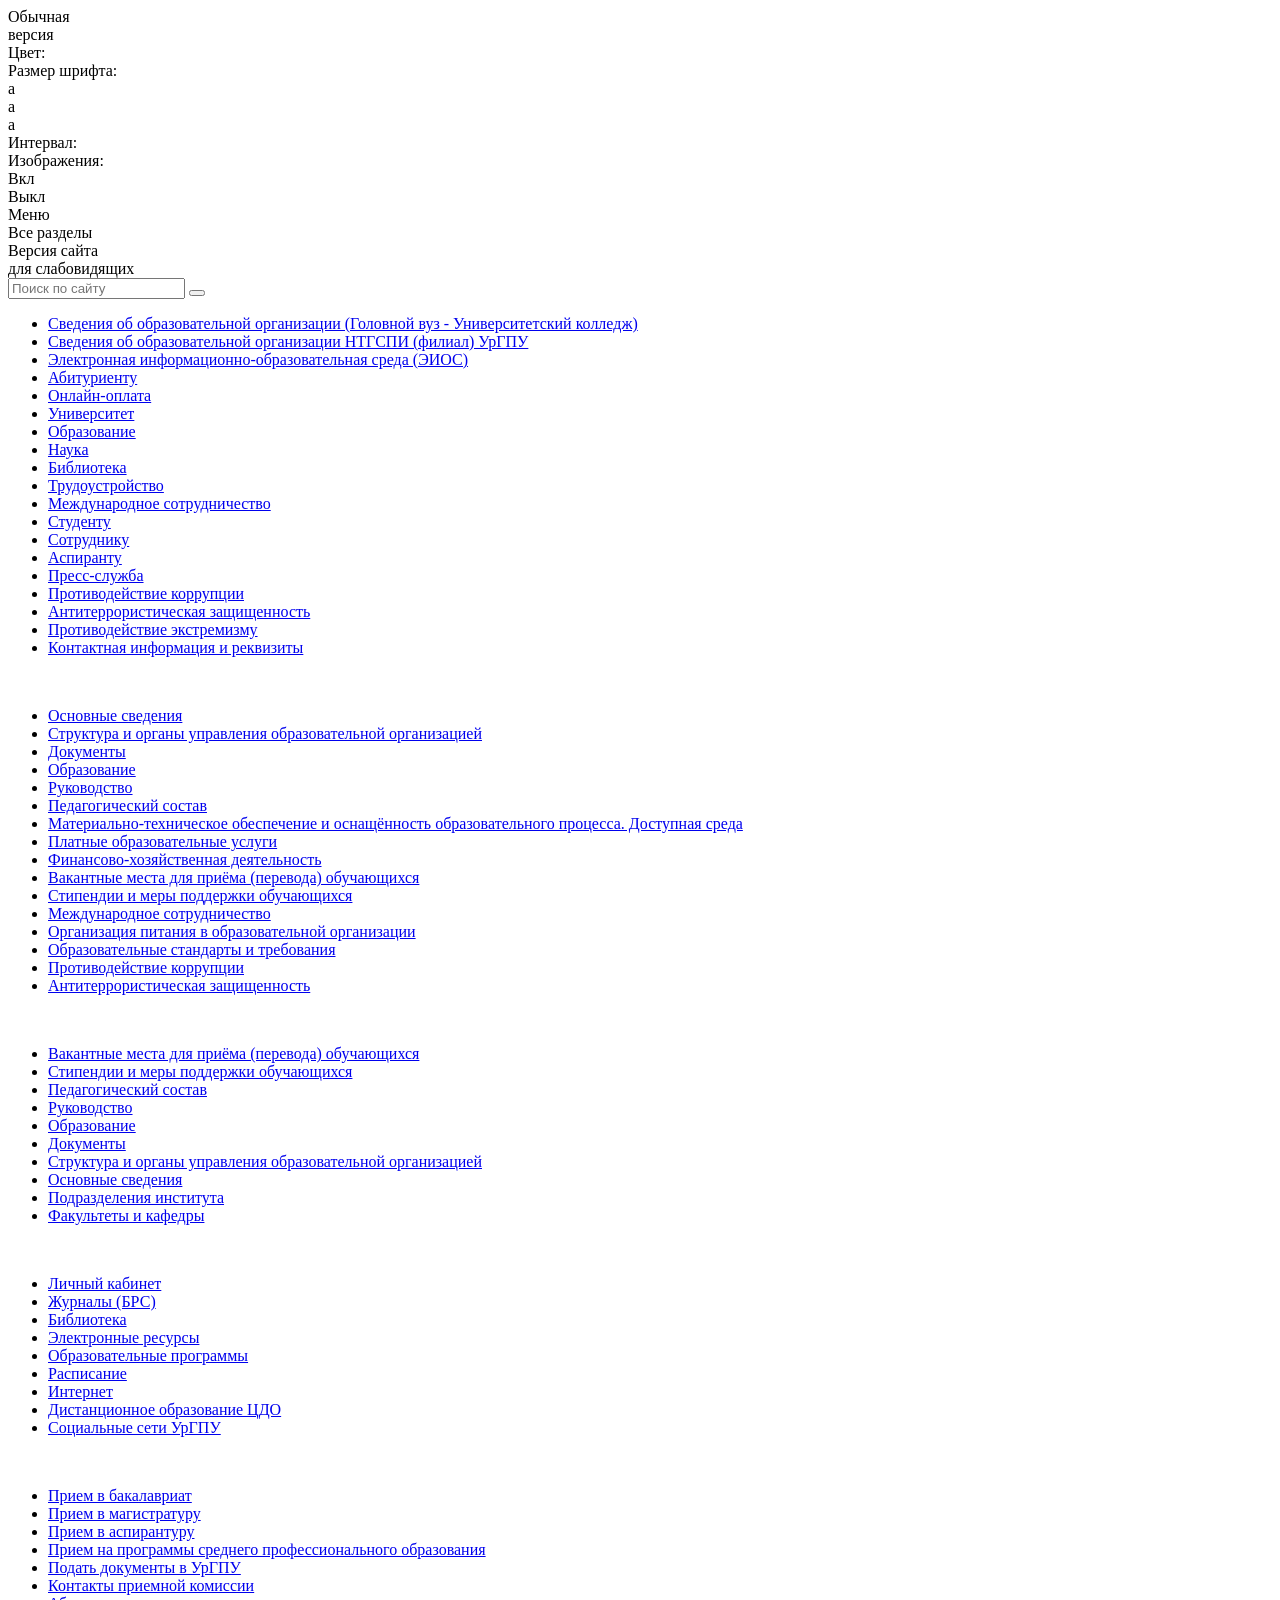
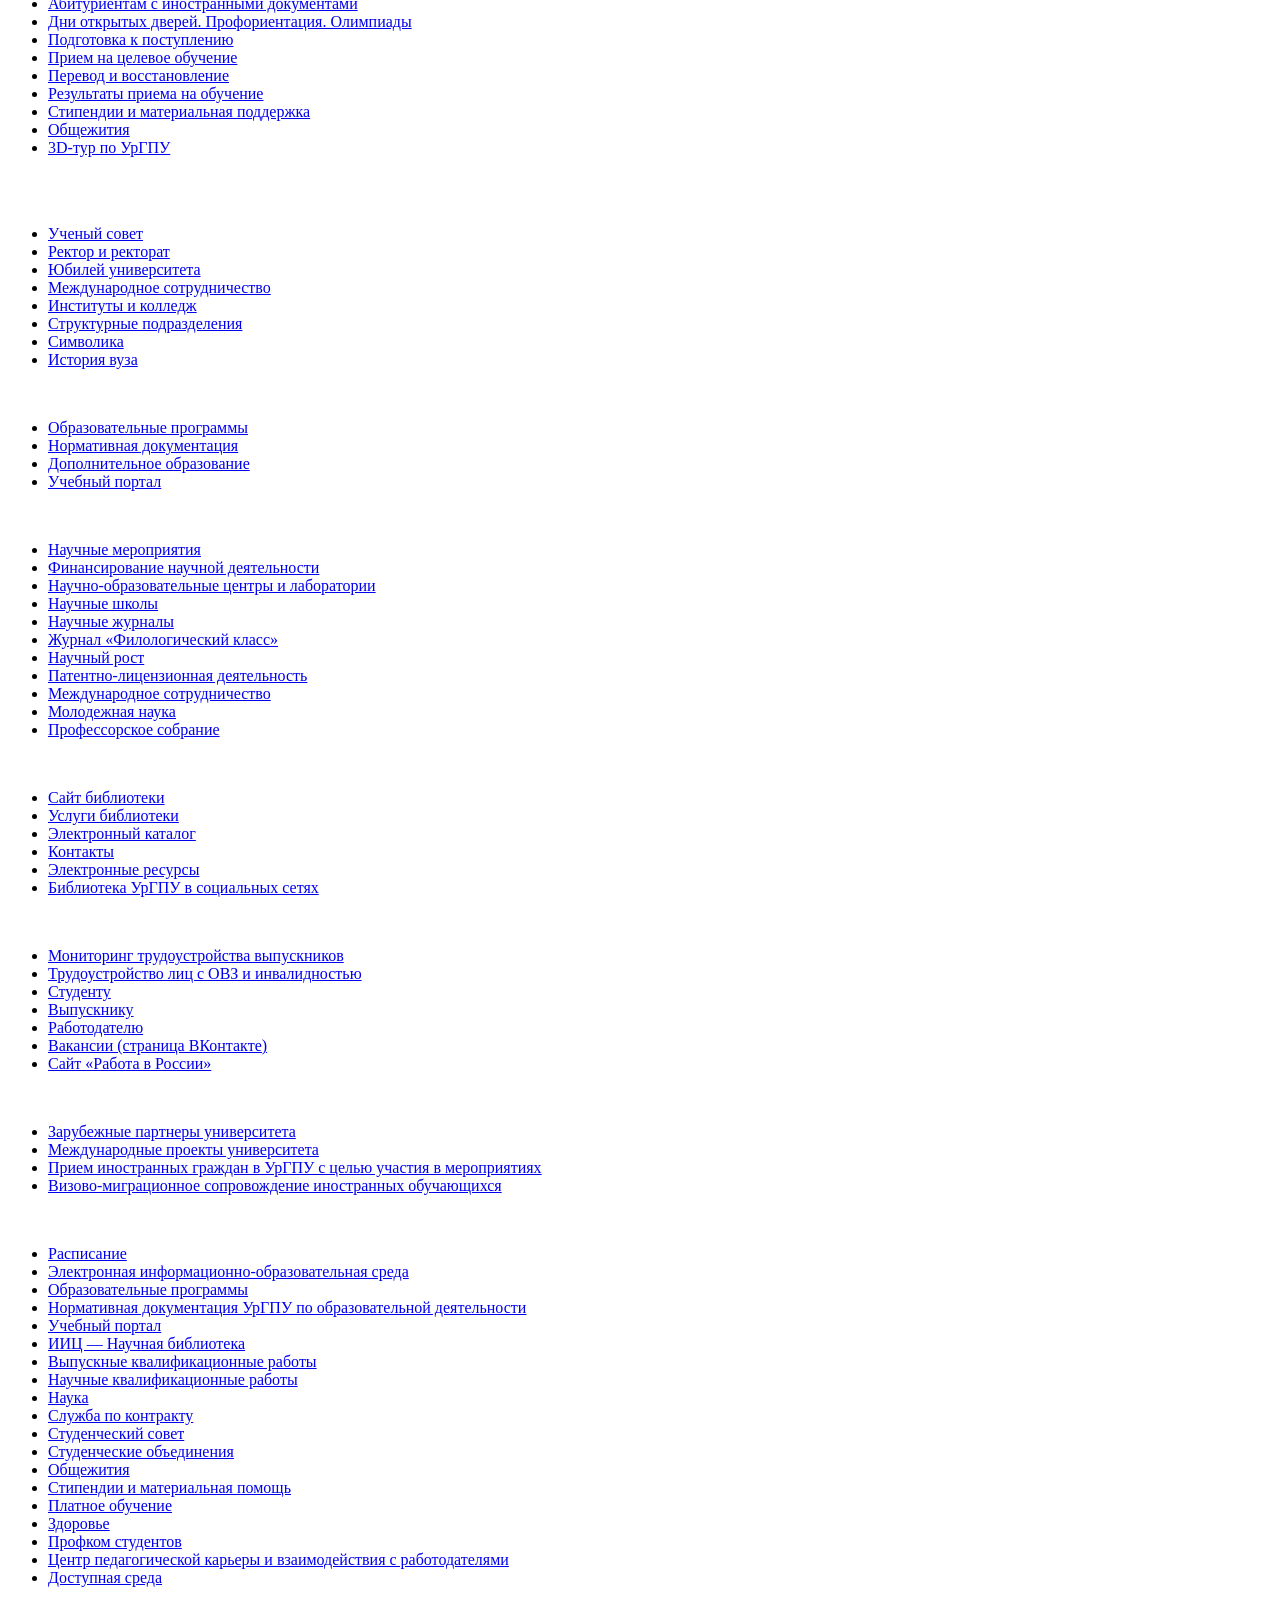
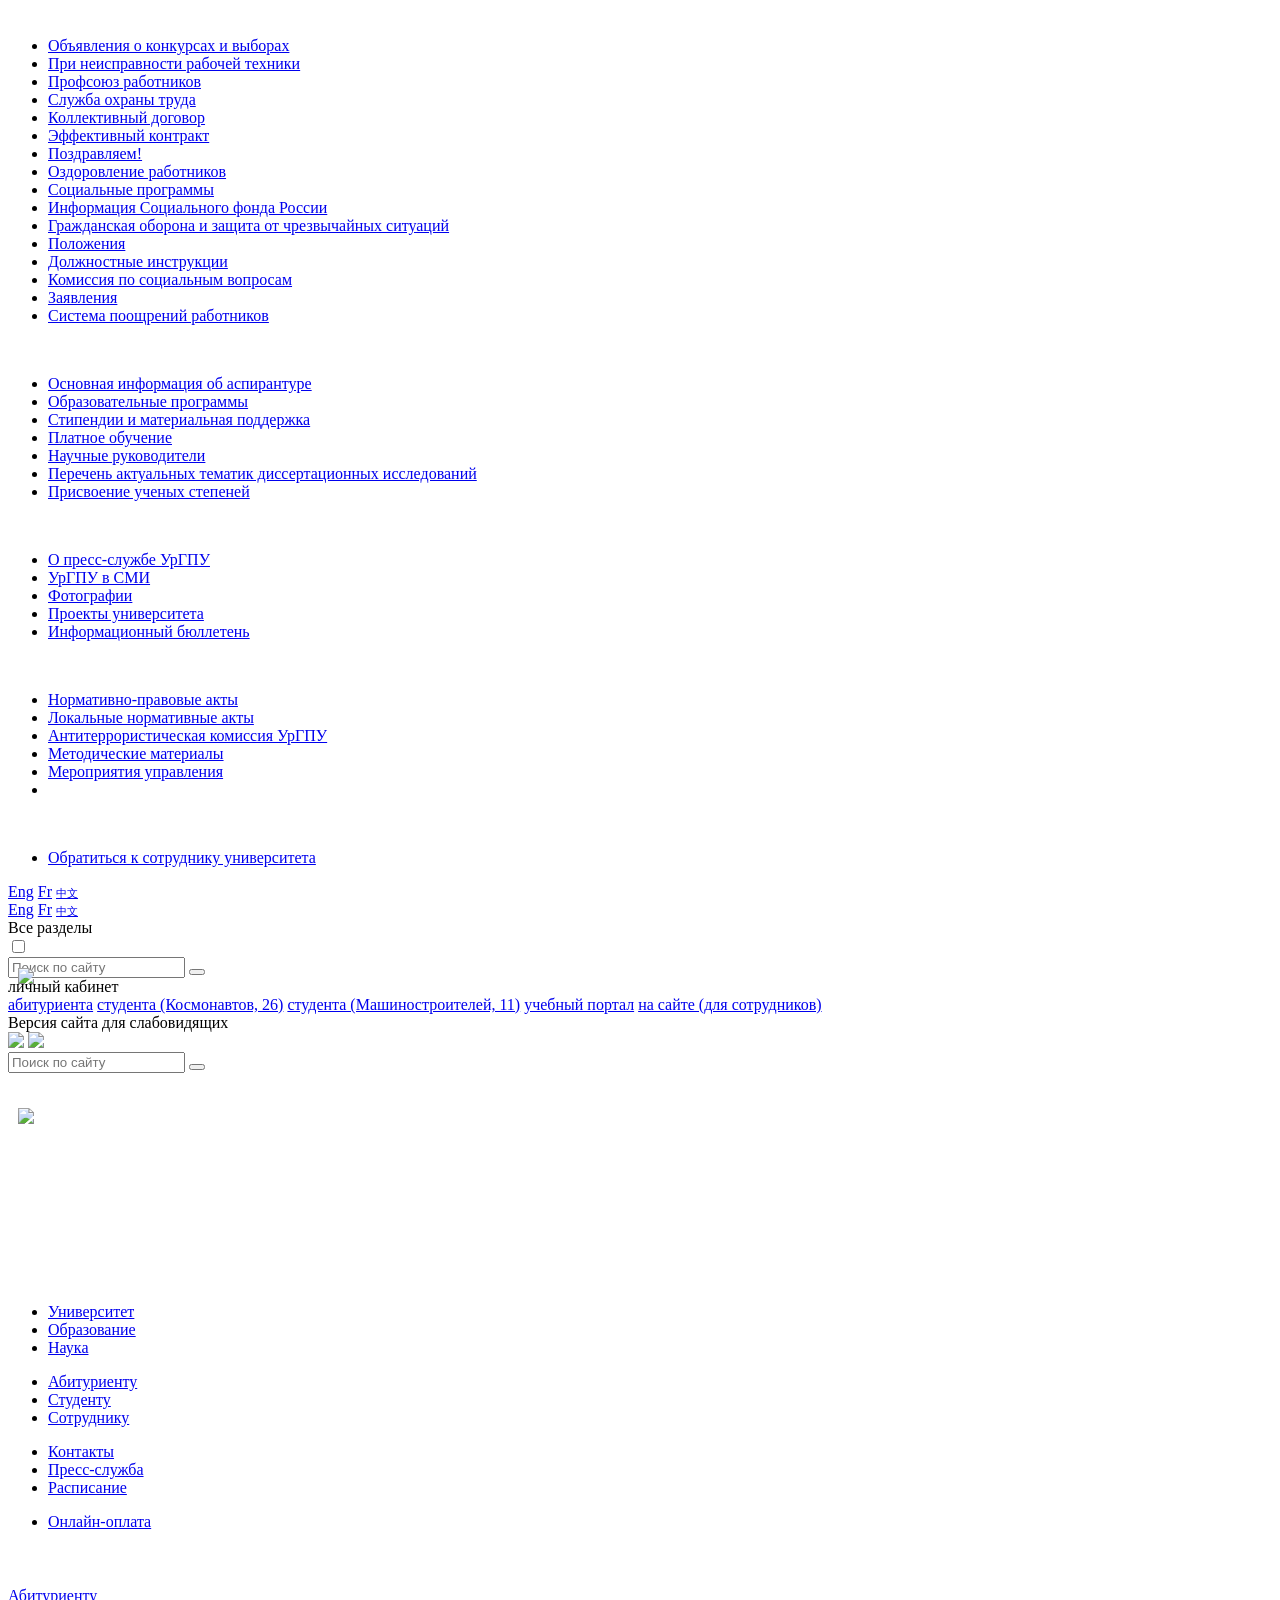
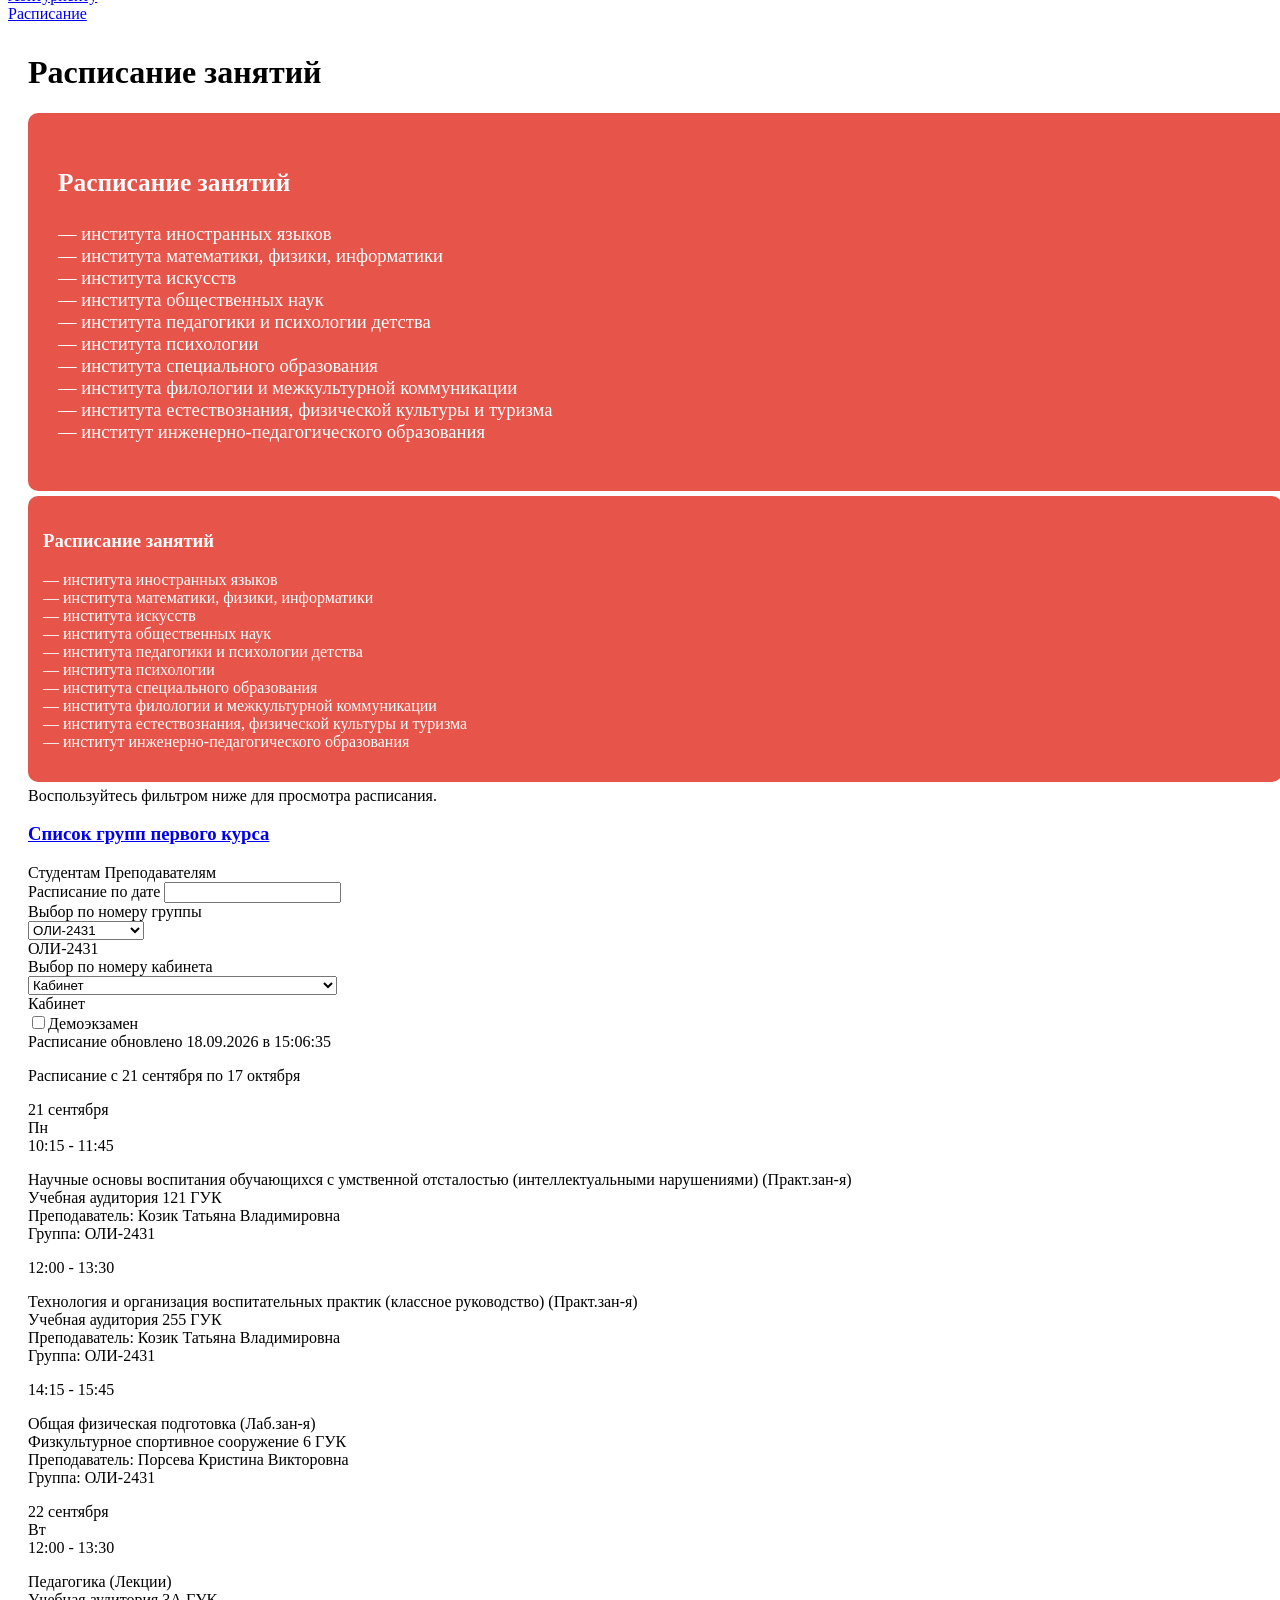
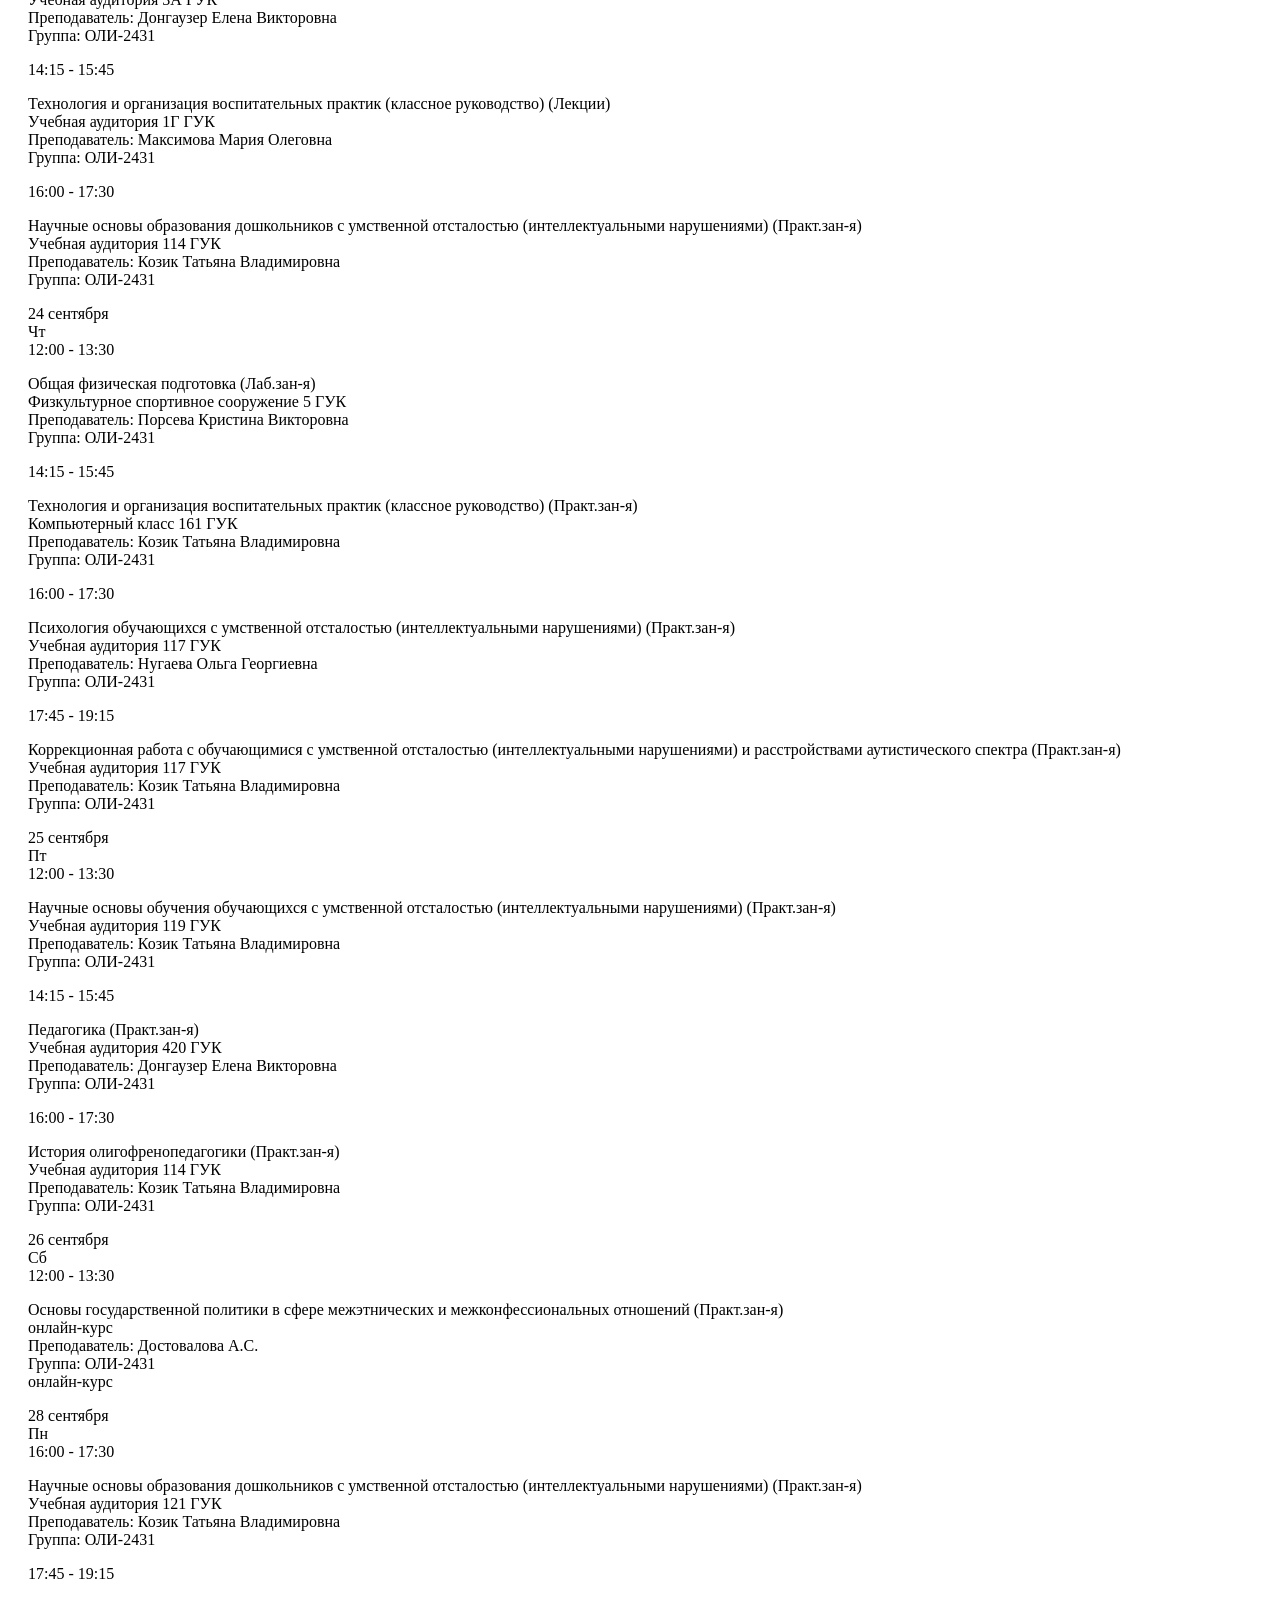
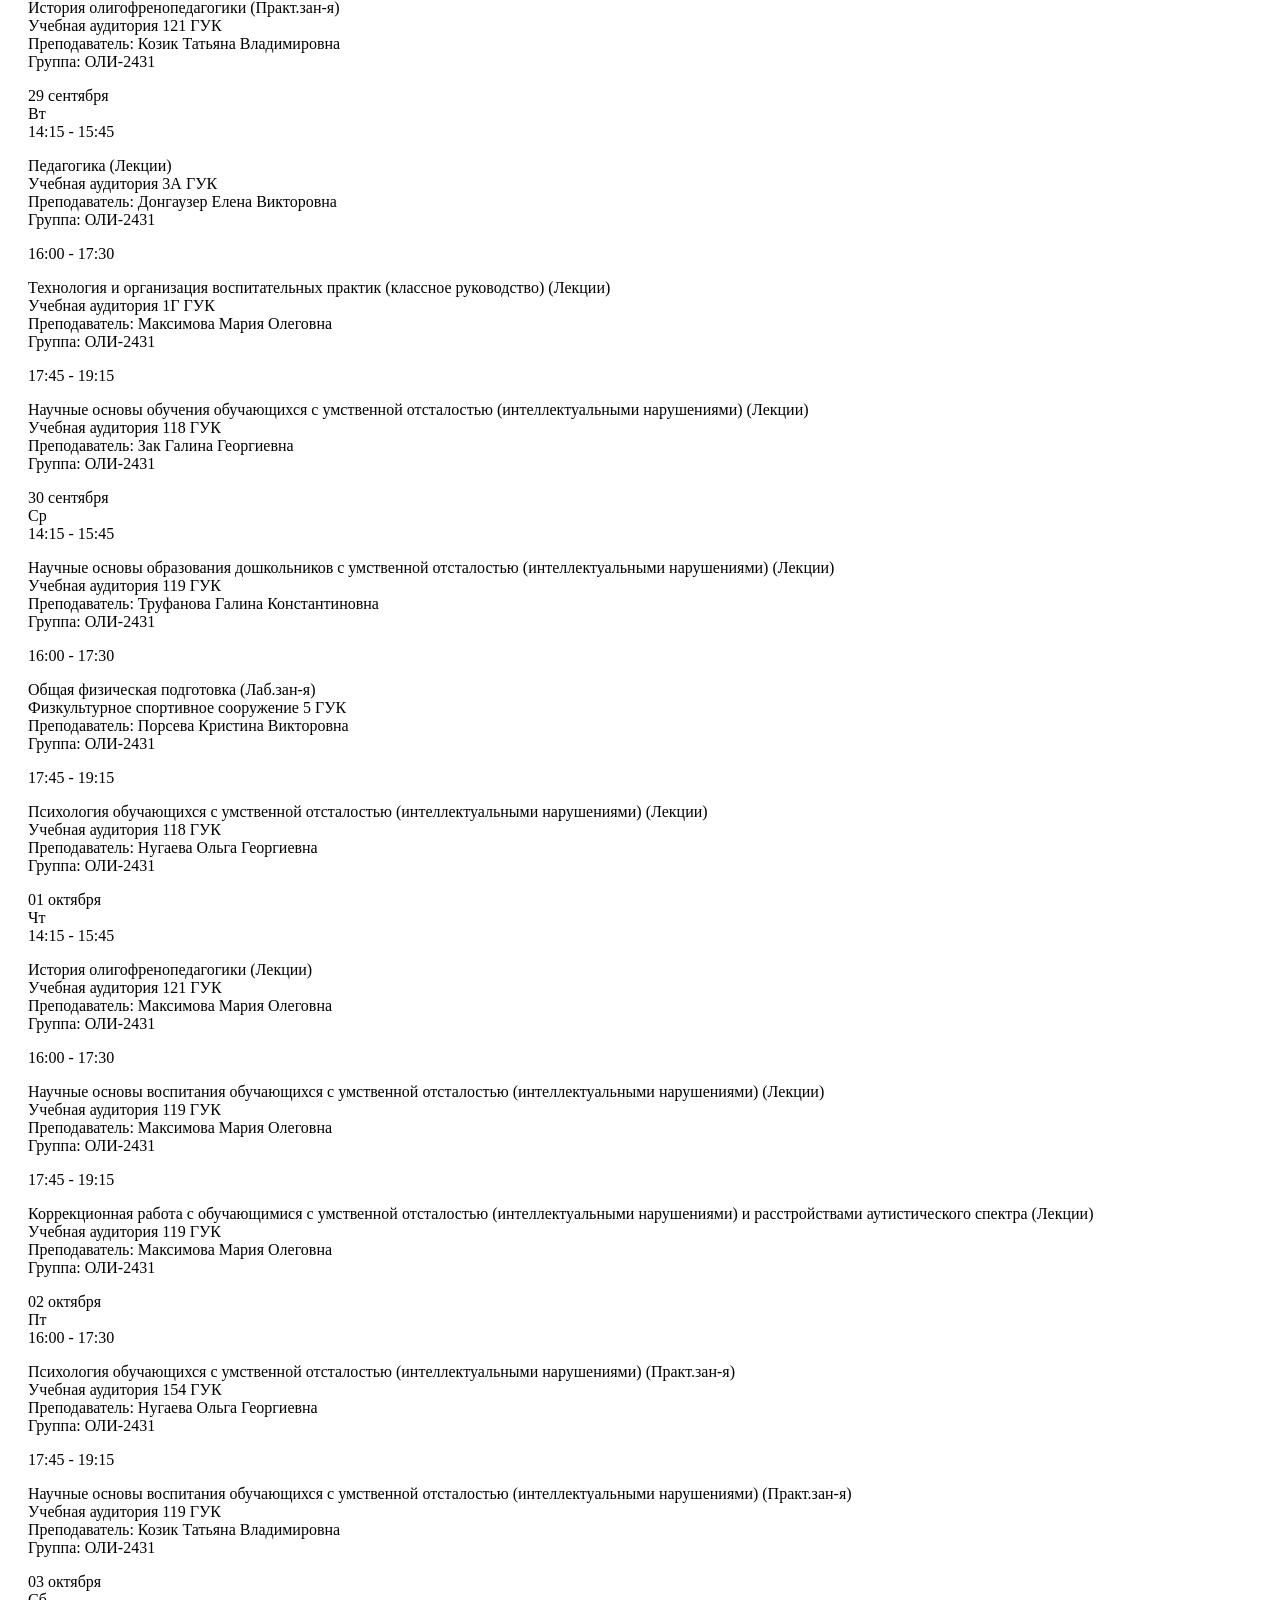
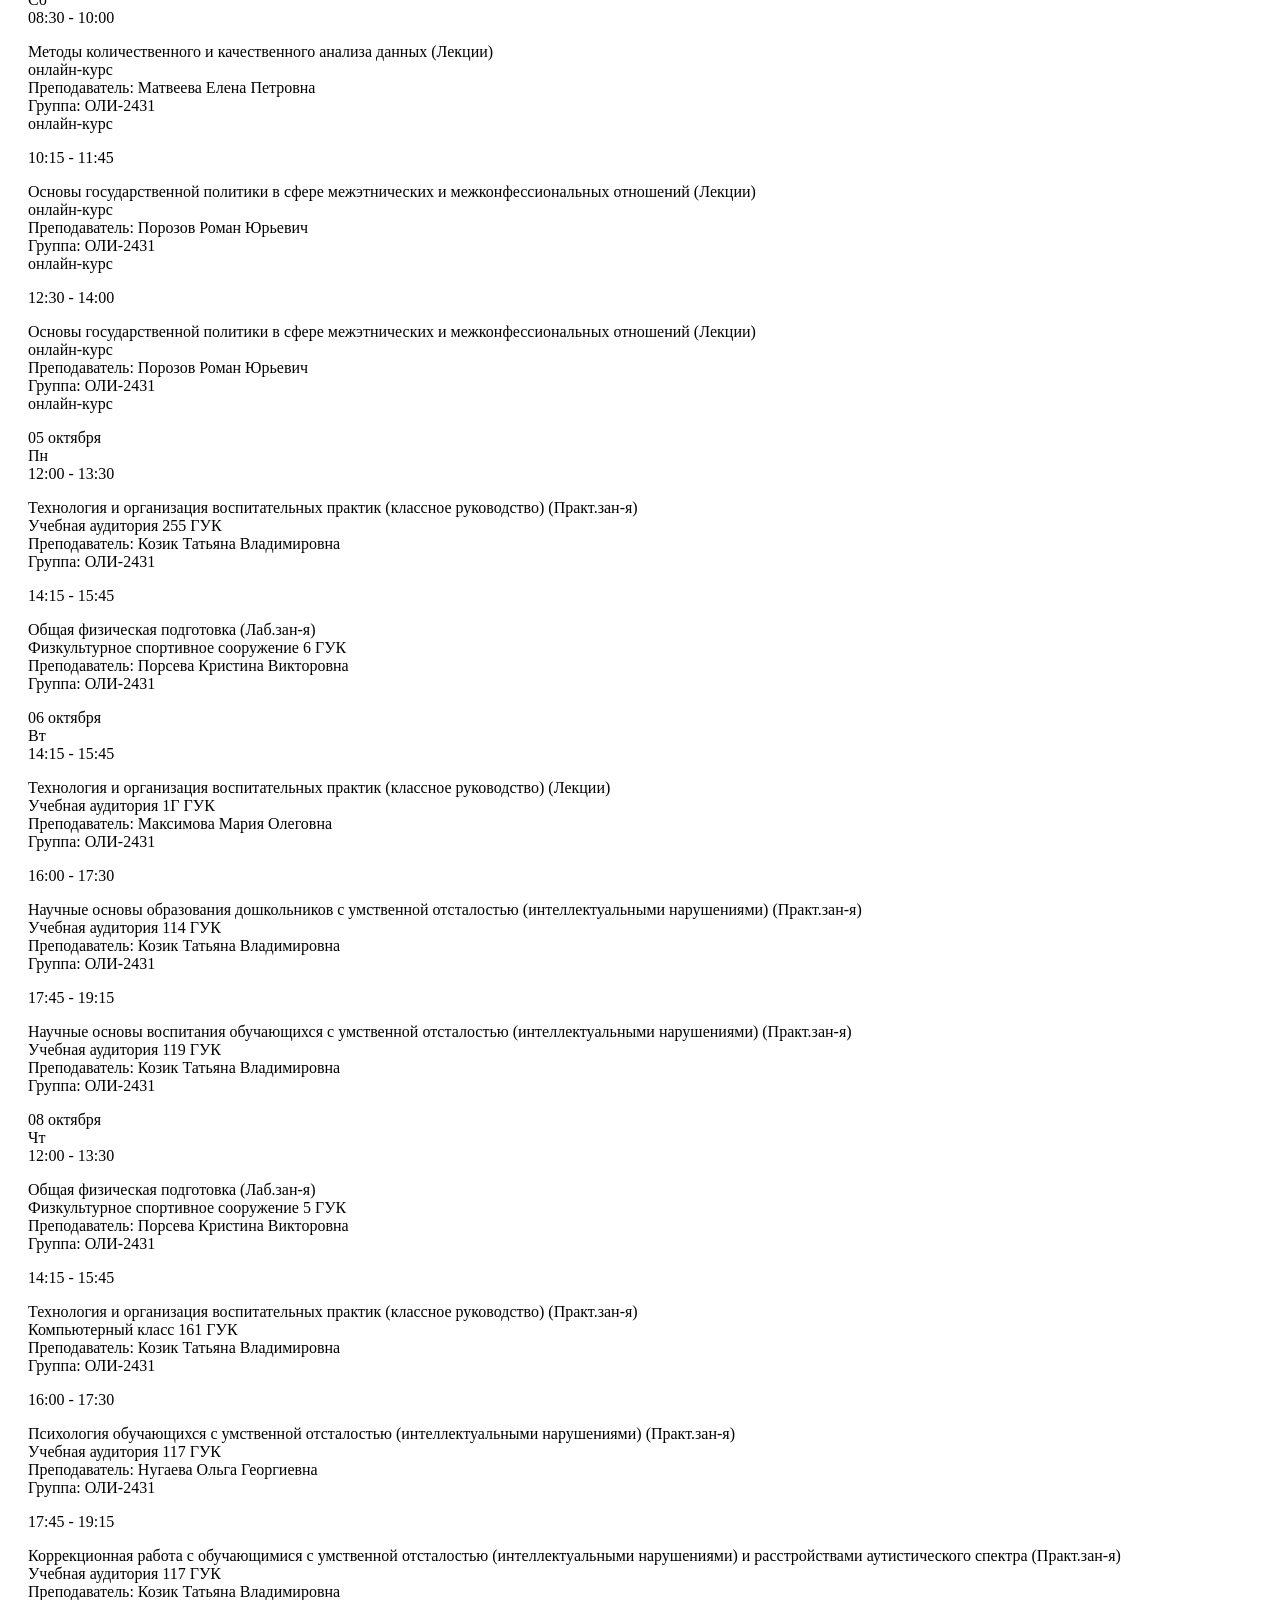
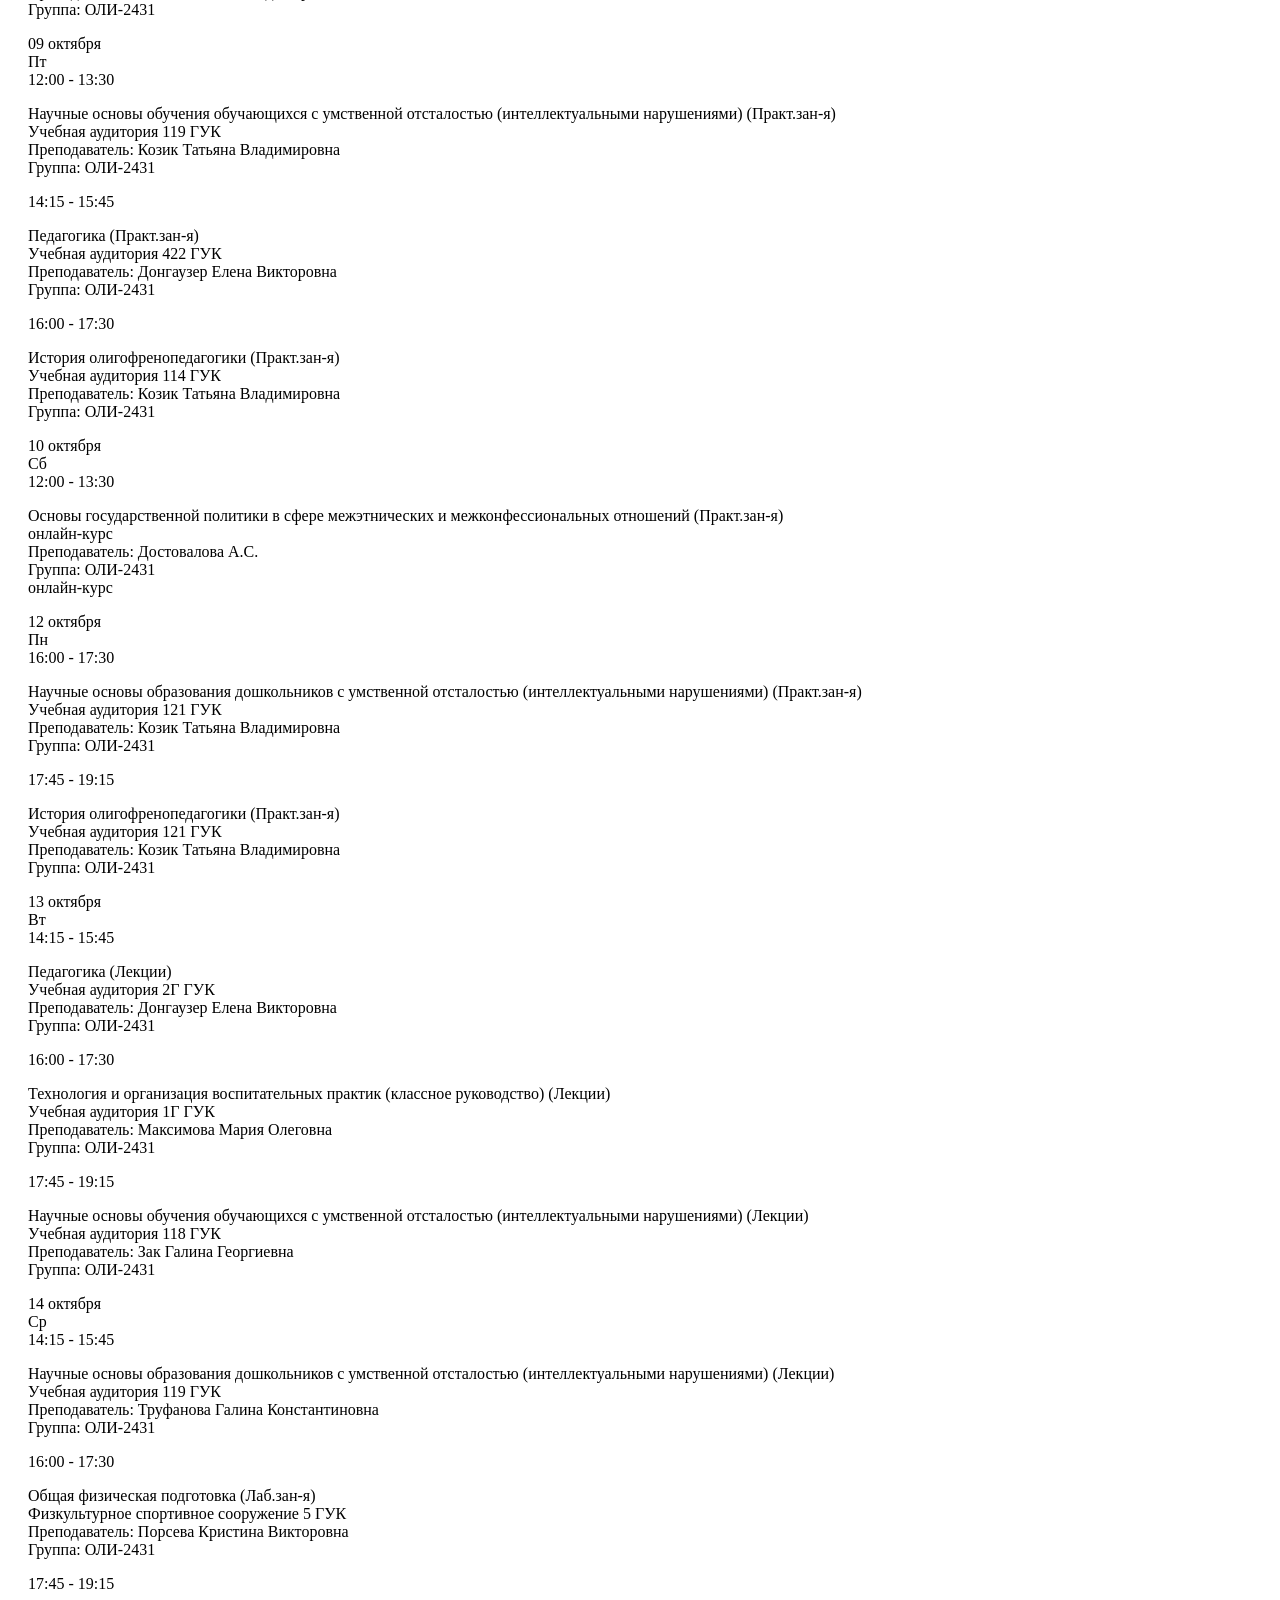
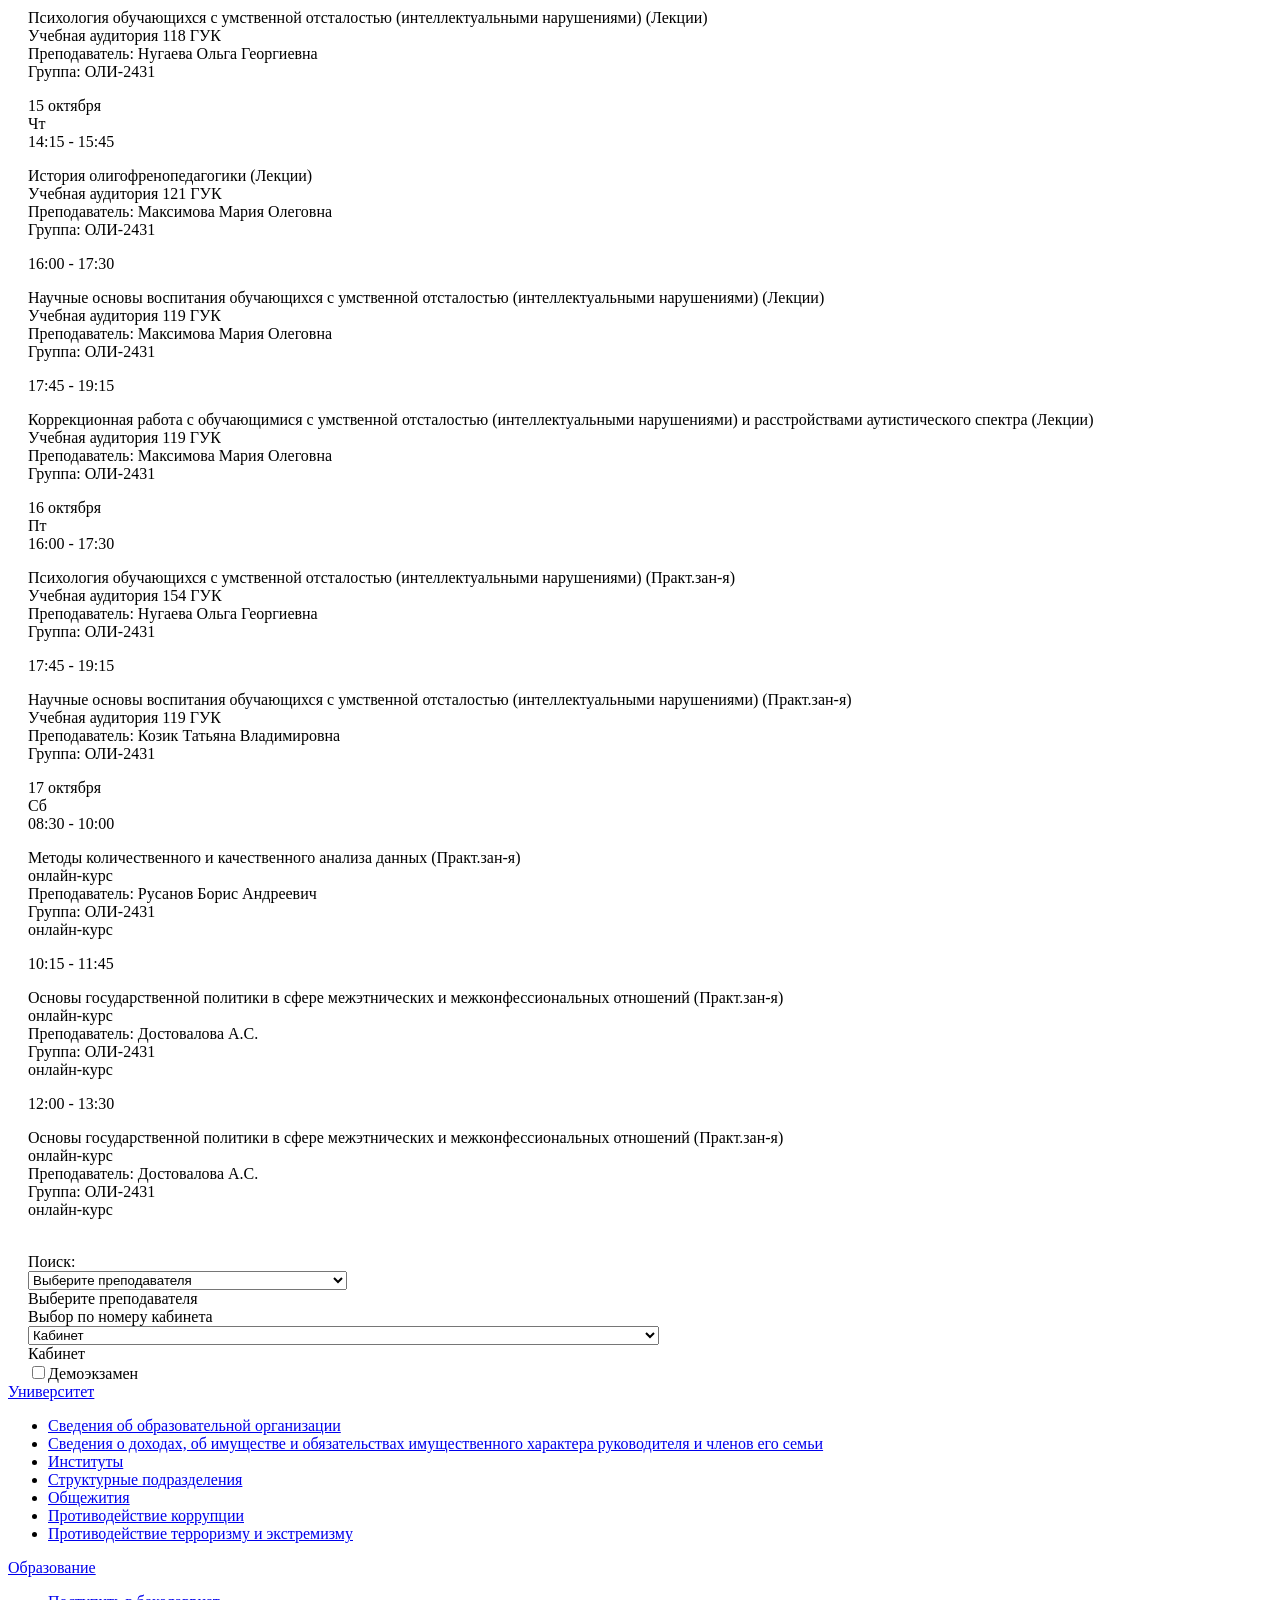
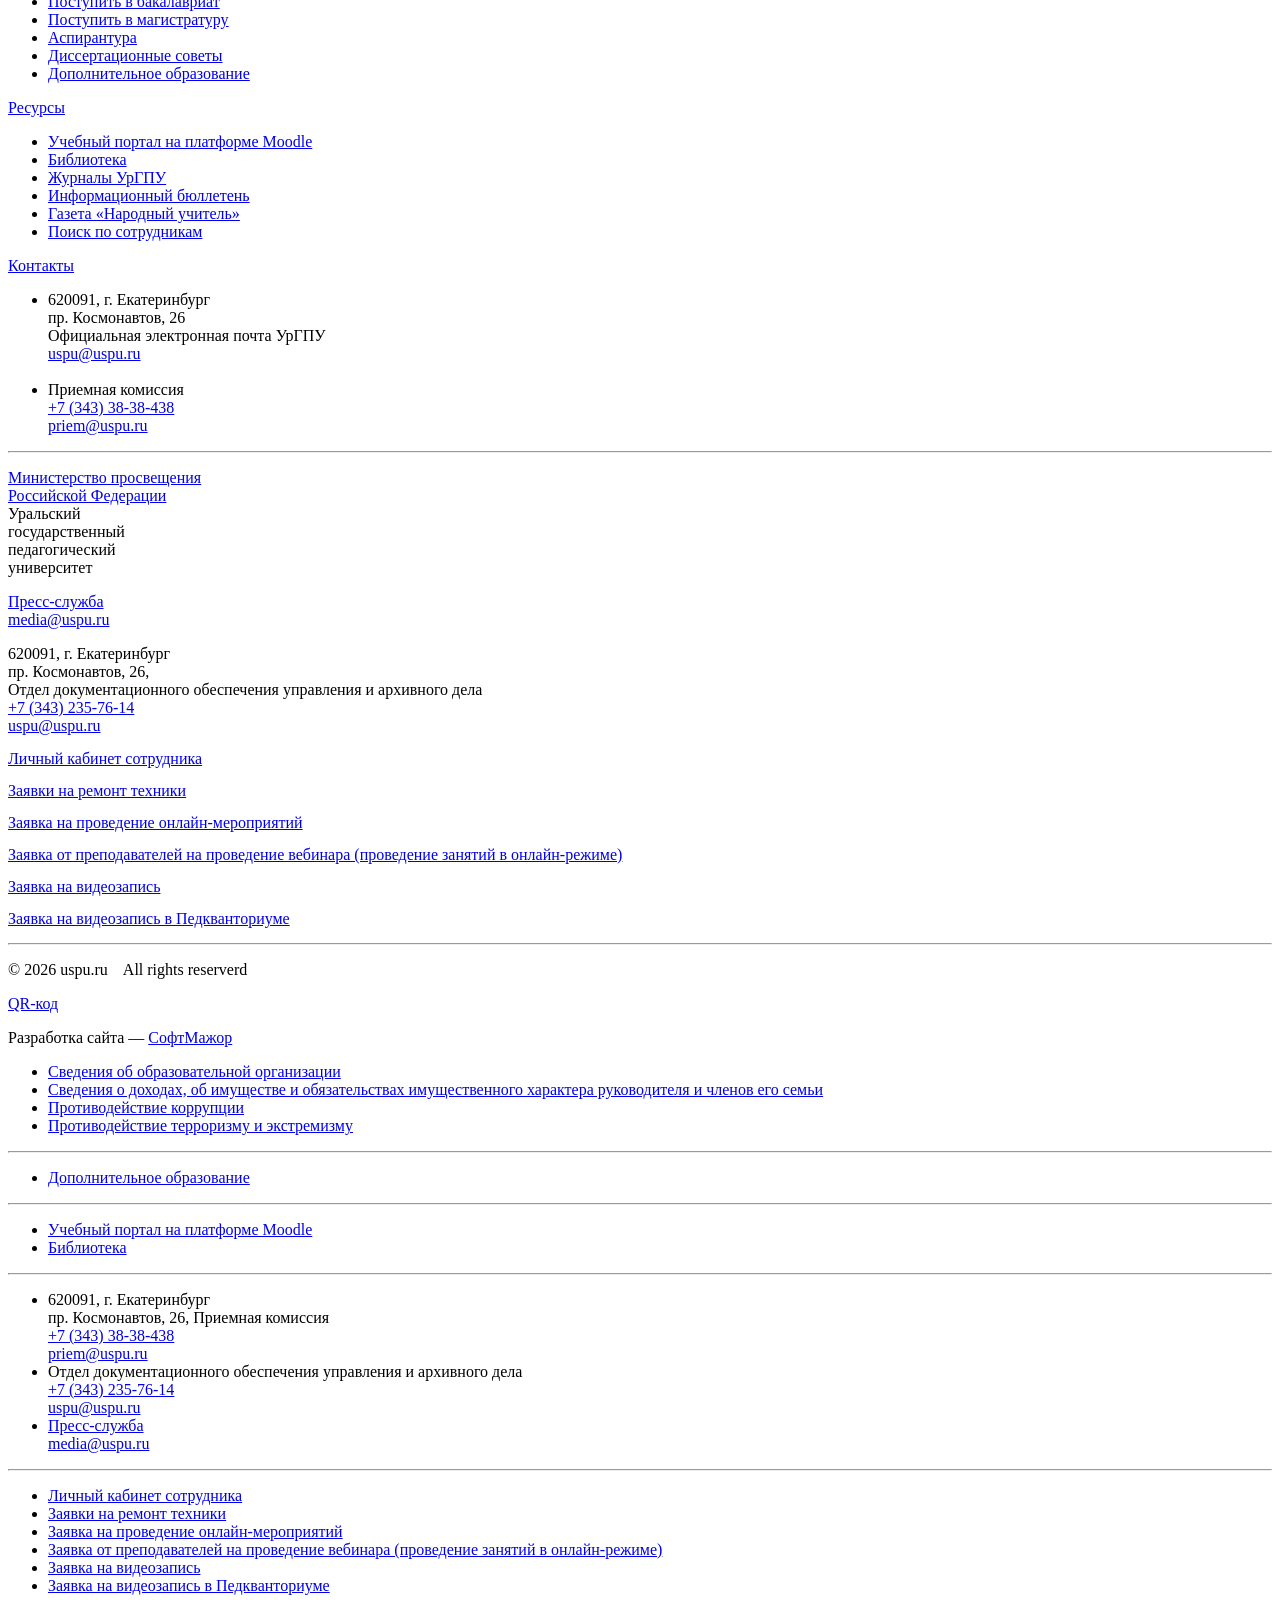
==== Расписание.html @ 0d62c9af "Notification" ====
<!DOCTYPE html>
<!-- saved from url=(0075)https://uspu.ru/education/eios/schedule/?group_name=%D0%9E%D0%9B%D0%98-2431 -->
<html xmlns="http://www.w3.org/1999/xhtml" xml:lang="ru" lang="ru" class="bx-core bx-win bx-no-touch bx-no-retina bx-chrome fa-events-icons-ready"><head><meta http-equiv="Content-Type" content="text/html; charset=UTF-8">

	<meta http-equiv="X-UA-Compatible" content="IE=edge">
	<meta name="viewport" content="width=device-width">
	<meta name="yandex-verification" content="e4813ad1f22924ee">
	<meta name="cmsmagazine" content="023fede1cd00d7f15a0ae19646d80a72">
<meta name="sputnik-verification" content="SlZ9ymqZ5wNftrWx">
	<meta name="robots" content="noyaca">

	<title>Расписание занятий</title>
	<link rel="shortcut icon" type="image/x-icon" href="https://uspu.ru/bitrix/templates/uspu/images/favicon.png">

	        <meta property="og:type" content="article">
        <meta property="og:url" content="https://uspu.ru/education/eios/schedule/">
		<meta property="og:title" content="Расписание занятий">
        <meta property="og:image:type" content="image/png">

        <meta name="twitter:card" content="summary">
        <meta name="twitter:domain" content="https://uspu.ru">
        <meta name="twitter:url" content="https://uspu.ru/education/eios/schedule/">
        <meta name="twitter:title" content="Расписание занятий">

        <meta property="vk:type" content="article">
        <meta property="vk:url" content="https://uspu.ru/education/eios/schedule/">
        <meta property="vk:title" content="Расписание занятий">
        
    <!-- HTML5 shim and Respond.js for IE8 support of HTML5 elements and media queries -->
    <!-- WARNING: Respond.js doesn't work if you view the page via file:// -->
    <!--[if lt IE 9]>
        <![endif]-->


    
<meta name="robots" content="index, follow">
<meta name="keywords" content="ургпу, образование, образовательная деятельность, дополнительное образование,  учебный портал, нормативная документация, образовательные программы">
<meta name="description" content="Образовательная деятельность в УрГПУ">
<link href="./Расписание занятий_files/page_e74af09874130f49e8a47f1152ac6425_v1.css" type="text/css" rel="stylesheet">
<link href="./Расписание занятий_files/template_7e10a68e2ad73e49016c99ce7f20dbb6_v1.css" type="text/css" data-template-style="true" rel="stylesheet">
<script async="" type="text/javascript" src="./Расписание занятий_files/cnt.js.загрузка"></script><script type="text/javascript" async="" src="./Расписание занятий_files/watch.js.загрузка"></script><script type="text/javascript" async="" src="./Расписание занятий_files/ba.js.загрузка"></script><script type="text/javascript" async="" id="tmr-code" src="./Расписание занятий_files/code.js.загрузка"></script><script>if(!window.BX)window.BX={};if(!window.BX.message)window.BX.message=function(mess){if(typeof mess==='object'){for(let i in mess) {BX.message[i]=mess[i];} return true;}};</script>
<script>(window.BX||top.BX).message({'JS_CORE_LOADING':'Загрузка...','JS_CORE_NO_DATA':'- Нет данных -','JS_CORE_WINDOW_CLOSE':'Закрыть','JS_CORE_WINDOW_EXPAND':'Развернуть','JS_CORE_WINDOW_NARROW':'Свернуть в окно','JS_CORE_WINDOW_SAVE':'Сохранить','JS_CORE_WINDOW_CANCEL':'Отменить','JS_CORE_WINDOW_CONTINUE':'Продолжить','JS_CORE_H':'ч','JS_CORE_M':'м','JS_CORE_S':'с','JSADM_AI_HIDE_EXTRA':'Скрыть лишние','JSADM_AI_ALL_NOTIF':'Показать все','JSADM_AUTH_REQ':'Требуется авторизация!','JS_CORE_WINDOW_AUTH':'Войти','JS_CORE_IMAGE_FULL':'Полный размер'});</script>

<script src="./Расписание занятий_files/core.min.js.загрузка"></script>

<script>BX.Runtime.registerExtension({'name':'main.core','namespace':'BX','loaded':true});</script>
<script>BX.setJSList(['/bitrix/js/main/core/core_ajax.js','/bitrix/js/main/core/core_promise.js','/bitrix/js/main/polyfill/promise/js/promise.js','/bitrix/js/main/loadext/loadext.js','/bitrix/js/main/loadext/extension.js','/bitrix/js/main/polyfill/promise/js/promise.js','/bitrix/js/main/polyfill/find/js/find.js','/bitrix/js/main/polyfill/includes/js/includes.js','/bitrix/js/main/polyfill/matches/js/matches.js','/bitrix/js/ui/polyfill/closest/js/closest.js','/bitrix/js/main/polyfill/fill/main.polyfill.fill.js','/bitrix/js/main/polyfill/find/js/find.js','/bitrix/js/main/polyfill/matches/js/matches.js','/bitrix/js/main/polyfill/core/dist/polyfill.bundle.js','/bitrix/js/main/core/core.js','/bitrix/js/main/polyfill/intersectionobserver/js/intersectionobserver.js','/bitrix/js/main/lazyload/dist/lazyload.bundle.js','/bitrix/js/main/polyfill/core/dist/polyfill.bundle.js','/bitrix/js/main/parambag/dist/parambag.bundle.js']);
</script>
<script>BX.Runtime.registerExtension({'name':'fx','namespace':'window','loaded':true});</script>
<script>(window.BX||top.BX).message({'LANGUAGE_ID':'ru','FORMAT_DATE':'DD.MM.YYYY','FORMAT_DATETIME':'DD.MM.YYYY HH:MI:SS','COOKIE_PREFIX':'BITRIX_SM','SERVER_TZ_OFFSET':'18000','UTF_MODE':'Y','SITE_ID':'s1','SITE_DIR':'/','USER_ID':'','SERVER_TIME':'1789929665','USER_TZ_OFFSET':'0','USER_TZ_AUTO':'Y','bitrix_sessid':'98a2f6504c29250afff1ed473073c995'});</script>


<script src="./Расписание занятий_files/kernel_main_v1.js.загрузка"></script>
<script src="./Расписание занятий_files/script.js.загрузка"></script>
<script>BX.setJSList(['/bitrix/js/main/core/core_fx.js','/bitrix/js/main/session.js','/bitrix/js/main/pageobject/pageobject.js','/bitrix/js/main/core/core_window.js','/bitrix/js/main/date/main.date.js','/bitrix/js/main/core/core_date.js','/bitrix/js/main/utils.js','/bitrix/js/main/core/core_tooltip.js','/employee/script.js','/bitrix/templates/uspu/scripts/html5shiv.min.js','/bitrix/templates/uspu/scripts/respond.min.js','/bitrix/templates/uspu/scripts/jquery.js','/bitrix/templates/uspu/scripts/jquery.cookie.js','/bitrix/templates/uspu/scripts/jquery.validate.min.js','/bitrix/templates/uspu/scripts/jquery.maskedinput.min.js','/bitrix/templates/uspu/scripts/jquery.imagesloaded.min.js','/bitrix/templates/uspu/scripts/jquery.carouFredSel.packed.js','/bitrix/templates/uspu/scripts/jquery.touchSwipe.min.js','/bitrix/templates/uspu/scripts/jquery.mousewheel.min.js','/bitrix/templates/uspu/scripts/fotorama.js','/bitrix/templates/uspu/scripts/emerge.js','/bitrix/templates/uspu/scripts/flexcroll.js','/bitrix/templates/uspu/scripts/jquery.enllax.min.js','/bitrix/templates/uspu/scripts/jquery.fancybox.pack.js','/bitrix/templates/uspu/scripts/jquery-ui/jquery-ui.min.js','/bitrix/templates/uspu/scripts/datepicker-ru.js','/bitrix/templates/uspu/scripts/magnific.js','/bitrix/templates/uspu/scripts/likely/likely.js','/bitrix/templates/uspu/scripts/uikit.min.js','/bitrix/templates/uspu/scripts/uikit-icons.min.js','/bitrix/templates/uspu/scripts/owl.carousel.js','/bitrix/templates/uspu/scripts/new-scripts-2021.js','/bitrix/templates/uspu/scripts/main.min.js','/bitrix/components/bitrix/search.title/script.js']);</script>
<script>BX.setCSSList(['/bitrix/templates/uspu/styles/ind-styles.css','/employee/style.css','/bitrix/templates/uspu/styles/styles.min.css','/bitrix/templates/uspu/styles/blind.min.css','/bitrix/templates/uspu/styles/owl.carousel.css','/bitrix/templates/uspu/styles/uikit.css','/bitrix/templates/uspu/styles/magnific-popup.css','/bitrix/templates/uspu/styles/new-styles-2021.css','/bitrix/templates/uspu/styles.css']);</script>
        <!-- Top.Mail.Ru counter -->
        <script type="text/javascript">
            var _tmr = window._tmr || (window._tmr = []);
            _tmr.push({id: "3493078", type: "pageView", start: (new Date()).getTime()});
            (function (d, w, id) {
                if (d.getElementById(id)) return;
                var ts = d.createElement("script");
                ts.type = "text/javascript";
                ts.async = true;
                ts.id = id;
                ts.src = "https://top-fwz1.mail.ru/js/code.js";
                var f = function () {
                    var s = d.getElementsByTagName("script")[0];
                    s.parentNode.insertBefore(ts, s);
                };
                if (w.opera == "[object Opera]") {
                    d.addEventListener("DOMContentLoaded", f, false);
                } else {
                    f();
                }
            })(document, window, "tmr-code");
        </script>
        <noscript>
            <div><img src="https://top-fwz1.mail.ru/counter?id=3493078;js=na"
                      style="position:absolute;left:-9999px;"
                      alt="Top.Mail.Ru"/></div>
        </noscript>
        <!-- /Top.Mail.Ru counter -->

        
        



<script src="./Расписание занятий_files/template_ab233a91107382054e3ad74d94bc4028_v1.js.загрузка"></script><style type="text/css"></style><style>.emerge { opacity: 0; }</style><style type="text/css">.flexcroll-hide-default {overflow: hidden !important;}</style>
<script src="./Расписание занятий_files/page_aa2c7a1e136ad868262f2f1c3bd8a801_v1.js.загрузка"></script>
<script type="text/javascript">var _ba = _ba || []; _ba.push(["aid", "6a17952c8468c5978db2476afedd1359"]); _ba.push(["host", "uspu.ru"]); (function() {var ba = document.createElement("script"); ba.type = "text/javascript"; ba.async = true;ba.src = (document.location.protocol == "https:" ? "https://" : "http://") + "bitrix.info/ba.js";var s = document.getElementsByTagName("script")[0];s.parentNode.insertBefore(ba, s);})();</script>



	
	
	
    <style type="text/css">.fancybox-margin{margin-right:15px;}</style><link href="./Расписание занятий_files/60a6a18919.css" media="all" rel="stylesheet"></head>
<body>
<div class="bodyclass">
  
<script type="text/javascript">
    (function (d, w, c) {
        (w[c] = w[c] || []).push(function() {
            try {
                w.yaCounter43167454 = new Ya.Metrika({
                    id:43167454,
                    clickmap:true,
                    trackLinks:true,
                    accurateTrackBounce:true,
                    webvisor:true
                });
            } catch(e) { }
        });

        var n = d.getElementsByTagName("script")[0],
            s = d.createElement("script"),
            f = function () { n.parentNode.insertBefore(s, n); };
        s.type = "text/javascript";
        s.async = true;
        s.src = "//mc.yandex.ru/metrika/watch.js";

        if (w.opera == "[object Opera]") {
            d.addEventListener("DOMContentLoaded", f, false);
        } else { f(); }
    })(document, window, "yandex_metrika_callbacks");
</script>
<noscript><div><img src="//mc.yandex.ru/watch/43167454" style="position:absolute; left:-9999px;" alt="" /></div></noscript>

<!-- Top.Mail.Ru counter -->
<script type="text/javascript">
var _tmr = window._tmr || (window._tmr = []);
_tmr.push({id: "3493078", type: "pageView", start: (new Date()).getTime()});
(function (d, w, id) {
  if (d.getElementById(id)) return;
  var ts = d.createElement("script"); ts.type = "text/javascript"; ts.async = true; ts.id = id;
  ts.src = "https://top-fwz1.mail.ru/js/code.js";
  var f = function () {var s = d.getElementsByTagName("script")[0]; s.parentNode.insertBefore(ts, s);};
  if (w.opera == "[object Opera]") { d.addEventListener("DOMContentLoaded", f, false); } else { f(); }
})(document, window, "tmr-code");
</script>
<noscript><div><img src="https://top-fwz1.mail.ru/counter?id=3493078;js=na" style="position:absolute;left:-9999px;" alt="Top.Mail.Ru" /></div></noscript>
<!-- /Top.Mail.Ru counter -->

	 <script type="text/javascript">
       (function(d, t, p) {
           var j = d.createElement(t); j.async = true; j.type = "text/javascript";
           j.src = ("https:" == p ? "https:" : "http:") + "//stat.sputnik.ru/cnt.js";
           var s = d.getElementsByTagName(t)[0]; s.parentNode.insertBefore(j, s);
       })(document, "script", document.location.protocol);
    </script>
	
    


	<div class="blindmenu">
        <div class="blindmenu-fixed">
            <div class="blindmenu-in">

                <div class="blindmenu-normallink"><span class="solid">Обычная<br>версия</span></div>

                <div class="blindmenu-block blindmenu-block_color">
                    <div class="blindmenu-block-header">Цвет:</div>
                    <div class="blindmenu-item blindmenu-item_white sel" data-color="white"><span class="ico ico_glass_black"></span></div>
                    <div class="blindmenu-item blindmenu-item_black" data-color="black"><span class="ico ico_glass_white"></span></div>
                    <div class="blindmenu-item blindmenu-item_blue" data-color="blue"><span class="ico ico_glass_blue"></span></div>
                </div>

                <div class="blindmenu-block blindmenu-block_size">
                    <div class="blindmenu-block-header">Размер шрифта:</div>
                    <div class="blindmenu-item blindmenu-item_size1 sel" data-size="size1">а</div>
                    <div class="blindmenu-item blindmenu-item_size2" data-size="size2">а</div>
                    <div class="blindmenu-item blindmenu-item_size3" data-size="size3">а</div>
                </div>

                <div class="blindmenu-block blindmenu-block_interval">
                    <div class="blindmenu-block-header">Интервал:</div>
                    <div class="blindmenu-item blindmenu-item_interval1 sel" data-interval="interval1"><span class="ico ico_interval1"></span></div>
                    <div class="blindmenu-item blindmenu-item_interval2" data-interval="interval2"><span class="ico ico_interval2"></span></div>
                    <div class="blindmenu-item blindmenu-item_interval3" data-interval="interval3"><span class="ico ico_interval3"></span></div>
                </div>

                <div class="blindmenu-block blindmenu-block_img">
                    <div class="blindmenu-block-header">Изображения:</div>
                    <div class="blindmenu-item blindmenu-item_showimg sel" data-img="showimg"><span class="blindmenu-item-photo"><span class="ico ico_photo"></span></span>Вкл</div>
                    <div class="blindmenu-item blindmenu-item_hideimg" data-img="hideimg"><span class="blindmenu-item-photo"><span class="ico ico_photo"></span></span>Выкл</div>
                </div>

                <div class="clear"></div>
            </div>
        </div>
    </div>


    <nav class="mapmenu">
        <div class="contain-wrapper">
            <div class="mapmenu-columns mapmenu-columns_top">
                <div class="leftcolumn">
                    <div class="mapmenu-toggler active">
                        <div class="mapmenu-toggler-ico"><span class="ico ico_nav"></span><div class="mapmenu-toggler-ico-title no-mobile">Меню</div></div>
						<div class="mapmenu-toggler-title">Все разделы</div>
                    </div>
                </div>
                <div class="rightcolumn">
                    <div class="blind-toggler"><span class="ico ico_glass"></span><span class="blind-toggler-text">Версия сайта<br>для слабовидящих</span></div>
						<div id="title-search" class="searchblock">
    <div class="contain">
        <div class="searchblock-form">
            <form action="https://uspu.ru/search/index.php">
		<input type="hidden" name="spell" value="1">
                <input id="title-search-input" type="text" name="q" value="" autocomplete="off" class="searchblock-input" placeholder="Поиск по сайту">
                <button type="submit" name="s" class="searchblock-button" title="" onfocus="this.blur();"><span class="ico ico_loupe"></span></button>
            </form>
        </div>
    </div>
</div>
<script>
	BX.ready(function(){
		new JCTitleSearch({
			'AJAX_PAGE' : '/education/eios/schedule/?group_name=%D0%9E%D0%9B%D0%98-2431',
			'CONTAINER_ID': 'title-search',
			'INPUT_ID': 'title-search-input',
			'MIN_QUERY_LEN': 2
		});
	});
</script>

                    <div class="clear"></div>
                </div>
                <div class="clear"></div>
            </div>



             
<noindex><pre style="display:none;"></pre></noindex>
<div class="mapmenu-columns mapmenu-columns_bottom">
    <div class="leftcolumn">
        <nav class="mapmenu-list">
            <ul class="mapmenu-list-ul">
            <li class="mapmenu-list-li"><a href="https://uspu.ru/sveden-uspu/" class="mapmenu-list-link" data-id="mapmenu0">Сведения об образовательной организации (Головной вуз - Университетский колледж)<span class="ico ico_arrow"></span></a></li><li class="mapmenu-list-li"><a href="https://uspu.ru/ntspi/" class="mapmenu-list-link" data-id="mapmenu17">Сведения об образовательной организации НТГСПИ (филиал) УрГПУ<span class="ico ico_arrow"></span></a></li><li class="mapmenu-list-li"><a href="https://uspu.ru/eios/" class="mapmenu-list-link" data-id="mapmenu28">Электронная информационно-образовательная среда (ЭИОС)<span class="ico ico_arrow"></span></a></li><li class="mapmenu-list-li"><a href="https://uspu.ru/abitur/" class="mapmenu-list-link" data-id="mapmenu47">Абитуриенту<span class="ico ico_arrow"></span></a></li><li class="mapmenu-list-li"><a href="https://uspu.ru/platnye-uslugi/" class="mapmenu-list-link" data-id="mapmenu144">Онлайн-оплата<span class="ico ico_arrow"></span></a></li><li class="mapmenu-list-li"><a href="https://uspu.ru/university/" class="mapmenu-list-link" data-id="mapmenu145">Университет<span class="ico ico_arrow"></span></a></li><li class="mapmenu-list-li"><a href="https://uspu.ru/education/" class="mapmenu-list-link" data-id="mapmenu176">Образование<span class="ico ico_arrow"></span></a></li><li class="mapmenu-list-li"><a href="https://uspu.ru/science/" class="mapmenu-list-link" data-id="mapmenu181">Наука<span class="ico ico_arrow"></span></a></li><li class="mapmenu-list-li"><a href="https://uspu.ru/biblioteka/" class="mapmenu-list-link" data-id="mapmenu202">Библиотека<span class="ico ico_arrow"></span></a></li><li class="mapmenu-list-li"><a href="https://uspu.ru/otdel-proforientatsii/o-trudoustroystve/" class="mapmenu-list-link" data-id="mapmenu209">Трудоустройство<span class="ico ico_arrow"></span></a></li><li class="mapmenu-list-li"><a href="https://uspu.ru/science/mezhdunarodnoe-sotrudnichestvo/" class="mapmenu-list-link" data-id="mapmenu217">Международное сотрудничество<span class="ico ico_arrow"></span></a></li><li class="mapmenu-list-li"><a href="https://uspu.ru/student/" class="mapmenu-list-link" data-id="mapmenu222">Студенту<span class="ico ico_arrow"></span></a></li><li class="mapmenu-list-li"><a href="https://uspu.ru/employee/" class="mapmenu-list-link" data-id="mapmenu279">Сотруднику<span class="ico ico_arrow"></span></a></li><li class="mapmenu-list-li"><a href="https://uspu.ru/opakvk/aspirantura/" class="mapmenu-list-link" data-id="mapmenu297">Аспиранту<span class="ico ico_arrow"></span></a></li><li class="mapmenu-list-li"><a href="https://uspu.ru/university/press/" class="mapmenu-list-link" data-id="mapmenu305">Пресс-служба<span class="ico ico_arrow"></span></a></li><li class="mapmenu-list-li"><a href="https://uspu.ru/anti-corruption/" class="mapmenu-list-link" data-id="mapmenu359">Противодействие коррупции</a></li><li class="mapmenu-list-li"><a href="https://uspu.ru/terror/" class="mapmenu-list-link" data-id="mapmenu360">Антитеррористическая защищенность<span class="ico ico_arrow"></span></a></li><li class="mapmenu-list-li"><a href="https://uspu.ru/protivodeystvie-extremismu/" class="mapmenu-list-link" data-id="mapmenu367">Противодействие экстремизму</a></li><li class="mapmenu-list-li"><a href="https://uspu.ru/university/contacts/" class="mapmenu-list-link" data-id="mapmenu368">Контактная информация и реквизиты<span class="ico ico_arrow"></span></a></li>            </ul>
        </nav>
    </div>
    <div class="rightcolumn">
    

			<div class="mapmenu-sublist" id="mapmenu0">
				<div class="mapmenu-sublist-header" style="color:#ffffff;">Сведения об образовательной организации (Головной вуз - Университетский колледж)</div>
				<ul class="mapmenu-sub-ul"><li class="mapmenu-sublist-li"><a class="mapmenu-sublist-link" href="https://uspu.ru/sveden/common/">Основные сведения</a></li><li class="mapmenu-sublist-li"><a class="mapmenu-sublist-link" href="https://uspu.ru/sveden/struct/">Структура и органы управления образовательной организацией</a></li><li class="mapmenu-sublist-li"><a class="mapmenu-sublist-link" href="https://uspu.ru/sveden/document/">Документы</a></li><li class="mapmenu-sublist-li"><a class="mapmenu-sublist-link" href="https://uspu.ru/sveden/education/">Образование</a></li><li class="mapmenu-sublist-li"><a class="mapmenu-sublist-link" href="https://uspu.ru/sveden/managers/">Руководство</a></li><li class="mapmenu-sublist-li"><a class="mapmenu-sublist-link" href="https://uspu.ru/sveden/employees/">Педагогический состав</a></li><li class="mapmenu-sublist-li"><a class="mapmenu-sublist-link" href="https://uspu.ru/sveden/objects/">Материально-техническое обеспечение и оснащённость образовательного процесса. Доступная среда</a></li><li class="mapmenu-sublist-li"><a class="mapmenu-sublist-link" href="https://uspu.ru/sveden/paid_edu/">Платные образовательные услуги</a></li><li class="mapmenu-sublist-li"><a class="mapmenu-sublist-link" href="https://uspu.ru/sveden/budget/">Финансово-хозяйственная деятельность</a></li><li class="mapmenu-sublist-li"><a class="mapmenu-sublist-link" href="https://uspu.ru/sveden/vacant/">Вакантные места для приёма (перевода) обучающихся</a></li><li class="mapmenu-sublist-li"><a class="mapmenu-sublist-link" href="https://uspu.ru/sveden/grants/">Стипендии и меры поддержки обучающихся</a></li><li class="mapmenu-sublist-li"><a class="mapmenu-sublist-link" href="https://uspu.ru/sveden/inter/">Международное сотрудничество</a></li><li class="mapmenu-sublist-li"><a class="mapmenu-sublist-link" href="https://uspu.ru/sveden/catering/">Организация питания в образовательной организации</a></li><li class="mapmenu-sublist-li"><a class="mapmenu-sublist-link" href="https://uspu.ru/sveden/eduStandarts/">Образовательные стандарты и требования</a></li><li class="mapmenu-sublist-li"><a class="mapmenu-sublist-link" href="https://uspu.ru/sveden/corruption/">Противодействие коррупции</a></li><li class="mapmenu-sublist-li"><a class="mapmenu-sublist-link" href="https://uspu.ru/sveden/antiterrorism/">Антитеррористическая защищенность</a></li></ul>
			</div>
			
			<div class="mapmenu-sublist" id="mapmenu17">
				<div class="mapmenu-sublist-header" style="color:#ffffff;">Сведения об образовательной организации НТГСПИ (филиал) УрГПУ</div>
				<ul class="mapmenu-sub-ul"><li class="mapmenu-sublist-li"><a class="mapmenu-sublist-link" href="https://www.ntspi.ru/sveden/vacant/">Вакантные места для приёма (перевода) обучающихся</a></li><li class="mapmenu-sublist-li"><a class="mapmenu-sublist-link" href="https://www.ntspi.ru/sveden/grants/">Стипендии и меры поддержки обучающихся</a></li><li class="mapmenu-sublist-li"><a class="mapmenu-sublist-link" href="https://www.ntspi.ru/sveden/employees/">Педагогический состав</a></li><li class="mapmenu-sublist-li"><a class="mapmenu-sublist-link" href="https://www.ntspi.ru/sveden/managers/">Руководство</a></li><li class="mapmenu-sublist-li"><a class="mapmenu-sublist-link" href="https://www.ntspi.ru/sveden/education/">Образование</a></li><li class="mapmenu-sublist-li"><a class="mapmenu-sublist-link" href="https://www.ntspi.ru/sveden/document/">Документы</a></li><li class="mapmenu-sublist-li"><a class="mapmenu-sublist-link" href="http://ntspi.ru/sveden/struct/">Структура и органы управления образовательной организацией</a></li><li class="mapmenu-sublist-li"><a class="mapmenu-sublist-link" href="https://www.ntspi.ru/sveden/common/">Основные сведения</a></li><li class="mapmenu-sublist-li"><a class="mapmenu-sublist-link" href="https://www.ntspi.ru/divisions/">Подразделения института</a></li><li class="mapmenu-sublist-li"><a class="mapmenu-sublist-link" href="https://www.ntspi.ru/faculties/">Факультеты и кафедры</a></li></ul>
			</div>
			
			<div class="mapmenu-sublist" id="mapmenu28">
				<div class="mapmenu-sublist-header" style="color:#ffffff;">Электронная информационно-образовательная среда (ЭИОС)</div>
				<ul class="mapmenu-sub-ul"><li class="mapmenu-sublist-li"><a class="mapmenu-sublist-link" href="https://kab.uspu.ru/">Личный кабинет</a></li><li class="mapmenu-sublist-li"><a class="mapmenu-sublist-link" href="https://sdo.uspu.ru/">Журналы (БРС)</a></li><li class="mapmenu-sublist-li"><a class="mapmenu-sublist-link" href="https://uspu.ru/biblioteka/">Библиотека</a></li><li class="mapmenu-sublist-li"><a class="mapmenu-sublist-link" href="https://uspu.ru/biblioteka/elektronnye-resursy/">Электронные ресурсы</a></li><li class="mapmenu-sublist-li"><a class="mapmenu-sublist-link" href="https://uspu.ru/education/obr-prog/">Образовательные программы</a></li><li class="mapmenu-sublist-li"><a class="mapmenu-sublist-link" href="https://uspu.ru/eios/schedule/">Расписание</a></li><li class="mapmenu-sublist-li"><a class="mapmenu-sublist-link" href="https://uspu.ru/sveden/objects/#anchor_purposeEios">Интернет</a></li><li class="mapmenu-sublist-li"><a class="mapmenu-sublist-link" href="https://sdo.uspu.ru/">Дистанционное образование ЦДО</a></li><li class="mapmenu-sublist-li"><a class="mapmenu-sublist-link" href="https://uspu.ru/eios/social-media-uspu/">Социальные сети УрГПУ</a></li></ul>
			</div>
			
			<div class="mapmenu-sublist" id="mapmenu47">
				<div class="mapmenu-sublist-header" style="color:#ffffff;">Абитуриенту</div>
				<ul class="mapmenu-sub-ul"><li class="mapmenu-sublist-li"><a class="mapmenu-sublist-link" href="https://uspu.ru/abitur/bachelor/">Прием в&nbsp;бакалавриат</a></li><li class="mapmenu-sublist-li"><a class="mapmenu-sublist-link" href="https://uspu.ru/abitur/magistr/">Прием в&nbsp;магистратуру</a></li><li class="mapmenu-sublist-li"><a class="mapmenu-sublist-link" href="https://uspu.ru/abitur/aspirant/">Прием в&nbsp;аспирантуру</a></li><li class="mapmenu-sublist-li"><a class="mapmenu-sublist-link" href="https://uspu.ru/abitur/spo/">Прием на программы среднего профессионального образования</a></li><li class="mapmenu-sublist-li"><a class="mapmenu-sublist-link" href="https://uspu.ru/abitur/postuplenie/">Подать документы в УрГПУ</a></li><li class="mapmenu-sublist-li"><a class="mapmenu-sublist-link" href="https://uspu.ru/abitur/kontakty-priyemnoy-komissii/">Контакты приемной комиссии</a></li><li class="mapmenu-sublist-li"><a class="mapmenu-sublist-link" href="https://uspu.ru/abitur/inostrannoe-grazhdanstvo-i-obrazovanie/">Абитуриентам с иностранными документами</a></li><li class="mapmenu-sublist-li"><a class="mapmenu-sublist-link" href="https://uspu.ru/university/structure/structure/prorektor-npo/tsentr-karery/">Дни открытых дверей. Профориентация. Олимпиады</a></li><li class="mapmenu-sublist-li"><a class="mapmenu-sublist-link" href="https://uspu.ru/education/dpo/kursy-podgotovki/">Подготовка к&nbsp;поступлению</a></li><li class="mapmenu-sublist-li"><a class="mapmenu-sublist-link" href="https://uspu.ru/abitur/tselevoe-obuchenie/">Прием на&nbsp;целевое обучение</a></li><li class="mapmenu-sublist-li"><a class="mapmenu-sublist-link" href="https://uspu.ru/abitur/perevod-i-vosstanovlenie/">Перевод и&nbsp;восстановление</a></li><li class="mapmenu-sublist-li"><a class="mapmenu-sublist-link" href="https://uspu.ru/abitur/rezultaty-priyema/">Результаты приема на обучение</a></li><li class="mapmenu-sublist-li"><a class="mapmenu-sublist-link" href="https://uspu.ru/student/stipend/">Стипендии и материальная поддержка</a></li><li class="mapmenu-sublist-li"><a class="mapmenu-sublist-link" href="https://uspu.ru/student/studgorodok/">Общежития</a></li><li class="mapmenu-sublist-li"><a class="mapmenu-sublist-link" href="https://uspu.ru/otdel-proforientatsii/3d-tur/">3D‑тур по УрГПУ</a></li></ul>
			</div>
			
			<div class="mapmenu-sublist" id="mapmenu144">
				<div class="mapmenu-sublist-header" style="color:#ffffff;">Онлайн-оплата</div>
				
			</div>
			
			<div class="mapmenu-sublist" id="mapmenu145">
				<div class="mapmenu-sublist-header" style="color:#ffffff;">Университет</div>
				<ul class="mapmenu-sub-ul"><li class="mapmenu-sublist-li"><a class="mapmenu-sublist-link" href="https://uspu.ru/university/soviet/">Ученый совет</a></li><li class="mapmenu-sublist-li"><a class="mapmenu-sublist-link" href="https://uspu.ru/university/rector/">Ректор и ректорат</a></li><li class="mapmenu-sublist-li"><a class="mapmenu-sublist-link" href="https://uspu.ru/90-let-urgpu/">Юбилей университета</a></li><li class="mapmenu-sublist-li"><a class="mapmenu-sublist-link" href="https://uspu.ru/science/mezhdunarodnoe-sotrudnichestvo/">Международное сотрудничество</a></li><li class="mapmenu-sublist-li"><a class="mapmenu-sublist-link" href="https://uspu.ru/institutes/">Институты и колледж</a></li><li class="mapmenu-sublist-li"><a class="mapmenu-sublist-link" href="https://uspu.ru/university/structure/">Структурные подразделения</a></li><li class="mapmenu-sublist-li"><a class="mapmenu-sublist-link" href="https://uspu.ru/university/symbolics/">Символика</a></li><li class="mapmenu-sublist-li"><a class="mapmenu-sublist-link" href="https://uspu.ru/university/history/">История вуза</a></li></ul>
			</div>
			
			<div class="mapmenu-sublist" id="mapmenu176">
				<div class="mapmenu-sublist-header" style="color:#ffffff;">Образование</div>
				<ul class="mapmenu-sub-ul"><li class="mapmenu-sublist-li"><a class="mapmenu-sublist-link" href="https://uspu.ru/education/obr-prog/">Образовательные программы</a></li><li class="mapmenu-sublist-li"><a class="mapmenu-sublist-link" href="https://uspu.ru/education/docs/">Нормативная документация</a></li><li class="mapmenu-sublist-li"><a class="mapmenu-sublist-link" href="https://uspu.ru/education/dpo/">Дополнительное образование</a></li><li class="mapmenu-sublist-li"><a class="mapmenu-sublist-link" href="https://sdo.uspu.ru/">Учебный портал</a></li></ul>
			</div>
			
			<div class="mapmenu-sublist" id="mapmenu181">
				<div class="mapmenu-sublist-header" style="color:#ffffff;">Наука</div>
				<ul class="mapmenu-sub-ul"><li class="mapmenu-sublist-li"><a class="mapmenu-sublist-link" href="https://uspu.ru/science/nauchnye-meropriyatiya.php">Научные мероприятия</a></li><li class="mapmenu-sublist-li"><a class="mapmenu-sublist-link" href="https://uspu.ru/science/nauchnye-proekty.php">Финансирование научной деятельности</a></li><li class="mapmenu-sublist-li"><a class="mapmenu-sublist-link" href="https://uspu.ru/science/tsentry-i-laboratorii/">Научно-образовательные центры и лаборатории</a></li><li class="mapmenu-sublist-li"><a class="mapmenu-sublist-link" href="https://uspu.ru/science/shkoly/">Научные школы</a></li><li class="mapmenu-sublist-li"><a class="mapmenu-sublist-link" href="https://uspu.ru/journals/">Научные журналы </a></li><li class="mapmenu-sublist-li"><a class="mapmenu-sublist-link" href="https://filclass.ru/">Журнал «Филологический класс»</a></li><li class="mapmenu-sublist-li"><a class="mapmenu-sublist-link" href="https://uspu.ru/university/structure/structure/prorektor1/unod/upakvk/">Научный рост</a></li><li class="mapmenu-sublist-li"><a class="mapmenu-sublist-link" href="https://uspu.ru/science/patenty/">Патентно‑лицензионная деятельность</a></li><li class="mapmenu-sublist-li"><a class="mapmenu-sublist-link" href="https://uspu.ru/science/mezhdunarodnoe-sotrudnichestvo/">Международное сотрудничество</a></li><li class="mapmenu-sublist-li"><a class="mapmenu-sublist-link" href="https://uspu.ru/science/molodezhnaya-nauka.php">Молодежная наука</a></li><li class="mapmenu-sublist-li"><a class="mapmenu-sublist-link" href="https://uspu.ru/science/professorskoe-sobranie/">Профессорское собрание</a></li></ul>
			</div>
			
			<div class="mapmenu-sublist" id="mapmenu202">
				<div class="mapmenu-sublist-header" style="color:#ffffff;">Библиотека</div>
				<ul class="mapmenu-sub-ul"><li class="mapmenu-sublist-li"><a class="mapmenu-sublist-link" href="https://library.uspu.ru/">Cайт библиотеки</a></li><li class="mapmenu-sublist-li"><a class="mapmenu-sublist-link" href="https://uspu.ru/biblioteka/uslugi-biblioteki">Услуги библиотеки</a></li><li class="mapmenu-sublist-li"><a class="mapmenu-sublist-link" href="https://uspu.ru/biblioteka/elektron-katalog/">Электронный каталог</a></li><li class="mapmenu-sublist-li"><a class="mapmenu-sublist-link" href="https://uspu.ru/university/structure/structure/prorektor1/iic-nb/">Контакты</a></li><li class="mapmenu-sublist-li"><a class="mapmenu-sublist-link" href="https://uspu.ru/biblioteka/elektronnye-resursy/">Электронные ресурсы</a></li><li class="mapmenu-sublist-li"><a class="mapmenu-sublist-link" href="https://uspu.ru/biblioteka/biblioteka-social">Библиотека УрГПУ в социальных сетях</a></li></ul>
			</div>
			
			<div class="mapmenu-sublist" id="mapmenu209">
				<div class="mapmenu-sublist-header" style="color:#ffffff;">Трудоустройство</div>
				<ul class="mapmenu-sub-ul"><li class="mapmenu-sublist-li"><a class="mapmenu-sublist-link" href="https://uspu.ru/sveden/grants/#anchor_graduateJob">Мониторинг трудоустройства выпускников</a></li><li class="mapmenu-sublist-li"><a class="mapmenu-sublist-link" href="https://uspu.ru/otdel-proforientatsii/trudoustroystvo-ovz/">Трудоустройство лиц с&nbsp;ОВЗ и&nbsp;инвалидностью</a></li><li class="mapmenu-sublist-li"><a class="mapmenu-sublist-link" href="https://uspu.ru/otdel-proforientatsii/student/">Студенту</a></li><li class="mapmenu-sublist-li"><a class="mapmenu-sublist-link" href="https://uspu.ru/otdel-proforientatsii/vypusk/">Выпускнику</a></li><li class="mapmenu-sublist-li"><a class="mapmenu-sublist-link" href="https://uspu.ru/otdel-proforientatsii/rabotodatel/">Работодателю</a></li><li class="mapmenu-sublist-li"><a class="mapmenu-sublist-link" href="https://vk.com/id234456891">Вакансии (страница ВКонтакте)</a></li><li class="mapmenu-sublist-li"><a class="mapmenu-sublist-link" href="https://trudvsem.ru/">Сайт «Работа в&nbsp;России»</a></li></ul>
			</div>
			
			<div class="mapmenu-sublist" id="mapmenu217">
				<div class="mapmenu-sublist-header" style="color:#ffffff;">Международное сотрудничество</div>
				<ul class="mapmenu-sub-ul"><li class="mapmenu-sublist-li"><a class="mapmenu-sublist-link" href="https://uspu.ru/science/mezhdunarodnoe-sotrudnichestvo/akadem-mobilnost/">Зарубежные партнеры университета</a></li><li class="mapmenu-sublist-li"><a class="mapmenu-sublist-link" href="https://uspu.ru/science/mezhdunarodnoe-sotrudnichestvo/proekty/">Международные проекты университета</a></li><li class="mapmenu-sublist-li"><a class="mapmenu-sublist-link" href="https://uspu.ru/education/eios/schedule/?group_name=%D0%9E%D0%9B%D0%98-2431">Прием иностранных граждан в УрГПУ с целью участия в мероприятиях</a></li><li class="mapmenu-sublist-li"><a class="mapmenu-sublist-link" href="https://uspu.ru/university/structure/structure/prorektor1/ormop/tsentr-laquo-podgotovitelnoe-otdelenie-raquo/">Визово-миграционное сопровождение иностранных обучающихся</a></li></ul>
			</div>
			
			<div class="mapmenu-sublist" id="mapmenu222">
				<div class="mapmenu-sublist-header" style="color:#ffffff;">Студенту</div>
				<ul class="mapmenu-sub-ul"><li class="mapmenu-sublist-li"><a class="mapmenu-sublist-link" href="https://uspu.ru/education/eios/schedule/">Расписание</a></li><li class="mapmenu-sublist-li"><a class="mapmenu-sublist-link" href="https://uspu.ru/sveden/objects/#anchor_purposeEios">Электронная информационно‑образовательная среда</a></li><li class="mapmenu-sublist-li"><a class="mapmenu-sublist-link" href="https://uspu.ru/sveden/education/">Образовательные программы</a></li><li class="mapmenu-sublist-li"><a class="mapmenu-sublist-link" href="https://uspu.ru/education/docs/">Нормативная документация УрГПУ по образовательной деятельности</a></li><li class="mapmenu-sublist-li"><a class="mapmenu-sublist-link" href="https://sdo.uspu.ru/">Учебный портал</a></li><li class="mapmenu-sublist-li"><a class="mapmenu-sublist-link" href="http://library.uspu.ru/">ИИЦ&nbsp;— Научная библиотека</a></li><li class="mapmenu-sublist-li"><a class="mapmenu-sublist-link" href="http://elar.uspu.ru/handle/uspu/2915">Выпускные квалификационные работы</a></li><li class="mapmenu-sublist-li"><a class="mapmenu-sublist-link" href="http://elar.uspu.ru/handle/uspu/5520">Научные квалификационные работы</a></li><li class="mapmenu-sublist-li"><a class="mapmenu-sublist-link" href="https://uspu.ru/science/">Наука</a></li><li class="mapmenu-sublist-li"><a class="mapmenu-sublist-link" href="https://uspu.ru/student/kontrakt/">Служба по контракту</a></li><li class="mapmenu-sublist-li"><a class="mapmenu-sublist-link" href="https://uspu.ru/student/stud-sovet/">Студенческий совет</a></li><li class="mapmenu-sublist-li"><a class="mapmenu-sublist-link" href="https://uspu.ru/student/org/">Студенческие объединения</a></li><li class="mapmenu-sublist-li"><a class="mapmenu-sublist-link" href="https://uspu.ru/student/studgorodok/">Общежития</a></li><li class="mapmenu-sublist-li"><a class="mapmenu-sublist-link" href="https://uspu.ru/student/stipend/">Стипендии и материальная помощь</a></li><li class="mapmenu-sublist-li"><a class="mapmenu-sublist-link" href="https://uspu.ru/student/platnoe-obuchenie/">Платное обучение</a></li><li class="mapmenu-sublist-li"><a class="mapmenu-sublist-link" href="https://uspu.ru/student/health/">Здоровье</a></li><li class="mapmenu-sublist-li"><a class="mapmenu-sublist-link" href="https://uspu.ru/student/org/pervichnaya-profsoyuznaya-organizatsiya-obuchayushchikhsya-/">Профком студентов</a></li><li class="mapmenu-sublist-li"><a class="mapmenu-sublist-link" href="https://uspu.ru/university/structure/structure/prorektor1/upravlenie-soprovozhdeniya-obuchayushchikhsya/tsentr-karery/">Центр педагогической карьеры и взаимодействия с работодателями</a></li><li class="mapmenu-sublist-li"><a class="mapmenu-sublist-link" href="https://uspu.ru/student/inklyuziya/dostupnaya-sreda/">Доступная среда</a></li></ul>
			</div>
			
			<div class="mapmenu-sublist" id="mapmenu279">
				<div class="mapmenu-sublist-header" style="color:#ffffff;">Сотруднику</div>
				<ul class="mapmenu-sub-ul"><li class="mapmenu-sublist-li"><a class="mapmenu-sublist-link" href="https://uspu.ru/employee/obyavleniya-o-konkursakh-i-vyborakh/">Объявления о конкурсах и выборах</a></li><li class="mapmenu-sublist-li"><a class="mapmenu-sublist-link" href="http://support.uspu.ru/">При неисправности рабочей техники</a></li><li class="mapmenu-sublist-li"><a class="mapmenu-sublist-link" href="https://uspu.ru/employee/profkom/">Профсоюз работников</a></li><li class="mapmenu-sublist-li"><a class="mapmenu-sublist-link" href="https://uspu.ru/employee/protection_service/">Служба охраны труда</a></li><li class="mapmenu-sublist-li"><a class="mapmenu-sublist-link" href="https://uspu.ru/employee/kollektivnyy-dogovor/">Коллективный договор</a></li><li class="mapmenu-sublist-li"><a class="mapmenu-sublist-link" href="https://uspu.ru/employee/effektivnyy-kontrakt/">Эффективный контракт</a></li><li class="mapmenu-sublist-li"><a class="mapmenu-sublist-link" href="https://uspu.ru/employee/anniversaries/">Поздравляем!</a></li><li class="mapmenu-sublist-li"><a class="mapmenu-sublist-link" href="https://uspu.ru/employee/zdravpunkt/">Оздоровление работников</a></li><li class="mapmenu-sublist-li"><a class="mapmenu-sublist-link" href="https://uspu.ru/employee/soc-prog/">Социальные программы</a></li><li class="mapmenu-sublist-li"><a class="mapmenu-sublist-link" href="https://uspu.ru/employee/pf/">Информация Социального фонда России</a></li><li class="mapmenu-sublist-li"><a class="mapmenu-sublist-link" href="https://uspu.ru/gochs/">Гражданская оборона и защита от чрезвычайных ситуаций</a></li><li class="mapmenu-sublist-li"><a class="mapmenu-sublist-link" href="https://uspu.ru/employee/polozheniya/">Положения</a></li><li class="mapmenu-sublist-li"><a class="mapmenu-sublist-link" href="https://uspu.ru/employee/di/">Должностные инструкции</a></li><li class="mapmenu-sublist-li"><a class="mapmenu-sublist-link" href="https://uspu.ru/employee/komissiya-po-soc-strakh/">Комиссия по социальным вопросам</a></li><li class="mapmenu-sublist-li"><a class="mapmenu-sublist-link" href="https://uspu.ru/employee/zayavleniya/">Заявления</a></li><li class="mapmenu-sublist-li"><a class="mapmenu-sublist-link" href="https://uspu.ru/employee/sistema-pooshchreniy/">Система поощрений работников</a></li></ul>
			</div>
			
			<div class="mapmenu-sublist" id="mapmenu297">
				<div class="mapmenu-sublist-header" style="color:#ffffff;">Аспиранту</div>
				<ul class="mapmenu-sub-ul"><li class="mapmenu-sublist-li"><a class="mapmenu-sublist-link" href="https://uspu.ru/opakvk/aspirantura/info-asp/">Основная информация об&nbsp;аспирантуре</a></li><li class="mapmenu-sublist-li"><a class="mapmenu-sublist-link" href="https://uspu.ru/sveden/education/">Образовательные программы</a></li><li class="mapmenu-sublist-li"><a class="mapmenu-sublist-link" href="https://uspu.ru/opakvk/aspirantura/student/stipend/">Стипендии и&nbsp;материальная поддержка</a></li><li class="mapmenu-sublist-li"><a class="mapmenu-sublist-link" href="https://uspu.ru/student/platnoe-obuchenie/">Платное обучение</a></li><li class="mapmenu-sublist-li"><a class="mapmenu-sublist-link" href="https://uspu.ru/opakvk/aspirantura/nauch-ruk/">Научные руководители</a></li><li class="mapmenu-sublist-li"><a class="mapmenu-sublist-link" href="https://uspu.ru/upload/medialibrary/dec/kyevf9cgezxuib4uywgo8mexkiy9vhuw.pdf">Перечень актуальных тематик диссертационных исследований</a></li><li class="mapmenu-sublist-li"><a class="mapmenu-sublist-link" href="https://uspu.ru/opakvk/uch-stepeni/">Присвоение ученых степеней</a></li></ul>
			</div>
			
			<div class="mapmenu-sublist" id="mapmenu305">
				<div class="mapmenu-sublist-header" style="color:#ffffff;">Пресс-служба</div>
				<ul class="mapmenu-sub-ul"><li class="mapmenu-sublist-li"><a class="mapmenu-sublist-link" href="https://uspu.ru/university/structure/structure/prorektor-pdmp/umdso/press/">О пресс-службе УрГПУ</a></li><li class="mapmenu-sublist-li"><a class="mapmenu-sublist-link" href="https://uspu.ru/university/press/media/">УрГПУ в СМИ</a></li><li class="mapmenu-sublist-li"><a class="mapmenu-sublist-link" href="https://uspu.ru/university/press/photos/">Фотографии</a></li><li class="mapmenu-sublist-li"><a class="mapmenu-sublist-link" href="https://uspu.ru/projects/">Проекты университета</a></li><li class="mapmenu-sublist-li"><a class="mapmenu-sublist-link" href="https://uspu.ru/university/press/ib/">Информационный бюллетень</a></li></ul>
			</div>
			
			<div class="mapmenu-sublist" id="mapmenu360">
				<div class="mapmenu-sublist-header" style="color:#ffffff;">Антитеррористическая защищенность</div>
				<ul class="mapmenu-sub-ul"><li class="mapmenu-sublist-li"><a class="mapmenu-sublist-link" href="https://uspu.ru/terror/normativno-pravovye-akty">Нормативно-правовые акты</a></li><li class="mapmenu-sublist-li"><a class="mapmenu-sublist-link" href="https://uspu.ru/terror/lokalnye-normativnye-akty">Локальные нормативные акты</a></li><li class="mapmenu-sublist-li"><a class="mapmenu-sublist-link" href="https://uspu.ru/terror/antiterroristicheskaya-komissiya">Антитеррористическая комиссия  УрГПУ</a></li><li class="mapmenu-sublist-li"><a class="mapmenu-sublist-link" href="https://uspu.ru/terror/metodicheskie-materialy">Методические материалы</a></li><li class="mapmenu-sublist-li"><a class="mapmenu-sublist-link" href="https://uspu.ru/terror/meropriyatiya-upravleniya">Мероприятия управления</a></li><li class="mapmenu-sublist-li"><a class="mapmenu-sublist-link" href="https://uspu.ru/education/eios/schedule/?group_name=%D0%9E%D0%9B%D0%98-2431"> </a></li></ul>
			</div>
			
			<div class="mapmenu-sublist" id="mapmenu368">
				<div class="mapmenu-sublist-header" style="color:#ffffff;">Контактная информация и реквизиты</div>
				<ul class="mapmenu-sub-ul"><li class="mapmenu-sublist-li"><a class="mapmenu-sublist-link" href="https://uspu.ru/vp/">Обратиться к сотруднику университета</a></li></ul>
			</div>
			
    </div>
    <div class="clear"></div>
</div>



        </div>
    </nav>

	<div class="langbgpopup" id="langbgpopup"></div>

        <div class="contain-wrapper">
            <div class="wrapper-in">

                <div class="topblock" style="height: 15px;">
                    <div class="topblock-in">
                        <div class="contain-wrapper">
								<!--
								<div class="langversion-popup">
									<div class="langversion-head">
										<div class="langversion-popup-toggle"><div>Rus</div></div>

										<div class="searchblock-form">
											<form action="/search/index.php">
												<input type="hidden" name="spell" value="1">
												<input id="title-search-input2" type="text" name="q" value="" autocomplete="off" class="searchblock-input" placeholder="Search" />
												<button type="submit" name="s" class="searchblock-button" title="" onfocus="this.blur();"><span class="ico ico_loupe"></span></button>
											</form>
										</div>

										<div class="mobile-lang-menu"><i></i></div>
									</div>
									<div class="langversion-body">
										<iframe src="/eng/" align="top" id="engIframe"></iframe>
									</div>
								</div>
								-->
<div class="no-mobile">
							<a class="langversion-button" style="left: 200px;" href="https://uspu.ru/eng/"><span>Eng</span></a>
	<a class="langversion-button" style="left: 250px;" href="https://uspu.ru/fr/"><span>Fr</span></a>
	<a class="langversion-button" style="left: 250px; font-size: 8pt;" href="https://uspu.ru/ch/"><span>中文</span></a>
</div>
<div id="abi-ban-mob">
							<a class="langversion-button" style="left: 55px;" href="https://uspu.ru/eng/"><span>Eng</span></a>
							<a class="langversion-button" style="left: 110px;" href="https://uspu.ru/fr/"><span>Fr</span></a>
							<a class="langversion-button" style="left: 165px; font-size: 8pt;" href="https://uspu.ru/ch/"><span>中文</span></a>
</div>
								<!--<a class="langversion-button"><span>Eng</span></a>-->

				                            <div class="leftcolumn">
                                <div class="mapmenu-toggler">
                                    <div class="mapmenu-toggler-ico"><span class="ico ico_nav"></span><!--<div class="mapmenu-toggler-ico-title no-mobile">Меню</div>--></div>
									<div class="mapmenu-toggler-title">Все разделы</div>
                                </div>
                            </div>
                            <div class="rightcolumn">

								<div class="only-mobile" style="margin-left: 30px;">
									<a href="https://uspu.ru/university/contacts/"><span id="mob-contacts"></span></a>
								</div>

				<div id="mobile-search" class="only-mobile">
					<input type="checkbox" id="search-input"><label for="search-input" id="mob-search" onclick="$(this).next('.searchblock').toggle()"></label>
					<div id="title-search3" class="searchblock">
    <div class="contain">
        <div class="searchblock-form">
            <form action="https://uspu.ru/search/index.php">
		<input type="hidden" name="spell" value="1">
                <input id="title-search-input3" type="text" name="q" value="" autocomplete="off" class="searchblock-input" placeholder="Поиск по сайту">
                <button type="submit" name="s" class="searchblock-button" title="" onfocus="this.blur();"><span class="ico ico_loupe"></span></button>
            </form>
        </div>
    </div>
</div>
<script>
	BX.ready(function(){
		new JCTitleSearch({
			'AJAX_PAGE' : '/education/eios/schedule/?group_name=%D0%9E%D0%9B%D0%98-2431',
			'CONTAINER_ID': 'title-search3',
			'INPUT_ID': 'title-search-input3',
			'MIN_QUERY_LEN': 2
		});
	});
</script>

				</div>
													<div class="lkdrop-wrap">
						<span class="lkbutt">личный кабинет</span>
						<div class="lkdrop">
								<a href="https://uspu.ru/abitur/lk-abitur/" class="lkdrop-item lksotr" style="background-image: url(/bitrix/templates/uspu/img/lkabi.png);">абитуриента</a>
								<a href="https://kab.uspu.ru/" class="lkdrop-item lksotr" style="background-image: url(/bitrix/templates/uspu/img/lkabi.png);">студента (Космонавтов, 26)</a>
								<a href="https://eios.rsvpu.ru/" class="lkdrop-item lksotr" style="background-image: url(/bitrix/templates/uspu/img/lkabi.png);">студента (Машиностроителей, 11)</a>
								<a href="https://sdo.uspu.ru/" class="lkdrop-item lksotr" style="background-image: url(/bitrix/templates/uspu/img/lkstu.png);">учебный портал</a>
								<a href="https://uspu.ru/profil/" class="lkdrop-item lksotr">на&nbsp;сайте (для сотрудников)</a>
						</div>
					</div>
								<div class="blind-toggler">
					<span class="ico ico_glass"></span>
					<span class="blind-toggler-text"><a itemprop="copy" class="no-mobile">Версия сайта для слабовидящих</a></span><br>
				</div>
	<style>
.btn-login {
    display: block;
    background-color: #294099 !important;
    color: #fff;
    padding: .1em 1em;
    float: inherit;
    margin: 1em;
}
.btn-login:hover {
    text-decoration: none;
}
</style>
									<div class="networks">
						<!--<a href="//www.facebook.com/uspu.ru" target="_blank" class="network"><img src="/bitrix/templates/uspu/img/facebook.png"></a>
						<a href="//www.instagram.com/uspu.ru/" target="_blank" class="network"><img src="/bitrix/templates/uspu/img/insta.png"></a>-->
						<a href="https://vk.com/my_uspu" target="_blank" class="network"><img src="./Расписание занятий_files/vk.png"></a>
						<a href="https://max.ru/id6663009200_biz" target="_blank" class="network"><img src="./Расписание занятий_files/max5.png"></a>
					</div>
								<div id="title-search2" class="searchblock">
    <div class="contain">
        <div class="searchblock-form">
            <form action="https://uspu.ru/search/index.php">
		<input type="hidden" name="spell" value="1">
                <input id="title-search-input2" type="text" name="q" value="" autocomplete="off" class="searchblock-input" placeholder="Поиск по сайту">
                <button type="submit" name="s" class="searchblock-button" title="" onfocus="this.blur();"><span class="ico ico_loupe"></span></button>
            </form>
        </div>
    </div>
</div>
<script>
	BX.ready(function(){
		new JCTitleSearch({
			'AJAX_PAGE' : '/education/eios/schedule/?group_name=%D0%9E%D0%9B%D0%98-2431',
			'CONTAINER_ID': 'title-search2',
			'INPUT_ID': 'title-search-input2',
			'MIN_QUERY_LEN': 2
		});
	});
</script>

                                <div class="clear"></div>
                            </div>
                            <div class="clear"></div>
                        </div>
                    </div>
                </div>

                <div class="mainarea" style="padding-bottom: 10px;">
                    					<div class="uspu-main-block">

                        <div class="logo" style="margin-left: 0px; margin-right: 0px; height: 140px; width: 230px;">
							<div class="logo-in" style="margin-left: 10px;">
					<style>
					.uspu-main-block {
					    padding: 70px 0 0;
					}
					.mainmenu {
					    padding: 15px 0 40px;
					}
					</style>
					<a href="https://edu.gov.ru/" title="Министерство просвещения РФ">
						<img src="./Расписание занятий_files/logo-mp2026.png">
					</a>
                            </div>
                        </div>
                        <div class="logo" style="margin-left: 0px; margin-right: 0px; height: 140px; width: 270px;">
							<div class="logo-in" style="margin-left: 10px;">
					<style>
					.uspu-main-block {
					    padding: 70px 0 0;
					}
					.mainmenu {
					    padding: 15px 0 40px;
					}
					</style>
					<a href="https://uspu.ru/" title="На главную страницу">
						<img src="./Расписание занятий_files/logo-uspu2021.png">
					</a>
                            </div>
                        </div>
			<div class="mobile-logo">
                            <div class="mobile-logo-in">
<table style="width: 150%;">
<tbody><tr>
	<td>
								<a href="https://edu.gov.ru/" title="Министерство просвещения РФ"><img src="./Расписание занятий_files/logo-mp2026.png" alt=""></a>
	</td>
	<td>
								<a href="https://uspu.ru/" title="На главную страницу"><img src="./Расписание занятий_files/logo-uspu2021.png" alt=""></a>
	</td>
	</tr>
								</tbody></table>
                            </div>
                        </div>
                        <div class="uspu-main-block-menu mp" style="width: 59%;">
				
<nav class="mainmenu emerge" style="transition: opacity 100ms ease-out; opacity: 1;">
    <ul class="mainmenu-ul" style="width: 22%;">
<li class="mainmenu-li"><a class="mainmenu-link" href="https://uspu.ru/university/">Университет</a></li><li class="mainmenu-li"><a class="mainmenu-link selected" href="https://uspu.ru/education/">Образование</a></li><li class="mainmenu-li"><a class="mainmenu-link" href="https://uspu.ru/science/">Наука</a></li></ul><ul class="mainmenu-ul" style="width: 22%;"><li class="mainmenu-li"><a class="mainmenu-link" href="https://uspu.ru/abitur/">Абитуриенту</a></li><li class="mainmenu-li"><a class="mainmenu-link" href="https://uspu.ru/student/">Студенту</a></li><li class="mainmenu-li"><a class="mainmenu-link" href="https://uspu.ru/employee/">Сотруднику</a></li></ul><ul class="mainmenu-ul" style="width: 22%;"><li class="mainmenu-li"><a class="mainmenu-link" href="https://uspu.ru/university/contacts/">Контакты</a></li><li class="mainmenu-li"><a class="mainmenu-link" href="https://uspu.ru/university/press/">Пресс-служба</a></li><li class="mainmenu-li"><a class="mainmenu-link selected" href="https://uspu.ru/eios/schedule/">Расписание</a></li></ul><ul class="mainmenu-ul" style="width: 22%;"><li class="mainmenu-li"><a class="mainmenu-link" href="https://uspu.ru/platnye-uslugi/">Онлайн-оплата</a></li>    </ul>
</nav>
									<div id="abi-ban-mob" class="banner-item"><a href="https://uspu.ru/abitur/">Абитуриенту</a></div>
									<div id="abi-ban-mob" class="banner-item"><a href="https://uspu.ru/education/eios/schedule/">Расписание</a></div>
								<div class="banner-items" style="margin-top: 0px;">
																	</div>

						</div>
						<div class="clear"> </div>

                   </div>
				</div>
			</div>
		</div>


		<div class="slider-wrapper">





<!--[if IE 9]>
  <style type="text/css">
  .grey .grey-link {
     padding: 8px 45px 8px 15px !important;
   }
  </style>
  <![endif]-->

<script>

var namePage =  document.location.pathname;
    if(namePage === '/') {
      $('.banner-header').css('display', 'block');
    }

  $(function() {
var w = $(window).width();
    if (w < 550) {
      $('.grey-link').each(function (i, elem) {
        $(this).text('больше >>')
      });
    }


    $('.banner-header img').hover(
      function () {
        $(this).attr('src', '/bitrix/templates/uspu/img/banner-dod-1.png' )
      },
      function () {
        $(this).attr('src', '/bitrix/templates/uspu/img/banner-dod-2.png' )
      }
    )
  });
</script>
					<div class="clear"></div>

	
                        <div id="mobileBanners"></div>

                    				</div><div class="clear"></div>

<div class="wrapper">


<div class="wrapper">
<style>
.wrapper .contain-wrapper{
    /*width: calc(100vw - 40px)!important;*/
    padding: 0 20px;
}
</style>
        <div class="contain-wrapper">
            <div class="wrapper-in">
				<div class="mainarea">
                    <div class="uspu-main-content">

                                                    
                                    <div class="content">
                            <div class="contain">

																	<div class="section-header">
										<h1 class="category-header">Расписание занятий</h1>
										<div class="cat-head-tri"></div>
										<div class="clear"></div>
									</div>
								






<div class="no-mobile">
	<div style="padding: 30px; border-radius: 10px; width: 99%; margin-bottom: 5px; margin-top: 5px; background-color: #E7544A;">
		<h3 style="color: #FFFFFF; font-size: 19pt;">Расписание занятий</h3>
<p style="color: #FFFFFF; font-size: 14pt;">—&nbsp;института иностранных языков<br>
—&nbsp;института математики, физики, информатики<br>
—&nbsp;института искусств<br>
—&nbsp;института общественных наук<br>
—&nbsp;института педагогики и&nbsp;психологии детства<br>
—&nbsp;института психологии<br>
—&nbsp;института специального образования<br>
—&nbsp;института филологии и&nbsp;межкультурной коммуникации<br>
—&nbsp;института естествознания, физической культуры и&nbsp;туризма<br>
—&nbsp;институт инженерно-педагогического образования</p>
	</div>
</div>
<div id="abi-ban-mob">
	<div style="padding: 15px; border-radius: 10px; width: 100%; margin-bottom: 5px; margin-top: 5px; background-color: #E7544A;">
		<h3 style="color: #FFFFFF; font-size: 14pt;">Расписание занятий</h3>
<p style="color: #FFFFFF; font-size: 12pt;">—&nbsp;института иностранных языков<br>
—&nbsp;института математики, физики, информатики<br>
—&nbsp;института искусств<br>
—&nbsp;института общественных наук<br>
—&nbsp;института педагогики и&nbsp;психологии детства<br>
—&nbsp;института психологии<br>
—&nbsp;института специального образования<br>
—&nbsp;института филологии и&nbsp;межкультурной коммуникации<br>
—&nbsp;института естествознания, физической культуры и&nbsp;туризма<br>
—&nbsp;институт инженерно-педагогического образования</p>
	</div>
</div>
<div class="clear">
</div>
    <!--Скрипты и стили расписания-->
    <script src="./Расписание занятий_files/jquery-3.4.1.min.js.загрузка"></script>
    <script type="text/javascript" src="./Расписание занятий_files/jquery.formstyler.js.загрузка"></script>
    <link href="./Расписание занятий_files/datepicker.min.css" rel="stylesheet" type="text/css">
    <script src="./Расписание занятий_files/datepicker.min.js.загрузка"></script>
    <script type="text/javascript" src="./Расписание занятий_files/rasp.js.загрузка"></script>
    <link href="./Расписание занятий_files/rasp.css" type="text/css" data-template-style="true" rel="stylesheet">
    <link href="./Расписание занятий_files/jquery.formstyler.css" type="text/css" data-template-style="true" rel="stylesheet">
    <link href="./Расписание занятий_files/jquery.formstyler.theme.css" type="text/css" data-template-style="true" rel="stylesheet">
    <!--/Скрипты и стили расписания-->

    <div class="preload" style="display: none;"></div>
    <!--Вёрстка расписания-->
    <div class="icalendar_link" style="text-align: right;"></div>
    <div style="rasp-row r-filtrmargin: 0 0 20px 0;">Воспользуйтесь фильтром ниже для просмотра расписания. <br></div>
	
	 <div><h3><a href="https://uspu.ru/raspisanie/1k_2026-2027.pdf" target="_blank">Список групп первого курса</a></h3></div>


    <form>
        <div class="rasp-row">
            <div class="rasp-tab">
                <span class="stud selected">Студентам</span>
                <span class="prep ">Преподавателям</span>
            </div>
            <div class="dat">
                <span class="datepicker-rasp">Расписание по дате</span>
                <input type="text" data-range="true" data-multiple-dates-separator=" - " data-language="en" data-number-of-months:="" 2="" class="datepicker-here opac" readonly="">
            </div>
        </div>
                <div class="stud-r" style="">
            <div class="rasp-row r-filtr">
                <label>
                    <span>Выбор по номеру группы</span>
                    <div class="jq-selectbox jqselect changed"><select name="group_name">
                        <option disabled="" selected="">Группа</option>
                                                    <option value="АИ-1931">АИ-1931</option>
                                                    <option value="АИ-2031">АИ-2031</option>
                                                    <option value="АИ-2032">АИ-2032</option>
                                                    <option value="АИ-2131">АИ-2131</option>
                                                    <option value="АИ-2132">АИ-2132</option>
                                                    <option value="АИ-2231">АИ-2231</option>
                                                    <option value="АИ-2331">АИ-2331</option>
                                                    <option value="АИ-2431">АИ-2431</option>
                                                    <option value="АИ-2531">АИ-2531</option>
                                                    <option value="АИ-2532">АИ-2532</option>
                                                    <option value="АИ-2631">АИ-2631</option>
                                                    <option value="АИ-2632">АИ-2632</option>
                                                    <option value="АК-2231">АК-2231</option>
                                                    <option value="АК-2232">АК-2232</option>
                                                    <option value="АК-2331">АК-2331</option>
                                                    <option value="АК-2332">АК-2332</option>
                                                    <option value="АК-2431">АК-2431</option>
                                                    <option value="АК-2531">АК-2531</option>
                                                    <option value="АК-2532">АК-2532</option>
                                                    <option value="АК-2631">АК-2631</option>
                                                    <option value="АК-2632">АК-2632</option>
                                                    <option value="АН-1931oz">АН-1931oz</option>
                                                    <option value="АР-2331">АР-2331</option>
                                                    <option value="АР-2431">АР-2431</option>
                                                    <option value="АРТ-2341з">АРТ-2341з</option>
                                                    <option value="АРТ-2441з">АРТ-2441з</option>
                                                    <option value="АРТ-2541з">АРТ-2541з</option>
                                                    <option value="АРТ-2641з">АРТ-2641з</option>
                                                    <option value="АЯ-2141oz">АЯ-2141oz</option>
                                                    <option value="АЯ-2241оз">АЯ-2241оз</option>
                                                    <option value="АЯ-2341оз">АЯ-2341оз</option>
                                                    <option value="АЯ-2441оз">АЯ-2441оз</option>
                                                    <option value="АЯ-2531">АЯ-2531</option>
                                                    <option value="АЯ-2541оз">АЯ-2541оз</option>
                                                    <option value="БЖ-1931z">БЖ-1931z</option>
                                                    <option value="БУА-201">БУА-201</option>
                                                    <option value="БУА-2531">БУА-2531</option>
                                                    <option value="БУА-2631">БУА-2631</option>
                                                    <option value="БХ-1931">БХ-1931</option>
                                                    <option value="БХ-2031">БХ-2031</option>
                                                    <option value="БХ-2131">БХ-2131</option>
                                                    <option value="БХ-2231">БХ-2231</option>
                                                    <option value="БХ-2331">БХ-2331</option>
                                                    <option value="БХ-2431">БХ-2431</option>
                                                    <option value="БХ-2531">БХ-2531</option>
                                                    <option value="БХ-2532">БХ-2532</option>
                                                    <option value="БХ-2631">БХ-2631</option>
                                                    <option value="БХ-2632">БХ-2632</option>
                                                    <option value="БХО-2541з">БХО-2541з</option>
                                                    <option value="БХО-2641з">БХО-2641з</option>
                                                    <option value="ВЕБ-2141z">ВЕБ-2141z</option>
                                                    <option value="ВЕБ-2241з">ВЕБ-2241з</option>
                                                    <option value="ВЕБ-2341з">ВЕБ-2341з</option>
                                                    <option value="ВЕБ-2441з">ВЕБ-2441з</option>
                                                    <option value="ВЕБ-2541">ВЕБ-2541</option>
                                                    <option value="ВЕБ-2641з">ВЕБ-2641з</option>
                                                    <option value="ВИ-2161z">ВИ-2161z</option>
                                                    <option value="ВИ-2461">ВИ-2461</option>
                                                    <option value="ВИ-2561">ВИ-2561</option>
                                                    <option value="ВН-2161z">ВН-2161z</option>
                                                    <option value="ВР-2331з">ВР-2331з</option>
                                                    <option value="ВР-2431з">ВР-2431з</option>
                                                    <option value="ВР-2432з">ВР-2432з</option>
                                                    <option value="ВР-2531з">ВР-2531з</option>
                                                    <option value="ВР-2532з">ВР-2532з</option>
                                                    <option value="ВР-2631з">ВР-2631з</option>
                                                    <option value="ВТС-205">ВТС-205</option>
                                                    <option value="ВТС-2531">ВТС-2531</option>
                                                    <option value="ВТС-2631">ВТС-2631</option>
                                                    <option value="ГБ-1801z">ГБ-1801z</option>
                                                    <option value="ГБ-1931z">ГБ-1931z</option>
                                                    <option value="ГБ-2231з">ГБ-2231з</option>
                                                    <option value="ГБ-2331з">ГБ-2331з</option>
                                                    <option value="ГБ-2431з">ГБ-2431з</option>
                                                    <option value="ГБ-2531з">ГБ-2531з</option>
                                                    <option value="ГБ-2631з">ГБ-2631з</option>
                                                    <option value="ГБЖ-2131z">ГБЖ-2131z</option>
                                                    <option value="ГБЖ-2331">ГБЖ-2331</option>
                                                    <option value="ГД-2431">ГД-2431</option>
                                                    <option value="ГД-2631">ГД-2631</option>
                                                    <option value="ГЕО-2461">ГЕО-2461</option>
                                                    <option value="ГЕО-2561">ГЕО-2561</option>
                                                    <option value="ГИ-1931">ГИ-1931</option>
                                                    <option value="ГИ-2031">ГИ-2031</option>
                                                    <option value="ГИ-2131">ГИ-2131</option>
                                                    <option value="ГИ-2231">ГИ-2231</option>
                                                    <option value="ГИ-2531">ГИ-2531</option>
                                                    <option value="ГИ-2532">ГИ-2532</option>
                                                    <option value="ГМУ-1931z">ГМУ-1931z</option>
                                                    <option value="ГМУ-2031z">ГМУ-2031z</option>
                                                    <option value="ГП-2441з">ГП-2441з</option>
                                                    <option value="ГТ-2241">ГТ-2241</option>
                                                    <option value="ГЭТ-2441">ГЭТ-2441</option>
                                                    <option value="ГЭТ-2541">ГЭТ-2541</option>
                                                    <option value="ГЭТ-2641">ГЭТ-2641</option>
                                                    <option value="Д-2631">Д-2631</option>
                                                    <option value="Д-2632">Д-2632</option>
                                                    <option value="Д-2641">Д-2641</option>
                                                    <option value="Да-205">Да-205</option>
                                                    <option value="Да-2533">Да-2533</option>
                                                    <option value="Да-303">Да-303</option>
                                                    <option value="ДВЦБ-213С">ДВЦБ-213С</option>
                                                    <option value="ДВЦБ-214С">ДВЦБ-214С</option>
                                                    <option value="ДВЦБ-311С">ДВЦБ-311С</option>
                                                    <option value="Дг-206">Дг-206</option>
                                                    <option value="Дг-2532">Дг-2532</option>
                                                    <option value="Дг-304">Дг-304</option>
                                                    <option value="ДД-2431">ДД-2431</option>
                                                    <option value="ДД-2531">ДД-2531</option>
                                                    <option value="ДД-2631з">ДД-2631з</option>
                                                    <option value="ДЗВЭП-311С">ДЗВЭП-311С</option>
                                                    <option value="ДЗПР-212С">ДЗПР-212С</option>
                                                    <option value="ДЗПР-213С">ДЗПР-213С</option>
                                                    <option value="ДЗПР-311С">ДЗПР-311С</option>
                                                    <option value="ДЗПСО-213С">ДЗПСО-213С</option>
                                                    <option value="ДЗПСО-214С">ДЗПСО-214С</option>
                                                    <option value="ДЗПСО-311С">ДЗПСО-311С</option>
                                                    <option value="ДЗПСО-312С">ДЗПСО-312С</option>
                                                    <option value="ДЗУС-201">ДЗУС-201</option>
                                                    <option value="ДЗЭЭ-311С">ДЗЭЭ-311С</option>
                                                    <option value="Ди-205">Ди-205</option>
                                                    <option value="Ди-2531">Ди-2531</option>
                                                    <option value="ДМ-2231з">ДМ-2231з</option>
                                                    <option value="ДМ-2331з">ДМ-2331з</option>
                                                    <option value="ДМ-2431з">ДМ-2431з</option>
                                                    <option value="ДМ-2531з">ДМ-2531з</option>
                                                    <option value="ДН-2431">ДН-2431</option>
                                                    <option value="ДН-2531">ДН-2531</option>
                                                    <option value="ДН-2532">ДН-2532</option>
                                                    <option value="ДН-2631">ДН-2631</option>
                                                    <option value="ДН-2632">ДН-2632</option>
                                                    <option value="ДНП-2641з">ДНП-2641з</option>
                                                    <option value="ДНф-2531">ДНф-2531</option>
                                                    <option value="ДО-1931z">ДО-1931z</option>
                                                    <option value="ДО-2031z">ДО-2031z</option>
                                                    <option value="ДО-2131z">ДО-2131z</option>
                                                    <option value="ДО-2631з">ДО-2631з</option>
                                                    <option value="ДОД-1931">ДОД-1931</option>
                                                    <option value="ДОД-2031">ДОД-2031</option>
                                                    <option value="ДОД-2131">ДОД-2131</option>
                                                    <option value="ДОД-2231">ДОД-2231</option>
                                                    <option value="ДОД-2331">ДОД-2331</option>
                                                    <option value="ДОиДО-1801z">ДОиДО-1801z</option>
                                                    <option value="ДПО-2541з">ДПО-2541з</option>
                                                    <option value="ДПО-2641з">ДПО-2641з</option>
                                                    <option value="ЕД-2541">ЕД-2541</option>
                                                    <option value="ЕНО-2141z">ЕНО-2141z</option>
                                                    <option value="ЕНО-2241">ЕНО-2241</option>
                                                    <option value="ЕНО-2341">ЕНО-2341</option>
                                                    <option value="ЕНО-2441з">ЕНО-2441з</option>
                                                    <option value="ЗВЭП-311С">ЗВЭП-311С</option>
                                                    <option value="ЗДг-306">ЗДг-306</option>
                                                    <option value="ЗДг-405">ЗДг-405</option>
                                                    <option value="ЗИТ-307С">ЗИТ-307С</option>
                                                    <option value="ЗМС-304С">ЗМС-304С</option>
                                                    <option value="ЗМС-305С">ЗМС-305С</option>
                                                    <option value="ЗП-2441з">ЗП-2441з</option>
                                                    <option value="ЗП-2541з">ЗП-2541з</option>
                                                    <option value="ЗП-2641з">ЗП-2641з</option>
                                                    <option value="ЗПСО-408">ЗПСО-408</option>
                                                    <option value="ЗСП-311С">ЗСП-311С</option>
                                                    <option value="ЗСФТ-301">ЗСФТ-301</option>
                                                    <option value="ЗТГС-405">ЗТГС-405</option>
                                                    <option value="ЗТИ-305">ЗТИ-305</option>
                                                    <option value="ЗТИ-404">ЗТИ-404</option>
                                                    <option value="ЗУДЦ-403">ЗУДЦ-403</option>
                                                    <option value="ЗФБо-202">ЗФБо-202</option>
                                                    <option value="ЗФБэ-301">ЗФБэ-301</option>
                                                    <option value="ЗФКм-312С">ЗФКм-312С</option>
                                                    <option value="ЗФСД-305">ЗФСД-305</option>
                                                    <option value="ЗФСД-404">ЗФСД-404</option>
                                                    <option value="ЗЦТэ-302С">ЗЦТэ-302С</option>
                                                    <option value="ЗЭУм-407">ЗЭУм-407</option>
                                                    <option value="ЗЭЭт-213С">ЗЭЭт-213С</option>
                                                    <option value="ЗЭЭт-214С">ЗЭЭт-214С</option>
                                                    <option value="ЗЭЭэ-216С">ЗЭЭэ-216С</option>
                                                    <option value="ЗЭЭэ-217С">ЗЭЭэ-217С</option>
                                                    <option value="ИА-1931">ИА-1931</option>
                                                    <option value="ИА-206">ИА-206</option>
                                                    <option value="ИА-2331">ИА-2331</option>
                                                    <option value="ИА-305">ИА-305</option>
                                                    <option value="ИДК-2631">ИДК-2631</option>
                                                    <option value="ИЗО-1931">ИЗО-1931</option>
                                                    <option value="ИЗО-2131">ИЗО-2131</option>
                                                    <option value="ИЗО-2231">ИЗО-2231</option>
                                                    <option value="ИЗО-2331">ИЗО-2331</option>
                                                    <option value="ИЗО-2431">ИЗО-2431</option>
                                                    <option value="ИЗО-2432">ИЗО-2432</option>
                                                    <option value="ИЗО-2531">ИЗО-2531</option>
                                                    <option value="ИЗО-2532">ИЗО-2532</option>
                                                    <option value="ИЗОД-2631">ИЗОД-2631</option>
                                                    <option value="ИКО-2541з">ИКО-2541з</option>
                                                    <option value="ИКО-2641з">ИКО-2641з</option>
                                                    <option value="ИКП-2461">ИКП-2461</option>
                                                    <option value="ИКП-2561">ИКП-2561</option>
                                                    <option value="ИН-2261">ИН-2261</option>
                                                    <option value="ИНК-2441з">ИНК-2441з</option>
                                                    <option value="ИНК-2541з">ИНК-2541з</option>
                                                    <option value="ИНК-2641з">ИНК-2641з</option>
                                                    <option value="ИНФ-2161">ИНФ-2161</option>
                                                    <option value="ИНФ-2331з">ИНФ-2331з</option>
                                                    <option value="ИНФ-2431з">ИНФ-2431з</option>
                                                    <option value="ИНФ-2461">ИНФ-2461</option>
                                                    <option value="ИНФ-2462">ИНФ-2462</option>
                                                    <option value="ИНФ-2531з">ИНФ-2531з</option>
                                                    <option value="ИНФ-2631з">ИНФ-2631з</option>
                                                    <option value="ИО-1801z">ИО-1801z</option>
                                                    <option value="ИО-1931">ИО-1931</option>
                                                    <option value="ИО-1931z">ИО-1931z</option>
                                                    <option value="ИО-2031">ИО-2031</option>
                                                    <option value="ИО-2031z">ИО-2031z</option>
                                                    <option value="ИО-2131">ИО-2131</option>
                                                    <option value="ИО-2131z">ИО-2131z</option>
                                                    <option value="ИО-2132">ИО-2132</option>
                                                    <option value="ИО-2141z">ИО-2141z</option>
                                                    <option value="ИО-2231">ИО-2231</option>
                                                    <option value="ИО-2231з">ИО-2231з</option>
                                                    <option value="ИО-2232">ИО-2232</option>
                                                    <option value="ИО-2331">ИО-2331</option>
                                                    <option value="ИО-2331з">ИО-2331з</option>
                                                    <option value="ИО-2332">ИО-2332</option>
                                                    <option value="ИО-2431">ИО-2431</option>
                                                    <option value="ИО-2431з">ИО-2431з</option>
                                                    <option value="ИО-2432">ИО-2432</option>
                                                    <option value="ИО-2531">ИО-2531</option>
                                                    <option value="ИО-2531з">ИО-2531з</option>
                                                    <option value="ИО-2532">ИО-2532</option>
                                                    <option value="ИО-2631">ИО-2631</option>
                                                    <option value="ИО-2631з">ИО-2631з</option>
                                                    <option value="ИО-2632">ИО-2632</option>
                                                    <option value="ИП-2541">ИП-2541</option>
                                                    <option value="ИП-2641з">ИП-2641з</option>
                                                    <option value="ИПО-2461">ИПО-2461</option>
                                                    <option value="ИПО-2561">ИПО-2561</option>
                                                    <option value="ИР-2541">ИР-2541</option>
                                                    <option value="ИР-2641з">ИР-2641з</option>
                                                    <option value="ИСиТ-1931z">ИСиТ-1931z</option>
                                                    <option value="ИСиТ-2031">ИСиТ-2031</option>
                                                    <option value="ИСиТ-2031z">ИСиТ-2031z</option>
                                                    <option value="ИСиТ-2131">ИСиТ-2131</option>
                                                    <option value="ИСиТ-2131z">ИСиТ-2131z</option>
                                                    <option value="ИСиТ-2231з">ИСиТ-2231з</option>
                                                    <option value="ИТ-2631">ИТ-2631</option>
                                                    <option value="ИТ-2632">ИТ-2632</option>
                                                    <option value="ИТб-2531">ИТб-2531</option>
                                                    <option value="ИТб-301">ИТб-301</option>
                                                    <option value="ИТмс-206">ИТмс-206</option>
                                                    <option value="ИТмт-207">ИТмт-207</option>
                                                    <option value="ИТмт-305">ИТмт-305</option>
                                                    <option value="ИТФ-2531">ИТФ-2531</option>
                                                    <option value="ИТФк-202">ИТФк-202</option>
                                                    <option value="ИТФк-301">ИТФк-301</option>
                                                    <option value="ИТц-203">ИТц-203</option>
                                                    <option value="ИТц-2532">ИТц-2532</option>
                                                    <option value="ИТц-302">ИТц-302</option>
                                                    <option value="ИЯ-2161">ИЯ-2161</option>
                                                    <option value="ИЯ-2161z">ИЯ-2161z</option>
                                                    <option value="КИ-2541">КИ-2541</option>
                                                    <option value="КИ-2641">КИ-2641</option>
                                                    <option value="КН-2261">КН-2261</option>
                                                    <option value="КП-2141oz">КП-2141oz</option>
                                                    <option value="КП-2161z">КП-2161z</option>
                                                    <option value="КП-2241оз">КП-2241оз</option>
                                                    <option value="КП-2341оз">КП-2341оз</option>
                                                    <option value="КП-2441оз">КП-2441оз</option>
                                                    <option value="КП-2541оз">КП-2541оз</option>
                                                    <option value="КП-2542оз">КП-2542оз</option>
                                                    <option value="КП-2561">КП-2561</option>
                                                    <option value="КП-2641оз">КП-2641оз</option>
                                                    <option value="КП-2642оз">КП-2642оз</option>
                                                    <option value="КТ-2531">КТ-2531</option>
                                                    <option value="КТ-2631">КТ-2631</option>
                                                    <option value="КТи-201">КТи-201</option>
                                                    <option value="КТм-201">КТм-201</option>
                                                    <option value="ЛГП-1931z">ЛГП-1931z</option>
                                                    <option value="ЛГП-1932z">ЛГП-1932z</option>
                                                    <option value="ЛГП-2031">ЛГП-2031</option>
                                                    <option value="ЛГП-2031z">ЛГП-2031z</option>
                                                    <option value="ЛГП-2032z">ЛГП-2032z</option>
                                                    <option value="ЛГП-2131">ЛГП-2131</option>
                                                    <option value="ЛГП-2131z">ЛГП-2131z</option>
                                                    <option value="ЛГП-2132">ЛГП-2132</option>
                                                    <option value="ЛГП-2132z">ЛГП-2132z</option>
                                                    <option value="ЛГП-2133z">ЛГП-2133z</option>
                                                    <option value="ЛГП-2141z">ЛГП-2141z</option>
                                                    <option value="ЛГП-2231">ЛГП-2231</option>
                                                    <option value="ЛГП-2231з">ЛГП-2231з</option>
                                                    <option value="ЛГП-2232">ЛГП-2232</option>
                                                    <option value="ЛГП-2232з">ЛГП-2232з</option>
                                                    <option value="ЛГП-2233з">ЛГП-2233з</option>
                                                    <option value="ЛГП-2241">ЛГП-2241</option>
                                                    <option value="ЛГП-2241з">ЛГП-2241з</option>
                                                    <option value="ЛГП-2331">ЛГП-2331</option>
                                                    <option value="ЛГП-2331з">ЛГП-2331з</option>
                                                    <option value="ЛГП-2332">ЛГП-2332</option>
                                                    <option value="ЛГП-2332з">ЛГП-2332з</option>
                                                    <option value="ЛГП-2333з">ЛГП-2333з</option>
                                                    <option value="ЛГП-2341">ЛГП-2341</option>
                                                    <option value="ЛГП-2341з">ЛГП-2341з</option>
                                                    <option value="ЛГП-2342з">ЛГП-2342з</option>
                                                    <option value="ЛГП-2431">ЛГП-2431</option>
                                                    <option value="ЛГП-2431з">ЛГП-2431з</option>
                                                    <option value="ЛГП-2432">ЛГП-2432</option>
                                                    <option value="ЛГП-2432з">ЛГП-2432з</option>
                                                    <option value="ЛГП-2433з">ЛГП-2433з</option>
                                                    <option value="ЛГП-2441з">ЛГП-2441з</option>
                                                    <option value="ЛГП-2442з">ЛГП-2442з</option>
                                                    <option value="ЛГП-2531">ЛГП-2531</option>
                                                    <option value="ЛГП-2531з">ЛГП-2531з</option>
                                                    <option value="ЛГП-2532">ЛГП-2532</option>
                                                    <option value="ЛГП-2532з">ЛГП-2532з</option>
                                                    <option value="ЛГП-2533з">ЛГП-2533з</option>
                                                    <option value="ЛГП-2541з">ЛГП-2541з</option>
                                                    <option value="ЛГП-2631">ЛГП-2631</option>
                                                    <option value="ЛГП-2631з">ЛГП-2631з</option>
                                                    <option value="ЛГП-2632">ЛГП-2632</option>
                                                    <option value="ЛГП-2632з">ЛГП-2632з</option>
                                                    <option value="ЛГП-2633з">ЛГП-2633з</option>
                                                    <option value="ЛГП-2641з">ЛГП-2641з</option>
                                                    <option value="ЛИТ-2161z">ЛИТ-2161z</option>
                                                    <option value="МАТ-1931z">МАТ-1931z</option>
                                                    <option value="МАТ-2031z">МАТ-2031z</option>
                                                    <option value="МАТ-2131z">МАТ-2131z</option>
                                                    <option value="МАТ-2231з">МАТ-2231з</option>
                                                    <option value="МАТ-2331з">МАТ-2331з</option>
                                                    <option value="МАТ-2431з">МАТ-2431з</option>
                                                    <option value="МАТ-2531з">МАТ-2531з</option>
                                                    <option value="МАТ-2631з">МАТ-2631з</option>
                                                    <option value="МАТЕМ-2161">МАТЕМ-2161</option>
                                                    <option value="мДВПСК-211">мДВПСК-211</option>
                                                    <option value="мДВПСК-212">мДВПСК-212</option>
                                                    <option value="мДВПСо-211">мДВПСо-211</option>
                                                    <option value="мДВУК-211">мДВУК-211</option>
                                                    <option value="мДЗЛМ-201">мДЗЛМ-201</option>
                                                    <option value="мДЗОПН-201">мДЗОПН-201</option>
                                                    <option value="мДЗППС-201">мДЗППС-201</option>
                                                    <option value="мДЗСОП-201">мДЗСОП-201</option>
                                                    <option value="мДЗУПД-201">мДЗУПД-201</option>
                                                    <option value="мДЗУПО-201">мДЗУПО-201</option>
                                                    <option value="МЗ-202">МЗ-202</option>
                                                    <option value="МЗ-301">МЗ-301</option>
                                                    <option value="мЗДПО-209">мЗДПО-209</option>
                                                    <option value="мЗИПк-201">мЗИПк-201</option>
                                                    <option value="мЗИПт-201">мЗИПт-201</option>
                                                    <option value="мЗИР-204">мЗИР-204</option>
                                                    <option value="мЗППР-206">мЗППР-206</option>
                                                    <option value="мЗУОФ-202">мЗУОФ-202</option>
                                                    <option value="мЗФКо-209">мЗФКо-209</option>
                                                    <option value="МИ-1931">МИ-1931</option>
                                                    <option value="МИ-1932">МИ-1932</option>
                                                    <option value="МИ-2031">МИ-2031</option>
                                                    <option value="МИ-2131">МИ-2131</option>
                                                    <option value="МИ-2132">МИ-2132</option>
                                                    <option value="МИ-2231">МИ-2231</option>
                                                    <option value="МИ-2232">МИ-2232</option>
                                                    <option value="МИ-2233">МИ-2233</option>
                                                    <option value="МИ-2331">МИ-2331</option>
                                                    <option value="МИ-2332">МИ-2332</option>
                                                    <option value="МИ-2333">МИ-2333</option>
                                                    <option value="МИ-2431">МИ-2431</option>
                                                    <option value="МИ-2432">МИ-2432</option>
                                                    <option value="МИ-2433">МИ-2433</option>
                                                    <option value="МИ-2531">МИ-2531</option>
                                                    <option value="МИ-2532">МИ-2532</option>
                                                    <option value="МИ-2533">МИ-2533</option>
                                                    <option value="МИ-2631">МИ-2631</option>
                                                    <option value="МИ-2632">МИ-2632</option>
                                                    <option value="МИ-2633">МИ-2633</option>
                                                    <option value="МК-2341з">МК-2341з</option>
                                                    <option value="МК-2441з">МК-2441з</option>
                                                    <option value="МК-2541з">МК-2541з</option>
                                                    <option value="МК-2641з">МК-2641з</option>
                                                    <option value="МКТ-2531">МКТ-2531</option>
                                                    <option value="МКТ-2541">МКТ-2541</option>
                                                    <option value="МКТ-2631">МКТ-2631</option>
                                                    <option value="МКТ-2641">МКТ-2641</option>
                                                    <option value="ММ-2531">ММ-2531</option>
                                                    <option value="ММ-2631">ММ-2631</option>
                                                    <option value="МО-2031">МО-2031</option>
                                                    <option value="МО-2141z">МО-2141z</option>
                                                    <option value="МО-2231">МО-2231</option>
                                                    <option value="МО-2241з">МО-2241з</option>
                                                    <option value="МО-2341з">МО-2341з</option>
                                                    <option value="МОД-1931">МОД-1931</option>
                                                    <option value="МОД-2031">МОД-2031</option>
                                                    <option value="МОД-2131">МОД-2131</option>
                                                    <option value="МОД-2231">МОД-2231</option>
                                                    <option value="МОД-2331">МОД-2331</option>
                                                    <option value="МОД-2431">МОД-2431</option>
                                                    <option value="МОД-2531">МОД-2531</option>
                                                    <option value="МОД-2631">МОД-2631</option>
                                                    <option value="МОС-2441з">МОС-2441з</option>
                                                    <option value="МП-2241">МП-2241</option>
                                                    <option value="МС-204">МС-204</option>
                                                    <option value="МУЗ-1931z">МУЗ-1931z</option>
                                                    <option value="МУЗ-2031z">МУЗ-2031z</option>
                                                    <option value="МУЗ-2131z">МУЗ-2131z</option>
                                                    <option value="МУЗ-2141z">МУЗ-2141z</option>
                                                    <option value="МУЗ-2161">МУЗ-2161</option>
                                                    <option value="МУЗ-2161z">МУЗ-2161z</option>
                                                    <option value="МУЗ-2231з">МУЗ-2231з</option>
                                                    <option value="МУЗ-2331з">МУЗ-2331з</option>
                                                    <option value="МУЗ-2431з">МУЗ-2431з</option>
                                                    <option value="МУЗ-2531з">МУЗ-2531з</option>
                                                    <option value="МУЗ-2631з">МУЗ-2631з</option>
                                                    <option value="МХО-2241">МХО-2241</option>
                                                    <option value="МХО-2241з">МХО-2241з</option>
                                                    <option value="МХО-2341">МХО-2341</option>
                                                    <option value="МХО-2341з">МХО-2341з</option>
                                                    <option value="МХО-2441">МХО-2441</option>
                                                    <option value="МХО-2441з">МХО-2441з</option>
                                                    <option value="МХО-2541">МХО-2541</option>
                                                    <option value="МХО-2541з">МХО-2541з</option>
                                                    <option value="МХО-2641">МХО-2641</option>
                                                    <option value="МХО-2641з">МХО-2641з</option>
                                                    <option value="НА-1931">НА-1931</option>
                                                    <option value="НА-2031">НА-2031</option>
                                                    <option value="НА-2131">НА-2131</option>
                                                    <option value="НА-2231">НА-2231</option>
                                                    <option value="НА-2331">НА-2331</option>
                                                    <option value="НА-2431">НА-2431</option>
                                                    <option value="НА-2531">НА-2531</option>
                                                    <option value="НА-2631">НА-2631</option>
                                                    <option value="не назначено">не назначено</option>
                                                    <option value="НЗ-2361">НЗ-2361</option>
                                                    <option value="НМ-2231з">НМ-2231з</option>
                                                    <option value="НМ-2331з">НМ-2331з</option>
                                                    <option value="НМ-2431з">НМ-2431з</option>
                                                    <option value="НМ-2531з">НМ-2531з</option>
                                                    <option value="НМ-2532з">НМ-2532з</option>
                                                    <option value="НО-1931z">НО-1931z</option>
                                                    <option value="НО-2031z">НО-2031z</option>
                                                    <option value="НО-2032z">НО-2032z</option>
                                                    <option value="НО-2131z">НО-2131z</option>
                                                    <option value="НО-2631з">НО-2631з</option>
                                                    <option value="НО-2632з">НО-2632з</option>
                                                    <option value="НОА-1931">НОА-1931</option>
                                                    <option value="НОА-2031">НОА-2031</option>
                                                    <option value="НОА-2131">НОА-2131</option>
                                                    <option value="НОА-2231">НОА-2231</option>
                                                    <option value="НОА-2331">НОА-2331</option>
                                                    <option value="НОА-2431">НОА-2431</option>
                                                    <option value="НОА-2531">НОА-2531</option>
                                                    <option value="НОА-2631">НОА-2631</option>
                                                    <option value="НОД-1931">НОД-1931</option>
                                                    <option value="НОД-2131">НОД-2131</option>
                                                    <option value="НОД-2231">НОД-2231</option>
                                                    <option value="НОД-2331">НОД-2331</option>
                                                    <option value="НОИ-2031">НОИ-2031</option>
                                                    <option value="НОИ-2431">НОИ-2431</option>
                                                    <option value="НОМ-2531">НОМ-2531</option>
                                                    <option value="НОМ-2532">НОМ-2532</option>
                                                    <option value="НОМ-2631">НОМ-2631</option>
                                                    <option value="ОДК-2431">ОДК-2431</option>
                                                    <option value="ОИ-2461">ОИ-2461</option>
                                                    <option value="ОИ-2561">ОИ-2561</option>
                                                    <option value="ОЛИ-1931z">ОЛИ-1931z</option>
                                                    <option value="ОЛИ-2031">ОЛИ-2031</option>
                                                    <option value="ОЛИ-2031z">ОЛИ-2031z</option>
                                                    <option value="ОЛИ-2131">ОЛИ-2131</option>
                                                    <option value="ОЛИ-2131z">ОЛИ-2131z</option>
                                                    <option value="ОЛИ-2231">ОЛИ-2231</option>
                                                    <option value="ОЛИ-2231з">ОЛИ-2231з</option>
                                                    <option value="ОЛИ-2331">ОЛИ-2331</option>
                                                    <option value="ОЛИ-2331з">ОЛИ-2331з</option>
                                                    <option value="ОЛИ-2431" selected="">ОЛИ-2431</option>
                                                    <option value="ОЛИ-2431з">ОЛИ-2431з</option>
                                                    <option value="ОЛИ-2531">ОЛИ-2531</option>
                                                    <option value="ОЛИ-2531з">ОЛИ-2531з</option>
                                                    <option value="ОЛИ-2631">ОЛИ-2631</option>
                                                    <option value="ОЛИ-2631з">ОЛИ-2631з</option>
                                                    <option value="ОН-2341з">ОН-2341з</option>
                                                    <option value="ОНТ-2341з">ОНТ-2341з</option>
                                                    <option value="ОНТ-2441з">ОНТ-2441з</option>
                                                    <option value="ОНТ-2541з">ОНТ-2541з</option>
                                                    <option value="ОП-2461">ОП-2461</option>
                                                    <option value="ОП-2541оз">ОП-2541оз</option>
                                                    <option value="ОП-2561">ОП-2561</option>
                                                    <option value="ОП-2641оз">ОП-2641оз</option>
                                                    <option value="ОПИП-2161z">ОПИП-2161z</option>
                                                    <option value="ОПН-2541з">ОПН-2541з</option>
                                                    <option value="ОПС-2161z">ОПС-2161z</option>
                                                    <option value="ОРМ-2531з">ОРМ-2531з</option>
                                                    <option value="ОРМ-2631з">ОРМ-2631з</option>
                                                    <option value="ОРТ-2641з">ОРТ-2641з</option>
                                                    <option value="ОТР-2241з">ОТР-2241з</option>
                                                    <option value="ОТР-2341з">ОТР-2341з</option>
                                                    <option value="ОТР-2541з">ОТР-2541з</option>
                                                    <option value="ОФК-2141z">ОФК-2141z</option>
                                                    <option value="ОФК-2241">ОФК-2241</option>
                                                    <option value="ОФК-2341">ОФК-2341</option>
                                                    <option value="ОФК-2441">ОФК-2441</option>
                                                    <option value="ОФК-2541">ОФК-2541</option>
                                                    <option value="ОФК-2641">ОФК-2641</option>
                                                    <option value="ОЭ-2331">ОЭ-2331</option>
                                                    <option value="ПВД-2541">ПВД-2541</option>
                                                    <option value="ПВД-2641">ПВД-2641</option>
                                                    <option value="ПД-2141z">ПД-2141z</option>
                                                    <option value="ПДК-2531">ПДК-2531</option>
                                                    <option value="ПДК-2532">ПДК-2532</option>
                                                    <option value="ПДК-2631">ПДК-2631</option>
                                                    <option value="ПЕД-2461">ПЕД-2461</option>
                                                    <option value="ПиР-207">ПиР-207</option>
                                                    <option value="ПиР-306">ПиР-306</option>
                                                    <option value="ПК-2541оз">ПК-2541оз</option>
                                                    <option value="ПК-2542оз">ПК-2542оз</option>
                                                    <option value="ПК-2641оз">ПК-2641оз</option>
                                                    <option value="ПК-2642оз">ПК-2642оз</option>
                                                    <option value="ПЛ-2031">ПЛ-2031</option>
                                                    <option value="ПЛ-2231">ПЛ-2231</option>
                                                    <option value="ПЛ-2331">ПЛ-2331</option>
                                                    <option value="ПЛ-2431">ПЛ-2431</option>
                                                    <option value="ПЛ-2531">ПЛ-2531</option>
                                                    <option value="ПЛ-2532">ПЛ-2532</option>
                                                    <option value="ПЛ-2631">ПЛ-2631</option>
                                                    <option value="ПЛК-2341з">ПЛК-2341з</option>
                                                    <option value="ПМ-2231">ПМ-2231</option>
                                                    <option value="ПМ-2231з">ПМ-2231з</option>
                                                    <option value="ПМ-2232">ПМ-2232</option>
                                                    <option value="ПМ-2232з">ПМ-2232з</option>
                                                    <option value="ПМ-2331">ПМ-2331</option>
                                                    <option value="ПМ-2331з">ПМ-2331з</option>
                                                    <option value="ПМ-2332">ПМ-2332</option>
                                                    <option value="ПМ-2332з">ПМ-2332з</option>
                                                    <option value="ПМ-2431">ПМ-2431</option>
                                                    <option value="ПМ-2431з">ПМ-2431з</option>
                                                    <option value="ПМ-2432">ПМ-2432</option>
                                                    <option value="ПМ-2432з">ПМ-2432з</option>
                                                    <option value="ПМ-2531">ПМ-2531</option>
                                                    <option value="ПМ-2531з">ПМ-2531з</option>
                                                    <option value="ПМ-2532">ПМ-2532</option>
                                                    <option value="ПМ-2532з">ПМ-2532з</option>
                                                    <option value="ПМ-2533з">ПМ-2533з</option>
                                                    <option value="ПМ-2631">ПМ-2631</option>
                                                    <option value="ПМ-2631з">ПМ-2631з</option>
                                                    <option value="ПМ-2632">ПМ-2632</option>
                                                    <option value="ПМ-2632з">ПМ-2632з</option>
                                                    <option value="ПМ-2633з">ПМ-2633з</option>
                                                    <option value="ПН-2261">ПН-2261</option>
                                                    <option value="ПО-1931z">ПО-1931z</option>
                                                    <option value="ПО-2031">ПО-2031</option>
                                                    <option value="ПО-2031z">ПО-2031z</option>
                                                    <option value="ПО-2131">ПО-2131</option>
                                                    <option value="ПО-2131z">ПО-2131z</option>
                                                    <option value="ПО-2132z">ПО-2132z</option>
                                                    <option value="ПО-2533зу">ПО-2533зу</option>
                                                    <option value="ПО-2561">ПО-2561</option>
                                                    <option value="ПОс-301">ПОс-301</option>
                                                    <option value="ПОэ-302">ПОэ-302</option>
                                                    <option value="ПП-2141z">ПП-2141z</option>
                                                    <option value="ПП-2461">ПП-2461</option>
                                                    <option value="ПП-2561">ПП-2561</option>
                                                    <option value="ППК-2641з">ППК-2641з</option>
                                                    <option value="ППО-2531">ППО-2531</option>
                                                    <option value="ППО-2631">ППО-2631</option>
                                                    <option value="ППР-2541з">ППР-2541з</option>
                                                    <option value="ППР-2641з">ППР-2641з</option>
                                                    <option value="ППС-2161z">ППС-2161z</option>
                                                    <option value="ППС-2541з">ППС-2541з</option>
                                                    <option value="ППТ-2531у">ППТ-2531у</option>
                                                    <option value="ПР-206">ПР-206</option>
                                                    <option value="ПР-2531">ПР-2531</option>
                                                    <option value="ПР-2631">ПР-2631</option>
                                                    <option value="ПР-305">ПР-305</option>
                                                    <option value="ПРАВ-1931z">ПРАВ-1931z</option>
                                                    <option value="ПРАВ-2531">ПРАВ-2531</option>
                                                    <option value="ПРАВ-2631">ПРАВ-2631</option>
                                                    <option value="ПРАВ-2632">ПРАВ-2632</option>
                                                    <option value="ПС-1931z">ПС-1931z</option>
                                                    <option value="ПС-2031">ПС-2031</option>
                                                    <option value="ПС-2031z">ПС-2031z</option>
                                                    <option value="ПС-2032z">ПС-2032z</option>
                                                    <option value="ПС-2131">ПС-2131</option>
                                                    <option value="ПС-2131oz">ПС-2131oz</option>
                                                    <option value="ПС-2231оз">ПС-2231оз</option>
                                                    <option value="ПС-2261">ПС-2261</option>
                                                    <option value="ПС-2331оз">ПС-2331оз</option>
                                                    <option value="ПС-2431оз">ПС-2431оз</option>
                                                    <option value="ПС-2432оз">ПС-2432оз</option>
                                                    <option value="ПС-2531оз">ПС-2531оз</option>
                                                    <option value="ПС-2532оз">ПС-2532оз</option>
                                                    <option value="ПС-2533оз">ПС-2533оз</option>
                                                    <option value="ПС-2631оз">ПС-2631оз</option>
                                                    <option value="ПС-2632оз">ПС-2632оз</option>
                                                    <option value="ПСД-211">ПСД-211</option>
                                                    <option value="ПСК-2141z">ПСК-2141z</option>
                                                    <option value="ПСК-2241">ПСК-2241</option>
                                                    <option value="ПСК-2341">ПСК-2341</option>
                                                    <option value="ПСК-2441">ПСК-2441</option>
                                                    <option value="ПСК-2541">ПСК-2541</option>
                                                    <option value="ПСК-2641">ПСК-2641</option>
                                                    <option value="ПСПО-209">ПСПО-209</option>
                                                    <option value="ПСПО-308">ПСПО-308</option>
                                                    <option value="ПСт-312">ПСт-312</option>
                                                    <option value="ПТ-2241з">ПТ-2241з</option>
                                                    <option value="ПТ-2531з">ПТ-2531з</option>
                                                    <option value="ПУВР-1931">ПУВР-1931</option>
                                                    <option value="РАС-2341">РАС-2341</option>
                                                    <option value="РАС-2441">РАС-2441</option>
                                                    <option value="РАС-2541">РАС-2541</option>
                                                    <option value="РАС-2641">РАС-2641</option>
                                                    <option value="РиА-1931">РиА-1931</option>
                                                    <option value="РиК-1931">РиК-1931</option>
                                                    <option value="РиК-2031">РиК-2031</option>
                                                    <option value="РИЛ-1801z">РИЛ-1801z</option>
                                                    <option value="РиЛ-1931">РиЛ-1931</option>
                                                    <option value="РиЛ-1931z">РиЛ-1931z</option>
                                                    <option value="РиЛ-1932">РиЛ-1932</option>
                                                    <option value="РиЛ-2031">РиЛ-2031</option>
                                                    <option value="РиЛ-2031z">РиЛ-2031z</option>
                                                    <option value="РиЛ-2032">РиЛ-2032</option>
                                                    <option value="РиЛ-2131">РиЛ-2131</option>
                                                    <option value="РиЛ-2131z">РиЛ-2131z</option>
                                                    <option value="РиЛ-2132">РиЛ-2132</option>
                                                    <option value="РиЛ-2231">РиЛ-2231</option>
                                                    <option value="РиЛ-2231з">РиЛ-2231з</option>
                                                    <option value="РиЛ-2232">РиЛ-2232</option>
                                                    <option value="РиЛ-2233">РиЛ-2233</option>
                                                    <option value="РиЛ-2331">РиЛ-2331</option>
                                                    <option value="РиЛ-2331з">РиЛ-2331з</option>
                                                    <option value="РиЛ-2332">РиЛ-2332</option>
                                                    <option value="РиЛ-2332з">РиЛ-2332з</option>
                                                    <option value="РиЛ-2333">РиЛ-2333</option>
                                                    <option value="РиЛ-2431">РиЛ-2431</option>
                                                    <option value="РиЛ-2431з">РиЛ-2431з</option>
                                                    <option value="РиЛ-2432">РиЛ-2432</option>
                                                    <option value="РиЛ-2433">РиЛ-2433</option>
                                                    <option value="РиЛ-2531">РиЛ-2531</option>
                                                    <option value="РиЛ-2531з">РиЛ-2531з</option>
                                                    <option value="РиЛ-2532">РиЛ-2532</option>
                                                    <option value="РиЛ-2533">РиЛ-2533</option>
                                                    <option value="РиЛ-2534">РиЛ-2534</option>
                                                    <option value="РиЛ-2631">РиЛ-2631</option>
                                                    <option value="РиЛ-2631з">РиЛ-2631з</option>
                                                    <option value="РиЛ-2632">РиЛ-2632</option>
                                                    <option value="РиЛ-2632з">РиЛ-2632з</option>
                                                    <option value="РиЛ-2633">РиЛ-2633</option>
                                                    <option value="РиЛ-2634">РиЛ-2634</option>
                                                    <option value="РК-2131">РК-2131</option>
                                                    <option value="РКИА-2131">РКИА-2131</option>
                                                    <option value="РКИА-2231">РКИА-2231</option>
                                                    <option value="РКИА-2331">РКИА-2331</option>
                                                    <option value="РКИА-2431">РКИА-2431</option>
                                                    <option value="РКИА-2631">РКИА-2631</option>
                                                    <option value="РКИК-2131">РКИК-2131</option>
                                                    <option value="РКП-2141z">РКП-2141z</option>
                                                    <option value="РЛ-2461">РЛ-2461</option>
                                                    <option value="РЛ-2561">РЛ-2561</option>
                                                    <option value="РЛП-2341">РЛП-2341</option>
                                                    <option value="РЛП-2441">РЛП-2441</option>
                                                    <option value="РЛП-2641з">РЛП-2641з</option>
                                                    <option value="РТ-2431">РТ-2431</option>
                                                    <option value="РЯ-2161z">РЯ-2161z</option>
                                                    <option value="РЯ-2461">РЯ-2461</option>
                                                    <option value="РЯ-2561">РЯ-2561</option>
                                                    <option value="Св-412 ПСО">Св-412 ПСО</option>
                                                    <option value="СДО-2541з">СДО-2541з</option>
                                                    <option value="СДО-2641з">СДО-2641з</option>
                                                    <option value="СДП-2331з">СДП-2331з</option>
                                                    <option value="СИ-2241з">СИ-2241з</option>
                                                    <option value="СЛ-2141z">СЛ-2141z</option>
                                                    <option value="СЛ-2441з">СЛ-2441з</option>
                                                    <option value="СЛ-2641з">СЛ-2641з</option>
                                                    <option value="СМ-2631з">СМ-2631з</option>
                                                    <option value="СОД-2241з">СОД-2241з</option>
                                                    <option value="СОД-2341з">СОД-2341з</option>
                                                    <option value="СОД-2441з">СОД-2441з</option>
                                                    <option value="СОД-2541з">СОД-2541з</option>
                                                    <option value="СОЦ-2031">СОЦ-2031</option>
                                                    <option value="СП-2031z">СП-2031z</option>
                                                    <option value="СП-2231з">СП-2231з</option>
                                                    <option value="СП-2331">СП-2331</option>
                                                    <option value="СП-2431з">СП-2431з</option>
                                                    <option value="СП-2531з">СП-2531з</option>
                                                    <option value="СП-2631">СП-2631</option>
                                                    <option value="СПЕЦ-1931z">СПЕЦ-1931z</option>
                                                    <option value="СПЕЦ-2131z">СПЕЦ-2131z</option>
                                                    <option value="СПП-2131">СПП-2131</option>
                                                    <option value="СПП-2231">СПП-2231</option>
                                                    <option value="СПП-2331">СПП-2331</option>
                                                    <option value="СПП-2431">СПП-2431</option>
                                                    <option value="СППО-2631">СППО-2631</option>
                                                    <option value="СР-1931z">СР-1931z</option>
                                                    <option value="СР-2031z">СР-2031z</option>
                                                    <option value="ССЛ-2461">ССЛ-2461</option>
                                                    <option value="ССЛ-2561">ССЛ-2561</option>
                                                    <option value="ССО-2241з">ССО-2241з</option>
                                                    <option value="ССО-2341з">ССО-2341з</option>
                                                    <option value="ССО-2441з">ССО-2441з</option>
                                                    <option value="ССО-2541з">ССО-2541з</option>
                                                    <option value="ССО-2641з">ССО-2641з</option>
                                                    <option value="СТЭМ-2141z">СТЭМ-2141z</option>
                                                    <option value="СУВР-2231з">СУВР-2231з</option>
                                                    <option value="СУР-2431">СУР-2431</option>
                                                    <option value="СУР-2531">СУР-2531</option>
                                                    <option value="СФО-2141z">СФО-2141z</option>
                                                    <option value="СФО-2241з">СФО-2241з</option>
                                                    <option value="СФО-2541з">СФО-2541з</option>
                                                    <option value="СФО-2641з">СФО-2641з</option>
                                                    <option value="СФТ-202">СФТ-202</option>
                                                    <option value="СФТ-2531">СФТ-2531</option>
                                                    <option value="СФТ-301">СФТ-301</option>
                                                    <option value="ТГС-207">ТГС-207</option>
                                                    <option value="ТГС-2531">ТГС-2531</option>
                                                    <option value="ТГС-2631">ТГС-2631</option>
                                                    <option value="ТГС-2631з">ТГС-2631з</option>
                                                    <option value="ТГС-2632">ТГС-2632</option>
                                                    <option value="ТГС-306">ТГС-306</option>
                                                    <option value="ТЕХ-2131">ТЕХ-2131</option>
                                                    <option value="ТЕХ-2231">ТЕХ-2231</option>
                                                    <option value="ТЕХ-2331">ТЕХ-2331</option>
                                                    <option value="ТИи-305">ТИи-305</option>
                                                    <option value="ТИм-305">ТИм-305</option>
                                                    <option value="ТМУ-2461">ТМУ-2461</option>
                                                    <option value="ТС-2141z">ТС-2141z</option>
                                                    <option value="ТС-2241з">ТС-2241з</option>
                                                    <option value="ТС-2341з">ТС-2341з</option>
                                                    <option value="ТТП-2541">ТТП-2541</option>
                                                    <option value="ТТП-2641з">ТТП-2641з</option>
                                                    <option value="ТУР-1931z">ТУР-1931z</option>
                                                    <option value="ТУР-2031z">ТУР-2031z</option>
                                                    <option value="ТФ-2031">ТФ-2031</option>
                                                    <option value="ТФ-2131">ТФ-2131</option>
                                                    <option value="ТФ-2231">ТФ-2231</option>
                                                    <option value="ТФ-2631">ТФ-2631</option>
                                                    <option value="ТЭ-2461">ТЭ-2461</option>
                                                    <option value="УВР-1931z">УВР-1931z</option>
                                                    <option value="УВР-2031z">УВР-2031z</option>
                                                    <option value="УВР-2131z">УВР-2131z</option>
                                                    <option value="УВР-2431">УВР-2431</option>
                                                    <option value="УВР-2531">УВР-2531</option>
                                                    <option value="УВР-2532">УВР-2532</option>
                                                    <option value="УВР-2631">УВР-2631</option>
                                                    <option value="УД-2531">УД-2531</option>
                                                    <option value="УД-2631">УД-2631</option>
                                                    <option value="УДЦ-206">УДЦ-206</option>
                                                    <option value="УДЦ-305">УДЦ-305</option>
                                                    <option value="УК-2541оз">УК-2541оз</option>
                                                    <option value="УНМД-2641з">УНМД-2641з</option>
                                                    <option value="УПО-2541з">УПО-2541з</option>
                                                    <option value="УПО-2641з">УПО-2641з</option>
                                                    <option value="УС-204">УС-204</option>
                                                    <option value="УС-2531">УС-2531</option>
                                                    <option value="УС-2631">УС-2631</option>
                                                    <option value="УС-2631з">УС-2631з</option>
                                                    <option value="УС-2632">УС-2632</option>
                                                    <option value="УС-303">УС-303</option>
                                                    <option value="ФА-1931">ФА-1931</option>
                                                    <option value="ФА-2031">ФА-2031</option>
                                                    <option value="ФА-2131">ФА-2131</option>
                                                    <option value="ФА-2231">ФА-2231</option>
                                                    <option value="ФА-2331">ФА-2331</option>
                                                    <option value="ФА-2431">ФА-2431</option>
                                                    <option value="ФА-2531">ФА-2531</option>
                                                    <option value="ФА-2631">ФА-2631</option>
                                                    <option value="ФБЖ-2531">ФБЖ-2531</option>
                                                    <option value="ФБо-202">ФБо-202</option>
                                                    <option value="ФБэ-301">ФБэ-301</option>
                                                    <option value="ФГ-2161z">ФГ-2161z</option>
                                                    <option value="ФГ-2461">ФГ-2461</option>
                                                    <option value="ФГ-2561">ФГ-2561</option>
                                                    <option value="ФГО-2241з">ФГО-2241з</option>
                                                    <option value="ФГО-2242з">ФГО-2242з</option>
                                                    <option value="ФИ-1931">ФИ-1931</option>
                                                    <option value="ФИ-2131">ФИ-2131</option>
                                                    <option value="ФИ-2231">ФИ-2231</option>
                                                    <option value="ФИ-2331">ФИ-2331</option>
                                                    <option value="ФИ-2431">ФИ-2431</option>
                                                    <option value="ФИЗ-1861">ФИЗ-1861</option>
                                                    <option value="ФИЗ-2161">ФИЗ-2161</option>
                                                    <option value="ФИЛ-2341з">ФИЛ-2341з</option>
                                                    <option value="ФК-1931">ФК-1931</option>
                                                    <option value="ФК-1931z">ФК-1931z</option>
                                                    <option value="ФК-1932">ФК-1932</option>
                                                    <option value="ФК-1932z">ФК-1932z</option>
                                                    <option value="ФК-2031">ФК-2031</option>
                                                    <option value="ФК-2031z">ФК-2031z</option>
                                                    <option value="ФК-2032z">ФК-2032z</option>
                                                    <option value="ФК-2131">ФК-2131</option>
                                                    <option value="ФК-2131z">ФК-2131z</option>
                                                    <option value="ФК-2132">ФК-2132</option>
                                                    <option value="ФК-2132z">ФК-2132z</option>
                                                    <option value="ФК-2231">ФК-2231</option>
                                                    <option value="ФК-2231з">ФК-2231з</option>
                                                    <option value="ФК-2232">ФК-2232</option>
                                                    <option value="ФК-2232з">ФК-2232з</option>
                                                    <option value="ФК-2331">ФК-2331</option>
                                                    <option value="ФК-2331з">ФК-2331з</option>
                                                    <option value="ФК-2332">ФК-2332</option>
                                                    <option value="ФК-2332з">ФК-2332з</option>
                                                    <option value="ФК-2431">ФК-2431</option>
                                                    <option value="ФК-2431з">ФК-2431з</option>
                                                    <option value="ФК-2432">ФК-2432</option>
                                                    <option value="ФК-2432з">ФК-2432з</option>
                                                    <option value="ФК-2461">ФК-2461</option>
                                                    <option value="ФК-2531">ФК-2531</option>
                                                    <option value="ФК-2531з">ФК-2531з</option>
                                                    <option value="ФК-2532">ФК-2532</option>
                                                    <option value="ФК-2541з">ФК-2541з</option>
                                                    <option value="ФК-2561">ФК-2561</option>
                                                    <option value="ФК-2631">ФК-2631</option>
                                                    <option value="ФК-2631з">ФК-2631з</option>
                                                    <option value="ФК-2632">ФК-2632</option>
                                                    <option value="ФКС-2461">ФКС-2461</option>
                                                    <option value="ФКС-2561">ФКС-2561</option>
                                                    <option value="ФМО-2541з">ФМО-2541з</option>
                                                    <option value="ФМО-2641">ФМО-2641</option>
                                                    <option value="ФСД-207">ФСД-207</option>
                                                    <option value="ФСД-2531">ФСД-2531</option>
                                                    <option value="ФСД-2631">ФСД-2631</option>
                                                    <option value="ФСД-2631з">ФСД-2631з</option>
                                                    <option value="ФСД-2632">ФСД-2632</option>
                                                    <option value="ФСД-306">ФСД-306</option>
                                                    <option value="ФТ-2031">ФТ-2031</option>
                                                    <option value="ФТ-2531">ФТ-2531</option>
                                                    <option value="ФТ-2631">ФТ-2631</option>
                                                    <option value="ХОР-1931oz">ХОР-1931oz</option>
                                                    <option value="ХОР-2031oz">ХОР-2031oz</option>
                                                    <option value="ХОР-2131">ХОР-2131</option>
                                                    <option value="ХОР-2231">ХОР-2231</option>
                                                    <option value="ХОР-2331">ХОР-2331</option>
                                                    <option value="ХОР-2431">ХОР-2431</option>
                                                    <option value="ХОР-2432">ХОР-2432</option>
                                                    <option value="ХОР-2531">ХОР-2531</option>
                                                    <option value="ХОР-2532">ХОР-2532</option>
                                                    <option value="ХОР-2631">ХОР-2631</option>
                                                    <option value="ХОР-2631з">ХОР-2631з</option>
                                                    <option value="ХОР-2632">ХОР-2632</option>
                                                    <option value="ХУД-2141z">ХУД-2141z</option>
                                                    <option value="ЦТ-2141z">ЦТ-2141z</option>
                                                    <option value="ЦТ-2241з">ЦТ-2241з</option>
                                                    <option value="ЦТ-2341">ЦТ-2341</option>
                                                    <option value="ЦТ-2441">ЦТ-2441</option>
                                                    <option value="ЦТ-2541">ЦТ-2541</option>
                                                    <option value="ЦТ-2641">ЦТ-2641</option>
                                                    <option value="ЦУБ-2531оз">ЦУБ-2531оз</option>
                                                    <option value="ЦУБ-2532озу">ЦУБ-2532озу</option>
                                                    <option value="Э-2531">Э-2531</option>
                                                    <option value="Э-2631">Э-2631</option>
                                                    <option value="ЭПОП-2531оз">ЭПОП-2531оз</option>
                                                    <option value="ЭПОП-2532озу">ЭПОП-2532озу</option>
                                                    <option value="Эс-207">Эс-207</option>
                                                    <option value="ЭУ-2531">ЭУ-2531</option>
                                                    <option value="ЭУ-2631">ЭУ-2631</option>
                                                    <option value="ЭУ-2631з">ЭУ-2631з</option>
                                                    <option value="ЭУ-2632">ЭУ-2632</option>
                                                    <option value="ЭУп-206">ЭУп-206</option>
                                                    <option value="ЭУр-305">ЭУр-305</option>
                                                    <option value="ЯО-2141z">ЯО-2141z</option>
                                                    <option value="ЯО-2441з">ЯО-2441з</option>
                        					</select><div class="jq-selectbox__select"><div class="jq-selectbox__select-text">ОЛИ-2431</div><div class="jq-selectbox__trigger"><div class="jq-selectbox__trigger-arrow"></div></div></div><div class="jq-selectbox__dropdown" style="display: none;"><div class="jq-selectbox__search"><input type="search" autocomplete="off" placeholder="Поиск..."></div><div class="jq-selectbox__not-found" style="display: none;">Совпадений не найдено</div><ul><li class="disabled" style="">Группа</li><li style="">АИ-1931</li><li style="">АИ-2031</li><li style="">АИ-2032</li><li style="">АИ-2131</li><li style="">АИ-2132</li><li style="">АИ-2231</li><li style="">АИ-2331</li><li style="">АИ-2431</li><li style="">АИ-2531</li><li style="">АИ-2532</li><li style="">АИ-2631</li><li style="">АИ-2632</li><li style="">АК-2231</li><li style="">АК-2232</li><li style="">АК-2331</li><li style="">АК-2332</li><li style="">АК-2431</li><li style="">АК-2531</li><li style="">АК-2532</li><li style="">АК-2631</li><li style="">АК-2632</li><li style="">АН-1931oz</li><li style="">АР-2331</li><li style="">АР-2431</li><li style="">АРТ-2341з</li><li style="">АРТ-2441з</li><li style="">АРТ-2541з</li><li style="">АРТ-2641з</li><li style="">АЯ-2141oz</li><li style="">АЯ-2241оз</li><li style="">АЯ-2341оз</li><li style="">АЯ-2441оз</li><li style="">АЯ-2531</li><li style="">АЯ-2541оз</li><li style="">БЖ-1931z</li><li style="">БУА-201</li><li style="">БУА-2531</li><li style="">БУА-2631</li><li style="">БХ-1931</li><li style="">БХ-2031</li><li style="">БХ-2131</li><li style="">БХ-2231</li><li style="">БХ-2331</li><li style="">БХ-2431</li><li style="">БХ-2531</li><li style="">БХ-2532</li><li style="">БХ-2631</li><li style="">БХ-2632</li><li style="">БХО-2541з</li><li style="">БХО-2641з</li><li style="">ВЕБ-2141z</li><li style="">ВЕБ-2241з</li><li style="">ВЕБ-2341з</li><li style="">ВЕБ-2441з</li><li style="">ВЕБ-2541</li><li style="">ВЕБ-2641з</li><li style="">ВИ-2161z</li><li style="">ВИ-2461</li><li style="">ВИ-2561</li><li style="">ВН-2161z</li><li style="">ВР-2331з</li><li style="">ВР-2431з</li><li style="">ВР-2432з</li><li style="">ВР-2531з</li><li style="">ВР-2532з</li><li style="">ВР-2631з</li><li style="">ВТС-205</li><li style="">ВТС-2531</li><li style="">ВТС-2631</li><li style="">ГБ-1801z</li><li style="">ГБ-1931z</li><li style="">ГБ-2231з</li><li style="">ГБ-2331з</li><li style="">ГБ-2431з</li><li style="">ГБ-2531з</li><li style="">ГБ-2631з</li><li style="">ГБЖ-2131z</li><li style="">ГБЖ-2331</li><li style="">ГД-2431</li><li style="">ГД-2631</li><li style="">ГЕО-2461</li><li style="">ГЕО-2561</li><li style="">ГИ-1931</li><li style="">ГИ-2031</li><li style="">ГИ-2131</li><li style="">ГИ-2231</li><li style="">ГИ-2531</li><li style="">ГИ-2532</li><li style="">ГМУ-1931z</li><li style="">ГМУ-2031z</li><li style="">ГП-2441з</li><li style="">ГТ-2241</li><li style="">ГЭТ-2441</li><li style="">ГЭТ-2541</li><li style="">ГЭТ-2641</li><li style="">Д-2631</li><li style="">Д-2632</li><li style="">Д-2641</li><li style="">Да-205</li><li style="">Да-2533</li><li style="">Да-303</li><li style="">ДВЦБ-213С</li><li style="">ДВЦБ-214С</li><li style="">ДВЦБ-311С</li><li style="">Дг-206</li><li style="">Дг-2532</li><li style="">Дг-304</li><li style="">ДД-2431</li><li style="">ДД-2531</li><li style="">ДД-2631з</li><li style="">ДЗВЭП-311С</li><li style="">ДЗПР-212С</li><li style="">ДЗПР-213С</li><li style="">ДЗПР-311С</li><li style="">ДЗПСО-213С</li><li style="">ДЗПСО-214С</li><li style="">ДЗПСО-311С</li><li style="">ДЗПСО-312С</li><li style="">ДЗУС-201</li><li style="">ДЗЭЭ-311С</li><li style="">Ди-205</li><li style="">Ди-2531</li><li style="">ДМ-2231з</li><li style="">ДМ-2331з</li><li style="">ДМ-2431з</li><li style="">ДМ-2531з</li><li style="">ДН-2431</li><li style="">ДН-2531</li><li style="">ДН-2532</li><li style="">ДН-2631</li><li style="">ДН-2632</li><li style="">ДНП-2641з</li><li style="">ДНф-2531</li><li style="">ДО-1931z</li><li style="">ДО-2031z</li><li style="">ДО-2131z</li><li style="">ДО-2631з</li><li style="">ДОД-1931</li><li style="">ДОД-2031</li><li style="">ДОД-2131</li><li style="">ДОД-2231</li><li style="">ДОД-2331</li><li style="">ДОиДО-1801z</li><li style="">ДПО-2541з</li><li style="">ДПО-2641з</li><li style="">ЕД-2541</li><li style="">ЕНО-2141z</li><li style="">ЕНО-2241</li><li style="">ЕНО-2341</li><li style="">ЕНО-2441з</li><li style="">ЗВЭП-311С</li><li style="">ЗДг-306</li><li style="">ЗДг-405</li><li style="">ЗИТ-307С</li><li style="">ЗМС-304С</li><li style="">ЗМС-305С</li><li style="">ЗП-2441з</li><li style="">ЗП-2541з</li><li style="">ЗП-2641з</li><li style="">ЗПСО-408</li><li style="">ЗСП-311С</li><li style="">ЗСФТ-301</li><li style="">ЗТГС-405</li><li style="">ЗТИ-305</li><li style="">ЗТИ-404</li><li style="">ЗУДЦ-403</li><li style="">ЗФБо-202</li><li style="">ЗФБэ-301</li><li style="">ЗФКм-312С</li><li style="">ЗФСД-305</li><li style="">ЗФСД-404</li><li style="">ЗЦТэ-302С</li><li style="">ЗЭУм-407</li><li style="">ЗЭЭт-213С</li><li style="">ЗЭЭт-214С</li><li style="">ЗЭЭэ-216С</li><li style="">ЗЭЭэ-217С</li><li style="">ИА-1931</li><li style="">ИА-206</li><li style="">ИА-2331</li><li style="">ИА-305</li><li style="">ИДК-2631</li><li style="">ИЗО-1931</li><li style="">ИЗО-2131</li><li style="">ИЗО-2231</li><li style="">ИЗО-2331</li><li style="">ИЗО-2431</li><li style="">ИЗО-2432</li><li style="">ИЗО-2531</li><li style="">ИЗО-2532</li><li style="">ИЗОД-2631</li><li style="">ИКО-2541з</li><li style="">ИКО-2641з</li><li style="">ИКП-2461</li><li style="">ИКП-2561</li><li style="">ИН-2261</li><li style="">ИНК-2441з</li><li style="">ИНК-2541з</li><li style="">ИНК-2641з</li><li style="">ИНФ-2161</li><li style="">ИНФ-2331з</li><li style="">ИНФ-2431з</li><li style="">ИНФ-2461</li><li style="">ИНФ-2462</li><li style="">ИНФ-2531з</li><li style="">ИНФ-2631з</li><li style="">ИО-1801z</li><li style="">ИО-1931</li><li style="">ИО-1931z</li><li style="">ИО-2031</li><li style="">ИО-2031z</li><li style="">ИО-2131</li><li style="">ИО-2131z</li><li style="">ИО-2132</li><li style="">ИО-2141z</li><li style="">ИО-2231</li><li style="">ИО-2231з</li><li style="">ИО-2232</li><li style="">ИО-2331</li><li style="">ИО-2331з</li><li style="">ИО-2332</li><li style="">ИО-2431</li><li style="">ИО-2431з</li><li style="">ИО-2432</li><li style="">ИО-2531</li><li style="">ИО-2531з</li><li style="">ИО-2532</li><li style="">ИО-2631</li><li style="">ИО-2631з</li><li style="">ИО-2632</li><li style="">ИП-2541</li><li style="">ИП-2641з</li><li style="">ИПО-2461</li><li style="">ИПО-2561</li><li style="">ИР-2541</li><li style="">ИР-2641з</li><li style="">ИСиТ-1931z</li><li style="">ИСиТ-2031</li><li style="">ИСиТ-2031z</li><li style="">ИСиТ-2131</li><li style="">ИСиТ-2131z</li><li style="">ИСиТ-2231з</li><li style="">ИТ-2631</li><li style="">ИТ-2632</li><li style="">ИТб-2531</li><li style="">ИТб-301</li><li style="">ИТмс-206</li><li style="">ИТмт-207</li><li style="">ИТмт-305</li><li style="">ИТФ-2531</li><li style="">ИТФк-202</li><li style="">ИТФк-301</li><li style="">ИТц-203</li><li style="">ИТц-2532</li><li style="">ИТц-302</li><li style="">ИЯ-2161</li><li style="">ИЯ-2161z</li><li style="">КИ-2541</li><li style="">КИ-2641</li><li style="">КН-2261</li><li style="">КП-2141oz</li><li style="">КП-2161z</li><li style="">КП-2241оз</li><li style="">КП-2341оз</li><li style="">КП-2441оз</li><li style="">КП-2541оз</li><li style="">КП-2542оз</li><li style="">КП-2561</li><li style="">КП-2641оз</li><li style="">КП-2642оз</li><li style="">КТ-2531</li><li style="">КТ-2631</li><li style="">КТи-201</li><li style="">КТм-201</li><li style="">ЛГП-1931z</li><li style="">ЛГП-1932z</li><li style="">ЛГП-2031</li><li style="">ЛГП-2031z</li><li style="">ЛГП-2032z</li><li style="">ЛГП-2131</li><li style="">ЛГП-2131z</li><li style="">ЛГП-2132</li><li style="">ЛГП-2132z</li><li style="">ЛГП-2133z</li><li style="">ЛГП-2141z</li><li style="">ЛГП-2231</li><li style="">ЛГП-2231з</li><li style="">ЛГП-2232</li><li style="">ЛГП-2232з</li><li style="">ЛГП-2233з</li><li style="">ЛГП-2241</li><li style="">ЛГП-2241з</li><li style="">ЛГП-2331</li><li style="">ЛГП-2331з</li><li style="">ЛГП-2332</li><li style="">ЛГП-2332з</li><li style="">ЛГП-2333з</li><li style="">ЛГП-2341</li><li style="">ЛГП-2341з</li><li style="">ЛГП-2342з</li><li style="">ЛГП-2431</li><li style="">ЛГП-2431з</li><li style="">ЛГП-2432</li><li style="">ЛГП-2432з</li><li style="">ЛГП-2433з</li><li style="">ЛГП-2441з</li><li style="">ЛГП-2442з</li><li style="">ЛГП-2531</li><li style="">ЛГП-2531з</li><li style="">ЛГП-2532</li><li style="">ЛГП-2532з</li><li style="">ЛГП-2533з</li><li style="">ЛГП-2541з</li><li style="">ЛГП-2631</li><li style="">ЛГП-2631з</li><li style="">ЛГП-2632</li><li style="">ЛГП-2632з</li><li style="">ЛГП-2633з</li><li style="">ЛГП-2641з</li><li style="">ЛИТ-2161z</li><li style="">МАТ-1931z</li><li style="">МАТ-2031z</li><li style="">МАТ-2131z</li><li style="">МАТ-2231з</li><li style="">МАТ-2331з</li><li style="">МАТ-2431з</li><li style="">МАТ-2531з</li><li style="">МАТ-2631з</li><li style="">МАТЕМ-2161</li><li style="">мДВПСК-211</li><li style="">мДВПСК-212</li><li style="">мДВПСо-211</li><li style="">мДВУК-211</li><li style="">мДЗЛМ-201</li><li style="">мДЗОПН-201</li><li style="">мДЗППС-201</li><li style="">мДЗСОП-201</li><li style="">мДЗУПД-201</li><li style="">мДЗУПО-201</li><li style="">МЗ-202</li><li style="">МЗ-301</li><li style="">мЗДПО-209</li><li style="">мЗИПк-201</li><li style="">мЗИПт-201</li><li style="">мЗИР-204</li><li style="">мЗППР-206</li><li style="">мЗУОФ-202</li><li style="">мЗФКо-209</li><li style="">МИ-1931</li><li style="">МИ-1932</li><li style="">МИ-2031</li><li style="">МИ-2131</li><li style="">МИ-2132</li><li style="">МИ-2231</li><li style="">МИ-2232</li><li style="">МИ-2233</li><li style="">МИ-2331</li><li style="">МИ-2332</li><li style="">МИ-2333</li><li style="">МИ-2431</li><li style="">МИ-2432</li><li style="">МИ-2433</li><li style="">МИ-2531</li><li style="">МИ-2532</li><li style="">МИ-2533</li><li style="">МИ-2631</li><li style="">МИ-2632</li><li style="">МИ-2633</li><li style="">МК-2341з</li><li style="">МК-2441з</li><li style="">МК-2541з</li><li style="">МК-2641з</li><li style="">МКТ-2531</li><li style="">МКТ-2541</li><li style="">МКТ-2631</li><li style="">МКТ-2641</li><li style="">ММ-2531</li><li style="">ММ-2631</li><li style="">МО-2031</li><li style="">МО-2141z</li><li style="">МО-2231</li><li style="">МО-2241з</li><li style="">МО-2341з</li><li style="">МОД-1931</li><li style="">МОД-2031</li><li style="">МОД-2131</li><li style="">МОД-2231</li><li style="">МОД-2331</li><li style="">МОД-2431</li><li style="">МОД-2531</li><li style="">МОД-2631</li><li style="">МОС-2441з</li><li style="">МП-2241</li><li style="">МС-204</li><li style="">МУЗ-1931z</li><li style="">МУЗ-2031z</li><li style="">МУЗ-2131z</li><li style="">МУЗ-2141z</li><li style="">МУЗ-2161</li><li style="">МУЗ-2161z</li><li style="">МУЗ-2231з</li><li style="">МУЗ-2331з</li><li style="">МУЗ-2431з</li><li style="">МУЗ-2531з</li><li style="">МУЗ-2631з</li><li style="">МХО-2241</li><li style="">МХО-2241з</li><li style="">МХО-2341</li><li style="">МХО-2341з</li><li style="">МХО-2441</li><li style="">МХО-2441з</li><li style="">МХО-2541</li><li style="">МХО-2541з</li><li style="">МХО-2641</li><li style="">МХО-2641з</li><li style="">НА-1931</li><li style="">НА-2031</li><li style="">НА-2131</li><li style="">НА-2231</li><li style="">НА-2331</li><li style="">НА-2431</li><li style="">НА-2531</li><li style="">НА-2631</li><li style="">не назначено</li><li style="">НЗ-2361</li><li style="">НМ-2231з</li><li style="">НМ-2331з</li><li style="">НМ-2431з</li><li style="">НМ-2531з</li><li style="">НМ-2532з</li><li style="">НО-1931z</li><li style="">НО-2031z</li><li style="">НО-2032z</li><li style="">НО-2131z</li><li style="">НО-2631з</li><li style="">НО-2632з</li><li style="">НОА-1931</li><li style="">НОА-2031</li><li style="">НОА-2131</li><li style="">НОА-2231</li><li style="">НОА-2331</li><li style="">НОА-2431</li><li style="">НОА-2531</li><li style="">НОА-2631</li><li style="">НОД-1931</li><li style="">НОД-2131</li><li style="">НОД-2231</li><li style="">НОД-2331</li><li style="">НОИ-2031</li><li style="">НОИ-2431</li><li style="">НОМ-2531</li><li style="">НОМ-2532</li><li style="">НОМ-2631</li><li style="">ОДК-2431</li><li style="">ОИ-2461</li><li style="">ОИ-2561</li><li style="">ОЛИ-1931z</li><li style="">ОЛИ-2031</li><li style="">ОЛИ-2031z</li><li style="">ОЛИ-2131</li><li style="">ОЛИ-2131z</li><li style="">ОЛИ-2231</li><li style="">ОЛИ-2231з</li><li style="">ОЛИ-2331</li><li style="">ОЛИ-2331з</li><li class="selected sel" style="">ОЛИ-2431</li><li style="">ОЛИ-2431з</li><li style="">ОЛИ-2531</li><li style="">ОЛИ-2531з</li><li style="">ОЛИ-2631</li><li style="">ОЛИ-2631з</li><li style="">ОН-2341з</li><li style="">ОНТ-2341з</li><li style="">ОНТ-2441з</li><li style="">ОНТ-2541з</li><li style="">ОП-2461</li><li style="">ОП-2541оз</li><li style="">ОП-2561</li><li style="">ОП-2641оз</li><li style="">ОПИП-2161z</li><li style="">ОПН-2541з</li><li style="">ОПС-2161z</li><li style="">ОРМ-2531з</li><li style="">ОРМ-2631з</li><li style="">ОРТ-2641з</li><li style="">ОТР-2241з</li><li style="">ОТР-2341з</li><li style="">ОТР-2541з</li><li style="">ОФК-2141z</li><li style="">ОФК-2241</li><li style="">ОФК-2341</li><li style="">ОФК-2441</li><li style="">ОФК-2541</li><li style="">ОФК-2641</li><li style="">ОЭ-2331</li><li style="">ПВД-2541</li><li style="">ПВД-2641</li><li style="">ПД-2141z</li><li style="">ПДК-2531</li><li style="">ПДК-2532</li><li style="">ПДК-2631</li><li style="">ПЕД-2461</li><li style="">ПиР-207</li><li style="">ПиР-306</li><li style="">ПК-2541оз</li><li style="">ПК-2542оз</li><li style="">ПК-2641оз</li><li style="">ПК-2642оз</li><li style="">ПЛ-2031</li><li style="">ПЛ-2231</li><li style="">ПЛ-2331</li><li style="">ПЛ-2431</li><li style="">ПЛ-2531</li><li style="">ПЛ-2532</li><li style="">ПЛ-2631</li><li style="">ПЛК-2341з</li><li style="">ПМ-2231</li><li style="">ПМ-2231з</li><li style="">ПМ-2232</li><li style="">ПМ-2232з</li><li style="">ПМ-2331</li><li style="">ПМ-2331з</li><li style="">ПМ-2332</li><li style="">ПМ-2332з</li><li style="">ПМ-2431</li><li style="">ПМ-2431з</li><li style="">ПМ-2432</li><li style="">ПМ-2432з</li><li style="">ПМ-2531</li><li style="">ПМ-2531з</li><li style="">ПМ-2532</li><li style="">ПМ-2532з</li><li style="">ПМ-2533з</li><li style="">ПМ-2631</li><li style="">ПМ-2631з</li><li style="">ПМ-2632</li><li style="">ПМ-2632з</li><li style="">ПМ-2633з</li><li style="">ПН-2261</li><li style="">ПО-1931z</li><li style="">ПО-2031</li><li style="">ПО-2031z</li><li style="">ПО-2131</li><li style="">ПО-2131z</li><li style="">ПО-2132z</li><li style="">ПО-2533зу</li><li style="">ПО-2561</li><li style="">ПОс-301</li><li style="">ПОэ-302</li><li style="">ПП-2141z</li><li style="">ПП-2461</li><li style="">ПП-2561</li><li style="">ППК-2641з</li><li style="">ППО-2531</li><li style="">ППО-2631</li><li style="">ППР-2541з</li><li style="">ППР-2641з</li><li style="">ППС-2161z</li><li style="">ППС-2541з</li><li style="">ППТ-2531у</li><li style="">ПР-206</li><li style="">ПР-2531</li><li style="">ПР-2631</li><li style="">ПР-305</li><li style="">ПРАВ-1931z</li><li style="">ПРАВ-2531</li><li style="">ПРАВ-2631</li><li style="">ПРАВ-2632</li><li style="">ПС-1931z</li><li style="">ПС-2031</li><li style="">ПС-2031z</li><li style="">ПС-2032z</li><li style="">ПС-2131</li><li style="">ПС-2131oz</li><li style="">ПС-2231оз</li><li style="">ПС-2261</li><li style="">ПС-2331оз</li><li style="">ПС-2431оз</li><li style="">ПС-2432оз</li><li style="">ПС-2531оз</li><li style="">ПС-2532оз</li><li style="">ПС-2533оз</li><li style="">ПС-2631оз</li><li style="">ПС-2632оз</li><li style="">ПСД-211</li><li style="">ПСК-2141z</li><li style="">ПСК-2241</li><li style="">ПСК-2341</li><li style="">ПСК-2441</li><li style="">ПСК-2541</li><li style="">ПСК-2641</li><li style="">ПСПО-209</li><li style="">ПСПО-308</li><li style="">ПСт-312</li><li style="">ПТ-2241з</li><li style="">ПТ-2531з</li><li style="">ПУВР-1931</li><li style="">РАС-2341</li><li style="">РАС-2441</li><li style="">РАС-2541</li><li style="">РАС-2641</li><li style="">РиА-1931</li><li style="">РиК-1931</li><li style="">РиК-2031</li><li style="">РИЛ-1801z</li><li style="">РиЛ-1931</li><li style="">РиЛ-1931z</li><li style="">РиЛ-1932</li><li style="">РиЛ-2031</li><li style="">РиЛ-2031z</li><li style="">РиЛ-2032</li><li style="">РиЛ-2131</li><li style="">РиЛ-2131z</li><li style="">РиЛ-2132</li><li style="">РиЛ-2231</li><li style="">РиЛ-2231з</li><li style="">РиЛ-2232</li><li style="">РиЛ-2233</li><li style="">РиЛ-2331</li><li style="">РиЛ-2331з</li><li style="">РиЛ-2332</li><li style="">РиЛ-2332з</li><li style="">РиЛ-2333</li><li style="">РиЛ-2431</li><li style="">РиЛ-2431з</li><li style="">РиЛ-2432</li><li style="">РиЛ-2433</li><li style="">РиЛ-2531</li><li style="">РиЛ-2531з</li><li style="">РиЛ-2532</li><li style="">РиЛ-2533</li><li style="">РиЛ-2534</li><li style="">РиЛ-2631</li><li style="">РиЛ-2631з</li><li style="">РиЛ-2632</li><li style="">РиЛ-2632з</li><li style="">РиЛ-2633</li><li style="">РиЛ-2634</li><li style="">РК-2131</li><li style="">РКИА-2131</li><li style="">РКИА-2231</li><li style="">РКИА-2331</li><li style="">РКИА-2431</li><li style="">РКИА-2631</li><li style="">РКИК-2131</li><li style="">РКП-2141z</li><li style="">РЛ-2461</li><li style="">РЛ-2561</li><li style="">РЛП-2341</li><li style="">РЛП-2441</li><li style="">РЛП-2641з</li><li style="">РТ-2431</li><li style="">РЯ-2161z</li><li style="">РЯ-2461</li><li style="">РЯ-2561</li><li style="">Св-412 ПСО</li><li style="">СДО-2541з</li><li style="">СДО-2641з</li><li style="">СДП-2331з</li><li style="">СИ-2241з</li><li style="">СЛ-2141z</li><li style="">СЛ-2441з</li><li style="">СЛ-2641з</li><li style="">СМ-2631з</li><li style="">СОД-2241з</li><li style="">СОД-2341з</li><li style="">СОД-2441з</li><li style="">СОД-2541з</li><li style="">СОЦ-2031</li><li style="">СП-2031z</li><li style="">СП-2231з</li><li style="">СП-2331</li><li style="">СП-2431з</li><li style="">СП-2531з</li><li style="">СП-2631</li><li style="">СПЕЦ-1931z</li><li style="">СПЕЦ-2131z</li><li style="">СПП-2131</li><li style="">СПП-2231</li><li style="">СПП-2331</li><li style="">СПП-2431</li><li style="">СППО-2631</li><li style="">СР-1931z</li><li style="">СР-2031z</li><li style="">ССЛ-2461</li><li style="">ССЛ-2561</li><li style="">ССО-2241з</li><li style="">ССО-2341з</li><li style="">ССО-2441з</li><li style="">ССО-2541з</li><li style="">ССО-2641з</li><li style="">СТЭМ-2141z</li><li style="">СУВР-2231з</li><li style="">СУР-2431</li><li style="">СУР-2531</li><li style="">СФО-2141z</li><li style="">СФО-2241з</li><li style="">СФО-2541з</li><li style="">СФО-2641з</li><li style="">СФТ-202</li><li style="">СФТ-2531</li><li style="">СФТ-301</li><li style="">ТГС-207</li><li style="">ТГС-2531</li><li style="">ТГС-2631</li><li style="">ТГС-2631з</li><li style="">ТГС-2632</li><li style="">ТГС-306</li><li style="">ТЕХ-2131</li><li style="">ТЕХ-2231</li><li style="">ТЕХ-2331</li><li style="">ТИи-305</li><li style="">ТИм-305</li><li style="">ТМУ-2461</li><li style="">ТС-2141z</li><li style="">ТС-2241з</li><li style="">ТС-2341з</li><li style="">ТТП-2541</li><li style="">ТТП-2641з</li><li style="">ТУР-1931z</li><li style="">ТУР-2031z</li><li style="">ТФ-2031</li><li style="">ТФ-2131</li><li style="">ТФ-2231</li><li style="">ТФ-2631</li><li style="">ТЭ-2461</li><li style="">УВР-1931z</li><li style="">УВР-2031z</li><li style="">УВР-2131z</li><li style="">УВР-2431</li><li style="">УВР-2531</li><li style="">УВР-2532</li><li style="">УВР-2631</li><li style="">УД-2531</li><li style="">УД-2631</li><li style="">УДЦ-206</li><li style="">УДЦ-305</li><li style="">УК-2541оз</li><li style="">УНМД-2641з</li><li style="">УПО-2541з</li><li style="">УПО-2641з</li><li style="">УС-204</li><li style="">УС-2531</li><li style="">УС-2631</li><li style="">УС-2631з</li><li style="">УС-2632</li><li style="">УС-303</li><li style="">ФА-1931</li><li style="">ФА-2031</li><li style="">ФА-2131</li><li style="">ФА-2231</li><li style="">ФА-2331</li><li style="">ФА-2431</li><li style="">ФА-2531</li><li style="">ФА-2631</li><li style="">ФБЖ-2531</li><li style="">ФБо-202</li><li style="">ФБэ-301</li><li style="">ФГ-2161z</li><li style="">ФГ-2461</li><li style="">ФГ-2561</li><li style="">ФГО-2241з</li><li style="">ФГО-2242з</li><li style="">ФИ-1931</li><li style="">ФИ-2131</li><li style="">ФИ-2231</li><li style="">ФИ-2331</li><li style="">ФИ-2431</li><li style="">ФИЗ-1861</li><li style="">ФИЗ-2161</li><li style="">ФИЛ-2341з</li><li style="">ФК-1931</li><li style="">ФК-1931z</li><li style="">ФК-1932</li><li style="">ФК-1932z</li><li style="">ФК-2031</li><li style="">ФК-2031z</li><li style="">ФК-2032z</li><li style="">ФК-2131</li><li style="">ФК-2131z</li><li style="">ФК-2132</li><li style="">ФК-2132z</li><li style="">ФК-2231</li><li style="">ФК-2231з</li><li style="">ФК-2232</li><li style="">ФК-2232з</li><li style="">ФК-2331</li><li style="">ФК-2331з</li><li style="">ФК-2332</li><li style="">ФК-2332з</li><li style="">ФК-2431</li><li style="">ФК-2431з</li><li style="">ФК-2432</li><li style="">ФК-2432з</li><li style="">ФК-2461</li><li style="">ФК-2531</li><li style="">ФК-2531з</li><li style="">ФК-2532</li><li style="">ФК-2541з</li><li style="">ФК-2561</li><li style="">ФК-2631</li><li style="">ФК-2631з</li><li style="">ФК-2632</li><li style="">ФКС-2461</li><li style="">ФКС-2561</li><li style="">ФМО-2541з</li><li style="">ФМО-2641</li><li style="">ФСД-207</li><li style="">ФСД-2531</li><li style="">ФСД-2631</li><li style="">ФСД-2631з</li><li style="">ФСД-2632</li><li style="">ФСД-306</li><li style="">ФТ-2031</li><li style="">ФТ-2531</li><li style="">ФТ-2631</li><li style="">ХОР-1931oz</li><li style="">ХОР-2031oz</li><li style="">ХОР-2131</li><li style="">ХОР-2231</li><li style="">ХОР-2331</li><li style="">ХОР-2431</li><li style="">ХОР-2432</li><li style="">ХОР-2531</li><li style="">ХОР-2532</li><li style="">ХОР-2631</li><li style="">ХОР-2631з</li><li style="">ХОР-2632</li><li style="">ХУД-2141z</li><li style="">ЦТ-2141z</li><li style="">ЦТ-2241з</li><li style="">ЦТ-2341</li><li style="">ЦТ-2441</li><li style="">ЦТ-2541</li><li style="">ЦТ-2641</li><li style="">ЦУБ-2531оз</li><li style="">ЦУБ-2532озу</li><li style="">Э-2531</li><li style="">Э-2631</li><li style="">ЭПОП-2531оз</li><li style="">ЭПОП-2532озу</li><li style="">Эс-207</li><li style="">ЭУ-2531</li><li style="">ЭУ-2631</li><li style="">ЭУ-2631з</li><li style="">ЭУ-2632</li><li style="">ЭУп-206</li><li style="">ЭУр-305</li><li style="">ЯО-2141z</li><li style="">ЯО-2441з</li></ul></div></div>
                </label>
                <label>
                    <span>Выбор по номеру кабинета</span>
                    <div class="jq-selectbox jqselect"><select name="kab_stud"><option selected="" value="-1">Кабинет</option>
<option value="ГУК: Учебная аудитория 121">ГУК: Учебная аудитория 121</option>
<option value="ГУК: Учебная аудитория 255">ГУК: Учебная аудитория 255</option>
<option value="ГУК: Физкультурное спортивное сооружение 6">ГУК: Физкультурное спортивное сооружение 6</option>
<option value="ГУК: Учебная аудитория 3А">ГУК: Учебная аудитория 3А</option>
<option value="ГУК: Учебная аудитория 1Г">ГУК: Учебная аудитория 1Г</option>
<option value="ГУК: Учебная аудитория 114">ГУК: Учебная аудитория 114</option>
<option value="ГУК: Физкультурное спортивное сооружение 5">ГУК: Физкультурное спортивное сооружение 5</option>
<option value="ГУК: Компьютерный класс 161">ГУК: Компьютерный класс 161</option>
<option value="ГУК: Учебная аудитория 117">ГУК: Учебная аудитория 117</option>
<option value="ГУК: Учебная аудитория 119">ГУК: Учебная аудитория 119</option>
<option value="ГУК: Учебная аудитория 420">ГУК: Учебная аудитория 420</option>
<option value="не назначено: онлайн-курс">не назначено: онлайн-курс</option>
<option value="ГУК: Учебная аудитория 118">ГУК: Учебная аудитория 118</option>
<option value="ГУК: Учебная аудитория 154">ГУК: Учебная аудитория 154</option>
<option value="ГУК: Учебная аудитория 422">ГУК: Учебная аудитория 422</option>
<option value="ГУК: Учебная аудитория 2Г">ГУК: Учебная аудитория 2Г</option>
</select><div class="jq-selectbox__select"><div class="jq-selectbox__select-text">Кабинет</div><div class="jq-selectbox__trigger"><div class="jq-selectbox__trigger-arrow"></div></div></div><div class="jq-selectbox__dropdown" style="width: 346.087px; display: none;"><div class="jq-selectbox__search"><input type="search" autocomplete="off" placeholder="Поиск..."></div><div class="jq-selectbox__not-found" style="display: none;">Совпадений не найдено</div><ul><li class="selected sel" style="">Кабинет</li><li style="">ГУК: Учебная аудитория 121</li><li style="">ГУК: Учебная аудитория 255</li><li style="">ГУК: Физкультурное спортивное сооружение 6</li><li style="">ГУК: Учебная аудитория 3А</li><li style="">ГУК: Учебная аудитория 1Г</li><li style="">ГУК: Учебная аудитория 114</li><li style="">ГУК: Физкультурное спортивное сооружение 5</li><li style="">ГУК: Компьютерный класс 161</li><li style="">ГУК: Учебная аудитория 117</li><li style="">ГУК: Учебная аудитория 119</li><li style="">ГУК: Учебная аудитория 420</li><li style="">не назначено: онлайн-курс</li><li style="">ГУК: Учебная аудитория 118</li><li style="">ГУК: Учебная аудитория 154</li><li style="">ГУК: Учебная аудитория 422</li><li style="">ГУК: Учебная аудитория 2Г</li></ul></div></div>
                </label>
                <label class="checkbox"><input type="checkbox" name="exam_stud">Демоэкзамен</label>
            </div>
            <div class="rasp-update">Расписание обновлено 18.09.2026 в 15:06:35</div>
            <div class="rasp-row">
                <p class="rasp-zag rasp-zag-group">Расписание c 21 сентября по 17 октября</p>
                <span class="pechat"></span>
                <!--div class="dat">
                <span class="datepicker-rasp">Загрузить календарь</span>
                <input type="text"
                    data-range="true"
                    data-multiple-dates-separator=" - "
                    data-language="en"
                    data-number-of-months: 2
                    class="datepicker-here opac"/>
                </div-->
            </div>

            <div class="rasp-list rasp-list-group"><div>
                                <div class="rasp-item">
        <span class="rasp-day">21 сентября</span>
        <div class="rasp-descr">
            <div class="rasp-week">Пн</div>
            <div class="rasp-item-inner">
                                <div class="rasp-para">
                    <span class="para-time">10:15 - 11:45</span>
                    <div class="rasp-desc">
                        <p>Научные основы воспитания обучающихся с умственной отсталостью (интеллектуальными нарушениями) (Практ.зан-я)<br>
                            <span><!--Подгруппа: 0<br>-->Учебная аудитория 121 ГУК<br>
                            Преподаватель: Козик Татьяна Владимировна<br>
                            Группа: ОЛИ-2431<br>
                                                </span></p></div>
                </div>
                                                                            <div class="rasp-para">
                    <span class="para-time">12:00 - 13:30</span>
                    <div class="rasp-desc">
                        <p>Технология и организация воспитательных практик (классное руководство) (Практ.зан-я)<br>
                            <span><!--Подгруппа: 0<br>-->Учебная аудитория 255 ГУК<br>
                            Преподаватель: Козик Татьяна Владимировна<br>
                            Группа: ОЛИ-2431<br>
                                                </span></p></div>
                </div>
                                                                            <div class="rasp-para">
                    <span class="para-time">14:15 - 15:45</span>
                    <div class="rasp-desc">
                        <p>Общая физическая подготовка (Лаб.зан-я)<br>
                            <span><!--Подгруппа: 0<br>-->Физкультурное спортивное сооружение 6 ГУК<br>
                            Преподаватель: Порсева Кристина Викторовна<br>
                            Группа: ОЛИ-2431<br>
                                                </span></p></div>
                </div>
                                                                        </div>
        </div>
        </div>
        <div class="rasp-item">
        <span class="rasp-day">22 сентября</span>
        <div class="rasp-descr">
            <div class="rasp-week">Вт</div>
            <div class="rasp-item-inner">
                                <div class="rasp-para">
                    <span class="para-time">12:00 - 13:30</span>
                    <div class="rasp-desc">
                        <p>Педагогика (Лекции)<br>
                            <span><!--Подгруппа: 0<br>-->Учебная аудитория 3А ГУК<br>
                            Преподаватель: Донгаузер Елена Викторовна<br>
                            Группа: ОЛИ-2431<br>
                                                </span></p></div>
                </div>
                                                                            <div class="rasp-para">
                    <span class="para-time">14:15 - 15:45</span>
                    <div class="rasp-desc">
                        <p>Технология и организация воспитательных практик (классное руководство) (Лекции)<br>
                            <span><!--Подгруппа: 0<br>-->Учебная аудитория 1Г ГУК<br>
                            Преподаватель: Максимова Мария Олеговна<br>
                            Группа: ОЛИ-2431<br>
                                                </span></p></div>
                </div>
                                                                            <div class="rasp-para">
                    <span class="para-time">16:00 - 17:30</span>
                    <div class="rasp-desc">
                        <p>Научные основы образования дошкольников с умственной отсталостью (интеллектуальными нарушениями) (Практ.зан-я)<br>
                            <span><!--Подгруппа: 0<br>-->Учебная аудитория 114 ГУК<br>
                            Преподаватель: Козик Татьяна Владимировна<br>
                            Группа: ОЛИ-2431<br>
                                                </span></p></div>
                </div>
                                                                        </div>
        </div>
        </div>
        <div class="rasp-item">
        <span class="rasp-day">24 сентября</span>
        <div class="rasp-descr">
            <div class="rasp-week">Чт</div>
            <div class="rasp-item-inner">
                                <div class="rasp-para">
                    <span class="para-time">12:00 - 13:30</span>
                    <div class="rasp-desc">
                        <p>Общая физическая подготовка (Лаб.зан-я)<br>
                            <span><!--Подгруппа: 0<br>-->Физкультурное спортивное сооружение 5 ГУК<br>
                            Преподаватель: Порсева Кристина Викторовна<br>
                            Группа: ОЛИ-2431<br>
                                                </span></p></div>
                </div>
                                                                            <div class="rasp-para">
                    <span class="para-time">14:15 - 15:45</span>
                    <div class="rasp-desc">
                        <p>Технология и организация воспитательных практик (классное руководство) (Практ.зан-я)<br>
                            <span><!--Подгруппа: 0<br>-->Компьютерный класс 161 ГУК<br>
                            Преподаватель: Козик Татьяна Владимировна<br>
                            Группа: ОЛИ-2431<br>
                                                </span></p></div>
                </div>
                                                                            <div class="rasp-para">
                    <span class="para-time">16:00 - 17:30</span>
                    <div class="rasp-desc">
                        <p>Психология обучающихся с умственной отсталостью (интеллектуальными нарушениями) (Практ.зан-я)<br>
                            <span><!--Подгруппа: 0<br>-->Учебная аудитория 117 ГУК<br>
                            Преподаватель: Нугаева Ольга Георгиевна<br>
                            Группа: ОЛИ-2431<br>
                                                </span></p></div>
                </div>
                                                                            <div class="rasp-para">
                    <span class="para-time">17:45 - 19:15</span>
                    <div class="rasp-desc">
                        <p>Коррекционная работа с обучающимися с умственной отсталостью (интеллектуальными нарушениями) и расстройствами аутистического спектра (Практ.зан-я)<br>
                            <span><!--Подгруппа: 0<br>-->Учебная аудитория 117 ГУК<br>
                            Преподаватель: Козик Татьяна Владимировна<br>
                            Группа: ОЛИ-2431<br>
                                                </span></p></div>
                </div>
                                                                        </div>
        </div>
        </div>
        <div class="rasp-item">
        <span class="rasp-day">25 сентября</span>
        <div class="rasp-descr">
            <div class="rasp-week">Пт</div>
            <div class="rasp-item-inner">
                                <div class="rasp-para">
                    <span class="para-time">12:00 - 13:30</span>
                    <div class="rasp-desc">
                        <p>Научные основы обучения обучающихся с умственной отсталостью (интеллектуальными нарушениями) (Практ.зан-я)<br>
                            <span><!--Подгруппа: 0<br>-->Учебная аудитория 119 ГУК<br>
                            Преподаватель: Козик Татьяна Владимировна<br>
                            Группа: ОЛИ-2431<br>
                                                </span></p></div>
                </div>
                                                                            <div class="rasp-para">
                    <span class="para-time">14:15 - 15:45</span>
                    <div class="rasp-desc">
                        <p>Педагогика (Практ.зан-я)<br>
                            <span><!--Подгруппа: 0<br>-->Учебная аудитория 420 ГУК<br>
                            Преподаватель: Донгаузер Елена Викторовна<br>
                            Группа: ОЛИ-2431<br>
                                                </span></p></div>
                </div>
                                                                            <div class="rasp-para">
                    <span class="para-time">16:00 - 17:30</span>
                    <div class="rasp-desc">
                        <p>История олигофренопедагогики (Практ.зан-я)<br>
                            <span><!--Подгруппа: 0<br>-->Учебная аудитория 114 ГУК<br>
                            Преподаватель: Козик Татьяна Владимировна<br>
                            Группа: ОЛИ-2431<br>
                                                </span></p></div>
                </div>
                                                                        </div>
        </div>
        </div>
        <div class="rasp-item">
        <span class="rasp-day">26 сентября</span>
        <div class="rasp-descr">
            <div class="rasp-week">Сб</div>
            <div class="rasp-item-inner">
                                <div class="rasp-para">
                    <span class="para-time">12:00 - 13:30</span>
                    <div class="rasp-desc">
                        <p>Основы государственной политики в сфере межэтнических и межконфессиональных отношений (Практ.зан-я)<br>
                            <span><!--Подгруппа: 0<br>-->онлайн-курс <br>
                            Преподаватель: Достовалова А.С.<br>
                            Группа: ОЛИ-2431<br>
                                                            онлайн-курс</span></p>
                                            </div>
                </div>
                                                                        </div>
        </div>
        </div>
        <div class="rasp-item">
        <span class="rasp-day">28 сентября</span>
        <div class="rasp-descr">
            <div class="rasp-week">Пн</div>
            <div class="rasp-item-inner">
                                <div class="rasp-para">
                    <span class="para-time">16:00 - 17:30</span>
                    <div class="rasp-desc">
                        <p>Научные основы образования дошкольников с умственной отсталостью (интеллектуальными нарушениями) (Практ.зан-я)<br>
                            <span><!--Подгруппа: 0<br>-->Учебная аудитория 121 ГУК<br>
                            Преподаватель: Козик Татьяна Владимировна<br>
                            Группа: ОЛИ-2431<br>
                                                </span></p></div>
                </div>
                                                                            <div class="rasp-para">
                    <span class="para-time">17:45 - 19:15</span>
                    <div class="rasp-desc">
                        <p>История олигофренопедагогики (Практ.зан-я)<br>
                            <span><!--Подгруппа: 0<br>-->Учебная аудитория 121 ГУК<br>
                            Преподаватель: Козик Татьяна Владимировна<br>
                            Группа: ОЛИ-2431<br>
                                                </span></p></div>
                </div>
                                                                        </div>
        </div>
        </div>
        <div class="rasp-item">
        <span class="rasp-day">29 сентября</span>
        <div class="rasp-descr">
            <div class="rasp-week">Вт</div>
            <div class="rasp-item-inner">
                                <div class="rasp-para">
                    <span class="para-time">14:15 - 15:45</span>
                    <div class="rasp-desc">
                        <p>Педагогика (Лекции)<br>
                            <span><!--Подгруппа: 0<br>-->Учебная аудитория 3А ГУК<br>
                            Преподаватель: Донгаузер Елена Викторовна<br>
                            Группа: ОЛИ-2431<br>
                                                </span></p></div>
                </div>
                                                                            <div class="rasp-para">
                    <span class="para-time">16:00 - 17:30</span>
                    <div class="rasp-desc">
                        <p>Технология и организация воспитательных практик (классное руководство) (Лекции)<br>
                            <span><!--Подгруппа: 0<br>-->Учебная аудитория 1Г ГУК<br>
                            Преподаватель: Максимова Мария Олеговна<br>
                            Группа: ОЛИ-2431<br>
                                                </span></p></div>
                </div>
                                                                            <div class="rasp-para">
                    <span class="para-time">17:45 - 19:15</span>
                    <div class="rasp-desc">
                        <p>Научные основы обучения обучающихся с умственной отсталостью (интеллектуальными нарушениями) (Лекции)<br>
                            <span><!--Подгруппа: 0<br>-->Учебная аудитория 118 ГУК<br>
                            Преподаватель: Зак Галина Георгиевна<br>
                            Группа: ОЛИ-2431<br>
                                                </span></p></div>
                </div>
                                                                        </div>
        </div>
        </div>
        <div class="rasp-item">
        <span class="rasp-day">30 сентября</span>
        <div class="rasp-descr">
            <div class="rasp-week">Ср</div>
            <div class="rasp-item-inner">
                                <div class="rasp-para">
                    <span class="para-time">14:15 - 15:45</span>
                    <div class="rasp-desc">
                        <p>Научные основы образования дошкольников с умственной отсталостью (интеллектуальными нарушениями) (Лекции)<br>
                            <span><!--Подгруппа: 0<br>-->Учебная аудитория 119 ГУК<br>
                            Преподаватель: Труфанова Галина Константиновна<br>
                            Группа: ОЛИ-2431<br>
                                                </span></p></div>
                </div>
                                                                            <div class="rasp-para">
                    <span class="para-time">16:00 - 17:30</span>
                    <div class="rasp-desc">
                        <p>Общая физическая подготовка (Лаб.зан-я)<br>
                            <span><!--Подгруппа: 0<br>-->Физкультурное спортивное сооружение 5 ГУК<br>
                            Преподаватель: Порсева Кристина Викторовна<br>
                            Группа: ОЛИ-2431<br>
                                                </span></p></div>
                </div>
                                                                            <div class="rasp-para">
                    <span class="para-time">17:45 - 19:15</span>
                    <div class="rasp-desc">
                        <p>Психология обучающихся с умственной отсталостью (интеллектуальными нарушениями) (Лекции)<br>
                            <span><!--Подгруппа: 0<br>-->Учебная аудитория 118 ГУК<br>
                            Преподаватель: Нугаева Ольга Георгиевна<br>
                            Группа: ОЛИ-2431<br>
                                                </span></p></div>
                </div>
                                                                        </div>
        </div>
        </div>
        <div class="rasp-item">
        <span class="rasp-day">01 октября</span>
        <div class="rasp-descr">
            <div class="rasp-week">Чт</div>
            <div class="rasp-item-inner">
                                <div class="rasp-para">
                    <span class="para-time">14:15 - 15:45</span>
                    <div class="rasp-desc">
                        <p>История олигофренопедагогики (Лекции)<br>
                            <span><!--Подгруппа: 0<br>-->Учебная аудитория 121 ГУК<br>
                            Преподаватель: Максимова Мария Олеговна<br>
                            Группа: ОЛИ-2431<br>
                                                </span></p></div>
                </div>
                                                                            <div class="rasp-para">
                    <span class="para-time">16:00 - 17:30</span>
                    <div class="rasp-desc">
                        <p>Научные основы воспитания обучающихся с умственной отсталостью (интеллектуальными нарушениями) (Лекции)<br>
                            <span><!--Подгруппа: 0<br>-->Учебная аудитория 119 ГУК<br>
                            Преподаватель: Максимова Мария Олеговна<br>
                            Группа: ОЛИ-2431<br>
                                                </span></p></div>
                </div>
                                                                            <div class="rasp-para">
                    <span class="para-time">17:45 - 19:15</span>
                    <div class="rasp-desc">
                        <p>Коррекционная работа с обучающимися с умственной отсталостью (интеллектуальными нарушениями) и расстройствами аутистического спектра (Лекции)<br>
                            <span><!--Подгруппа: 0<br>-->Учебная аудитория 119 ГУК<br>
                            Преподаватель: Максимова Мария Олеговна<br>
                            Группа: ОЛИ-2431<br>
                                                </span></p></div>
                </div>
                                                                        </div>
        </div>
        </div>
        <div class="rasp-item">
        <span class="rasp-day">02 октября</span>
        <div class="rasp-descr">
            <div class="rasp-week">Пт</div>
            <div class="rasp-item-inner">
                                <div class="rasp-para">
                    <span class="para-time">16:00 - 17:30</span>
                    <div class="rasp-desc">
                        <p>Психология обучающихся с умственной отсталостью (интеллектуальными нарушениями) (Практ.зан-я)<br>
                            <span><!--Подгруппа: 0<br>-->Учебная аудитория 154 ГУК<br>
                            Преподаватель: Нугаева Ольга Георгиевна<br>
                            Группа: ОЛИ-2431<br>
                                                </span></p></div>
                </div>
                                                                            <div class="rasp-para">
                    <span class="para-time">17:45 - 19:15</span>
                    <div class="rasp-desc">
                        <p>Научные основы воспитания обучающихся с умственной отсталостью (интеллектуальными нарушениями) (Практ.зан-я)<br>
                            <span><!--Подгруппа: 0<br>-->Учебная аудитория 119 ГУК<br>
                            Преподаватель: Козик Татьяна Владимировна<br>
                            Группа: ОЛИ-2431<br>
                                                </span></p></div>
                </div>
                                                                        </div>
        </div>
        </div>
        <div class="rasp-item">
        <span class="rasp-day">03 октября</span>
        <div class="rasp-descr">
            <div class="rasp-week">Сб</div>
            <div class="rasp-item-inner">
                                <div class="rasp-para">
                    <span class="para-time">08:30 - 10:00</span>
                    <div class="rasp-desc">
                        <p>Методы количественного и качественного анализа данных (Лекции)<br>
                            <span><!--Подгруппа: 0<br>-->онлайн-курс <br>
                            Преподаватель: Матвеева Елена Петровна<br>
                            Группа: ОЛИ-2431<br>
                                                            онлайн-курс</span></p>
                                            </div>
                </div>
                                                                            <div class="rasp-para">
                    <span class="para-time">10:15 - 11:45</span>
                    <div class="rasp-desc">
                        <p>Основы государственной политики в сфере межэтнических и межконфессиональных отношений (Лекции)<br>
                            <span><!--Подгруппа: 0<br>-->онлайн-курс <br>
                            Преподаватель: Порозов Роман Юрьевич<br>
                            Группа: ОЛИ-2431<br>
                                                            онлайн-курс</span></p>
                                            </div>
                </div>
                                                                            <div class="rasp-para">
                    <span class="para-time">12:30 - 14:00</span>
                    <div class="rasp-desc">
                        <p>Основы государственной политики в сфере межэтнических и межконфессиональных отношений (Лекции)<br>
                            <span><!--Подгруппа: 0<br>-->онлайн-курс <br>
                            Преподаватель: Порозов Роман Юрьевич<br>
                            Группа: ОЛИ-2431<br>
                                                            онлайн-курс</span></p>
                                            </div>
                </div>
                                                                        </div>
        </div>
        </div>
        <div class="rasp-item">
        <span class="rasp-day">05 октября</span>
        <div class="rasp-descr">
            <div class="rasp-week">Пн</div>
            <div class="rasp-item-inner">
                                <div class="rasp-para">
                    <span class="para-time">12:00 - 13:30</span>
                    <div class="rasp-desc">
                        <p>Технология и организация воспитательных практик (классное руководство) (Практ.зан-я)<br>
                            <span><!--Подгруппа: 0<br>-->Учебная аудитория 255 ГУК<br>
                            Преподаватель: Козик Татьяна Владимировна<br>
                            Группа: ОЛИ-2431<br>
                                                </span></p></div>
                </div>
                                                                            <div class="rasp-para">
                    <span class="para-time">14:15 - 15:45</span>
                    <div class="rasp-desc">
                        <p>Общая физическая подготовка (Лаб.зан-я)<br>
                            <span><!--Подгруппа: 0<br>-->Физкультурное спортивное сооружение 6 ГУК<br>
                            Преподаватель: Порсева Кристина Викторовна<br>
                            Группа: ОЛИ-2431<br>
                                                </span></p></div>
                </div>
                                                                        </div>
        </div>
        </div>
        <div class="rasp-item">
        <span class="rasp-day">06 октября</span>
        <div class="rasp-descr">
            <div class="rasp-week">Вт</div>
            <div class="rasp-item-inner">
                                <div class="rasp-para">
                    <span class="para-time">14:15 - 15:45</span>
                    <div class="rasp-desc">
                        <p>Технология и организация воспитательных практик (классное руководство) (Лекции)<br>
                            <span><!--Подгруппа: 0<br>-->Учебная аудитория 1Г ГУК<br>
                            Преподаватель: Максимова Мария Олеговна<br>
                            Группа: ОЛИ-2431<br>
                                                </span></p></div>
                </div>
                                                                            <div class="rasp-para">
                    <span class="para-time">16:00 - 17:30</span>
                    <div class="rasp-desc">
                        <p>Научные основы образования дошкольников с умственной отсталостью (интеллектуальными нарушениями) (Практ.зан-я)<br>
                            <span><!--Подгруппа: 0<br>-->Учебная аудитория 114 ГУК<br>
                            Преподаватель: Козик Татьяна Владимировна<br>
                            Группа: ОЛИ-2431<br>
                                                </span></p></div>
                </div>
                                                                            <div class="rasp-para">
                    <span class="para-time">17:45 - 19:15</span>
                    <div class="rasp-desc">
                        <p>Научные основы воспитания обучающихся с умственной отсталостью (интеллектуальными нарушениями) (Практ.зан-я)<br>
                            <span><!--Подгруппа: 0<br>-->Учебная аудитория 119 ГУК<br>
                            Преподаватель: Козик Татьяна Владимировна<br>
                            Группа: ОЛИ-2431<br>
                                                </span></p></div>
                </div>
                                                                        </div>
        </div>
        </div>
        <div class="rasp-item">
        <span class="rasp-day">08 октября</span>
        <div class="rasp-descr">
            <div class="rasp-week">Чт</div>
            <div class="rasp-item-inner">
                                <div class="rasp-para">
                    <span class="para-time">12:00 - 13:30</span>
                    <div class="rasp-desc">
                        <p>Общая физическая подготовка (Лаб.зан-я)<br>
                            <span><!--Подгруппа: 0<br>-->Физкультурное спортивное сооружение 5 ГУК<br>
                            Преподаватель: Порсева Кристина Викторовна<br>
                            Группа: ОЛИ-2431<br>
                                                </span></p></div>
                </div>
                                                                            <div class="rasp-para">
                    <span class="para-time">14:15 - 15:45</span>
                    <div class="rasp-desc">
                        <p>Технология и организация воспитательных практик (классное руководство) (Практ.зан-я)<br>
                            <span><!--Подгруппа: 0<br>-->Компьютерный класс 161 ГУК<br>
                            Преподаватель: Козик Татьяна Владимировна<br>
                            Группа: ОЛИ-2431<br>
                                                </span></p></div>
                </div>
                                                                            <div class="rasp-para">
                    <span class="para-time">16:00 - 17:30</span>
                    <div class="rasp-desc">
                        <p>Психология обучающихся с умственной отсталостью (интеллектуальными нарушениями) (Практ.зан-я)<br>
                            <span><!--Подгруппа: 0<br>-->Учебная аудитория 117 ГУК<br>
                            Преподаватель: Нугаева Ольга Георгиевна<br>
                            Группа: ОЛИ-2431<br>
                                                </span></p></div>
                </div>
                                                                            <div class="rasp-para">
                    <span class="para-time">17:45 - 19:15</span>
                    <div class="rasp-desc">
                        <p>Коррекционная работа с обучающимися с умственной отсталостью (интеллектуальными нарушениями) и расстройствами аутистического спектра (Практ.зан-я)<br>
                            <span><!--Подгруппа: 0<br>-->Учебная аудитория 117 ГУК<br>
                            Преподаватель: Козик Татьяна Владимировна<br>
                            Группа: ОЛИ-2431<br>
                                                </span></p></div>
                </div>
                                                                        </div>
        </div>
        </div>
        <div class="rasp-item">
        <span class="rasp-day">09 октября</span>
        <div class="rasp-descr">
            <div class="rasp-week">Пт</div>
            <div class="rasp-item-inner">
                                <div class="rasp-para">
                    <span class="para-time">12:00 - 13:30</span>
                    <div class="rasp-desc">
                        <p>Научные основы обучения обучающихся с умственной отсталостью (интеллектуальными нарушениями) (Практ.зан-я)<br>
                            <span><!--Подгруппа: 0<br>-->Учебная аудитория 119 ГУК<br>
                            Преподаватель: Козик Татьяна Владимировна<br>
                            Группа: ОЛИ-2431<br>
                                                </span></p></div>
                </div>
                                                                            <div class="rasp-para">
                    <span class="para-time">14:15 - 15:45</span>
                    <div class="rasp-desc">
                        <p>Педагогика (Практ.зан-я)<br>
                            <span><!--Подгруппа: 0<br>-->Учебная аудитория 422 ГУК<br>
                            Преподаватель: Донгаузер Елена Викторовна<br>
                            Группа: ОЛИ-2431<br>
                                                </span></p></div>
                </div>
                                                                            <div class="rasp-para">
                    <span class="para-time">16:00 - 17:30</span>
                    <div class="rasp-desc">
                        <p>История олигофренопедагогики (Практ.зан-я)<br>
                            <span><!--Подгруппа: 0<br>-->Учебная аудитория 114 ГУК<br>
                            Преподаватель: Козик Татьяна Владимировна<br>
                            Группа: ОЛИ-2431<br>
                                                </span></p></div>
                </div>
                                                                        </div>
        </div>
        </div>
        <div class="rasp-item">
        <span class="rasp-day">10 октября</span>
        <div class="rasp-descr">
            <div class="rasp-week">Сб</div>
            <div class="rasp-item-inner">
                                <div class="rasp-para">
                    <span class="para-time">12:00 - 13:30</span>
                    <div class="rasp-desc">
                        <p>Основы государственной политики в сфере межэтнических и межконфессиональных отношений (Практ.зан-я)<br>
                            <span><!--Подгруппа: 0<br>-->онлайн-курс <br>
                            Преподаватель: Достовалова А.С.<br>
                            Группа: ОЛИ-2431<br>
                                                            онлайн-курс</span></p>
                                            </div>
                </div>
                                                                        </div>
        </div>
        </div>
        <div class="rasp-item">
        <span class="rasp-day">12 октября</span>
        <div class="rasp-descr">
            <div class="rasp-week">Пн</div>
            <div class="rasp-item-inner">
                                <div class="rasp-para">
                    <span class="para-time">16:00 - 17:30</span>
                    <div class="rasp-desc">
                        <p>Научные основы образования дошкольников с умственной отсталостью (интеллектуальными нарушениями) (Практ.зан-я)<br>
                            <span><!--Подгруппа: 0<br>-->Учебная аудитория 121 ГУК<br>
                            Преподаватель: Козик Татьяна Владимировна<br>
                            Группа: ОЛИ-2431<br>
                                                </span></p></div>
                </div>
                                                                            <div class="rasp-para">
                    <span class="para-time">17:45 - 19:15</span>
                    <div class="rasp-desc">
                        <p>История олигофренопедагогики (Практ.зан-я)<br>
                            <span><!--Подгруппа: 0<br>-->Учебная аудитория 121 ГУК<br>
                            Преподаватель: Козик Татьяна Владимировна<br>
                            Группа: ОЛИ-2431<br>
                                                </span></p></div>
                </div>
                                                                        </div>
        </div>
        </div>
        <div class="rasp-item">
        <span class="rasp-day">13 октября</span>
        <div class="rasp-descr">
            <div class="rasp-week">Вт</div>
            <div class="rasp-item-inner">
                                <div class="rasp-para">
                    <span class="para-time">14:15 - 15:45</span>
                    <div class="rasp-desc">
                        <p>Педагогика (Лекции)<br>
                            <span><!--Подгруппа: 0<br>-->Учебная аудитория 2Г ГУК<br>
                            Преподаватель: Донгаузер Елена Викторовна<br>
                            Группа: ОЛИ-2431<br>
                                                </span></p></div>
                </div>
                                                                            <div class="rasp-para">
                    <span class="para-time">16:00 - 17:30</span>
                    <div class="rasp-desc">
                        <p>Технология и организация воспитательных практик (классное руководство) (Лекции)<br>
                            <span><!--Подгруппа: 0<br>-->Учебная аудитория 1Г ГУК<br>
                            Преподаватель: Максимова Мария Олеговна<br>
                            Группа: ОЛИ-2431<br>
                                                </span></p></div>
                </div>
                                                                            <div class="rasp-para">
                    <span class="para-time">17:45 - 19:15</span>
                    <div class="rasp-desc">
                        <p>Научные основы обучения обучающихся с умственной отсталостью (интеллектуальными нарушениями) (Лекции)<br>
                            <span><!--Подгруппа: 0<br>-->Учебная аудитория 118 ГУК<br>
                            Преподаватель: Зак Галина Георгиевна<br>
                            Группа: ОЛИ-2431<br>
                                                </span></p></div>
                </div>
                                                                        </div>
        </div>
        </div>
        <div class="rasp-item">
        <span class="rasp-day">14 октября</span>
        <div class="rasp-descr">
            <div class="rasp-week">Ср</div>
            <div class="rasp-item-inner">
                                <div class="rasp-para">
                    <span class="para-time">14:15 - 15:45</span>
                    <div class="rasp-desc">
                        <p>Научные основы образования дошкольников с умственной отсталостью (интеллектуальными нарушениями) (Лекции)<br>
                            <span><!--Подгруппа: 0<br>-->Учебная аудитория 119 ГУК<br>
                            Преподаватель: Труфанова Галина Константиновна<br>
                            Группа: ОЛИ-2431<br>
                                                </span></p></div>
                </div>
                                                                            <div class="rasp-para">
                    <span class="para-time">16:00 - 17:30</span>
                    <div class="rasp-desc">
                        <p>Общая физическая подготовка (Лаб.зан-я)<br>
                            <span><!--Подгруппа: 0<br>-->Физкультурное спортивное сооружение 5 ГУК<br>
                            Преподаватель: Порсева Кристина Викторовна<br>
                            Группа: ОЛИ-2431<br>
                                                </span></p></div>
                </div>
                                                                            <div class="rasp-para">
                    <span class="para-time">17:45 - 19:15</span>
                    <div class="rasp-desc">
                        <p>Психология обучающихся с умственной отсталостью (интеллектуальными нарушениями) (Лекции)<br>
                            <span><!--Подгруппа: 0<br>-->Учебная аудитория 118 ГУК<br>
                            Преподаватель: Нугаева Ольга Георгиевна<br>
                            Группа: ОЛИ-2431<br>
                                                </span></p></div>
                </div>
                                                                        </div>
        </div>
        </div>
        <div class="rasp-item">
        <span class="rasp-day">15 октября</span>
        <div class="rasp-descr">
            <div class="rasp-week">Чт</div>
            <div class="rasp-item-inner">
                                <div class="rasp-para">
                    <span class="para-time">14:15 - 15:45</span>
                    <div class="rasp-desc">
                        <p>История олигофренопедагогики (Лекции)<br>
                            <span><!--Подгруппа: 0<br>-->Учебная аудитория 121 ГУК<br>
                            Преподаватель: Максимова Мария Олеговна<br>
                            Группа: ОЛИ-2431<br>
                                                </span></p></div>
                </div>
                                                                            <div class="rasp-para">
                    <span class="para-time">16:00 - 17:30</span>
                    <div class="rasp-desc">
                        <p>Научные основы воспитания обучающихся с умственной отсталостью (интеллектуальными нарушениями) (Лекции)<br>
                            <span><!--Подгруппа: 0<br>-->Учебная аудитория 119 ГУК<br>
                            Преподаватель: Максимова Мария Олеговна<br>
                            Группа: ОЛИ-2431<br>
                                                </span></p></div>
                </div>
                                                                            <div class="rasp-para">
                    <span class="para-time">17:45 - 19:15</span>
                    <div class="rasp-desc">
                        <p>Коррекционная работа с обучающимися с умственной отсталостью (интеллектуальными нарушениями) и расстройствами аутистического спектра (Лекции)<br>
                            <span><!--Подгруппа: 0<br>-->Учебная аудитория 119 ГУК<br>
                            Преподаватель: Максимова Мария Олеговна<br>
                            Группа: ОЛИ-2431<br>
                                                </span></p></div>
                </div>
                                                                        </div>
        </div>
        </div>
        <div class="rasp-item">
        <span class="rasp-day">16 октября</span>
        <div class="rasp-descr">
            <div class="rasp-week">Пт</div>
            <div class="rasp-item-inner">
                                <div class="rasp-para">
                    <span class="para-time">16:00 - 17:30</span>
                    <div class="rasp-desc">
                        <p>Психология обучающихся с умственной отсталостью (интеллектуальными нарушениями) (Практ.зан-я)<br>
                            <span><!--Подгруппа: 0<br>-->Учебная аудитория 154 ГУК<br>
                            Преподаватель: Нугаева Ольга Георгиевна<br>
                            Группа: ОЛИ-2431<br>
                                                </span></p></div>
                </div>
                                                                            <div class="rasp-para">
                    <span class="para-time">17:45 - 19:15</span>
                    <div class="rasp-desc">
                        <p>Научные основы воспитания обучающихся с умственной отсталостью (интеллектуальными нарушениями) (Практ.зан-я)<br>
                            <span><!--Подгруппа: 0<br>-->Учебная аудитория 119 ГУК<br>
                            Преподаватель: Козик Татьяна Владимировна<br>
                            Группа: ОЛИ-2431<br>
                                                </span></p></div>
                </div>
                                                                        </div>
        </div>
        </div>
        <div class="rasp-item">
        <span class="rasp-day">17 октября</span>
        <div class="rasp-descr">
            <div class="rasp-week">Сб</div>
            <div class="rasp-item-inner">
                                <div class="rasp-para">
                    <span class="para-time">08:30 - 10:00</span>
                    <div class="rasp-desc">
                        <p>Методы количественного и качественного анализа данных (Практ.зан-я)<br>
                            <span><!--Подгруппа: 0<br>-->онлайн-курс <br>
                            Преподаватель: Русанов Борис Андреевич<br>
                            Группа: ОЛИ-2431<br>
                                                            онлайн-курс</span></p>
                                            </div>
                </div>
                                                                            <div class="rasp-para">
                    <span class="para-time">10:15 - 11:45</span>
                    <div class="rasp-desc">
                        <p>Основы государственной политики в сфере межэтнических и межконфессиональных отношений (Практ.зан-я)<br>
                            <span><!--Подгруппа: 0<br>-->онлайн-курс <br>
                            Преподаватель: Достовалова А.С.<br>
                            Группа: ОЛИ-2431<br>
                                                            онлайн-курс</span></p>
                                            </div>
                </div>
                                                                            <div class="rasp-para">
                    <span class="para-time">12:00 - 13:30</span>
                    <div class="rasp-desc">
                        <p>Основы государственной политики в сфере межэтнических и межконфессиональных отношений (Практ.зан-я)<br>
                            <span><!--Подгруппа: 0<br>-->онлайн-курс <br>
                            Преподаватель: Достовалова А.С.<br>
                            Группа: ОЛИ-2431<br>
                                                            онлайн-курс</span></p>
                                            </div>
                </div>
                                                            </div>
        </div>
    </div>
                <br>        <script type="text/javascript">
        $(function () {
            //alert('group');
            $('.rasp-zag-group').html('Расписание c 21 сентября по 17 октября');
            $('.stud-r .rasp-update').html('Расписание обновлено 18.09.2026 в 15:06:35');
        });
    </script>
</div></div>
        </div>
        <div class="prep-r" style="">
            <div class="rasp-row r-filtr">
                <label class="label-lg">
                    <span class="r-sea">Поиск:</span>
                    <!--input type="text" name="teacher_search" value="" placeholder="Выберите преподавателя"-->

                    <div class="jq-selectbox jqselect"><select name="teacher_search">
                        <option disabled="" selected="">Выберите преподавателя</option>
                                                    <option value="8309727">Абдулов Рашид Миниахметович</option>
                                                    <option value="10494391">Абдулова Елена Владимировна</option>
                                                    <option value="15767788">Аболина Наталья Семеновна</option>
                                                    <option value="8309879">Абрамова Надежда Леонидовна</option>
                                                    <option value="11343729">Абрамова Надежда Сергеевна</option>
                                                    <option value="8310253">Аввакумова Ирина Александровна</option>
                                                    <option value="8311667">Авдюкова Алла Евгеньевна</option>
                                                    <option value="15767925">Авербух Наталья Владимировна</option>
                                                    <option value="15770530">Агзамов Марат Ильясович</option>
                                                    <option value="8308004">Адушкина Ксения Валериевна</option>
                                                    <option value="8313127">Акимова Елена Александровна</option>
                                                    <option value="8308260">Аксенова Ольга Владимировна</option>
                                                    <option value="8309542">Алексеева Елена Михайловна</option>
                                                    <option value="8340666">Алексеева Марина Сергеевна</option>
                                                    <option value="8311198">Алексеева Мария Леонардовна</option>
                                                    <option value="8309564">Алексеевский Петр Иванович</option>
                                                    <option value="15771795">Альбрехт Нина Васильевна</option>
                                                    <option value="15820723">Анахов Сергей Вадимович</option>
                                                    <option value="15769736">Андреев А.В.</option>
                                                    <option value="15959483">Андреев Александр Владимирович</option>
                                                    <option value="8308988">Андреева Екатерина Евгеньевна</option>
                                                    <option value="15770174">Андрущак Андрей Александрович</option>
                                                    <option value="8308117">Андрюнина Анна Сергеевна</option>
                                                    <option value="16202780">Андрюхина Людмила Михайловна</option>
                                                    <option value="15768598">Андрюхина Татьяна Владимировна</option>
                                                    <option value="15771666">Анисимова Елена Вячеславовна</option>
                                                    <option value="15764863">Аношина Ольга Владимировна</option>
                                                    <option value="15844612">Ансимова Елена Вячеславовна</option>
                                                    <option value="8309364">Антонова Анна Валерьевна</option>
                                                    <option value="11362178">Ануфриенко Екатерина Владимировна</option>
                                                    <option value="8309597">Арбузов Сергей Сергеевич</option>
                                                    <option value="8308242">Артемьева Анна Михайловна</option>
                                                    <option value="8308975">Артемьева Валентина Валентиновна</option>
                                                    <option value="11208930">Архипов Макар Сергеевич</option>
                                                    <option value="11208913">Асаенок Артур Андреевич</option>
                                                    <option value="11288611">Асаёнок Артур Андреевич</option>
                                                    <option value="15770965">Афонина К.Е.</option>
                                                    <option value="15961110">Афонина Ксения Евгеньевна</option>
                                                    <option value="9704838">Бабикова Марина Рашитовна</option>
                                                    <option value="8493835">Бабич Галина Николаевна</option>
                                                    <option value="15769119">Бабич Ольга Валентиновна</option>
                                                    <option value="9705738">Багдасарян Ольга Юрьевна</option>
                                                    <option value="8309093">Багичева Надежда Васильевна</option>
                                                    <option value="8308746">Балакина Ирина Александровна</option>
                                                    <option value="15768889">Бараковских Ксения Николаевна</option>
                                                    <option value="8309343">Баранова Ирина Сергеевна</option>
                                                    <option value="8313575">Баринова Елена Сергеевна</option>
                                                    <option value="8308366">Барковская Нина Владимировна</option>
                                                    <option value="8312458">Барышникова Екатерина Леонидовна</option>
                                                    <option value="8308647">Бахтина Ирина Леонидовна</option>
                                                    <option value="15770336">Башкова Светлана Александровна</option>
                                                    <option value="8313303">Бездетко Сергей Николаевич</option>
                                                    <option value="15768170">Безруков Иван Вячеславович</option>
                                                    <option value="15764415">Бекетова Юлия Алексеевна</option>
                                                    <option value="8308149">Белеева Ирина Дамировна</option>
                                                    <option value="16065206">Белова Е.Д.</option>
                                                    <option value="15973641">Белова Елена Дмитриевна</option>
                                                    <option value="8308006">Белоусова Наталья Сагидулловна</option>
                                                    <option value="8312392">Белоусова Светлана Степановна</option>
                                                    <option value="8523769">Белоцерковская Екатерина Геннадьевна</option>
                                                    <option value="15843898">Бельтюков Алексей Олегович</option>
                                                    <option value="8311708">Беляева Людмила Александровна</option>
                                                    <option value="15767648">Березина Вероника Александровна</option>
                                                    <option value="9705005">Биктуганов Юрий Иванович</option>
                                                    <option value="15767283">Билалов Дамир Харасович</option>
                                                    <option value="8308212">Блинов Дмитрий Иванович</option>
                                                    <option value="8310038">Блинова Татьяна Леонидовна</option>
                                                    <option value="8308217">Богданов Матвей Сергеевич</option>
                                                    <option value="11729735">Богданова Светлана Анатольевна</option>
                                                    <option value="8310061">Бодряков Владимир Юрьевич</option>
                                                    <option value="8308081">Бородина Елена Николаевна</option>
                                                    <option value="8313533">Братчикова Юлия Владимировна</option>
                                                    <option value="9403474">Брусницына Галина Григорьевна</option>
                                                    <option value="8537563">Брызгалова Светлана Олеговна</option>
                                                    <option value="8313569">Буглова Наталья Павловна</option>
                                                    <option value="11256592">Будаев Эдуард Владимирович</option>
                                                    <option value="15449370">Букина Елизавета Евгеньевна</option>
                                                    <option value="8308960">Бунькова Анна Дмитриевна</option>
                                                    <option value="8309171">Бухарова Инна Сергеевна</option>
                                                    <option value="8310026">Быков Антон Александрович</option>
                                                    <option value="8308606">Вакансия (Алексеева М.С., библ)</option>
                                                    <option value="8310189">Вакансия (Самошина С.Н., библ)</option>
                                                    <option value="11212078">Вакансия 1 (ассистент)</option>
                                                    <option value="11212075">Вакансия 2 (ассистент)</option>
                                                    <option value="8788078">Валеева Светлана Анатольевна</option>
                                                    <option value="8310003">Валиев Равиль Азатович</option>
                                                    <option value="14787982">Валиева Т.В.</option>
                                                    <option value="14691744">Валиева Татьяна Владимировна</option>
                                                    <option value="15873449">Вандышева Светлана Викторовна</option>
                                                    <option value="8313494">Васягина Наталия Николаевна</option>
                                                    <option value="16156239">Ватлина Н.А.</option>
                                                    <option value="8308357">Ваулина Ирина Александровна</option>
                                                    <option value="15765773">Веденина Ольга Александровна</option>
                                                    <option value="15769729">Вербицкая Наталья Олеговна</option>
                                                    <option value="8532833">Веретенникова Ксения Владимировна</option>
                                                    <option value="8309349">Верхотурова Юлия Анатольевна</option>
                                                    <option value="8309413">Вершинина Наталья Александровна</option>
                                                    <option value="15770721">Ветлугина Наталия Олеговна</option>
                                                    <option value="15769716">Ветошкин Сергей Александрович</option>
                                                    <option value="8309868">Витюнин Максим Александрович</option>
                                                    <option value="8309284">Власова Екатерина Яковлевна</option>
                                                    <option value="15769328">Власова Наталья Сергеевна</option>
                                                    <option value="8313697">Водяха Сергей Анатольевич</option>
                                                    <option value="8313725">Водяха Юлия Евгеньевна</option>
                                                    <option value="8309230">Волкова Наталия Алексеевна</option>
                                                    <option value="15767910">Волконский Максим Алексеевич</option>
                                                    <option value="8502413">Воробьева Ирина Владимировна</option>
                                                    <option value="15766191">Воробьева Марина Анатольевна</option>
                                                    <option value="12486361">Воробьева Светлана Дмитриевна</option>
                                                    <option value="8308209">Воронина Людмила Валентиновна</option>
                                                    <option value="15821780">Гаев Максим Александрович</option>
                                                    <option value="8309857">Газейкина Анна Ивановна</option>
                                                    <option value="11211707">Гайнетдинова Зимфира Габдрафиковна</option>
                                                    <option value="8309535">Галагузова Юлия Николаевна</option>
                                                    <option value="8320274">Галенко Дмитрий Русланович</option>
                                                    <option value="15764669">Галимова Сания Альтафовна</option>
                                                    <option value="11212689">Гаспирович Олеся Олеговна</option>
                                                    <option value="8309352">Гафнер Василий Викторович</option>
                                                    <option value="8478192">Гейн Е.А.</option>
                                                    <option value="8308585">Гейн Екатерина Андреевна</option>
                                                    <option value="8445180">Герасименко Юлия Алексеевна</option>
                                                    <option value="8309309">Герт Валерий Александрович</option>
                                                    <option value="8308160">Гладкова Ольга Константиновна</option>
                                                    <option value="9006544">Глинских Татьяна Александровна</option>
                                                    <option value="15767289">Глух Константин Юрьевич</option>
                                                    <option value="9090518">Глухих Светлана Ивановна</option>
                                                    <option value="8308381">Гоголина Татьяна Владимировна</option>
                                                    <option value="8312038">Голотина Алена Игоревна</option>
                                                    <option value="15766964">Гончаренко Илья Георгиевич</option>
                                                    <option value="15908711">Гончаров Денис Юрьевич</option>
                                                    <option value="15769550">Гончарова Светлана Германовна</option>
                                                    <option value="8310030">Гордеева Ольга Игоревна</option>
                                                    <option value="15764636">Городилов Василий Евгеньевич</option>
                                                    <option value="15767940">Горфинкель Виталий Аркадьевич</option>
                                                    <option value="11351958">Грачев Сергей Викторович</option>
                                                    <option value="8311595">Грибан Ирина Владимировна</option>
                                                    <option value="9706105">Грибан Олег Николаевич</option>
                                                    <option value="8313561">Григорян Елена Николаевна</option>
                                                    <option value="8308339">Гридина Татьяна Александровна</option>
                                                    <option value="15771785">Гришин А.А.</option>
                                                    <option value="15870756">Гришин Александр Андреевич</option>
                                                    <option value="8309561">Губанова Юлия Васильевна</option>
                                                    <option value="8308793">Гузева Анна Игоревна</option>
                                                    <option value="8313638">Гуринова Полина Даниловна</option>
                                                    <option value="8308252">Гурьевских Ольга Юрьевна</option>
                                                    <option value="8308463">Гусельникова Марина Львовна</option>
                                                    <option value="8308351">Гутрина Лилия Дмитриевна</option>
                                                    <option value="8308283">Данилов Алексей Николаевич</option>
                                                    <option value="15764340">Демина Юлия Владимировна</option>
                                                    <option value="8735704">Депаз Эчверриа Фидель Амадор</option>
                                                    <option value="11605666">Депаз Эчеверриа Фидель Амадор</option>
                                                    <option value="15770568">Докучаев Егор Игоревич</option>
                                                    <option value="11208320">Долгов Антон Александрович</option>
                                                    <option value="8309664">Долгушина Юлия Алексеевна</option>
                                                    <option value="15905094">Долженкова</option>
                                                    <option value="8309978">Донгаузер Елена Викторовна</option>
                                                    <option value="8311507">Дорохова Татьяна Сергеевна</option>
                                                    <option value="15766376">Достовалова А.С.</option>
                                                    <option value="8308343">Доценко Елена Георгиевна</option>
                                                    <option value="8739724">Дружинина Елена Николаевна</option>
                                                    <option value="13614009">Дубах Татьяна Михайловна</option>
                                                    <option value="8310410">Дударева Наталия Владимировна</option>
                                                    <option value="15770910">Дулисов Михаил Александрович</option>
                                                    <option value="8308295">Дьяченко Александр Петрович</option>
                                                    <option value="8309921">Дьяченко Елена Александровна</option>
                                                    <option value="15768399">Дятлов Олег Алексеевич</option>
                                                    <option value="15766387">Евтюгина Алла Александровна</option>
                                                    <option value="8308731">Ежов Павел Юрьевич</option>
                                                    <option value="8309369">Елисафенко Марина Константинова</option>
                                                    <option value="8511915">Елисафенко Марина Константиновна</option>
                                                    <option value="11594984">Елисеева Алена Андреевна</option>
                                                    <option value="8308093">Емельянова Марина Николаевна</option>
                                                    <option value="11210276">Епанчинцев Михаил Юрьевич</option>
                                                    <option value="8308104">Еремина Светлана Александровна</option>
                                                    <option value="8855360">Ермоленко Светлана Ивановна</option>
                                                    <option value="8308298">Ерофеева Елена Владимировна</option>
                                                    <option value="15765141">Ефанов Андрей Викторович</option>
                                                    <option value="15871753">Ефимова Анастасия Александровна</option>
                                                    <option value="15766091">Жданова Наталья Евгеньевна</option>
                                                    <option value="9488749">Жиляков Никита Александрович</option>
                                                    <option value="15770681">Журавлев Анатолий Юрьевич</option>
                                                    <option value="15766107">Заводчиков Дмитрий Павлович</option>
                                                    <option value="8309210">Заволжанская Ирина Юрьевна</option>
                                                    <option value="8311185">Завьялова Наталья Алексеевна</option>
                                                    <option value="15768880">Заглодина Татьяна Алексеевна</option>
                                                    <option value="8308110">Зайцева Евгения Анатольевна</option>
                                                    <option value="8308439">Зак Галина Георгиевна</option>
                                                    <option value="15764660">Захаровский Леонид Владимирович</option>
                                                    <option value="15770129">Захарчук Анжела Владимировна</option>
                                                    <option value="15771820">Зеер Эвальд Фридрихович</option>
                                                    <option value="8308728">Зеленина Лилия Евгеньевна</option>
                                                    <option value="15448081">Зеленов Юрий Николаевич</option>
                                                    <option value="15770356">Зеленцов Валерий Иванович</option>
                                                    <option value="8308581">Зелянская Светлана Борисовна</option>
                                                    <option value="8309406">Земцов Владимир Николаевич</option>
                                                    <option value="16123243">Земцов Н.Е.</option>
                                                    <option value="15765090">Земцов Никита Евгеньевич</option>
                                                    <option value="16065198">Зингерова Е.О.</option>
                                                    <option value="11548830">Зингерова Елена Олеговна</option>
                                                    <option value="15771621">Зонова Светлана Юрьевна</option>
                                                    <option value="8309698">Зуев Петр Владимирович</option>
                                                    <option value="15796245">Зюзев Анатолий Михайлович</option>
                                                    <option value="13613014">Иваненко Дарья Олеговна</option>
                                                    <option value="15764291">Иванов Андрей Викторович</option>
                                                    <option value="8308870">Иванов Павел Андреевич</option>
                                                    <option value="8308348">Иванова Евгения Николаевна</option>
                                                    <option value="8308033">Иванова Екатерина Анатольевна</option>
                                                    <option value="15764264">Ивлиев Андрей Дмитриевич</option>
                                                    <option value="15767640">Игишев Константин Андреевич</option>
                                                    <option value="8566652">Игошев Борис Михайлович</option>
                                                    <option value="11208923">Идерова Ирина Валерьевна</option>
                                                    <option value="8308902">Изиланова Светлана Валерьевна</option>
                                                    <option value="15770537">Ильина Наталья Николаевна</option>
                                                    <option value="8308549">Ильченко Вера Никитична</option>
                                                    <option value="15796218">Ипполитов Владимир Владимирович</option>
                                                    <option value="8309251">Ирошников Евгений Сергеевич</option>
                                                    <option value="15765757">Исакова Н.С.</option>
                                                    <option value="16005821">Исакова Наталия Сергеевна</option>
                                                    <option value="8308325">Исмагилова Дарья Викторовна</option>
                                                    <option value="15767961">Исхаков Ринад Хакимулович</option>
                                                    <option value="15876306">Кадешников Василий Владиславович</option>
                                                    <option value="15764983">Кадцын Кирилл Павлович</option>
                                                    <option value="15765456">Казаева Евгения Анатольевна</option>
                                                    <option value="8308505">Казакова Ольга Павловна</option>
                                                    <option value="8308899">Казанцев Никита Сергеевич</option>
                                                    <option value="15766630">Кайгородова Анастасия Евгеньевна</option>
                                                    <option value="8310492">Калашников Александр Игоревич</option>
                                                    <option value="16301382">Калинина Ангелина Владимировна</option>
                                                    <option value="15765293">Калинкина Светлана Ивановна</option>
                                                    <option value="8308194">Каплан Яна Борисовна</option>
                                                    <option value="8313189">Каракулова Елена Викторовна</option>
                                                    <option value="8308958">Кардашев Арсен Владимирович</option>
                                                    <option value="11406909">Кардашин Денис Александрович</option>
                                                    <option value="14872340">Каримова Валентина Геннадийевна</option>
                                                    <option value="8313086">Каримова Валентина Геннадьевна</option>
                                                    <option value="15770651">Кармазин Евгений Николаевич</option>
                                                    <option value="15764936">Карпов Николай Николаевич</option>
                                                    <option value="11476102">Карпушкина Елена Михайловна</option>
                                                    <option value="9690173">Кашина Н.И.</option>
                                                    <option value="8314481">Кашина Наталья Ивановна</option>
                                                    <option value="16156277">Кетриш Евгения Валерьевна</option>
                                                    <option value="8690789">Килина Марина Игоревна</option>
                                                    <option value="8308712">Кирданов Юрий Сергеевич</option>
                                                    <option value="13615990">Кислов А.Г.</option>
                                                    <option value="13739753">Кислов Александр Геннадьевич</option>
                                                    <option value="11481308">Кислых Анастасия Андреевна</option>
                                                    <option value="8308467">Клименко Иван Михайлович</option>
                                                    <option value="15769059">Климентьева Инна Вячеславовна</option>
                                                    <option value="8309905">Клюсова Полина Сергеевна</option>
                                                    <option value="8308916">Кобыльсков Никита Алексеевич</option>
                                                    <option value="8308969">Ковалева Ульяна Юрьевна</option>
                                                    <option value="15770653">Кожевникова Анна Александровна</option>
                                                    <option value="8308407">Козик Татьяна Владимировна</option>
                                                    <option value="15770765">Колесникова Юлия Алексеевна</option>
                                                    <option value="8994881">Колесова Елена Михайловна</option>
                                                    <option value="15769072">Колесова Ирина Семеновна</option>
                                                    <option value="15843844">Колованов Иван Александрович</option>
                                                    <option value="8311647">Колотовкина Ирина Михайловна</option>
                                                    <option value="15771469">Колясникова Людмила Викторовна</option>
                                                    <option value="15769083">Комарова Марина Витальевна</option>
                                                    <option value="15769016">Комлева Светлана Витальевна</option>
                                                    <option value="11212334">Кондратенко Наталья Рафековна</option>
                                                    <option value="15764249">Кондюрина Ирина Михайловна</option>
                                                    <option value="8308427">Конева Екатерина Александровна</option>
                                                    <option value="15765938">Конева М.В.</option>
                                                    <option value="8313090">Конева Нина Алексеевна</option>
                                                    <option value="8308206">Коновалова Надежда Ильинична</option>
                                                    <option value="8309752">Константинов Андрей Николаевич</option>
                                                    <option value="8308691">Контрерас Бенитес Хосе Мануэль</option>
                                                    <option value="15769109">Копалова Ольга Сергеевна</option>
                                                    <option value="15770396">Копылов Сергей Николаевич</option>
                                                    <option value="8308973">Кордель Игорь Витальевич</option>
                                                    <option value="15844823">Коробейникова Елена Юрьевна</option>
                                                    <option value="8313293">Коробкова Оксана Федоровна</option>
                                                    <option value="8308742">Королева Светлана Викторовна</option>
                                                    <option value="8309490">Коротаева Евгения Владиславовна</option>
                                                    <option value="8311550">Коротун Анна Валериановна</option>
                                                    <option value="8309140">Коряковцев Андрей Александрович</option>
                                                    <option value="8307997">Костарева Елена Николаевна</option>
                                                    <option value="8313167">Костюк Анна Владимировна</option>
                                                    <option value="15770427">Котов Александр Евгеньевич</option>
                                                    <option value="15770785">Котова Ирина Анатольевна</option>
                                                    <option value="11208372">Кошкаров Вадим Сергеевич</option>
                                                    <option value="8309568">Кощеева Елена Сергеевна</option>
                                                    <option value="8433111">Краева Алевтина Анатольевна</option>
                                                    <option value="8310756">Красноперова Евгения Сергеевна</option>
                                                    <option value="9690184">Кращенко С.А.</option>
                                                    <option value="8309131">Кращенко Сергей Александрович</option>
                                                    <option value="15771618">Краюхина Ольга Евгеньевна</option>
                                                    <option value="15771625">Крель Дмитрий Федорович</option>
                                                    <option value="8309441">Кривощёкова Марина Сергеевна</option>
                                                    <option value="15768578">Кропотухина Ольга Сергеевна</option>
                                                    <option value="8308255">Кропотухина Полина Владимировна</option>
                                                    <option value="8308875">Кругликова Галина Александровна</option>
                                                    <option value="8308028">Кружкова Ольга Владимировна</option>
                                                    <option value="8308000">Крылова Светлана Геннадьевна</option>
                                                    <option value="8599433">Крюков Максим Михайлович</option>
                                                    <option value="8510609">Крюков Максим Михайлович работодатель</option>
                                                    <option value="8313046">Кубасов Александр Васильевич</option>
                                                    <option value="8502337">Кудайберген Айжан Бахытжан Кызы</option>
                                                    <option value="8308398">Кудреватых Анастасия Николаевна</option>
                                                    <option value="8309620">Кудрявцев Александр Владимирович</option>
                                                    <option value="8308571">Кузина Юлия Викторовна</option>
                                                    <option value="15770380">Кузминых Вероника Николаевна</option>
                                                    <option value="14750509">Кузнецова Инна Николаевна</option>
                                                    <option value="11208938">Кузьминых Павел Александрович</option>
                                                    <option value="15768817">Куимов Виталий Сергеевич</option>
                                                    <option value="8308221">Куликов Владимир Геннадьевич</option>
                                                    <option value="8308079">Куприна Надежда Григорьевна</option>
                                                    <option value="15843901">Курбанов Денис Ильдусович</option>
                                                    <option value="15768000">Курочкина Ирина Александровна</option>
                                                    <option value="8314401">Кусова Маргарита Львовна</option>
                                                    <option value="8308905">Куцаев Владислав Валерьевич</option>
                                                    <option value="8308908">Кшнякин Роман Андреевич</option>
                                                    <option value="8309475">Лазарева Ольга Николаевна</option>
                                                    <option value="8313957">Лазарева Полина Игоревна</option>
                                                    <option value="8308132">Ланских Светлана Фанисовна</option>
                                                    <option value="8309648">Лапенок Марина Вадимовна</option>
                                                    <option value="8308443">Ларина Александра Валерьевна</option>
                                                    <option value="9007127">Ларина Татьяна Сергеевна</option>
                                                    <option value="11208900">Ларионова Дарья Игоревна</option>
                                                    <option value="15769411">Лебедева В.А.</option>
                                                    <option value="16209506">Лебедева Виктория Анатольевна</option>
                                                    <option value="15767698">Лебедева Екатерина Владимировна</option>
                                                    <option value="11529020">Левинская Марина Кадировна</option>
                                                    <option value="15768832">Левченко Юлия Юрьевна</option>
                                                    <option value="15770120">Лемонова Инна Борисовна</option>
                                                    <option value="15769820">Лепихин Алексей Александрович</option>
                                                    <option value="8308246">Липухин Дмитрий Николаевич</option>
                                                    <option value="8313256">Лисицына Вера Алексеевна</option>
                                                    <option value="8308230">Лихачева Екатерина Валерьевна</option>
                                                    <option value="15764406">Лобанова Мария Евгеньевна</option>
                                                    <option value="15767451">Логинова Светлана Леонидовна</option>
                                                    <option value="8308880">Ложкова Татьяна Анатольевна</option>
                                                    <option value="8313994">Лозгачева Оксана Викторовна</option>
                                                    <option value="15769356">Лопес Елена Геннадьевна</option>
                                                    <option value="15770241">Лузянина Татьяна Васильевна</option>
                                                    <option value="14766951">Лукина Виктория Игоревна</option>
                                                    <option value="8308182">Лукина Ольга Ивановна</option>
                                                    <option value="15764413">Лялин Антон Евгеньевич</option>
                                                    <option value="11410168">Магомедов Данил Басирович</option>
                                                    <option value="8311337">Мазурина Наталья Евгеньевна</option>
                                                    <option value="8313610">Мазурчук Екатерина Олеговна</option>
                                                    <option value="8312555">Мазурчук Нина Ивановна</option>
                                                    <option value="8308031">Макарова Елена Викторовна</option>
                                                    <option value="8308170">Макарова Людмила Юрьевна</option>
                                                    <option value="8308530">Макеева Светлана Олеговна</option>
                                                    <option value="8311582">Маковеева Наталья Анатольевна</option>
                                                    <option value="10872584">Максимов Леонид Владимирович</option>
                                                    <option value="8314004">Максимова Людмила Александровна</option>
                                                    <option value="8313049">Максимова Мария Олеговна</option>
                                                    <option value="15819127">Макуха Алексей Николаевич</option>
                                                    <option value="8309949">Малафеева Светлана Николаевна</option>
                                                    <option value="8308301">Малецкая Екатерина Юрьевна</option>
                                                    <option value="8308075">Малоземова Ирина Ивановна</option>
                                                    <option value="8308145">Мальцева Инга Геннадьевна</option>
                                                    <option value="8314118">Маратканова Елена Викторовна</option>
                                                    <option value="15765965">Марейченко М.А.</option>
                                                    <option value="11211342">Марейченко Мария Алексеевна</option>
                                                    <option value="15766082">Маркевич Виктория Михайловна</option>
                                                    <option value="8915527">Марченко Ирина Петровна</option>
                                                    <option value="8312703">Маршалкин Александр Павлович</option>
                                                    <option value="15767447">Маскина Ольга Геннадьевна</option>
                                                    <option value="8310203">Матвеева Елена Петровна</option>
                                                    <option value="8309215">Матвеева Лада Викторовна</option>
                                                    <option value="15829008">Матушкин Анатолий Владимирович</option>
                                                    <option value="15828987">Матушкин Анатолий Владимирович,</option>
                                                    <option value="15765625">Махнева Светлана Георгиевна</option>
                                                    <option value="15764712">Мацук Олег Владимирович</option>
                                                    <option value="8309105">Мелехов Александр Васильевич</option>
                                                    <option value="8311116">Мельников Никита Николаевич</option>
                                                    <option value="12484239">Мельников Юрий Борисович</option>
                                                    <option value="8509817">Мельникова Маргарита Леонидовна</option>
                                                    <option value="8309670">Мерзлякова Ольга Павловна</option>
                                                    <option value="15768775">Метаева Олеся Юрьевна</option>
                                                    <option value="15770239">Мехоношина Ольга Васильевна</option>
                                                    <option value="15764232">Мешков Владислав Витальевич</option>
                                                    <option value="15768395">Мигачева Галина Николаевна</option>
                                                    <option value="8308371">Миков Вениамин Юрьевич</option>
                                                    <option value="15763646">Микушина Марина Михайловна</option>
                                                    <option value="8310759">Микшевич Николай Владиславович</option>
                                                    <option value="8314485">Милованов Александр Дмитриевич</option>
                                                    <option value="15766506">Минеева И.А.</option>
                                                    <option value="16153896">Минеева Ирина Александровна</option>
                                                    <option value="9487534">Минюрова Светлана Алигарьевна</option>
                                                    <option value="15768412">Миронова Светлана Петровна</option>
                                                    <option value="15771842">Михайлова Татьяна Борисовна</option>
                                                    <option value="8311930">Моисеева Людмила Владимировна</option>
                                                    <option value="15771489">Морозова Юлия Александровна</option>
                                                    <option value="9690796">Москаленко О.А.</option>
                                                    <option value="8309213">Москаленко Оксана Алексеевна</option>
                                                    <option value="8308913">Музипова Татьяна Емельяновна</option>
                                                    <option value="8321531">Мурзич Александра Николаевна</option>
                                                    <option value="8313092">Мухина Екатерина Михайловна</option>
                                                    <option value="15766119">Мухлынина Ольга Викторовна</option>
                                                    <option value="8478195">Мышинский А.Л.</option>
                                                    <option value="8308589">Мышинский Алексей Леонидович</option>
                                                    <option value="15768768">Мягкоступова Татьяна Васильевна</option>
                                                    <option value="8314099">Набойченко Евгения Сергеевна</option>
                                                    <option value="8309525">Нахимова Елена Анатольевна</option>
                                                    <option value="15764622">Начапкин Максим Николаевич</option>
                                                    <option value="8439998">не назначено</option>
                                                    <option value="11389757">Невоструева Екатерина Михайловна</option>
                                                    <option value="15770750">Нежинская Татьяна Альбертовна</option>
                                                    <option value="15768704">Неупокоева Елена Евгеньевна</option>
                                                    <option value="9690789">Неустроева  О.С.</option>
                                                    <option value="9690168">Неустроева О.С.</option>
                                                    <option value="8309220">Неустроева Ольга Сергеевна</option>
                                                    <option value="8308239">Нечаева Александра Алексеевна</option>
                                                    <option value="8308992">Нечаева Наталья Юрьевна</option>
                                                    <option value="8392976">Никифорова Марина Владимировна</option>
                                                    <option value="8308410">Николаева Марина Алексеевна</option>
                                                    <option value="15770555">Новгородова Наталья Григорьевна</option>
                                                    <option value="8308009">Новикова Ольга Васильевна</option>
                                                    <option value="10120525">Новоселов Андрей Сергеевич</option>
                                                    <option value="8308091">Новоселов Сергей Аркадьевич</option>
                                                    <option value="15767022">Новосёлова Анастасия Евгеньевна</option>
                                                    <option value="15768254">Носакова Татьяна Владимировна</option>
                                                    <option value="8308452">Нугаева Ольга Георгиевна</option>
                                                    <option value="15771571">Нурмухаметова А.С.</option>
                                                    <option value="8312987">Обухова Нина Владимировна</option>
                                                    <option value="8308096">Оганесян Эвелина Джонридовна</option>
                                                    <option value="13764193">Огоновская Изабелла Станиславовна</option>
                                                    <option value="15769542">Ожиганова Мария Владимировна</option>
                                                    <option value="15770802">Окуловская Анастасия Георгиевна</option>
                                                    <option value="15764399">Ольховская Елена Борисовна</option>
                                                    <option value="8308952">Омельченко Сергей Владимирович</option>
                                                    <option value="8308948">Осадчая Елена Константиновна</option>
                                                    <option value="15770058">Осипова Ирина Васильевна</option>
                                                    <option value="15764987">Павленко Алексей Павлович</option>
                                                    <option value="8308940">Павлушина Татьяна Олеговна</option>
                                                    <option value="8309218">Падерина Юлия Андреевна</option>
                                                    <option value="12755122">Пайвин Алексей Сергеевич</option>
                                                    <option value="11457293">Палицын Александр Сергеевич</option>
                                                    <option value="14191262">Палтусова Юлия Владимировна</option>
                                                    <option value="15768835">Панкратова Лариса Эльмировна</option>
                                                    <option value="15768876">Панфиленкова Анна Александровна</option>
                                                    <option value="8308024">Панькова Анна Михайловна</option>
                                                    <option value="8308950">Паус Тимофей Сергеевич</option>
                                                    <option value="8311911">Пачиков Виталий Иванович</option>
                                                    <option value="8309357">Пачикова Людмила Петровна</option>
                                                    <option value="8308937">Перевалова Татьяна Валентиновна</option>
                                                    <option value="8309000">Перевышина Наталия Юрьевна</option>
                                                    <option value="15764267">Перминов Евгений Александрович</option>
                                                    <option value="8314387">Перминова Татьяна Борисовна</option>
                                                    <option value="15764273">Пермяков Олег Михайлович</option>
                                                    <option value="15769174">Пермякова Татьяна Владимировна</option>
                                                    <option value="8308404">Петров Илья Вадимович</option>
                                                    <option value="15763648">Петрова Галина Ивановна</option>
                                                    <option value="8308178">Петухова Анастасия Валерьевна</option>
                                                    <option value="15764191">Пилипченко Александра Игоревна</option>
                                                    <option value="15767016">Пирогова Елена Павловна</option>
                                                    <option value="8314405">Пичугина Людмила Николаевна</option>
                                                    <option value="8308099">Плаксина Елена Борисовна</option>
                                                    <option value="15770543">Плаксина Любовь Тимофеевна</option>
                                                    <option value="8309263">Плеханова Ольга Евгеньевна</option>
                                                    <option value="8308101">Плотникова Светлана Владимировна</option>
                                                    <option value="14800970">Полудина Инга Александровна</option>
                                                    <option value="9690181">Поляков А.В.</option>
                                                    <option value="8309246">Поляков Александр Владимирович</option>
                                                    <option value="15769063">Полякова Марина Васильевна</option>
                                                    <option value="15767949">Помелова Татьяна Алексеевна</option>
                                                    <option value="15764771">Пономарева Светлана Алексеевна</option>
                                                    <option value="8606751">Понятовская Татьяна Евгеньевна</option>
                                                    <option value="8511576">Понятовская Татьяна Евгеньевна работодатель</option>
                                                    <option value="8309854">Попель Петр Станиславович</option>
                                                    <option value="8308062">Попов Михаил Валерьевич</option>
                                                    <option value="9777831">Попова Мария Юрьевна</option>
                                                    <option value="9705977">Попп Иван Александрович</option>
                                                    <option value="8311660">Порозов Роман Юрьевич</option>
                                                    <option value="8310766">Порсева Кристина Викторовна</option>
                                                    <option value="11411263">Портнягин Василий Петрович</option>
                                                    <option value="8308234">Постникова Алена Александровна</option>
                                                    <option value="8310168">Походзей Галина Викторовна</option>
                                                    <option value="8308089">Привалова Светлана Евгеньевна</option>
                                                    <option value="15770899">Притужалов Евгений Сергеевич</option>
                                                    <option value="13882450">Прокопьев А.А.</option>
                                                    <option value="13897297">Прокопьев Анатолий Алексеевич</option>
                                                    <option value="15764626">Прокубовская Алла Олеговна</option>
                                                    <option value="8308490">Протасова Эльвира Евгеньевна</option>
                                                    <option value="8312032">Прямикова Елена Викторовна</option>
                                                    <option value="8310775">Пушкарева Инна Николаевна</option>
                                                    <option value="15766161">Равлик В.В.</option>
                                                    <option value="15896215">Равлик Василий Владимирович</option>
                                                    <option value="15796133">Радченко Елена Викторовна</option>
                                                    <option value="8311388">Ребрина Светлана Александровна</option>
                                                    <option value="15764841">Реймер Владимир Андреевич</option>
                                                    <option value="15765732">Репина А.И.</option>
                                                    <option value="15771402">Родионенко Егор Игоревич</option>
                                                    <option value="8310275">Рожина Ирина Венокентьевна</option>
                                                    <option value="15770487">Романов</option>
                                                    <option value="14691563">Романов А.В.</option>
                                                    <option value="14787814">Романов Андрей Владимирович</option>
                                                    <option value="15871056">Романова И.В.</option>
                                                    <option value="15766257">Романова Ирина Викторовна</option>
                                                    <option value="15766805">Ронжина Наталья Владимировна</option>
                                                    <option value="11208793">Роспономарев Николай Сергеевич</option>
                                                    <option value="15770405">Ростовцева Тамара Михайловна</option>
                                                    <option value="8308485">Руденкин Василий Николаевич</option>
                                                    <option value="8501904">Рудницкая Анастасия Ивановна</option>
                                                    <option value="8308400">Руженцева Наталья Борисовна</option>
                                                    <option value="8309999">Русанов Борис Андреевич</option>
                                                    <option value="8308225">Русинова Мария Павловна</option>
                                                    <option value="8311671">Рыбин Егор Андреевич</option>
                                                    <option value="14705452">Рыжкова О.В.</option>
                                                    <option value="14756838">Рыжкова Ольга Васильевна</option>
                                                    <option value="15764235">Рыжкова Татьяна Валерьевна</option>
                                                    <option value="8313060">Сабуров Владимир Викторович</option>
                                                    <option value="8311576">Савва Ксения Михайловна</option>
                                                    <option value="11208669">Савин Никита Леонидович</option>
                                                    <option value="8308392">Савиновских Василина Вадимовна</option>
                                                    <option value="15766178">Садовникова Надежда Олеговна</option>
                                                    <option value="15771216">Садчиков Илья Александрович</option>
                                                    <option value="15768819">Сажина Наталья Сергеевна</option>
                                                    <option value="11509590">Саитова Ксения Фаридовна</option>
                                                    <option value="8341085">Самошина Светлана Николаевна</option>
                                                    <option value="15764261">Самсонова Любовь Витальевна</option>
                                                    <option value="8501736">Сандалова Н.А.</option>
                                                    <option value="8501729">Сандалова Н.В.</option>
                                                    <option value="8308631">Сандалова Наталья Владимировна</option>
                                                    <option value="15767883">Сапегина Татьяна Алексеевна</option>
                                                    <option value="15766888">Сарапульцева Лилия Агияровна</option>
                                                    <option value="8309615">Сардак Любовь Владимировна</option>
                                                    <option value="11211850">Сафонова Екатерина Дмитриевна</option>
                                                    <option value="15770125">Сафронова Наталья Александровна</option>
                                                    <option value="15769239">Сафронович Ирина Евгеньевна</option>
                                                    <option value="8308065">Свечникова Ирина Алексеевна</option>
                                                    <option value="8311141">Сегал Ирина Васильевна</option>
                                                    <option value="13614644">Семенов И.А.</option>
                                                    <option value="13616191">Семенов И.М.</option>
                                                    <option value="13693179">Семенов Иван Максимович</option>
                                                    <option value="8313485">Семенова Елена Владимировна</option>
                                                    <option value="8310304">Семенова Ирина Николаевна</option>
                                                    <option value="8308423">Семухина Ирина Александровна</option>
                                                    <option value="8309327">Сергеева Наталья Николаевна</option>
                                                    <option value="8310095">Сидоров Валерий Евгеньевич</option>
                                                    <option value="15770094">Сидоров Роман Васильевич</option>
                                                    <option value="8312229">Симбирцева Наталья Алексеевна</option>
                                                    <option value="8309324">Скок Наталия Васильевна</option>
                                                    <option value="8310510">Скотникова Екатерина Алексеевна</option>
                                                    <option value="8308373">Скрипова Ольга Александровна</option>
                                                    <option value="8308057">Слепухин Александр Владимирович</option>
                                                    <option value="8308279">Слюнко Татьяна Викторовна</option>
                                                    <option value="8307994">Смирнов Александр Васильевич</option>
                                                    <option value="15764251">Смирнова Светлана Игоревна</option>
                                                    <option value="15768417">Снегирева Мария Васильевна</option>
                                                    <option value="15771779">Соколкова Екатерина Михайловна</option>
                                                    <option value="15766232">Соколова Анжела Владимировна</option>
                                                    <option value="8311059">Соколова Анна Валерьевна</option>
                                                    <option value="15770583">Соколова Татьяна Борисовна</option>
                                                    <option value="8308472">Соловьева Алена Андреевна</option>
                                                    <option value="8309988">Соловьева Елизавета Михайловна</option>
                                                    <option value="8373756">Сомова Евгения Александровна</option>
                                                    <option value="8310097">Сон Леонид Дмитриевич</option>
                                                    <option value="8314411">Сродных Наталия Леонидовна</option>
                                                    <option value="8529607">Стариков Александр Евгеньевич</option>
                                                    <option value="15769284">Стариков Дмитрий Александрович</option>
                                                    <option value="15991863">Старикова Александра Алексеевна</option>
                                                    <option value="15765690">Старикова Людмила Дмитриевна</option>
                                                    <option value="8309512">Стариченко Борис Евгеньевич</option>
                                                    <option value="15771681">Старкова Анна Михайловна</option>
                                                    <option value="8308678">Старкова Дарья Александровна</option>
                                                    <option value="15770462">Степанов Александр Владимирович</option>
                                                    <option value="15766833">Столярова Елена Евгеньевна</option>
                                                    <option value="15765338">Стурикова Марина Владимировна</option>
                                                    <option value="8308378">Стянина Анастасия Васильевна</option>
                                                    <option value="15770371">Субботина Н.И.</option>
                                                    <option value="16148776">Субботина Наталья Ивановна</option>
                                                    <option value="8309048">Суворов Максим Викторович</option>
                                                    <option value="15764452">Суворов Олег Антонович</option>
                                                    <option value="8308275">Сулейманова Надежда Александровна</option>
                                                    <option value="8308689">Суменкова Елена Михайловна</option>
                                                    <option value="15768393">Суриков Виктор Павлович</option>
                                                    <option value="8763367">Сутягина Татьяна Евгеньевна</option>
                                                    <option value="8312247">Тагильцев Александр Васильевич</option>
                                                    <option value="9690792">Тагильцева Н.Г.</option>
                                                    <option value="8314452">Тагильцева Наталия Григорьевна</option>
                                                    <option value="8373416">Тактуева Юлия Германовна</option>
                                                    <option value="8311343">Талашманов Сергей Сергеевич</option>
                                                    <option value="15770448">Тарасова Анжелика Геннадьевна</option>
                                                    <option value="15763643">Тарасюк Ольга Вениаминовна</option>
                                                    <option value="8309928">Таршис Людмила Григорьевна</option>
                                                    <option value="15771018">Телепова Татьяна Петровна</option>
                                                    <option value="8769343">Тенихина Анастасия Сергеевна</option>
                                                    <option value="13618060">Тенкачева Татьяна Рашитовна</option>
                                                    <option value="15768766">Терешкин Анатолий Федорович</option>
                                                    <option value="8373420">Терпелец Алексей Евгеньевич</option>
                                                    <option value="10588719">Терпелец Анастасия Ивановна</option>
                                                    <option value="8478198">Тиллоева С.М.</option>
                                                    <option value="8308060">Тиллоева Саодат Махмадкуловна</option>
                                                    <option value="9690214">Тимирова А.М.</option>
                                                    <option value="8309696">Тимирова Анна Михайловна</option>
                                                    <option value="9709649">Ткаченко Юлия Геннадьевна</option>
                                                    <option value="13617547">Токарева Юлия Александровна</option>
                                                    <option value="15770430">Толкачев Евгений Борисович</option>
                                                    <option value="15768669">Толстова Наталья Сергеевна</option>
                                                    <option value="15771672">Томак Анастасия Михайловна</option>
                                                    <option value="8427751">Томилова Светлана Дмитриевна</option>
                                                    <option value="15771867">Третьякова Вера Степановна</option>
                                                    <option value="8312966">Труфанова Галина Константиновна</option>
                                                    <option value="8308600">Трясунова Евгения Сергеевна</option>
                                                    <option value="8309318">Тычкина Кристина Анатольевна</option>
                                                    <option value="11406842">Улатов Антон Александрович</option>
                                                    <option value="15770546">Ульяшин Николай Иванович</option>
                                                    <option value="8747644">Урибе Мора Эдвин Даниан</option>
                                                    <option value="8308942">Усольцев Александр Петрович</option>
                                                    <option value="8309068">Усольцева Ольга Ивановна</option>
                                                    <option value="15771650">Уставщикова Наталья Викторовна</option>
                                                    <option value="15768335">Устьянцева Ольга Михайловна</option>
                                                    <option value="15767933">Уткин Анатолий Валерьевич</option>
                                                    <option value="8309784">Утюмова Екатерина Александровна</option>
                                                    <option value="15838237">Уфимцева</option>
                                                    <option value="15871824">Уфимцева М.А.</option>
                                                    <option value="8312449">Уфимцева Мария Алексеевна</option>
                                                    <option value="15770165">Фалалеева Светлана Сергеевна</option>
                                                    <option value="15770244">Фалько Вера Павловна</option>
                                                    <option value="8312156">Фартеев Евгений Константинович</option>
                                                    <option value="14705509">Фартеева М.В.</option>
                                                    <option value="14766242">Фартеева Мария Владимировна</option>
                                                    <option value="12510030">Фаттаева Екатерина Владимировна</option>
                                                    <option value="15771032">Федулова Ксения Анатольевна</option>
                                                    <option value="15770563">Федулова Марина Александровна</option>
                                                    <option value="8308402">Феоктистова Олеся Владимировна</option>
                                                    <option value="8531851">Фидель Амадор Денас Эчеверрия</option>
                                                    <option value="8308522">Филинкова Екатерина Александровна</option>
                                                    <option value="8309883">Филинкова Татьяна Николаевна</option>
                                                    <option value="15779867">Фоменко Светлана Леонидовна</option>
                                                    <option value="15767806">Фоминых Елена Александровна</option>
                                                    <option value="15770171">Фоминых Мария Вячеславовна</option>
                                                    <option value="8308561">Хадыко Александр Владимирович</option>
                                                    <option value="13969353">Халикова Галина Андреевна</option>
                                                    <option value="15764861">Ханевская Галина Валентиновна</option>
                                                    <option value="15764720">Харина Галина Валерьяновна</option>
                                                    <option value="9690170">Харюшина Н.Е.</option>
                                                    <option value="8309242">Харюшина Наталья Ефимовна</option>
                                                    <option value="9690134">Хасбатов Р.С.</option>
                                                    <option value="8309111">Хасбатов Ренат Саримович</option>
                                                    <option value="11208776">Хачёва Лариса Витальевна</option>
                                                    <option value="8312640">Хинкина Марина Игоревна</option>
                                                    <option value="9690186">Ходаковский И.Б.</option>
                                                    <option value="8309108">Ходаковский Игорь Борисович</option>
                                                    <option value="15769288">Хозяинова Татьяна Константиновна</option>
                                                    <option value="15875696">Холопова Екатерина Сергеевна</option>
                                                    <option value="15764228">Хохлова Наталья Викторовна</option>
                                                    <option value="8309720">Храмко Вера Владимировна</option>
                                                    <option value="8308384">Христолюбова Людмила Викторовна</option>
                                                    <option value="8308353">Хрящева Нина Петровна</option>
                                                    <option value="8309797">Царегородцева Елена Анатольевна</option>
                                                    <option value="8313588">Целищева Татьяна Анатольевна</option>
                                                    <option value="15766204">Церковникова Наталья Геннадьевна</option>
                                                    <option value="8312701">Цыганкова Анна Владиславовна</option>
                                                    <option value="8313195">Чебыкин Евгений Васильевич</option>
                                                    <option value="15765698">Чебыкина Ирина Витальевна</option>
                                                    <option value="15770778">Ченушкина Светлана Владимировна</option>
                                                    <option value="13694130">Черемных Екатерина Алексеевна</option>
                                                    <option value="8312698">Чернов Даниил Евгеньевич</option>
                                                    <option value="8308611">Черноухов Эдуард Анатольевич</option>
                                                    <option value="8310771">Чечулина Любовь Семеновна</option>
                                                    <option value="8555613">Чикова Ольга Анатольевна</option>
                                                    <option value="8309208">Чикунов Юрий Федорович</option>
                                                    <option value="8309478">Чиликова Ирина Александровна</option>
                                                    <option value="8308084">Чугаева Ирина Григорьевна</option>
                                                    <option value="8308203">Чудинов Анатолий Прокопьевич</option>
                                                    <option value="15771556">Чучкалова Елена Ивисстальевна</option>
                                                    <option value="15764631">Шайдуров Андрей Александрович</option>
                                                    <option value="15768256">Шайдурова Татьяна Юрьевна</option>
                                                    <option value="15796236">Шайхадарова Надежда Владимировна</option>
                                                    <option value="8311031">Шалагина Елена Владимировна</option>
                                                    <option value="15828995">Шанчуров Сергей Михайлович</option>
                                                    <option value="8311107">Шапко Ирина Валерьевна</option>
                                                    <option value="15771562">Шапошников Владислав Александрович</option>
                                                    <option value="15768154">Шашкова Мария Игоревна</option>
                                                    <option value="8311481">Швецова Анастасия Владимировна</option>
                                                    <option value="8309386">Шестакова Надежда Федоровна</option>
                                                    <option value="8308740">Шехтман Наталия Георгиевна</option>
                                                    <option value="8309571">Шимов Иван Владимирович</option>
                                                    <option value="8309554">Шитов Андрей Константинович</option>
                                                    <option value="8311484">Шихова Ольга Николаевна</option>
                                                    <option value="15769069">Шишулина Татьяна Петровна</option>
                                                    <option value="15770302">Шмакова Лариса Евгеньевна</option>
                                                    <option value="8308754">Шрамко Нэлли Викторовна</option>
                                                    <option value="8309680">Штерман Анастасия Андреевна</option>
                                                    <option value="11625714">Шубина Наталья Андреевна</option>
                                                    <option value="15770374">Шуплецова Елена Жановна</option>
                                                    <option value="15768033">Щепин Евгений Сергеевич</option>
                                                    <option value="8320297">Щепина Анна Евгеньевна</option>
                                                    <option value="11208362">Щербакова Кристина Михайловна</option>
                                                    <option value="15768041">Щипанова Дина Евгеньевна</option>
                                                    <option value="8308686">Эдвин Даниан Урибе Мора</option>
                                                    <option value="8309337">Югова Елена Анатольевна</option>
                                                    <option value="15770246">Юкневичус Илья Николаевич</option>
                                                    <option value="8312079">Юровских Анастасия Михайловна</option>
                                                    <option value="8312462">Юровских Константин Владимирович</option>
                                                    <option value="8360595">Ян Бо</option>
                                                    <option value="8309332">Янцер Оксана Васильевна</option>
                                                    <option value="15766856">Ярина Светлана Юрьевна</option>
                                                    <option value="16123232">Ясинских Л.В.</option>
                                                    <option value="8309418">Ясинских Людмила Владимировна</option>
                                            </select><div class="jq-selectbox__select"><div class="jq-selectbox__select-text">Выберите преподавателя</div><div class="jq-selectbox__trigger"><div class="jq-selectbox__trigger-arrow"></div></div></div><div class="jq-selectbox__dropdown" style="left: 0px; top: 0px; display: none;"><div class="jq-selectbox__search"><input type="search" autocomplete="off" placeholder="Поиск..."></div><div class="jq-selectbox__not-found" style="display: none;">Совпадений не найдено</div><ul><li class="selected sel disabled" style="">Выберите преподавателя</li><li style="">Абдулов Рашид Миниахметович</li><li style="">Абдулова Елена Владимировна</li><li style="">Аболина Наталья Семеновна</li><li style="">Абрамова Надежда Леонидовна</li><li style="">Абрамова Надежда Сергеевна</li><li style="">Аввакумова Ирина Александровна</li><li style="">Авдюкова Алла Евгеньевна</li><li style="">Авербух Наталья Владимировна</li><li style="">Агзамов Марат Ильясович</li><li style="">Адушкина Ксения Валериевна</li><li style="">Акимова Елена Александровна</li><li style="">Аксенова Ольга Владимировна</li><li style="">Алексеева Елена Михайловна</li><li style="">Алексеева Марина Сергеевна</li><li style="">Алексеева Мария Леонардовна</li><li style="">Алексеевский Петр Иванович</li><li style="">Альбрехт Нина Васильевна</li><li style="">Анахов Сергей Вадимович</li><li style="">Андреев А.В.</li><li style="">Андреев Александр Владимирович</li><li style="">Андреева Екатерина Евгеньевна</li><li style="">Андрущак Андрей Александрович</li><li style="">Андрюнина Анна Сергеевна</li><li style="">Андрюхина Людмила Михайловна</li><li style="">Андрюхина Татьяна Владимировна</li><li style="">Анисимова Елена Вячеславовна</li><li style="">Аношина Ольга Владимировна</li><li style="">Ансимова Елена Вячеславовна</li><li style="">Антонова Анна Валерьевна</li><li style="">Ануфриенко Екатерина Владимировна</li><li style="">Арбузов Сергей Сергеевич</li><li style="">Артемьева Анна Михайловна</li><li style="">Артемьева Валентина Валентиновна</li><li style="">Архипов Макар Сергеевич</li><li style="">Асаенок Артур Андреевич</li><li style="">Асаёнок Артур Андреевич</li><li style="">Афонина К.Е.</li><li style="">Афонина Ксения Евгеньевна</li><li style="">Бабикова Марина Рашитовна</li><li style="">Бабич Галина Николаевна</li><li style="">Бабич Ольга Валентиновна</li><li style="">Багдасарян Ольга Юрьевна</li><li style="">Багичева Надежда Васильевна</li><li style="">Балакина Ирина Александровна</li><li style="">Бараковских Ксения Николаевна</li><li style="">Баранова Ирина Сергеевна</li><li style="">Баринова Елена Сергеевна</li><li style="">Барковская Нина Владимировна</li><li style="">Барышникова Екатерина Леонидовна</li><li style="">Бахтина Ирина Леонидовна</li><li style="">Башкова Светлана Александровна</li><li style="">Бездетко Сергей Николаевич</li><li style="">Безруков Иван Вячеславович</li><li style="">Бекетова Юлия Алексеевна</li><li style="">Белеева Ирина Дамировна</li><li style="">Белова Е.Д.</li><li style="">Белова Елена Дмитриевна</li><li style="">Белоусова Наталья Сагидулловна</li><li style="">Белоусова Светлана Степановна</li><li style="">Белоцерковская Екатерина Геннадьевна</li><li style="">Бельтюков Алексей Олегович</li><li style="">Беляева Людмила Александровна</li><li style="">Березина Вероника Александровна</li><li style="">Биктуганов Юрий Иванович</li><li style="">Билалов Дамир Харасович</li><li style="">Блинов Дмитрий Иванович</li><li style="">Блинова Татьяна Леонидовна</li><li style="">Богданов Матвей Сергеевич</li><li style="">Богданова Светлана Анатольевна</li><li style="">Бодряков Владимир Юрьевич</li><li style="">Бородина Елена Николаевна</li><li style="">Братчикова Юлия Владимировна</li><li style="">Брусницына Галина Григорьевна</li><li style="">Брызгалова Светлана Олеговна</li><li style="">Буглова Наталья Павловна</li><li style="">Будаев Эдуард Владимирович</li><li style="">Букина Елизавета Евгеньевна</li><li style="">Бунькова Анна Дмитриевна</li><li style="">Бухарова Инна Сергеевна</li><li style="">Быков Антон Александрович</li><li style="">Вакансия (Алексеева М.С., библ)</li><li style="">Вакансия (Самошина С.Н., библ)</li><li style="">Вакансия 1 (ассистент)</li><li style="">Вакансия 2 (ассистент)</li><li style="">Валеева Светлана Анатольевна</li><li style="">Валиев Равиль Азатович</li><li style="">Валиева Т.В.</li><li style="">Валиева Татьяна Владимировна</li><li style="">Вандышева Светлана Викторовна</li><li style="">Васягина Наталия Николаевна</li><li style="">Ватлина Н.А.</li><li style="">Ваулина Ирина Александровна</li><li style="">Веденина Ольга Александровна</li><li style="">Вербицкая Наталья Олеговна</li><li style="">Веретенникова Ксения Владимировна</li><li style="">Верхотурова Юлия Анатольевна</li><li style="">Вершинина Наталья Александровна</li><li style="">Ветлугина Наталия Олеговна</li><li style="">Ветошкин Сергей Александрович</li><li style="">Витюнин Максим Александрович</li><li style="">Власова Екатерина Яковлевна</li><li style="">Власова Наталья Сергеевна</li><li style="">Водяха Сергей Анатольевич</li><li style="">Водяха Юлия Евгеньевна</li><li style="">Волкова Наталия Алексеевна</li><li style="">Волконский Максим Алексеевич</li><li style="">Воробьева Ирина Владимировна</li><li style="">Воробьева Марина Анатольевна</li><li style="">Воробьева Светлана Дмитриевна</li><li style="">Воронина Людмила Валентиновна</li><li style="">Гаев Максим Александрович</li><li style="">Газейкина Анна Ивановна</li><li style="">Гайнетдинова Зимфира Габдрафиковна</li><li style="">Галагузова Юлия Николаевна</li><li style="">Галенко Дмитрий Русланович</li><li style="">Галимова Сания Альтафовна</li><li style="">Гаспирович Олеся Олеговна</li><li style="">Гафнер Василий Викторович</li><li style="">Гейн Е.А.</li><li style="">Гейн Екатерина Андреевна</li><li style="">Герасименко Юлия Алексеевна</li><li style="">Герт Валерий Александрович</li><li style="">Гладкова Ольга Константиновна</li><li style="">Глинских Татьяна Александровна</li><li style="">Глух Константин Юрьевич</li><li style="">Глухих Светлана Ивановна</li><li style="">Гоголина Татьяна Владимировна</li><li style="">Голотина Алена Игоревна</li><li style="">Гончаренко Илья Георгиевич</li><li style="">Гончаров Денис Юрьевич</li><li style="">Гончарова Светлана Германовна</li><li style="">Гордеева Ольга Игоревна</li><li style="">Городилов Василий Евгеньевич</li><li style="">Горфинкель Виталий Аркадьевич</li><li style="">Грачев Сергей Викторович</li><li style="">Грибан Ирина Владимировна</li><li style="">Грибан Олег Николаевич</li><li style="">Григорян Елена Николаевна</li><li style="">Гридина Татьяна Александровна</li><li style="">Гришин А.А.</li><li style="">Гришин Александр Андреевич</li><li style="">Губанова Юлия Васильевна</li><li style="">Гузева Анна Игоревна</li><li style="">Гуринова Полина Даниловна</li><li style="">Гурьевских Ольга Юрьевна</li><li style="">Гусельникова Марина Львовна</li><li style="">Гутрина Лилия Дмитриевна</li><li style="">Данилов Алексей Николаевич</li><li style="">Демина Юлия Владимировна</li><li style="">Депаз Эчверриа Фидель Амадор</li><li style="">Депаз Эчеверриа Фидель Амадор</li><li style="">Докучаев Егор Игоревич</li><li style="">Долгов Антон Александрович</li><li style="">Долгушина Юлия Алексеевна</li><li style="">Долженкова</li><li style="">Донгаузер Елена Викторовна</li><li style="">Дорохова Татьяна Сергеевна</li><li style="">Достовалова А.С.</li><li style="">Доценко Елена Георгиевна</li><li style="">Дружинина Елена Николаевна</li><li style="">Дубах Татьяна Михайловна</li><li style="">Дударева Наталия Владимировна</li><li style="">Дулисов Михаил Александрович</li><li style="">Дьяченко Александр Петрович</li><li style="">Дьяченко Елена Александровна</li><li style="">Дятлов Олег Алексеевич</li><li style="">Евтюгина Алла Александровна</li><li style="">Ежов Павел Юрьевич</li><li style="">Елисафенко Марина Константинова</li><li style="">Елисафенко Марина Константиновна</li><li style="">Елисеева Алена Андреевна</li><li style="">Емельянова Марина Николаевна</li><li style="">Епанчинцев Михаил Юрьевич</li><li style="">Еремина Светлана Александровна</li><li style="">Ермоленко Светлана Ивановна</li><li style="">Ерофеева Елена Владимировна</li><li style="">Ефанов Андрей Викторович</li><li style="">Ефимова Анастасия Александровна</li><li style="">Жданова Наталья Евгеньевна</li><li style="">Жиляков Никита Александрович</li><li style="">Журавлев Анатолий Юрьевич</li><li style="">Заводчиков Дмитрий Павлович</li><li style="">Заволжанская Ирина Юрьевна</li><li style="">Завьялова Наталья Алексеевна</li><li style="">Заглодина Татьяна Алексеевна</li><li style="">Зайцева Евгения Анатольевна</li><li style="">Зак Галина Георгиевна</li><li style="">Захаровский Леонид Владимирович</li><li style="">Захарчук Анжела Владимировна</li><li style="">Зеер Эвальд Фридрихович</li><li style="">Зеленина Лилия Евгеньевна</li><li style="">Зеленов Юрий Николаевич</li><li style="">Зеленцов Валерий Иванович</li><li style="">Зелянская Светлана Борисовна</li><li style="">Земцов Владимир Николаевич</li><li style="">Земцов Н.Е.</li><li style="">Земцов Никита Евгеньевич</li><li style="">Зингерова Е.О.</li><li style="">Зингерова Елена Олеговна</li><li style="">Зонова Светлана Юрьевна</li><li style="">Зуев Петр Владимирович</li><li style="">Зюзев Анатолий Михайлович</li><li style="">Иваненко Дарья Олеговна</li><li style="">Иванов Андрей Викторович</li><li style="">Иванов Павел Андреевич</li><li style="">Иванова Евгения Николаевна</li><li style="">Иванова Екатерина Анатольевна</li><li style="">Ивлиев Андрей Дмитриевич</li><li style="">Игишев Константин Андреевич</li><li style="">Игошев Борис Михайлович</li><li style="">Идерова Ирина Валерьевна</li><li style="">Изиланова Светлана Валерьевна</li><li style="">Ильина Наталья Николаевна</li><li style="">Ильченко Вера Никитична</li><li style="">Ипполитов Владимир Владимирович</li><li style="">Ирошников Евгений Сергеевич</li><li style="">Исакова Н.С.</li><li style="">Исакова Наталия Сергеевна</li><li style="">Исмагилова Дарья Викторовна</li><li style="">Исхаков Ринад Хакимулович</li><li style="">Кадешников Василий Владиславович</li><li style="">Кадцын Кирилл Павлович</li><li style="">Казаева Евгения Анатольевна</li><li style="">Казакова Ольга Павловна</li><li style="">Казанцев Никита Сергеевич</li><li style="">Кайгородова Анастасия Евгеньевна</li><li style="">Калашников Александр Игоревич</li><li style="">Калинина Ангелина Владимировна</li><li style="">Калинкина Светлана Ивановна</li><li style="">Каплан Яна Борисовна</li><li style="">Каракулова Елена Викторовна</li><li style="">Кардашев Арсен Владимирович</li><li style="">Кардашин Денис Александрович</li><li style="">Каримова Валентина Геннадийевна</li><li style="">Каримова Валентина Геннадьевна</li><li style="">Кармазин Евгений Николаевич</li><li style="">Карпов Николай Николаевич</li><li style="">Карпушкина Елена Михайловна</li><li style="">Кашина Н.И.</li><li style="">Кашина Наталья Ивановна</li><li style="">Кетриш Евгения Валерьевна</li><li style="">Килина Марина Игоревна</li><li style="">Кирданов Юрий Сергеевич</li><li style="">Кислов А.Г.</li><li style="">Кислов Александр Геннадьевич</li><li style="">Кислых Анастасия Андреевна</li><li style="">Клименко Иван Михайлович</li><li style="">Климентьева Инна Вячеславовна</li><li style="">Клюсова Полина Сергеевна</li><li style="">Кобыльсков Никита Алексеевич</li><li style="">Ковалева Ульяна Юрьевна</li><li style="">Кожевникова Анна Александровна</li><li style="">Козик Татьяна Владимировна</li><li style="">Колесникова Юлия Алексеевна</li><li style="">Колесова Елена Михайловна</li><li style="">Колесова Ирина Семеновна</li><li style="">Колованов Иван Александрович</li><li style="">Колотовкина Ирина Михайловна</li><li style="">Колясникова Людмила Викторовна</li><li style="">Комарова Марина Витальевна</li><li style="">Комлева Светлана Витальевна</li><li style="">Кондратенко Наталья Рафековна</li><li style="">Кондюрина Ирина Михайловна</li><li style="">Конева Екатерина Александровна</li><li style="">Конева М.В.</li><li style="">Конева Нина Алексеевна</li><li style="">Коновалова Надежда Ильинична</li><li style="">Константинов Андрей Николаевич</li><li style="">Контрерас Бенитес Хосе Мануэль</li><li style="">Копалова Ольга Сергеевна</li><li style="">Копылов Сергей Николаевич</li><li style="">Кордель Игорь Витальевич</li><li style="">Коробейникова Елена Юрьевна</li><li style="">Коробкова Оксана Федоровна</li><li style="">Королева Светлана Викторовна</li><li style="">Коротаева Евгения Владиславовна</li><li style="">Коротун Анна Валериановна</li><li style="">Коряковцев Андрей Александрович</li><li style="">Костарева Елена Николаевна</li><li style="">Костюк Анна Владимировна</li><li style="">Котов Александр Евгеньевич</li><li style="">Котова Ирина Анатольевна</li><li style="">Кошкаров Вадим Сергеевич</li><li style="">Кощеева Елена Сергеевна</li><li style="">Краева Алевтина Анатольевна</li><li style="">Красноперова Евгения Сергеевна</li><li style="">Кращенко С.А.</li><li style="">Кращенко Сергей Александрович</li><li style="">Краюхина Ольга Евгеньевна</li><li style="">Крель Дмитрий Федорович</li><li style="">Кривощёкова Марина Сергеевна</li><li style="">Кропотухина Ольга Сергеевна</li><li style="">Кропотухина Полина Владимировна</li><li style="">Кругликова Галина Александровна</li><li style="">Кружкова Ольга Владимировна</li><li style="">Крылова Светлана Геннадьевна</li><li style="">Крюков Максим Михайлович</li><li style="">Крюков Максим Михайлович работодатель</li><li style="">Кубасов Александр Васильевич</li><li style="">Кудайберген Айжан Бахытжан Кызы</li><li style="">Кудреватых Анастасия Николаевна</li><li style="">Кудрявцев Александр Владимирович</li><li style="">Кузина Юлия Викторовна</li><li style="">Кузминых Вероника Николаевна</li><li style="">Кузнецова Инна Николаевна</li><li style="">Кузьминых Павел Александрович</li><li style="">Куимов Виталий Сергеевич</li><li style="">Куликов Владимир Геннадьевич</li><li style="">Куприна Надежда Григорьевна</li><li style="">Курбанов Денис Ильдусович</li><li style="">Курочкина Ирина Александровна</li><li style="">Кусова Маргарита Львовна</li><li style="">Куцаев Владислав Валерьевич</li><li style="">Кшнякин Роман Андреевич</li><li style="">Лазарева Ольга Николаевна</li><li style="">Лазарева Полина Игоревна</li><li style="">Ланских Светлана Фанисовна</li><li style="">Лапенок Марина Вадимовна</li><li style="">Ларина Александра Валерьевна</li><li style="">Ларина Татьяна Сергеевна</li><li style="">Ларионова Дарья Игоревна</li><li style="">Лебедева В.А.</li><li style="">Лебедева Виктория Анатольевна</li><li style="">Лебедева Екатерина Владимировна</li><li style="">Левинская Марина Кадировна</li><li style="">Левченко Юлия Юрьевна</li><li style="">Лемонова Инна Борисовна</li><li style="">Лепихин Алексей Александрович</li><li style="">Липухин Дмитрий Николаевич</li><li style="">Лисицына Вера Алексеевна</li><li style="">Лихачева Екатерина Валерьевна</li><li style="">Лобанова Мария Евгеньевна</li><li style="">Логинова Светлана Леонидовна</li><li style="">Ложкова Татьяна Анатольевна</li><li style="">Лозгачева Оксана Викторовна</li><li style="">Лопес Елена Геннадьевна</li><li style="">Лузянина Татьяна Васильевна</li><li style="">Лукина Виктория Игоревна</li><li style="">Лукина Ольга Ивановна</li><li style="">Лялин Антон Евгеньевич</li><li style="">Магомедов Данил Басирович</li><li style="">Мазурина Наталья Евгеньевна</li><li style="">Мазурчук Екатерина Олеговна</li><li style="">Мазурчук Нина Ивановна</li><li style="">Макарова Елена Викторовна</li><li style="">Макарова Людмила Юрьевна</li><li style="">Макеева Светлана Олеговна</li><li style="">Маковеева Наталья Анатольевна</li><li style="">Максимов Леонид Владимирович</li><li style="">Максимова Людмила Александровна</li><li style="">Максимова Мария Олеговна</li><li style="">Макуха Алексей Николаевич</li><li style="">Малафеева Светлана Николаевна</li><li style="">Малецкая Екатерина Юрьевна</li><li style="">Малоземова Ирина Ивановна</li><li style="">Мальцева Инга Геннадьевна</li><li style="">Маратканова Елена Викторовна</li><li style="">Марейченко М.А.</li><li style="">Марейченко Мария Алексеевна</li><li style="">Маркевич Виктория Михайловна</li><li style="">Марченко Ирина Петровна</li><li style="">Маршалкин Александр Павлович</li><li style="">Маскина Ольга Геннадьевна</li><li style="">Матвеева Елена Петровна</li><li style="">Матвеева Лада Викторовна</li><li style="">Матушкин Анатолий Владимирович</li><li style="">Матушкин Анатолий Владимирович,</li><li style="">Махнева Светлана Георгиевна</li><li style="">Мацук Олег Владимирович</li><li style="">Мелехов Александр Васильевич</li><li style="">Мельников Никита Николаевич</li><li style="">Мельников Юрий Борисович</li><li style="">Мельникова Маргарита Леонидовна</li><li style="">Мерзлякова Ольга Павловна</li><li style="">Метаева Олеся Юрьевна</li><li style="">Мехоношина Ольга Васильевна</li><li style="">Мешков Владислав Витальевич</li><li style="">Мигачева Галина Николаевна</li><li style="">Миков Вениамин Юрьевич</li><li style="">Микушина Марина Михайловна</li><li style="">Микшевич Николай Владиславович</li><li style="">Милованов Александр Дмитриевич</li><li style="">Минеева И.А.</li><li style="">Минеева Ирина Александровна</li><li style="">Минюрова Светлана Алигарьевна</li><li style="">Миронова Светлана Петровна</li><li style="">Михайлова Татьяна Борисовна</li><li style="">Моисеева Людмила Владимировна</li><li style="">Морозова Юлия Александровна</li><li style="">Москаленко О.А.</li><li style="">Москаленко Оксана Алексеевна</li><li style="">Музипова Татьяна Емельяновна</li><li style="">Мурзич Александра Николаевна</li><li style="">Мухина Екатерина Михайловна</li><li style="">Мухлынина Ольга Викторовна</li><li style="">Мышинский А.Л.</li><li style="">Мышинский Алексей Леонидович</li><li style="">Мягкоступова Татьяна Васильевна</li><li style="">Набойченко Евгения Сергеевна</li><li style="">Нахимова Елена Анатольевна</li><li style="">Начапкин Максим Николаевич</li><li style="">не назначено</li><li style="">Невоструева Екатерина Михайловна</li><li style="">Нежинская Татьяна Альбертовна</li><li style="">Неупокоева Елена Евгеньевна</li><li style="">Неустроева  О.С.</li><li style="">Неустроева О.С.</li><li style="">Неустроева Ольга Сергеевна</li><li style="">Нечаева Александра Алексеевна</li><li style="">Нечаева Наталья Юрьевна</li><li style="">Никифорова Марина Владимировна</li><li style="">Николаева Марина Алексеевна</li><li style="">Новгородова Наталья Григорьевна</li><li style="">Новикова Ольга Васильевна</li><li style="">Новоселов Андрей Сергеевич</li><li style="">Новоселов Сергей Аркадьевич</li><li style="">Новосёлова Анастасия Евгеньевна</li><li style="">Носакова Татьяна Владимировна</li><li style="">Нугаева Ольга Георгиевна</li><li style="">Нурмухаметова А.С.</li><li style="">Обухова Нина Владимировна</li><li style="">Оганесян Эвелина Джонридовна</li><li style="">Огоновская Изабелла Станиславовна</li><li style="">Ожиганова Мария Владимировна</li><li style="">Окуловская Анастасия Георгиевна</li><li style="">Ольховская Елена Борисовна</li><li style="">Омельченко Сергей Владимирович</li><li style="">Осадчая Елена Константиновна</li><li style="">Осипова Ирина Васильевна</li><li style="">Павленко Алексей Павлович</li><li style="">Павлушина Татьяна Олеговна</li><li style="">Падерина Юлия Андреевна</li><li style="">Пайвин Алексей Сергеевич</li><li style="">Палицын Александр Сергеевич</li><li style="">Палтусова Юлия Владимировна</li><li style="">Панкратова Лариса Эльмировна</li><li style="">Панфиленкова Анна Александровна</li><li style="">Панькова Анна Михайловна</li><li style="">Паус Тимофей Сергеевич</li><li style="">Пачиков Виталий Иванович</li><li style="">Пачикова Людмила Петровна</li><li style="">Перевалова Татьяна Валентиновна</li><li style="">Перевышина Наталия Юрьевна</li><li style="">Перминов Евгений Александрович</li><li style="">Перминова Татьяна Борисовна</li><li style="">Пермяков Олег Михайлович</li><li style="">Пермякова Татьяна Владимировна</li><li style="">Петров Илья Вадимович</li><li style="">Петрова Галина Ивановна</li><li style="">Петухова Анастасия Валерьевна</li><li style="">Пилипченко Александра Игоревна</li><li style="">Пирогова Елена Павловна</li><li style="">Пичугина Людмила Николаевна</li><li style="">Плаксина Елена Борисовна</li><li style="">Плаксина Любовь Тимофеевна</li><li style="">Плеханова Ольга Евгеньевна</li><li style="">Плотникова Светлана Владимировна</li><li style="">Полудина Инга Александровна</li><li style="">Поляков А.В.</li><li style="">Поляков Александр Владимирович</li><li style="">Полякова Марина Васильевна</li><li style="">Помелова Татьяна Алексеевна</li><li style="">Пономарева Светлана Алексеевна</li><li style="">Понятовская Татьяна Евгеньевна</li><li style="">Понятовская Татьяна Евгеньевна работодатель</li><li style="">Попель Петр Станиславович</li><li style="">Попов Михаил Валерьевич</li><li style="">Попова Мария Юрьевна</li><li style="">Попп Иван Александрович</li><li style="">Порозов Роман Юрьевич</li><li style="">Порсева Кристина Викторовна</li><li style="">Портнягин Василий Петрович</li><li style="">Постникова Алена Александровна</li><li style="">Походзей Галина Викторовна</li><li style="">Привалова Светлана Евгеньевна</li><li style="">Притужалов Евгений Сергеевич</li><li style="">Прокопьев А.А.</li><li style="">Прокопьев Анатолий Алексеевич</li><li style="">Прокубовская Алла Олеговна</li><li style="">Протасова Эльвира Евгеньевна</li><li style="">Прямикова Елена Викторовна</li><li style="">Пушкарева Инна Николаевна</li><li style="">Равлик В.В.</li><li style="">Равлик Василий Владимирович</li><li style="">Радченко Елена Викторовна</li><li style="">Ребрина Светлана Александровна</li><li style="">Реймер Владимир Андреевич</li><li style="">Репина А.И.</li><li style="">Родионенко Егор Игоревич</li><li style="">Рожина Ирина Венокентьевна</li><li style="">Романов</li><li style="">Романов А.В.</li><li style="">Романов Андрей Владимирович</li><li style="">Романова И.В.</li><li style="">Романова Ирина Викторовна</li><li style="">Ронжина Наталья Владимировна</li><li style="">Роспономарев Николай Сергеевич</li><li style="">Ростовцева Тамара Михайловна</li><li style="">Руденкин Василий Николаевич</li><li style="">Рудницкая Анастасия Ивановна</li><li style="">Руженцева Наталья Борисовна</li><li style="">Русанов Борис Андреевич</li><li style="">Русинова Мария Павловна</li><li style="">Рыбин Егор Андреевич</li><li style="">Рыжкова О.В.</li><li style="">Рыжкова Ольга Васильевна</li><li style="">Рыжкова Татьяна Валерьевна</li><li style="">Сабуров Владимир Викторович</li><li style="">Савва Ксения Михайловна</li><li style="">Савин Никита Леонидович</li><li style="">Савиновских Василина Вадимовна</li><li style="">Садовникова Надежда Олеговна</li><li style="">Садчиков Илья Александрович</li><li style="">Сажина Наталья Сергеевна</li><li style="">Саитова Ксения Фаридовна</li><li style="">Самошина Светлана Николаевна</li><li style="">Самсонова Любовь Витальевна</li><li style="">Сандалова Н.А.</li><li style="">Сандалова Н.В.</li><li style="">Сандалова Наталья Владимировна</li><li style="">Сапегина Татьяна Алексеевна</li><li style="">Сарапульцева Лилия Агияровна</li><li style="">Сардак Любовь Владимировна</li><li style="">Сафонова Екатерина Дмитриевна</li><li style="">Сафронова Наталья Александровна</li><li style="">Сафронович Ирина Евгеньевна</li><li style="">Свечникова Ирина Алексеевна</li><li style="">Сегал Ирина Васильевна</li><li style="">Семенов И.А.</li><li style="">Семенов И.М.</li><li style="">Семенов Иван Максимович</li><li style="">Семенова Елена Владимировна</li><li style="">Семенова Ирина Николаевна</li><li style="">Семухина Ирина Александровна</li><li style="">Сергеева Наталья Николаевна</li><li style="">Сидоров Валерий Евгеньевич</li><li style="">Сидоров Роман Васильевич</li><li style="">Симбирцева Наталья Алексеевна</li><li style="">Скок Наталия Васильевна</li><li style="">Скотникова Екатерина Алексеевна</li><li style="">Скрипова Ольга Александровна</li><li style="">Слепухин Александр Владимирович</li><li style="">Слюнко Татьяна Викторовна</li><li style="">Смирнов Александр Васильевич</li><li style="">Смирнова Светлана Игоревна</li><li style="">Снегирева Мария Васильевна</li><li style="">Соколкова Екатерина Михайловна</li><li style="">Соколова Анжела Владимировна</li><li style="">Соколова Анна Валерьевна</li><li style="">Соколова Татьяна Борисовна</li><li style="">Соловьева Алена Андреевна</li><li style="">Соловьева Елизавета Михайловна</li><li style="">Сомова Евгения Александровна</li><li style="">Сон Леонид Дмитриевич</li><li style="">Сродных Наталия Леонидовна</li><li style="">Стариков Александр Евгеньевич</li><li style="">Стариков Дмитрий Александрович</li><li style="">Старикова Александра Алексеевна</li><li style="">Старикова Людмила Дмитриевна</li><li style="">Стариченко Борис Евгеньевич</li><li style="">Старкова Анна Михайловна</li><li style="">Старкова Дарья Александровна</li><li style="">Степанов Александр Владимирович</li><li style="">Столярова Елена Евгеньевна</li><li style="">Стурикова Марина Владимировна</li><li style="">Стянина Анастасия Васильевна</li><li style="">Субботина Н.И.</li><li style="">Субботина Наталья Ивановна</li><li style="">Суворов Максим Викторович</li><li style="">Суворов Олег Антонович</li><li style="">Сулейманова Надежда Александровна</li><li style="">Суменкова Елена Михайловна</li><li style="">Суриков Виктор Павлович</li><li style="">Сутягина Татьяна Евгеньевна</li><li style="">Тагильцев Александр Васильевич</li><li style="">Тагильцева Н.Г.</li><li style="">Тагильцева Наталия Григорьевна</li><li style="">Тактуева Юлия Германовна</li><li style="">Талашманов Сергей Сергеевич</li><li style="">Тарасова Анжелика Геннадьевна</li><li style="">Тарасюк Ольга Вениаминовна</li><li style="">Таршис Людмила Григорьевна</li><li style="">Телепова Татьяна Петровна</li><li style="">Тенихина Анастасия Сергеевна</li><li style="">Тенкачева Татьяна Рашитовна</li><li style="">Терешкин Анатолий Федорович</li><li style="">Терпелец Алексей Евгеньевич</li><li style="">Терпелец Анастасия Ивановна</li><li style="">Тиллоева С.М.</li><li style="">Тиллоева Саодат Махмадкуловна</li><li style="">Тимирова А.М.</li><li style="">Тимирова Анна Михайловна</li><li style="">Ткаченко Юлия Геннадьевна</li><li style="">Токарева Юлия Александровна</li><li style="">Толкачев Евгений Борисович</li><li style="">Толстова Наталья Сергеевна</li><li style="">Томак Анастасия Михайловна</li><li style="">Томилова Светлана Дмитриевна</li><li style="">Третьякова Вера Степановна</li><li style="">Труфанова Галина Константиновна</li><li style="">Трясунова Евгения Сергеевна</li><li style="">Тычкина Кристина Анатольевна</li><li style="">Улатов Антон Александрович</li><li style="">Ульяшин Николай Иванович</li><li style="">Урибе Мора Эдвин Даниан</li><li style="">Усольцев Александр Петрович</li><li style="">Усольцева Ольга Ивановна</li><li style="">Уставщикова Наталья Викторовна</li><li style="">Устьянцева Ольга Михайловна</li><li style="">Уткин Анатолий Валерьевич</li><li style="">Утюмова Екатерина Александровна</li><li style="">Уфимцева</li><li style="">Уфимцева М.А.</li><li style="">Уфимцева Мария Алексеевна</li><li style="">Фалалеева Светлана Сергеевна</li><li style="">Фалько Вера Павловна</li><li style="">Фартеев Евгений Константинович</li><li style="">Фартеева М.В.</li><li style="">Фартеева Мария Владимировна</li><li style="">Фаттаева Екатерина Владимировна</li><li style="">Федулова Ксения Анатольевна</li><li style="">Федулова Марина Александровна</li><li style="">Феоктистова Олеся Владимировна</li><li style="">Фидель Амадор Денас Эчеверрия</li><li style="">Филинкова Екатерина Александровна</li><li style="">Филинкова Татьяна Николаевна</li><li style="">Фоменко Светлана Леонидовна</li><li style="">Фоминых Елена Александровна</li><li style="">Фоминых Мария Вячеславовна</li><li style="">Хадыко Александр Владимирович</li><li style="">Халикова Галина Андреевна</li><li style="">Ханевская Галина Валентиновна</li><li style="">Харина Галина Валерьяновна</li><li style="">Харюшина Н.Е.</li><li style="">Харюшина Наталья Ефимовна</li><li style="">Хасбатов Р.С.</li><li style="">Хасбатов Ренат Саримович</li><li style="">Хачёва Лариса Витальевна</li><li style="">Хинкина Марина Игоревна</li><li style="">Ходаковский И.Б.</li><li style="">Ходаковский Игорь Борисович</li><li style="">Хозяинова Татьяна Константиновна</li><li style="">Холопова Екатерина Сергеевна</li><li style="">Хохлова Наталья Викторовна</li><li style="">Храмко Вера Владимировна</li><li style="">Христолюбова Людмила Викторовна</li><li style="">Хрящева Нина Петровна</li><li style="">Царегородцева Елена Анатольевна</li><li style="">Целищева Татьяна Анатольевна</li><li style="">Церковникова Наталья Геннадьевна</li><li style="">Цыганкова Анна Владиславовна</li><li style="">Чебыкин Евгений Васильевич</li><li style="">Чебыкина Ирина Витальевна</li><li style="">Ченушкина Светлана Владимировна</li><li style="">Черемных Екатерина Алексеевна</li><li style="">Чернов Даниил Евгеньевич</li><li style="">Черноухов Эдуард Анатольевич</li><li style="">Чечулина Любовь Семеновна</li><li style="">Чикова Ольга Анатольевна</li><li style="">Чикунов Юрий Федорович</li><li style="">Чиликова Ирина Александровна</li><li style="">Чугаева Ирина Григорьевна</li><li style="">Чудинов Анатолий Прокопьевич</li><li style="">Чучкалова Елена Ивисстальевна</li><li style="">Шайдуров Андрей Александрович</li><li style="">Шайдурова Татьяна Юрьевна</li><li style="">Шайхадарова Надежда Владимировна</li><li style="">Шалагина Елена Владимировна</li><li style="">Шанчуров Сергей Михайлович</li><li style="">Шапко Ирина Валерьевна</li><li style="">Шапошников Владислав Александрович</li><li style="">Шашкова Мария Игоревна</li><li style="">Швецова Анастасия Владимировна</li><li style="">Шестакова Надежда Федоровна</li><li style="">Шехтман Наталия Георгиевна</li><li style="">Шимов Иван Владимирович</li><li style="">Шитов Андрей Константинович</li><li style="">Шихова Ольга Николаевна</li><li style="">Шишулина Татьяна Петровна</li><li style="">Шмакова Лариса Евгеньевна</li><li style="">Шрамко Нэлли Викторовна</li><li style="">Штерман Анастасия Андреевна</li><li style="">Шубина Наталья Андреевна</li><li style="">Шуплецова Елена Жановна</li><li style="">Щепин Евгений Сергеевич</li><li style="">Щепина Анна Евгеньевна</li><li style="">Щербакова Кристина Михайловна</li><li style="">Щипанова Дина Евгеньевна</li><li style="">Эдвин Даниан Урибе Мора</li><li style="">Югова Елена Анатольевна</li><li style="">Юкневичус Илья Николаевич</li><li style="">Юровских Анастасия Михайловна</li><li style="">Юровских Константин Владимирович</li><li style="">Ян Бо</li><li style="">Янцер Оксана Васильевна</li><li style="">Ярина Светлана Юрьевна</li><li style="">Ясинских Л.В.</li><li style="">Ясинских Людмила Владимировна</li></ul></div></div>
                </label>
                <label>
                    <span>Выбор по номеру кабинета</span>
                    <div class="jq-selectbox jqselect"><select name="kab_prep">
                        <option selected="" value="-1">Кабинет</option>
                                                    <option value="ГУК: Демозона 237">ГУК: Демозона 237</option>
                                                    <option value="ГУК: Демозона 239">ГУК: Демозона 239</option>
                                                    <option value="ГУК: Кабинет анатомии 424">ГУК: Кабинет анатомии 424</option>
                                                    <option value="ГУК: Кабинет БЖ 322">ГУК: Кабинет БЖ 322</option>
                                                    <option value="ГУК: Кабинет Зоологии 430">ГУК: Кабинет Зоологии 430</option>
                                                    <option value="ГУК: Кабинет искусств, 482">ГУК: Кабинет искусств, 482</option>
                                                    <option value="ГУК: Кабинет методики географии 332">ГУК: Кабинет методики географии 332</option>
                                                    <option value="ГУК: Кабинет методики географии 333">ГУК: Кабинет методики географии 333</option>
                                                    <option value="ГУК: Кабинет химии 329">ГУК: Кабинет химии 329</option>
                                                    <option value="ГУК: Кабинет экологии 328">ГУК: Кабинет экологии 328</option>
                                                    <option value="ГУК: Компьютерный класс 151">ГУК: Компьютерный класс 151</option>
                                                    <option value="ГУК: Компьютерный класс 158">ГУК: Компьютерный класс 158</option>
                                                    <option value="ГУК: Компьютерный класс 159">ГУК: Компьютерный класс 159</option>
                                                    <option value="ГУК: Компьютерный класс 161">ГУК: Компьютерный класс 161</option>
                                                    <option value="ГУК: Компьютерный класс 256">ГУК: Компьютерный класс 256</option>
                                                    <option value="ГУК: Компьютерный класс 258">ГУК: Компьютерный класс 258</option>
                                                    <option value="ГУК: Компьютерный класс 272">ГУК: Компьютерный класс 272</option>
                                                    <option value="ГУК: Компьютерный класс 277">ГУК: Компьютерный класс 277</option>
                                                    <option value="ГУК: Компьютерный класс 353">ГУК: Компьютерный класс 353</option>
                                                    <option value="ГУК: Компьютерный класс 355">ГУК: Компьютерный класс 355</option>
                                                    <option value="ГУК: Компьютерный класс 358">ГУК: Компьютерный класс 358</option>
                                                    <option value="ГУК: Компьютерный класс 359">ГУК: Компьютерный класс 359</option>
                                                    <option value="ГУК: Компьютерный класс 381">ГУК: Компьютерный класс 381</option>
                                                    <option value="ГУК: Компьютерный класс 404">ГУК: Компьютерный класс 404</option>
                                                    <option value="ГУК: Компьютерный класс 409">ГУК: Компьютерный класс 409</option>
                                                    <option value="ГУК: Компьютерный класс 477">ГУК: Компьютерный класс 477</option>
                                                    <option value="ГУК: Лаборатория биологии 429">ГУК: Лаборатория биологии 429</option>
                                                    <option value="ГУК: Лаборатория вожатского мастерства, 419">ГУК: Лаборатория вожатского мастерства, 419</option>
                                                    <option value="ГУК: Лаборатория химии 330">ГУК: Лаборатория химии 330</option>
                                                    <option value="ГУК: Мастерская психолого-педагогических практик, 230">ГУК: Мастерская психолого-педагогических практик, 230</option>
                                                    <option value="ГУК: Учебная аудитория 113">ГУК: Учебная аудитория 113</option>
                                                    <option value="ГУК: Учебная аудитория 114">ГУК: Учебная аудитория 114</option>
                                                    <option value="ГУК: Учебная аудитория 115">ГУК: Учебная аудитория 115</option>
                                                    <option value="ГУК: Учебная аудитория 117">ГУК: Учебная аудитория 117</option>
                                                    <option value="ГУК: Учебная аудитория 118">ГУК: Учебная аудитория 118</option>
                                                    <option value="ГУК: Учебная аудитория 119">ГУК: Учебная аудитория 119</option>
                                                    <option value="ГУК: Учебная аудитория 121">ГУК: Учебная аудитория 121</option>
                                                    <option value="ГУК: Учебная аудитория 149">ГУК: Учебная аудитория 149</option>
                                                    <option value="ГУК: Учебная аудитория 152">ГУК: Учебная аудитория 152</option>
                                                    <option value="ГУК: Учебная аудитория 154">ГУК: Учебная аудитория 154</option>
                                                    <option value="ГУК: Учебная аудитория 156">ГУК: Учебная аудитория 156</option>
                                                    <option value="ГУК: Учебная аудитория 162">ГУК: Учебная аудитория 162</option>
                                                    <option value="ГУК: Учебная аудитория 165">ГУК: Учебная аудитория 165</option>
                                                    <option value="ГУК: Учебная аудитория 166">ГУК: Учебная аудитория 166</option>
                                                    <option value="ГУК: Учебная аудитория 168">ГУК: Учебная аудитория 168</option>
                                                    <option value="ГУК: Учебная аудитория 171">ГУК: Учебная аудитория 171</option>
                                                    <option value="ГУК: Учебная аудитория 1А">ГУК: Учебная аудитория 1А</option>
                                                    <option value="ГУК: Учебная аудитория 1Г">ГУК: Учебная аудитория 1Г</option>
                                                    <option value="ГУК: Учебная аудитория 1Д">ГУК: Учебная аудитория 1Д</option>
                                                    <option value="ГУК: Учебная аудитория 1Е">ГУК: Учебная аудитория 1Е</option>
                                                    <option value="ГУК: Учебная аудитория 251">ГУК: Учебная аудитория 251</option>
                                                    <option value="ГУК: Учебная аудитория 255">ГУК: Учебная аудитория 255</option>
                                                    <option value="ГУК: Учебная аудитория 261">ГУК: Учебная аудитория 261</option>
                                                    <option value="ГУК: Учебная аудитория 263">ГУК: Учебная аудитория 263</option>
                                                    <option value="ГУК: Учебная аудитория 264">ГУК: Учебная аудитория 264</option>
                                                    <option value="ГУК: Учебная аудитория 266">ГУК: Учебная аудитория 266</option>
                                                    <option value="ГУК: Учебная аудитория 273">ГУК: Учебная аудитория 273</option>
                                                    <option value="ГУК: Учебная аудитория 275">ГУК: Учебная аудитория 275</option>
                                                    <option value="ГУК: Учебная аудитория 279">ГУК: Учебная аудитория 279</option>
                                                    <option value="ГУК: Учебная аудитория 283">ГУК: Учебная аудитория 283</option>
                                                    <option value="ГУК: Учебная аудитория 284">ГУК: Учебная аудитория 284</option>
                                                    <option value="ГУК: Учебная аудитория 286">ГУК: Учебная аудитория 286</option>
                                                    <option value="ГУК: Учебная аудитория 2А">ГУК: Учебная аудитория 2А</option>
                                                    <option value="ГУК: Учебная аудитория 2Г">ГУК: Учебная аудитория 2Г</option>
                                                    <option value="ГУК: Учебная аудитория 2Е">ГУК: Учебная аудитория 2Е</option>
                                                    <option value="ГУК: Учебная аудитория 325">ГУК: Учебная аудитория 325</option>
                                                    <option value="ГУК: Учебная аудитория 361">ГУК: Учебная аудитория 361</option>
                                                    <option value="ГУК: Учебная аудитория 362">ГУК: Учебная аудитория 362</option>
                                                    <option value="ГУК: Учебная аудитория 367">ГУК: Учебная аудитория 367</option>
                                                    <option value="ГУК: Учебная аудитория 369">ГУК: Учебная аудитория 369</option>
                                                    <option value="ГУК: Учебная аудитория 370">ГУК: Учебная аудитория 370</option>
                                                    <option value="ГУК: Учебная аудитория 371">ГУК: Учебная аудитория 371</option>
                                                    <option value="ГУК: Учебная аудитория 372">ГУК: Учебная аудитория 372</option>
                                                    <option value="ГУК: Учебная аудитория 374">ГУК: Учебная аудитория 374</option>
                                                    <option value="ГУК: Учебная аудитория 376">ГУК: Учебная аудитория 376</option>
                                                    <option value="ГУК: Учебная аудитория 378">ГУК: Учебная аудитория 378</option>
                                                    <option value="ГУК: Учебная аудитория 380">ГУК: Учебная аудитория 380</option>
                                                    <option value="ГУК: Учебная аудитория 383">ГУК: Учебная аудитория 383</option>
                                                    <option value="ГУК: Учебная аудитория 385">ГУК: Учебная аудитория 385</option>
                                                    <option value="ГУК: Учебная аудитория 3А">ГУК: Учебная аудитория 3А</option>
                                                    <option value="ГУК: Учебная аудитория 401">ГУК: Учебная аудитория 401</option>
                                                    <option value="ГУК: Учебная аудитория 405">ГУК: Учебная аудитория 405</option>
                                                    <option value="ГУК: Учебная аудитория 406">ГУК: Учебная аудитория 406</option>
                                                    <option value="ГУК: Учебная аудитория 408">ГУК: Учебная аудитория 408</option>
                                                    <option value="ГУК: Учебная аудитория 416">ГУК: Учебная аудитория 416</option>
                                                    <option value="ГУК: Учебная аудитория 420">ГУК: Учебная аудитория 420</option>
                                                    <option value="ГУК: Учебная аудитория 421">ГУК: Учебная аудитория 421</option>
                                                    <option value="ГУК: Учебная аудитория 422">ГУК: Учебная аудитория 422</option>
                                                    <option value="ГУК: Учебная аудитория 423">ГУК: Учебная аудитория 423</option>
                                                    <option value="ГУК: Учебная аудитория 425">ГУК: Учебная аудитория 425</option>
                                                    <option value="ГУК: Учебная аудитория 451">ГУК: Учебная аудитория 451</option>
                                                    <option value="ГУК: Учебная аудитория 452">ГУК: Учебная аудитория 452</option>
                                                    <option value="ГУК: Учебная аудитория 453">ГУК: Учебная аудитория 453</option>
                                                    <option value="ГУК: Учебная аудитория 454">ГУК: Учебная аудитория 454</option>
                                                    <option value="ГУК: Учебная аудитория 455">ГУК: Учебная аудитория 455</option>
                                                    <option value="ГУК: Учебная аудитория 456">ГУК: Учебная аудитория 456</option>
                                                    <option value="ГУК: Учебная аудитория 457">ГУК: Учебная аудитория 457</option>
                                                    <option value="ГУК: Учебная аудитория 458">ГУК: Учебная аудитория 458</option>
                                                    <option value="ГУК: Учебная аудитория 460">ГУК: Учебная аудитория 460</option>
                                                    <option value="ГУК: Учебная аудитория 461">ГУК: Учебная аудитория 461</option>
                                                    <option value="ГУК: Учебная аудитория 463">ГУК: Учебная аудитория 463</option>
                                                    <option value="ГУК: Учебная аудитория 466">ГУК: Учебная аудитория 466</option>
                                                    <option value="ГУК: Учебная аудитория 467">ГУК: Учебная аудитория 467</option>
                                                    <option value="ГУК: Учебная аудитория 468">ГУК: Учебная аудитория 468</option>
                                                    <option value="ГУК: Учебная аудитория 469">ГУК: Учебная аудитория 469</option>
                                                    <option value="ГУК: Учебная аудитория 470">ГУК: Учебная аудитория 470</option>
                                                    <option value="ГУК: Учебная аудитория 471">ГУК: Учебная аудитория 471</option>
                                                    <option value="ГУК: Учебная аудитория 472">ГУК: Учебная аудитория 472</option>
                                                    <option value="ГУК: Учебная аудитория 473">ГУК: Учебная аудитория 473</option>
                                                    <option value="ГУК: Учебная аудитория 474">ГУК: Учебная аудитория 474</option>
                                                    <option value="ГУК: Учебная аудитория 476">ГУК: Учебная аудитория 476</option>
                                                    <option value="ГУК: Учебная аудитория 479">ГУК: Учебная аудитория 479</option>
                                                    <option value="ГУК: Учебная аудитория 480">ГУК: Учебная аудитория 480</option>
                                                    <option value="ГУК: Учебная аудитория 483">ГУК: Учебная аудитория 483</option>
                                                    <option value="ГУК: Учебная аудитория 485">ГУК: Учебная аудитория 485</option>
                                                    <option value="ГУК: Учебная аудитория 4А">ГУК: Учебная аудитория 4А</option>
                                                    <option value="ГУК: Учебная аудитория, 475">ГУК: Учебная аудитория, 475</option>
                                                    <option value="ГУК: Учебная аудитория, 477">ГУК: Учебная аудитория, 477</option>
                                                    <option value="ГУК: Физкультурное спортивное сооружение 1">ГУК: Физкультурное спортивное сооружение 1</option>
                                                    <option value="ГУК: Физкультурное спортивное сооружение 2">ГУК: Физкультурное спортивное сооружение 2</option>
                                                    <option value="ГУК: Физкультурное спортивное сооружение 3">ГУК: Физкультурное спортивное сооружение 3</option>
                                                    <option value="ГУК: Физкультурное спортивное сооружение 4">ГУК: Физкультурное спортивное сооружение 4</option>
                                                    <option value="ГУК: Физкультурное спортивное сооружение 5">ГУК: Физкультурное спортивное сооружение 5</option>
                                                    <option value="ГУК: Физкультурное спортивное сооружение 6">ГУК: Физкультурное спортивное сооружение 6</option>
                                                    <option value="ГУК: Физкультурное спортивное сооружение 7">ГУК: Физкультурное спортивное сооружение 7</option>
                                                    <option value="ГУК: Физкультурное спортивное сооружение 8">ГУК: Физкультурное спортивное сооружение 8</option>
                                                    <option value="ГУК: Центр поддержки и продвижения РЯ,  233">ГУК: Центр поддержки и продвижения РЯ,  233</option>
                                                    <option value="дистант: Виртуальная аудитория">дистант: Виртуальная аудитория</option>
                                                    <option value="дистант: Учебный портал">дистант: Учебный портал</option>
                                                    <option value="не назначено: 0-220">не назначено: 0-220</option>
                                                    <option value="не назначено: Виртуальная аудитория дистант">не назначено: Виртуальная аудитория дистант</option>
                                                    <option value="не назначено: выезд">не назначено: выезд</option>
                                                    <option value="не назначено: Выезд в центр «Воин». Студенческая, 19">не назначено: Выезд в центр «Воин». Студенческая, 19</option>
                                                    <option value="не назначено: не назначено">не назначено: не назначено</option>
                                                    <option value="не назначено: онлайн-курс">не назначено: онлайн-курс</option>
                                                    <option value="не назначено: Студия звукозаписи">не назначено: Студия звукозаписи</option>
                                                    <option value="не назначено: уч. маст 1">не назначено: уч. маст 1</option>
                                                    <option value="общ 6: Учебная мастерская 1">общ 6: Учебная мастерская 1</option>
                                                    <option value="общ 6: Учебная мастерская 2">общ 6: Учебная мастерская 2</option>
                                                    <option value="УК И26Б: Учебная аудитория  9-201">УК И26Б: Учебная аудитория  9-201</option>
                                                    <option value="УК И26Б: Учебная аудитория 9-202">УК И26Б: Учебная аудитория 9-202</option>
                                                    <option value="УК И26Б: Учебная аудитория 9-203">УК И26Б: Учебная аудитория 9-203</option>
                                                    <option value="УК И26Б: Учебная аудитория 9-206">УК И26Б: Учебная аудитория 9-206</option>
                                                    <option value="УК КЛ9А: Компьютерный класс (Лаборатория роботехники), 25">УК КЛ9А: Компьютерный класс (Лаборатория роботехники), 25</option>
                                                    <option value="УК КЛ9А: Компьютерный класс робототехники и микроэлектроники, 38">УК КЛ9А: Компьютерный класс робототехники и микроэлектроники, 38</option>
                                                    <option value="УК КЛ9А: Компьютерный класс робототехники, 36">УК КЛ9А: Компьютерный класс робототехники, 36</option>
                                                    <option value="УК КЛ9А: Компьютерный класс, 26">УК КЛ9А: Компьютерный класс, 26</option>
                                                    <option value="УК КЛ9А: Компьютерный класс, 35">УК КЛ9А: Компьютерный класс, 35</option>
                                                    <option value="УК КЛ9А: Компьютерный класс, 44">УК КЛ9А: Компьютерный класс, 44</option>
                                                    <option value="УК КЛ9А: Компьютерный класс, 46">УК КЛ9А: Компьютерный класс, 46</option>
                                                    <option value="УК КЛ9А: Компьютерный класс, 48">УК КЛ9А: Компьютерный класс, 48</option>
                                                    <option value="УК КЛ9А: Лаборатория оптики и квантовой физики, 31">УК КЛ9А: Лаборатория оптики и квантовой физики, 31</option>
                                                    <option value="УК КЛ9А: Учебная аудитория &quot;Технология&quot; 21">УК КЛ9А: Учебная аудитория "Технология" 21</option>
                                                    <option value="УК КЛ9А: Учебная аудитория &quot;Технология&quot; 22">УК КЛ9А: Учебная аудитория "Технология" 22</option>
                                                    <option value="УК КЛ9А: Учебная аудитория 16">УК КЛ9А: Учебная аудитория 16</option>
                                                    <option value="УК КЛ9А: Учебная аудитория математики, 43">УК КЛ9А: Учебная аудитория математики, 43</option>
                                                    <option value="УК КЛ9А: Учебная аудитория математики, 45">УК КЛ9А: Учебная аудитория математики, 45</option>
                                                    <option value="УК КЛ9А: Учебная аудитория математики, 51">УК КЛ9А: Учебная аудитория математики, 51</option>
                                                    <option value="УК КЛ9А: Учебная аудитория методики обучения физике, 32">УК КЛ9А: Учебная аудитория методики обучения физике, 32</option>
                                                    <option value="УК КЛ9А: Учебная аудитория механики и молекулярной физики, 33">УК КЛ9А: Учебная аудитория механики и молекулярной физики, 33</option>
                                                    <option value="УК КЛ9А: Учебная аудитория прикладной математики, 42">УК КЛ9А: Учебная аудитория прикладной математики, 42</option>
                                                    <option value="УК КЛ9А: Учебная аудитория технологии (швейное дело), 41">УК КЛ9А: Учебная аудитория технологии (швейное дело), 41</option>
                                                    <option value="УК КЛ9А: Учебная аудитория физического эксперимента, 23">УК КЛ9А: Учебная аудитория физического эксперимента, 23</option>
                                                    <option value="УК КЛ9А: Учебная аудитория электромагнетизма, 34">УК КЛ9А: Учебная аудитория электромагнетизма, 34</option>
                                                    <option value="УК КЛ9А: Учебная аудитория, 53">УК КЛ9А: Учебная аудитория, 53</option>
                                                    <option value="УК КЛ9А: Учебная аудитория, 54">УК КЛ9А: Учебная аудитория, 54</option>
                                                    <option value="УК КЛ9А: Учебная аудитория, 55">УК КЛ9А: Учебная аудитория, 55</option>
                                                    <option value="УК М11: Doctoral Training Center (0-103)">УК М11: Doctoral Training Center (0-103)</option>
                                                    <option value="УК М11: FabLab (0-113)">УК М11: FabLab (0-113)</option>
                                                    <option value="УК М11: Автоматизированный учебный центр (0-114)">УК М11: Автоматизированный учебный центр (0-114)</option>
                                                    <option value="УК М11: Кабинет искусств, 12-200">УК М11: Кабинет искусств, 12-200</option>
                                                    <option value="УК М11: Кабинет химии (0-405)">УК М11: Кабинет химии (0-405)</option>
                                                    <option value="УК М11: Компьютерный класс 0-211">УК М11: Компьютерный класс 0-211</option>
                                                    <option value="УК М11: Компьютерный класс 0-213">УК М11: Компьютерный класс 0-213</option>
                                                    <option value="УК М11: Компьютерный класс 0-215">УК М11: Компьютерный класс 0-215</option>
                                                    <option value="УК М11: Компьютерный класс 0-217">УК М11: Компьютерный класс 0-217</option>
                                                    <option value="УК М11: Компьютерный класс 2-326">УК М11: Компьютерный класс 2-326</option>
                                                    <option value="УК М11: Компьютерный класс аналоговой и цифровой электроники (0-216)">УК М11: Компьютерный класс аналоговой и цифровой электроники (0-216)</option>
                                                    <option value="УК М11: Компьютерный класс им. Г. М. Лисовской">УК М11: Компьютерный класс им. Г. М. Лисовской</option>
                                                    <option value="УК М11: Компьютерный класс им. Г. М. Лисовской, 7-205">УК М11: Компьютерный класс им. Г. М. Лисовской, 7-205</option>
                                                    <option value="УК М11: Компьютерный класс им. первого Президента РФ Б. Н. Ельцина (0-225)">УК М11: Компьютерный класс им. первого Президента РФ Б. Н. Ельцина (0-225)</option>
                                                    <option value="УК М11: Компьютерный класс мехатроники и автоматики (0-218)">УК М11: Компьютерный класс мехатроники и автоматики (0-218)</option>
                                                    <option value="УК М11: КОЦ">УК М11: КОЦ</option>
                                                    <option value="УК М11: Лаборатория &quot;VR/AR&quot; (0-104)">УК М11: Лаборатория "VR/AR" (0-104)</option>
                                                    <option value="УК М11: Лаборатория &quot;Альтернативная энергетика&quot; (0-108)">УК М11: Лаборатория "Альтернативная энергетика" (0-108)</option>
                                                    <option value="УК М11: Лаборатория &quot;Генетика&quot; (0-102)">УК М11: Лаборатория "Генетика" (0-102)</option>
                                                    <option value="УК М11: Лаборатория &quot;Психолого-педагогическая служба&quot; (0-112)">УК М11: Лаборатория "Психолого-педагогическая служба" (0-112)</option>
                                                    <option value="УК М11: Лаборатория &quot;Робототехнические системы&quot; (0-110)">УК М11: Лаборатория "Робототехнические системы" (0-110)</option>
                                                    <option value="УК М11: Лаборатория материаловедения и металлографии (2-338)">УК М11: Лаборатория материаловедения и металлографии (2-338)</option>
                                                    <option value="УК М11: Лаборатория метрологии и технических измерений (2-336)">УК М11: Лаборатория метрологии и технических измерений (2-336)</option>
                                                    <option value="УК М11: Лаборатория проектирования энергосистем (0-314)">УК М11: Лаборатория проектирования энергосистем (0-314)</option>
                                                    <option value="УК М11: Лаборатория релейной защиты и автоматики в системах электроснабжения (0-321)">УК М11: Лаборатория релейной защиты и автоматики в системах электроснабжения (0-321)</option>
                                                    <option value="УК М11: Лаборатория электрических цепей и основ электроники 0-408">УК М11: Лаборатория электрических цепей и основ электроники 0-408</option>
                                                    <option value="УК М11: Лаборатория электроснабжения и энергоаудита (0-410)">УК М11: Лаборатория электроснабжения и энергоаудита (0-410)</option>
                                                    <option value="УК М11: Лекторий (0-105)">УК М11: Лекторий (0-105)</option>
                                                    <option value="УК М11: Мастерская прикладных художественных технологий , 11-411">УК М11: Мастерская прикладных художественных технологий , 11-411</option>
                                                    <option value="УК М11: Оркестровый класс, 7-108">УК М11: Оркестровый класс, 7-108</option>
                                                    <option value="УК М11: Полигон для проведения демонстрационного экзамена (0-419)">УК М11: Полигон для проведения демонстрационного экзамена (0-419)</option>
                                                    <option value="УК М11: Проектировочная мастерская (2-102)">УК М11: Проектировочная мастерская (2-102)</option>
                                                    <option value="УК М11: Спортивный зал">УК М11: Спортивный зал</option>
                                                    <option value="УК М11: Учебная аудитория 0-203">УК М11: Учебная аудитория 0-203</option>
                                                    <option value="УК М11: Учебная аудитория 0-224">УК М11: Учебная аудитория 0-224</option>
                                                    <option value="УК М11: Учебная аудитория 0-312">УК М11: Учебная аудитория 0-312</option>
                                                    <option value="УК М11: Учебная аудитория 0-323">УК М11: Учебная аудитория 0-323</option>
                                                    <option value="УК М11: Учебная аудитория 0-324/1">УК М11: Учебная аудитория 0-324/1</option>
                                                    <option value="УК М11: Учебная аудитория 0-329">УК М11: Учебная аудитория 0-329</option>
                                                    <option value="УК М11: Учебная аудитория 0-400">УК М11: Учебная аудитория 0-400</option>
                                                    <option value="УК М11: Учебная аудитория 0-401">УК М11: Учебная аудитория 0-401</option>
                                                    <option value="УК М11: Учебная аудитория 0-402">УК М11: Учебная аудитория 0-402</option>
                                                    <option value="УК М11: Учебная аудитория 0-403">УК М11: Учебная аудитория 0-403</option>
                                                    <option value="УК М11: Учебная аудитория 0-407">УК М11: Учебная аудитория 0-407</option>
                                                    <option value="УК М11: Учебная аудитория 0-409">УК М11: Учебная аудитория 0-409</option>
                                                    <option value="УК М11: Учебная аудитория 0-411">УК М11: Учебная аудитория 0-411</option>
                                                    <option value="УК М11: Учебная аудитория 0-414">УК М11: Учебная аудитория 0-414</option>
                                                    <option value="УК М11: Учебная аудитория 0-415">УК М11: Учебная аудитория 0-415</option>
                                                    <option value="УК М11: Учебная аудитория 0-416">УК М11: Учебная аудитория 0-416</option>
                                                    <option value="УК М11: Учебная аудитория 0-421">УК М11: Учебная аудитория 0-421</option>
                                                    <option value="УК М11: Учебная аудитория 2-303">УК М11: Учебная аудитория 2-303</option>
                                                    <option value="УК М11: Учебная аудитория 2-329">УК М11: Учебная аудитория 2-329</option>
                                                    <option value="УК М11: Учебная аудитория 2-333">УК М11: Учебная аудитория 2-333</option>
                                                    <option value="УК М11: Учебная аудитория 2-403">УК М11: Учебная аудитория 2-403</option>
                                                    <option value="УК М11: Учебная аудитория 2-405">УК М11: Учебная аудитория 2-405</option>
                                                    <option value="УК М11: Учебная аудитория 2-407">УК М11: Учебная аудитория 2-407</option>
                                                    <option value="УК М11: Учебная аудитория 2-409">УК М11: Учебная аудитория 2-409</option>
                                                    <option value="УК М11: Учебная аудитория 2-411">УК М11: Учебная аудитория 2-411</option>
                                                    <option value="УК М11: Учебная аудитория 2-413">УК М11: Учебная аудитория 2-413</option>
                                                    <option value="УК М11: Учебная аудитория 2-415">УК М11: Учебная аудитория 2-415</option>
                                                    <option value="УК М11: Учебная аудитория 2-503">УК М11: Учебная аудитория 2-503</option>
                                                    <option value="УК М11: Учебная аудитория 2-509">УК М11: Учебная аудитория 2-509</option>
                                                    <option value="УК М11: Учебная аудитория 2-514">УК М11: Учебная аудитория 2-514</option>
                                                    <option value="УК М11: Учебная аудитория 2-522">УК М11: Учебная аудитория 2-522</option>
                                                    <option value="УК М11: Учебная аудитория 2-523">УК М11: Учебная аудитория 2-523</option>
                                                    <option value="УК М11: Учебная аудитория 2-524">УК М11: Учебная аудитория 2-524</option>
                                                    <option value="УК М11: Учебная аудитория 2-525">УК М11: Учебная аудитория 2-525</option>
                                                    <option value="УК М11: Учебная аудитория 7-203">УК М11: Учебная аудитория 7-203</option>
                                                    <option value="УК М11: Учебная аудитория им. Российского педагога К. Д. Ушинского (0-412)">УК М11: Учебная аудитория им. Российского педагога К. Д. Ушинского (0-412)</option>
                                                    <option value="УК М11: Учебная аудитория имени академика Г. М. Романцева (0-220)">УК М11: Учебная аудитория имени академика Г. М. Романцева (0-220)</option>
                                                    <option value="УК М11: Учебная аудитория имени первого ректора В. В. Блюхера (0-404)">УК М11: Учебная аудитория имени первого ректора В. В. Блюхера (0-404)</option>
                                                    <option value="УК М11: Учебная аудитория программирования систем ЧПУ, 8-105а">УК М11: Учебная аудитория программирования систем ЧПУ, 8-105а</option>
                                                    <option value="УК М11: Учебная аудитория САПР технологических процессов, 8-105">УК М11: Учебная аудитория САПР технологических процессов, 8-105</option>
                                                    <option value="УК М11: Учебная аудитория сетевых технологий &quot;D-Link - Компьютерный класс&quot; (0-214)">УК М11: Учебная аудитория сетевых технологий "D-Link - Компьютерный класс" (0-214)</option>
                                                    <option value="УК М11: Учебная аудитория, 0-405">УК М11: Учебная аудитория, 0-405</option>
                                                    <option value="УК М11: Учебная аудитория, 0-409">УК М11: Учебная аудитория, 0-409</option>
                                                    <option value="УК М11: Учебная аудитория, 0-411">УК М11: Учебная аудитория, 0-411</option>
                                                    <option value="УК М11: Учебная аудитория, 11-210">УК М11: Учебная аудитория, 11-210</option>
                                                    <option value="УК М11: Учебная аудитория, 7-200">УК М11: Учебная аудитория, 7-200</option>
                                                    <option value="УК М11: Учебная лаборатория 3D-прототипирования, 2-301">УК М11: Учебная лаборатория 3D-прототипирования, 2-301</option>
                                                    <option value="УК М11: Учебно-экспериментальная лаборатория (0-107)">УК М11: Учебно-экспериментальная лаборатория (0-107)</option>
                                                    <option value="УК М11: Учебный центр радиоэлектронных технологий &quot;Tesla&quot; (0-223)">УК М11: Учебный центр радиоэлектронных технологий "Tesla" (0-223)</option>
                                                    <option value="УК М2: Лаборатория механики и молекулярной физики (1-308)">УК М2: Лаборатория механики и молекулярной физики (1-308)</option>
                                                    <option value="УК М2: Лаборатория химии и экологии (1-410)">УК М2: Лаборатория химии и экологии (1-410)</option>
                                                    <option value="УК М2: Лаборатория электричества и магнетизма (1-305)">УК М2: Лаборатория электричества и магнетизма (1-305)</option>
                                                    <option value="УК М2: Учебная аудитория 1-100а">УК М2: Учебная аудитория 1-100а</option>
                                                    <option value="УК М2: Учебная аудитория 1-101">УК М2: Учебная аудитория 1-101</option>
                                                    <option value="УК М2: Учебная аудитория 1-201">УК М2: Учебная аудитория 1-201</option>
                                                    <option value="УК М2: Учебная аудитория 1-202">УК М2: Учебная аудитория 1-202</option>
                                                    <option value="УК М2: Учебная аудитория 1-203">УК М2: Учебная аудитория 1-203</option>
                                                    <option value="УК М2: Учебная аудитория 1-204">УК М2: Учебная аудитория 1-204</option>
                                                    <option value="УК М2: Учебная аудитория 1-205">УК М2: Учебная аудитория 1-205</option>
                                                    <option value="УК М2: Учебная аудитория 1-206">УК М2: Учебная аудитория 1-206</option>
                                                    <option value="УК М2: Учебная аудитория 1-301">УК М2: Учебная аудитория 1-301</option>
                                                    <option value="УК М2: Учебная аудитория 1-302">УК М2: Учебная аудитория 1-302</option>
                                                    <option value="УК М2: Учебная аудитория 1-303">УК М2: Учебная аудитория 1-303</option>
                                                    <option value="УК М2: Учебная аудитория 1-304">УК М2: Учебная аудитория 1-304</option>
                                                    <option value="УК М2: Учебная аудитория 1-309">УК М2: Учебная аудитория 1-309</option>
                                                    <option value="УК М2: Учебная аудитория 1-401">УК М2: Учебная аудитория 1-401</option>
                                                    <option value="УК М2: Учебная аудитория 1-402">УК М2: Учебная аудитория 1-402</option>
                                                    <option value="УК М2: Учебная аудитория 1-405">УК М2: Учебная аудитория 1-405</option>
                                                    <option value="УК М2: Учебная аудитория 1-407">УК М2: Учебная аудитория 1-407</option>
                                                    <option value="УК М2: Учебная аудитория 1-412">УК М2: Учебная аудитория 1-412</option>
                                                    <option value="УК М2: Учебная аудитория физиологии (1-409)">УК М2: Учебная аудитория физиологии (1-409)</option>
                                                    <option value="УК М9: 11-200, Учебная аудитория композиционного формообразования">УК М9: 11-200, Учебная аудитория композиционного формообразования</option>
                                                    <option value="УК М9: 11-303, Учебная аудитория творческого моделирования">УК М9: 11-303, Учебная аудитория творческого моделирования</option>
                                                    <option value="УК М9: 12-211, Учебная аудитория проектирования и методики обучения">УК М9: 12-211, Учебная аудитория проектирования и методики обучения</option>
                                                    <option value="УК М9: Класс академического и эстрадного вокала, 11-220">УК М9: Класс академического и эстрадного вокала, 11-220</option>
                                                    <option value="УК М9: Класс дирижирования, 11-218">УК М9: Класс дирижирования, 11-218</option>
                                                    <option value="УК М9: Компьютерный класс, 11-314">УК М9: Компьютерный класс, 11-314</option>
                                                    <option value="УК М9: Мастерская живописи и рисунка,11-410">УК М9: Мастерская живописи и рисунка,11-410</option>
                                                    <option value="УК М9: Мастерская художественного текстиля">УК М9: Мастерская художественного текстиля</option>
                                                    <option value="УК М9: Репетиторий &quot;2 рояля&quot;, 11-207">УК М9: Репетиторий "2 рояля", 11-207</option>
                                                    <option value="УК М9: Спортивный зал">УК М9: Спортивный зал</option>
                                                    <option value="УК М9: Учебная аудитория &quot;Теории и истории музыки&quot;, 11-209">УК М9: Учебная аудитория "Теории и истории музыки", 11-209</option>
                                                    <option value="УК М9: Учебная аудитория &quot;Хоровой класс&quot;, 11-216">УК М9: Учебная аудитория "Хоровой класс", 11-216</option>
                                                    <option value="УК М9: Учебная аудитория 11-204">УК М9: Учебная аудитория 11-204</option>
                                                    <option value="УК М9: Учебная аудитория 11-207">УК М9: Учебная аудитория 11-207</option>
                                                    <option value="УК М9: Учебная аудитория 11-209">УК М9: Учебная аудитория 11-209</option>
                                                    <option value="УК М9: Учебная аудитория 11-313">УК М9: Учебная аудитория 11-313</option>
                                                    <option value="УК М9: Учебная аудитория 11-404">УК М9: Учебная аудитория 11-404</option>
                                                    <option value="УК М9: Учебная аудитория 11-409">УК М9: Учебная аудитория 11-409</option>
                                                    <option value="УК М9: Учебная аудитория 12-200">УК М9: Учебная аудитория 12-200</option>
                                                    <option value="УК М9: Учебная аудитория 12-204">УК М9: Учебная аудитория 12-204</option>
                                                    <option value="УК М9: Учебная аудитория 12-214">УК М9: Учебная аудитория 12-214</option>
                                                    <option value="УК М9: Учебная аудитория 12-226">УК М9: Учебная аудитория 12-226</option>
                                                    <option value="УК М9: Учебная аудитория графики 11-302">УК М9: Учебная аудитория графики 11-302</option>
                                                    <option value="УК М9: Учебная аудитория декоративной живописи, 11-309">УК М9: Учебная аудитория декоративной живописи, 11-309</option>
                                                    <option value="УК М9: Учебная аудитория живописи и рисунка, 11-300">УК М9: Учебная аудитория живописи и рисунка, 11-300</option>
                                                    <option value="УК М9: Учебная аудитория композиционного формообразования, 11-203">УК М9: Учебная аудитория композиционного формообразования, 11-203</option>
                                                    <option value="УК М9: Учебная аудитория конструирования, моделирования и дизайна костюма">УК М9: Учебная аудитория конструирования, моделирования и дизайна костюма</option>
                                                    <option value="УК М9: Учебная аудитория парикмахерского искусства">УК М9: Учебная аудитория парикмахерского искусства</option>
                                                    <option value="УК М9: Учебная аудитория проектирования и художественного моделирования">УК М9: Учебная аудитория проектирования и художественного моделирования</option>
                                                    <option value="УК М9: Учебная аудитория проектирования и художественного моделирования интерьера, 11-316">УК М9: Учебная аудитория проектирования и художественного моделирования интерьера, 11-316</option>
                                                    <option value="УК М9: Учебная аудитория современного искусства и колористики, 11-401">УК М9: Учебная аудитория современного искусства и колористики, 11-401</option>
                                                    <option value="УК М9: Швейная мастерская 12-218">УК М9: Швейная мастерская 12-218</option>
                                            </select><div class="jq-selectbox__select"><div class="jq-selectbox__select-text">Кабинет</div><div class="jq-selectbox__trigger"><div class="jq-selectbox__trigger-arrow"></div></div></div><div class="jq-selectbox__dropdown" style="left: 0px; top: 0px; display: none;"><div class="jq-selectbox__search"><input type="search" autocomplete="off" placeholder="Поиск..."></div><div class="jq-selectbox__not-found" style="display: none;">Совпадений не найдено</div><ul><li class="selected sel" style="">Кабинет</li><li style="">ГУК: Демозона 237</li><li style="">ГУК: Демозона 239</li><li style="">ГУК: Кабинет анатомии 424</li><li style="">ГУК: Кабинет БЖ 322</li><li style="">ГУК: Кабинет Зоологии 430</li><li style="">ГУК: Кабинет искусств, 482</li><li style="">ГУК: Кабинет методики географии 332</li><li style="">ГУК: Кабинет методики географии 333</li><li style="">ГУК: Кабинет химии 329</li><li style="">ГУК: Кабинет экологии 328</li><li style="">ГУК: Компьютерный класс 151</li><li style="">ГУК: Компьютерный класс 158</li><li style="">ГУК: Компьютерный класс 159</li><li style="">ГУК: Компьютерный класс 161</li><li style="">ГУК: Компьютерный класс 256</li><li style="">ГУК: Компьютерный класс 258</li><li style="">ГУК: Компьютерный класс 272</li><li style="">ГУК: Компьютерный класс 277</li><li style="">ГУК: Компьютерный класс 353</li><li style="">ГУК: Компьютерный класс 355</li><li style="">ГУК: Компьютерный класс 358</li><li style="">ГУК: Компьютерный класс 359</li><li style="">ГУК: Компьютерный класс 381</li><li style="">ГУК: Компьютерный класс 404</li><li style="">ГУК: Компьютерный класс 409</li><li style="">ГУК: Компьютерный класс 477</li><li style="">ГУК: Лаборатория биологии 429</li><li style="">ГУК: Лаборатория вожатского мастерства, 419</li><li style="">ГУК: Лаборатория химии 330</li><li style="">ГУК: Мастерская психолого-педагогических практик, 230</li><li style="">ГУК: Учебная аудитория 113</li><li style="">ГУК: Учебная аудитория 114</li><li style="">ГУК: Учебная аудитория 115</li><li style="">ГУК: Учебная аудитория 117</li><li style="">ГУК: Учебная аудитория 118</li><li style="">ГУК: Учебная аудитория 119</li><li style="">ГУК: Учебная аудитория 121</li><li style="">ГУК: Учебная аудитория 149</li><li style="">ГУК: Учебная аудитория 152</li><li style="">ГУК: Учебная аудитория 154</li><li style="">ГУК: Учебная аудитория 156</li><li style="">ГУК: Учебная аудитория 162</li><li style="">ГУК: Учебная аудитория 165</li><li style="">ГУК: Учебная аудитория 166</li><li style="">ГУК: Учебная аудитория 168</li><li style="">ГУК: Учебная аудитория 171</li><li style="">ГУК: Учебная аудитория 1А</li><li style="">ГУК: Учебная аудитория 1Г</li><li style="">ГУК: Учебная аудитория 1Д</li><li style="">ГУК: Учебная аудитория 1Е</li><li style="">ГУК: Учебная аудитория 251</li><li style="">ГУК: Учебная аудитория 255</li><li style="">ГУК: Учебная аудитория 261</li><li style="">ГУК: Учебная аудитория 263</li><li style="">ГУК: Учебная аудитория 264</li><li style="">ГУК: Учебная аудитория 266</li><li style="">ГУК: Учебная аудитория 273</li><li style="">ГУК: Учебная аудитория 275</li><li style="">ГУК: Учебная аудитория 279</li><li style="">ГУК: Учебная аудитория 283</li><li style="">ГУК: Учебная аудитория 284</li><li style="">ГУК: Учебная аудитория 286</li><li style="">ГУК: Учебная аудитория 2А</li><li style="">ГУК: Учебная аудитория 2Г</li><li style="">ГУК: Учебная аудитория 2Е</li><li style="">ГУК: Учебная аудитория 325</li><li style="">ГУК: Учебная аудитория 361</li><li style="">ГУК: Учебная аудитория 362</li><li style="">ГУК: Учебная аудитория 367</li><li style="">ГУК: Учебная аудитория 369</li><li style="">ГУК: Учебная аудитория 370</li><li style="">ГУК: Учебная аудитория 371</li><li style="">ГУК: Учебная аудитория 372</li><li style="">ГУК: Учебная аудитория 374</li><li style="">ГУК: Учебная аудитория 376</li><li style="">ГУК: Учебная аудитория 378</li><li style="">ГУК: Учебная аудитория 380</li><li style="">ГУК: Учебная аудитория 383</li><li style="">ГУК: Учебная аудитория 385</li><li style="">ГУК: Учебная аудитория 3А</li><li style="">ГУК: Учебная аудитория 401</li><li style="">ГУК: Учебная аудитория 405</li><li style="">ГУК: Учебная аудитория 406</li><li style="">ГУК: Учебная аудитория 408</li><li style="">ГУК: Учебная аудитория 416</li><li style="">ГУК: Учебная аудитория 420</li><li style="">ГУК: Учебная аудитория 421</li><li style="">ГУК: Учебная аудитория 422</li><li style="">ГУК: Учебная аудитория 423</li><li style="">ГУК: Учебная аудитория 425</li><li style="">ГУК: Учебная аудитория 451</li><li style="">ГУК: Учебная аудитория 452</li><li style="">ГУК: Учебная аудитория 453</li><li style="">ГУК: Учебная аудитория 454</li><li style="">ГУК: Учебная аудитория 455</li><li style="">ГУК: Учебная аудитория 456</li><li style="">ГУК: Учебная аудитория 457</li><li style="">ГУК: Учебная аудитория 458</li><li style="">ГУК: Учебная аудитория 460</li><li style="">ГУК: Учебная аудитория 461</li><li style="">ГУК: Учебная аудитория 463</li><li style="">ГУК: Учебная аудитория 466</li><li style="">ГУК: Учебная аудитория 467</li><li style="">ГУК: Учебная аудитория 468</li><li style="">ГУК: Учебная аудитория 469</li><li style="">ГУК: Учебная аудитория 470</li><li style="">ГУК: Учебная аудитория 471</li><li style="">ГУК: Учебная аудитория 472</li><li style="">ГУК: Учебная аудитория 473</li><li style="">ГУК: Учебная аудитория 474</li><li style="">ГУК: Учебная аудитория 476</li><li style="">ГУК: Учебная аудитория 479</li><li style="">ГУК: Учебная аудитория 480</li><li style="">ГУК: Учебная аудитория 483</li><li style="">ГУК: Учебная аудитория 485</li><li style="">ГУК: Учебная аудитория 4А</li><li style="">ГУК: Учебная аудитория, 475</li><li style="">ГУК: Учебная аудитория, 477</li><li style="">ГУК: Физкультурное спортивное сооружение 1</li><li style="">ГУК: Физкультурное спортивное сооружение 2</li><li style="">ГУК: Физкультурное спортивное сооружение 3</li><li style="">ГУК: Физкультурное спортивное сооружение 4</li><li style="">ГУК: Физкультурное спортивное сооружение 5</li><li style="">ГУК: Физкультурное спортивное сооружение 6</li><li style="">ГУК: Физкультурное спортивное сооружение 7</li><li style="">ГУК: Физкультурное спортивное сооружение 8</li><li style="">ГУК: Центр поддержки и продвижения РЯ,  233</li><li style="">дистант: Виртуальная аудитория</li><li style="">дистант: Учебный портал</li><li style="">не назначено: 0-220</li><li style="">не назначено: Виртуальная аудитория дистант</li><li style="">не назначено: выезд</li><li style="">не назначено: Выезд в центр «Воин». Студенческая, 19</li><li style="">не назначено: не назначено</li><li style="">не назначено: онлайн-курс</li><li style="">не назначено: Студия звукозаписи</li><li style="">не назначено: уч. маст 1</li><li style="">общ 6: Учебная мастерская 1</li><li style="">общ 6: Учебная мастерская 2</li><li style="">УК И26Б: Учебная аудитория  9-201</li><li style="">УК И26Б: Учебная аудитория 9-202</li><li style="">УК И26Б: Учебная аудитория 9-203</li><li style="">УК И26Б: Учебная аудитория 9-206</li><li style="">УК КЛ9А: Компьютерный класс (Лаборатория роботехники), 25</li><li style="">УК КЛ9А: Компьютерный класс робототехники и микроэлектроники, 38</li><li style="">УК КЛ9А: Компьютерный класс робототехники, 36</li><li style="">УК КЛ9А: Компьютерный класс, 26</li><li style="">УК КЛ9А: Компьютерный класс, 35</li><li style="">УК КЛ9А: Компьютерный класс, 44</li><li style="">УК КЛ9А: Компьютерный класс, 46</li><li style="">УК КЛ9А: Компьютерный класс, 48</li><li style="">УК КЛ9А: Лаборатория оптики и квантовой физики, 31</li><li style="">УК КЛ9А: Учебная аудитория "Технология" 21</li><li style="">УК КЛ9А: Учебная аудитория "Технология" 22</li><li style="">УК КЛ9А: Учебная аудитория 16</li><li style="">УК КЛ9А: Учебная аудитория математики, 43</li><li style="">УК КЛ9А: Учебная аудитория математики, 45</li><li style="">УК КЛ9А: Учебная аудитория математики, 51</li><li style="">УК КЛ9А: Учебная аудитория методики обучения физике, 32</li><li style="">УК КЛ9А: Учебная аудитория механики и молекулярной физики, 33</li><li style="">УК КЛ9А: Учебная аудитория прикладной математики, 42</li><li style="">УК КЛ9А: Учебная аудитория технологии (швейное дело), 41</li><li style="">УК КЛ9А: Учебная аудитория физического эксперимента, 23</li><li style="">УК КЛ9А: Учебная аудитория электромагнетизма, 34</li><li style="">УК КЛ9А: Учебная аудитория, 53</li><li style="">УК КЛ9А: Учебная аудитория, 54</li><li style="">УК КЛ9А: Учебная аудитория, 55</li><li style="">УК М11: Doctoral Training Center (0-103)</li><li style="">УК М11: FabLab (0-113)</li><li style="">УК М11: Автоматизированный учебный центр (0-114)</li><li style="">УК М11: Кабинет искусств, 12-200</li><li style="">УК М11: Кабинет химии (0-405)</li><li style="">УК М11: Компьютерный класс 0-211</li><li style="">УК М11: Компьютерный класс 0-213</li><li style="">УК М11: Компьютерный класс 0-215</li><li style="">УК М11: Компьютерный класс 0-217</li><li style="">УК М11: Компьютерный класс 2-326</li><li style="">УК М11: Компьютерный класс аналоговой и цифровой электроники (0-216)</li><li style="">УК М11: Компьютерный класс им. Г. М. Лисовской</li><li style="">УК М11: Компьютерный класс им. Г. М. Лисовской, 7-205</li><li style="">УК М11: Компьютерный класс им. первого Президента РФ Б. Н. Ельцина (0-225)</li><li style="">УК М11: Компьютерный класс мехатроники и автоматики (0-218)</li><li style="">УК М11: КОЦ</li><li style="">УК М11: Лаборатория "VR/AR" (0-104)</li><li style="">УК М11: Лаборатория "Альтернативная энергетика" (0-108)</li><li style="">УК М11: Лаборатория "Генетика" (0-102)</li><li style="">УК М11: Лаборатория "Психолого-педагогическая служба" (0-112)</li><li style="">УК М11: Лаборатория "Робототехнические системы" (0-110)</li><li style="">УК М11: Лаборатория материаловедения и металлографии (2-338)</li><li style="">УК М11: Лаборатория метрологии и технических измерений (2-336)</li><li style="">УК М11: Лаборатория проектирования энергосистем (0-314)</li><li style="">УК М11: Лаборатория релейной защиты и автоматики в системах электроснабжения (0-321)</li><li style="">УК М11: Лаборатория электрических цепей и основ электроники 0-408</li><li style="">УК М11: Лаборатория электроснабжения и энергоаудита (0-410)</li><li style="">УК М11: Лекторий (0-105)</li><li style="">УК М11: Мастерская прикладных художественных технологий , 11-411</li><li style="">УК М11: Оркестровый класс, 7-108</li><li style="">УК М11: Полигон для проведения демонстрационного экзамена (0-419)</li><li style="">УК М11: Проектировочная мастерская (2-102)</li><li style="">УК М11: Спортивный зал</li><li style="">УК М11: Учебная аудитория 0-203</li><li style="">УК М11: Учебная аудитория 0-224</li><li style="">УК М11: Учебная аудитория 0-312</li><li style="">УК М11: Учебная аудитория 0-323</li><li style="">УК М11: Учебная аудитория 0-324/1</li><li style="">УК М11: Учебная аудитория 0-329</li><li style="">УК М11: Учебная аудитория 0-400</li><li style="">УК М11: Учебная аудитория 0-401</li><li style="">УК М11: Учебная аудитория 0-402</li><li style="">УК М11: Учебная аудитория 0-403</li><li style="">УК М11: Учебная аудитория 0-407</li><li style="">УК М11: Учебная аудитория 0-409</li><li style="">УК М11: Учебная аудитория 0-411</li><li style="">УК М11: Учебная аудитория 0-414</li><li style="">УК М11: Учебная аудитория 0-415</li><li style="">УК М11: Учебная аудитория 0-416</li><li style="">УК М11: Учебная аудитория 0-421</li><li style="">УК М11: Учебная аудитория 2-303</li><li style="">УК М11: Учебная аудитория 2-329</li><li style="">УК М11: Учебная аудитория 2-333</li><li style="">УК М11: Учебная аудитория 2-403</li><li style="">УК М11: Учебная аудитория 2-405</li><li style="">УК М11: Учебная аудитория 2-407</li><li style="">УК М11: Учебная аудитория 2-409</li><li style="">УК М11: Учебная аудитория 2-411</li><li style="">УК М11: Учебная аудитория 2-413</li><li style="">УК М11: Учебная аудитория 2-415</li><li style="">УК М11: Учебная аудитория 2-503</li><li style="">УК М11: Учебная аудитория 2-509</li><li style="">УК М11: Учебная аудитория 2-514</li><li style="">УК М11: Учебная аудитория 2-522</li><li style="">УК М11: Учебная аудитория 2-523</li><li style="">УК М11: Учебная аудитория 2-524</li><li style="">УК М11: Учебная аудитория 2-525</li><li style="">УК М11: Учебная аудитория 7-203</li><li style="">УК М11: Учебная аудитория им. Российского педагога К. Д. Ушинского (0-412)</li><li style="">УК М11: Учебная аудитория имени академика Г. М. Романцева (0-220)</li><li style="">УК М11: Учебная аудитория имени первого ректора В. В. Блюхера (0-404)</li><li style="">УК М11: Учебная аудитория программирования систем ЧПУ, 8-105а</li><li style="">УК М11: Учебная аудитория САПР технологических процессов, 8-105</li><li style="">УК М11: Учебная аудитория сетевых технологий "D-Link - Компьютерный класс" (0-214)</li><li style="">УК М11: Учебная аудитория, 0-405</li><li style="">УК М11: Учебная аудитория, 0-409</li><li style="">УК М11: Учебная аудитория, 0-411</li><li style="">УК М11: Учебная аудитория, 11-210</li><li style="">УК М11: Учебная аудитория, 7-200</li><li style="">УК М11: Учебная лаборатория 3D-прототипирования, 2-301</li><li style="">УК М11: Учебно-экспериментальная лаборатория (0-107)</li><li style="">УК М11: Учебный центр радиоэлектронных технологий "Tesla" (0-223)</li><li style="">УК М2: Лаборатория механики и молекулярной физики (1-308)</li><li style="">УК М2: Лаборатория химии и экологии (1-410)</li><li style="">УК М2: Лаборатория электричества и магнетизма (1-305)</li><li style="">УК М2: Учебная аудитория 1-100а</li><li style="">УК М2: Учебная аудитория 1-101</li><li style="">УК М2: Учебная аудитория 1-201</li><li style="">УК М2: Учебная аудитория 1-202</li><li style="">УК М2: Учебная аудитория 1-203</li><li style="">УК М2: Учебная аудитория 1-204</li><li style="">УК М2: Учебная аудитория 1-205</li><li style="">УК М2: Учебная аудитория 1-206</li><li style="">УК М2: Учебная аудитория 1-301</li><li style="">УК М2: Учебная аудитория 1-302</li><li style="">УК М2: Учебная аудитория 1-303</li><li style="">УК М2: Учебная аудитория 1-304</li><li style="">УК М2: Учебная аудитория 1-309</li><li style="">УК М2: Учебная аудитория 1-401</li><li style="">УК М2: Учебная аудитория 1-402</li><li style="">УК М2: Учебная аудитория 1-405</li><li style="">УК М2: Учебная аудитория 1-407</li><li style="">УК М2: Учебная аудитория 1-412</li><li style="">УК М2: Учебная аудитория физиологии (1-409)</li><li style="">УК М9: 11-200, Учебная аудитория композиционного формообразования</li><li style="">УК М9: 11-303, Учебная аудитория творческого моделирования</li><li style="">УК М9: 12-211, Учебная аудитория проектирования и методики обучения</li><li style="">УК М9: Класс академического и эстрадного вокала, 11-220</li><li style="">УК М9: Класс дирижирования, 11-218</li><li style="">УК М9: Компьютерный класс, 11-314</li><li style="">УК М9: Мастерская живописи и рисунка,11-410</li><li style="">УК М9: Мастерская художественного текстиля</li><li style="">УК М9: Репетиторий "2 рояля", 11-207</li><li style="">УК М9: Спортивный зал</li><li style="">УК М9: Учебная аудитория "Теории и истории музыки", 11-209</li><li style="">УК М9: Учебная аудитория "Хоровой класс", 11-216</li><li style="">УК М9: Учебная аудитория 11-204</li><li style="">УК М9: Учебная аудитория 11-207</li><li style="">УК М9: Учебная аудитория 11-209</li><li style="">УК М9: Учебная аудитория 11-313</li><li style="">УК М9: Учебная аудитория 11-404</li><li style="">УК М9: Учебная аудитория 11-409</li><li style="">УК М9: Учебная аудитория 12-200</li><li style="">УК М9: Учебная аудитория 12-204</li><li style="">УК М9: Учебная аудитория 12-214</li><li style="">УК М9: Учебная аудитория 12-226</li><li style="">УК М9: Учебная аудитория графики 11-302</li><li style="">УК М9: Учебная аудитория декоративной живописи, 11-309</li><li style="">УК М9: Учебная аудитория живописи и рисунка, 11-300</li><li style="">УК М9: Учебная аудитория композиционного формообразования, 11-203</li><li style="">УК М9: Учебная аудитория конструирования, моделирования и дизайна костюма</li><li style="">УК М9: Учебная аудитория парикмахерского искусства</li><li style="">УК М9: Учебная аудитория проектирования и художественного моделирования</li><li style="">УК М9: Учебная аудитория проектирования и художественного моделирования интерьера, 11-316</li><li style="">УК М9: Учебная аудитория современного искусства и колористики, 11-401</li><li style="">УК М9: Швейная мастерская 12-218</li></ul></div></div>
                </label>
                <label class="checkbox"><input type="checkbox" name="exam_prep">Демоэкзамен</label>
            </div>
			
            <script type="text/javascript">
                // Привет софтмажору. Не пугайтесь этих строк.
                if (window != window.top) { // Окей, нас встроили
                    // Вырубаем всё, что мешается
                    $("body").children("div.contain-wrapper").hide();
                    // Подвал страницы старательно сопротивляется, поэтому его мы уберем позже
                    setTimeout(function () {
                        $("body").children("footer").hide();
                    }, 1000);
                    // В публичном киоске удобства излишни
                    $(".icalendar_link").hide();
                    $("span.pechat").attr("style", "visibility:hidden;");
                    // Правый клик мешается особенно.
                    document.addEventListener('contextmenu', event => event.preventDefault());
                    $("body").addClass("dragscroll");
                    /*********************************************************************/
                    /* Это либа Dragscroll. Она эмулирует touch-события при работе мышью */
                    /* Понятия не имею как еще ее можно подключить при таких-то условиях */
                    /*********************************************************************/
                    !function (e, n) {
                        "function" == typeof define && define.amd ? define(["exports"], n) : "undefined" != typeof exports ? n(exports) : n(e.dragscroll = {})
                    }(this, function (e) {
                        function n(e, n) {
                            for (e = 0; e < l.length;) (n = (n = l[e++]).container || n)[o](a, n.md, 0), d[o](u, n.mu, 0), d[o](f, n.mm, 0);
                            for (l = [].slice.call(s.getElementsByClassName("dragscroll")), e = 0; e < l.length;) !function (n, t, o, l, c, r) {
                                (r = n.container || n)[p](a, r.md = function (e) {
                                    n.hasAttribute("nochilddrag") && s.elementFromPoint(e.pageX, e.pageY) != r || (l = 1, t = e.clientX, o = e.clientY, e.preventDefault())
                                }, 0), d[p](u, r.mu = function () {
                                    l = 0
                                }, 0), d[p](f, r.mm = function (e) {
                                    l && ((c = n.scroller || n).scrollLeft -= i = -t + (t = e.clientX), c.scrollTop -= m = -o + (o = e.clientY), n == s.body && ((c = s.documentElement).scrollLeft -= i, c.scrollTop -= m))
                                }, 0)
                            }(l[e++])
                        }

                        var i, m, d = window, s = document, f = "mousemove", u = "mouseup", a = "mousedown",
                            t = "EventListener", p = "add" + t, o = "remove" + t, l = [];
                        "complete" == s.readyState ? n() : d[p]("load", n, 0), e.reset = n
                    });
// И кажется она нифига не совместима с jq-selectbox. Временно отключаю.
                }
            </script>
            <style>
                body.dragscroll {
                    overflow-y: scroll;
                }

                body.dragscroll::-webkit-scrollbar {
                    width: 1cm;
                }

                body.dragscroll::-webkit-scrollbar-thumb {
                    border-radius: 10px;
                    -webkit-box-shadow: inset 0 0 6px rgba(0, 0, 0, 0.5);
                    background: #4e61ad;
                }

                body.dragscroll::-webkit-scrollbar-track {
                    -webkit-box-shadow: inset 0 0 6px rgba(0, 0, 0, 0.3);
                    border-radius: 1em;
                }

                /* Скрыть ссылку на терминале */
                body.dragscroll div.rasp-desc a {
                    display: none;
                }
            </style>
            <div class="rasp-update"></div>
            <div class="rasp-list-teacher">
            </div>
        </div>
    </form>
    <!--/Вёрстка расписания-->
<!--<div class="no-mobile">
	<div style="padding: 30px; border-radius: 10px; width: 99%; margin-bottom: 5px; margin-top: 5px; background-color: #E7544A;">
		<h3 style="color: #FFFFFF; font-size: 19pt;">Расписание занятий</h3>
<p style="color: #FFFFFF; font-size: 14pt;">&mdash;&nbsp;института психолого&#8209;педагогического образования<br>
&mdash;&nbsp;института инженерно&#8209;педагогического образования<br>
&mdash;&nbsp;института гуманитарного и&nbsp;социально&#8209;экономического образования<br>
&mdash;&nbsp;института физической культуры, спорта и&nbsp;здоровья</p>
	</div>
</div>
<div id="abi-ban-mob">
	<div style="padding: 15px; border-radius: 10px; width: 100%; margin-bottom: 5px; margin-top: 5px; background-color: #E7544A;">
		<h3 style="color: #FFFFFF; font-size: 14pt;">Расписание занятий</h3>
<p style="color: #FFFFFF; font-size: 12pt;">&mdash;&nbsp;института психолого&#8209;педагогического образования<br>
&mdash;&nbsp;института инженерно&#8209;педагогического образования<br>
&mdash;&nbsp;института гуманитарного и&nbsp;социально&#8209;экономического образования<br>
&mdash;&nbsp;института физической культуры, спорта и&nbsp;здоровья</p>
	</div>
</div>
		<h3><a href="https://rfvyhn.rsvpu.ru/frontend/web/mobile/">Расписание занятий</a></h3>
<div class="clear">
</div>
-->


														</div>
							</div>
																		</div>

												<div class="clear"></div>
					</div>


				</div>
			</div>

	</div></div>

    <footer class="footer ">
        <div class="footer-bottom emerge" style="transition: opacity 100ms ease-out; opacity: 1;">
									<div class="contain-wrapper">
                <div class="contain">
					<div class="no-mobile">
	<div class="footer-mainmenu emerge" style="transition: opacity 100ms ease-out; opacity: 1;">
		<div class="footer-mainmenu-item">
			<div class="footer-mainmenu-item-in">
				<div class="footer-mainmenu-item-header">
 <a href="https://uspu.ru/university/">Университет</a>
				</div>
				<ul class="footer-mainmenu-ul">
					<li class="footer-mainmenu-li mob-hide"><a href="https://uspu.ru/sveden/">Сведения об&nbsp;образовательной организации</a></li>
					<li class="footer-mainmenu-li mob-hide"><a href="https://uspu.ru/svedeniya-o-dokhodakh-rukovoditelya/">Сведения о&nbsp;доходах, об&nbsp;имуществе и&nbsp;обязательствах имущественного характера руководителя и&nbsp;членов его&nbsp;семьи</a></li>
					<li class="footer-mainmenu-li mob-hide"><a href="https://uspu.ru/institutes/">Институты</a></li>
					<li class="footer-mainmenu-li mob-hide"><a href="https://uspu.ru/university/structure/">Структурные подразделения</a></li>
					<li class="footer-mainmenu-li mob-hide"><a href="https://uspu.ru/student/studgorodok/">Общежития</a></li>
					<li class="footer-mainmenu-li mob-hide"><a href="https://uspu.ru/anti-corruption/">Противодействие коррупции</a></li>
					<li class="footer-mainmenu-li mob-hide"><a href="https://uspu.ru/terror/">Противодействие терроризму и&nbsp;экстремизму</a></li>
				</ul>
			</div>
		</div>
		<div class="footer-mainmenu-item">
			<div class="footer-mainmenu-item-in">
				<div class="footer-mainmenu-item-header">
 <a href="https://uspu.ru/education/">Образование</a>
				</div>
				<ul class="footer-mainmenu-ul">
					<li class="footer-mainmenu-li mob-hide"><a href="https://uspu.ru/abitur/bachelor/" target="_blank">Поступить в&nbsp;бакалавриат</a></li>
					<li class="footer-mainmenu-li mob-hide"><a href="https://uspu.ru/abitur/magistr/" target="_blank">Поступить в&nbsp;магистратуру</a></li>
					<li class="footer-mainmenu-li mob-hide"><a href="https://uspu.ru/opakvk/aspirantura/" target="_blank">Аспирантура</a></li>
					<li class="footer-mainmenu-li mob-hide"><a href="https://uspu.ru/opakvk/uch-stepeni/" target="_blank">Диссертационные советы</a></li>
					<li class="footer-mainmenu-li mob-hide"><a href="https://uspu.ru/education/dpo/" target="_blank">Дополнительное образование</a></li>
				</ul>
			</div>
		</div>
		<div class="footer-mainmenu-item">
			<div class="footer-mainmenu-item-in">
				<div class="footer-mainmenu-item-header">
 <a href="https://uspu.ru/internet-resursy/">Ресурсы</a>
				</div>
				<ul class="footer-mainmenu-ul">
					<li class="footer-mainmenu-li mob-hide"><a href="https://sdo.uspu.ru/" target="_blank">Учебный портал на&nbsp;платформе Moodle</a> </li>
					<li class="footer-mainmenu-li mob-hide"><a href="http://library.uspu.ru/" target="_blank">Библиотека</a></li>
					<li class="footer-mainmenu-li mob-hide"><a href="https://uspu.ru/journals/journals.php" target="_blank">Журналы УрГПУ</a></li>
					<li class="footer-mainmenu-li mob-hide"><a href="https://uspu.ru/university/press/ib/">Информационный бюллетень</a></li>
					<li class="footer-mainmenu-li mob-hide"><a href="https://uspu.ru/university/press/nu/">Газета «Народный учитель»</a></li>
					<li class="footer-mainmenu-li mob-hide"><a href="https://uspu.ru/university/structure/search/">Поиск по&nbsp;сотрудникам</a></li>
				</ul>
			</div>
		</div>
		<div class="footer-mainmenu-item">
			<div class="footer-mainmenu-item-in">
				<div class="footer-mainmenu-item-header">
 <a href="https://uspu.ru/university/contacts/">Контакты</a>
				</div>
				<ul class="footer-mainmenu-ul">
					<li class="footer-mainmenu-li mob-hide">620091, г.&nbsp;Екатеринбург<br>
					 пр.&nbsp;Космонавтов,&nbsp;26</li>
					 Официальная электронная почта УрГПУ<br>
 <a href="mailto:uspu@uspu.ru">uspu@uspu.ru</a><br>
 <br>
					<li class="footer-mainmenu-li mob-hide">Приемная комиссия<br>
 <a href="tel:+7(343)383-84-38">+7&nbsp;(343)&nbsp;38-38-438</a><br>
 <a href="mailto:priem@uspu.ru">priem@uspu.ru</a> </li>
				</ul>
			</div>
		</div>
		<hr class="footer-hr">
		<div class="footer-mainmenu-item">
			<div class="footer-mainmenu-item-in">
				<p>
 <a href="https://edu.gov.ru/">Министерство просвещения</a><br>
 <a href="https://edu.gov.ru/">Российской Федерации</a><br>
					 Уральский<br>
					 государственный<br>
					 педагогический<br>
					 университет
				</p>
			</div>
		</div>
		<div class="footer-mainmenu-item">
			<div class="footer-mainmenu-item-in">
				<p class="footer-mainmenu-li mob-hide">
 <a href="https://uspu.ru/university/press/">Пресс-служба</a><br>
 <a href="mailto:media@uspu.ru">media@uspu.ru</a>
				</p>
			</div>
		</div>
		<div class="footer-mainmenu-item">
			<div class="footer-mainmenu-item-in">
				<p class="footer-mainmenu-li mob-hide">
					 620091, г.&nbsp;Екатеринбург<br>
					 пр.&nbsp;Космонавтов,&nbsp;26,<br>
					 Отдел документационного обеспечения управления и&nbsp;архивного дела<br>
 <a href="tel:+7(343)235-76-14">+7&nbsp;(343)&nbsp;235‑76‑14</a><br>
 <a href="mailto:uspu@uspu.ru">uspu@uspu.ru</a><br>
				</p>
			</div>
		</div>
		<div class="footer-mainmenu-item">
			<div class="footer-mainmenu-item-in">
				<p style="line-height: 1;">
 <a href="https://uspu.ru/profil/" target="_blank"><i class="fa fa-user-circle"></i> Личный кабинет сотрудника</a><br>
 <br>
 <a href="http://support.uspu.ru/" target="_blank">Заявки на&nbsp;ремонт техники</a><br>
 <br>
 <a href="https://forms.yandex.ru/u/6480630073cee73d8dc23900/">Заявка на&nbsp;проведение онлайн‑мероприятий</a><br>
 <br>
 <a href="https://forms.yandex.ru/u/649923d573cee78ed5ea2496/">Заявка от&nbsp;преподавателей на&nbsp;проведение вебинара (проведение занятий в&nbsp;онлайн‑режиме)</a><br>
 <br>
 <a href="https://forms.yandex.ru/u/66e2c81ee010db28462fb848/">Заявка на&nbsp;видеозапись</a><br>
 <br>
 <a href="https://forms.yandex.ru/cloud/670772415d2a067d30c235f9/">Заявка на&nbsp;видеозапись в&nbsp;Педкванториуме</a>
				</p>
			</div>
		</div>
		 <!-- <li class="footer-mainmenu-li mob-show"><a href="http://priem.uspu.ru/index.php">Приемная комиссия</a></li>
					<li class="footer-mainmenu-li mob-show"> <span style="line-height: 20px;"><br>
					 Главный корпус<br>
					 620017, г.&nbsp;Екатеринбург<br>
					 пр.&nbsp;Космонавтов,&nbsp;26,<br>Отдел документационного обеспечения управления и&nbsp;архивного дела<br>
 <a href="tel:+7(343)235-76-14">+7&nbsp;(343)&nbsp;235‑76‑14</a><br>
 <a href="mailto:uspu@uspu.ru">uspu@uspu.ru</a><br>
 </span> </li>
				</ul> -->
		<hr class="footer-hr fhr2">
		<div class="footer-mainmenu-item">
			<div class="footer-mainmenu-item-in">
				<p>
					 ©&nbsp;2026&nbsp;uspu.ru&nbsp;&nbsp;&nbsp;&nbsp;All&nbsp;rights&nbsp;reserverd
				</p>
			</div>
		</div>
		<div class="footer-mainmenu-item">
			<div class="footer-mainmenu-item-in">
				 <a rel="nofollow noreferrer noopener" class="modal graylink" target="_blank" href="https://api.qrserver.com/v1/create-qr-code/?data=https://uspu.ru/education/eios/schedule/?group_name=%D0%9E%D0%9B%D0%98-2431&amp;size=400x400&amp;color=2d4191&amp;bgcolor=FFFFFF&amp;margin=30" title="Скачать QR-код со ссылкой на эту страницу">QR-код</a>			</div>
		</div>
		<div class="footer-mainmenu-item">
			<div class="footer-mainmenu-item-in">
				<p class="graylink">
					 Разработка сайта&nbsp;—&nbsp;<a href="https://softmajor.ru/" target="_blank">СофтМажор</a>
				</p>
			</div>
		</div>
		<div class="footer-mainmenu-item">
			<div class="footer-mainmenu-item-in">
				<div class="footer-social">
 <a href="https://vk.com/my_uspu" target="_blank" rel="nofollow noopener noreferrer"><i class="fa fa-vk"></i></a>
				</div>
			</div>
		</div>
	</div>
</div>
<div id="abi-ban-mob">
	<div class="footer-mainmenu emerge" style="transition: opacity 100ms ease-out; opacity: 1;">
		<div class="footer-mainmenu-item">
			<div class="footer-mainmenu-item-in">
				<div class="footer-social">
 <a href="https://vk.com/my_uspu" target="_blank" rel="nofollow noopener noreferrer"><i class="fa fa-vk"></i></a>
				</div>
			</div>
		</div>
		<div class="footer-mainmenu-item">
			<div class="footer-mainmenu-item-in">
				<ul class="footer-mainmenu-ul">
					<li class="footer-mainmenu-li"><a href="https://uspu.ru/sveden/">Сведения об&nbsp;образовательной организации</a></li>
					<li class="footer-mainmenu-li"><a href="https://uspu.ru/svedeniya-o-dokhodakh-rukovoditelya/">Сведения о&nbsp;доходах, об&nbsp;имуществе и&nbsp;обязательствах имущественного характера руководителя и&nbsp;членов его&nbsp;семьи</a></li>
					<li class="footer-mainmenu-li"><a href="https://uspu.ru/anti-corruption/">Противодействие коррупции</a></li>
					<li class="footer-mainmenu-li"><a href="https://uspu.ru/terror/">Противодействие терроризму и&nbsp;экстремизму</a></li>
				</ul>
			</div>
		</div>
		<hr class="footer-hr">
		<div class="footer-mainmenu-item">
			<div class="footer-mainmenu-item-in">
				<ul class="footer-mainmenu-ul">
					<li class="footer-mainmenu-li "><a href="https://uspu.ru/education/dpo/" target="_blank">Дополнительное образование</a></li>
				</ul>
			</div>
		</div>
		<hr class="footer-hr">
		<div class="footer-mainmenu-item">
			<div class="footer-mainmenu-item-in">
				<ul class="footer-mainmenu-ul">
					<li class="footer-mainmenu-li "><a href="https://sdo.uspu.ru/" target="_blank">Учебный портал на&nbsp;платформе Moodle</a> </li>
					<li class="footer-mainmenu-li "><a href="http://library.uspu.ru/" target="_blank">Библиотека</a></li>
				</ul>
			</div>
		</div>
		<hr class="footer-hr">
		<div class="footer-mainmenu-item">
			<div class="footer-mainmenu-item-in">
				<ul class="footer-mainmenu-ul">
					<li class="footer-mainmenu-li">
					620091, г.&nbsp;Екатеринбург<br>
					 пр.&nbsp;Космонавтов,&nbsp;26, Приемная комиссия<br>
 <a href="tel:+7(343)383-84-38">+7&nbsp;(343)&nbsp;38-38-438</a><br>
 <a href="mailto:priem@uspu.ru">priem@uspu.ru</a> </li>
					<li class="footer-mainmenu-li">Отдел документационного обеспечения управления и&nbsp;архивного дела<br>
 <a href="tel:+7(343)235-76-14">+7&nbsp;(343)&nbsp;235‑76‑14</a><br>
 <a href="mailto:uspu@uspu.ru">uspu@uspu.ru</a><br>
 </li>
					<li class="footer-mainmenu-li "><a href="https://uspu.ru/university/press/">Пресс-служба</a><br>
 <a href="mailto:media@uspu.ru">media@uspu.ru</a></li>
				</ul>
			</div>
		</div>
		<hr class="footer-hr">
		<div class="footer-mainmenu-item">
			<div class="footer-mainmenu-item-in">
				<ul class="footer-mainmenu-ul">
					<li class="footer-mainmenu-li"><a href="https://uspu.ru/profil/" target="_blank"><i class="fa fa-user-circle"></i> Личный кабинет сотрудника</a></li>
					<li class="footer-mainmenu-li"><a href="http://support.uspu.ru/" target="_blank">Заявки на&nbsp;ремонт техники</a></li>
					<li class="footer-mainmenu-li"><a href="https://forms.yandex.ru/u/6480630073cee73d8dc23900/">Заявка на&nbsp;проведение онлайн‑мероприятий</a></li>
					<li class="footer-mainmenu-li"><a href="https://forms.yandex.ru/u/649923d573cee78ed5ea2496/">Заявка от&nbsp;преподавателей на&nbsp;проведение вебинара (проведение занятий в&nbsp;онлайн‑режиме)</a></li>
					<li class="footer-mainmenu-li"><a href="https://forms.yandex.ru/u/66e2c81ee010db28462fb848/">Заявка на&nbsp;видеозапись</a></li>
					<li class="footer-mainmenu-li"><a href="https://forms.yandex.ru/cloud/670772415d2a067d30c235f9/">Заявка на&nbsp;видеозапись в&nbsp;Педкванториуме</a></li>
				</ul>
			</div>
		</div>
		<div class="footer-mainmenu-item">
			<div class="footer-mainmenu-item-in" style="text-align: center;">
				 <a rel="nofollow noreferrer noopener" class="modal graylink" target="_blank" href="https://api.qrserver.com/v1/create-qr-code/?data=https://uspu.ru/education/eios/schedule/?group_name=%D0%9E%D0%9B%D0%98-2431&amp;size=400x400&amp;color=2d4191&amp;bgcolor=FFFFFF&amp;margin=30" title="Скачать QR-код со ссылкой на эту страницу">QR-код</a>			</div>
		</div>
		<div class="footer-mainmenu-item">
			<div class="footer-mainmenu-item-in" style="text-align: center;">
				<p>
					 ©&nbsp;2026 &nbsp;uspu.ru&nbsp;All&nbsp;rights&nbsp;reserverd
				</p>
			</div>
		</div>
	</div>
</div>
 <br>                </div>
            </div>
			        </div>
    </footer>




    

<link href="./Расписание занятий_files/fotorama.css" type="text/css" rel="stylesheet">
<link href="./Расписание занятий_files/jquery.fancybox.css" type="text/css" rel="stylesheet">
<link href="./Расписание занятий_files/jquery-ui.min.css" type="text/css" rel="stylesheet">
<link href="./Расписание занятий_files/likely.css" type="text/css" rel="stylesheet">

<script src="./Расписание занятий_files/60a6a18919.js.загрузка" async="" defer=""></script>




</div>


<div class="title-search-result"></div><div class="title-search-result"></div><div class="title-search-result"></div><div class="datepickers-container" id="datepickers-container"><div class="datepicker -bottom-left- -from-bottom-"><i class="datepicker--pointer"></i><nav class="datepicker--nav"><div class="datepicker--nav-action" data-action="prev"><svg><path d="M 17,12 l -5,5 l 5,5"></path></svg></div><div class="datepicker--nav-title">Сентябрь, <i>2026</i></div><div class="datepicker--nav-action" data-action="next"><svg><path d="M 14,12 l 5,5 l -5,5"></path></svg></div></nav><div class="datepicker--content"><div class="datepicker--days datepicker--body active"><div class="datepicker--days-names"><div class="datepicker--day-name">Пн</div><div class="datepicker--day-name">Вт</div><div class="datepicker--day-name">Ср</div><div class="datepicker--day-name">Чт</div><div class="datepicker--day-name">Пт</div><div class="datepicker--day-name -weekend-">Сб</div><div class="datepicker--day-name -weekend-">Вс</div></div><div class="datepicker--cells datepicker--cells-days"><div class="datepicker--cell datepicker--cell-day -other-month-" data-date="31" data-month="7" data-year="2026">31</div><div class="datepicker--cell datepicker--cell-day" data-date="1" data-month="8" data-year="2026">1</div><div class="datepicker--cell datepicker--cell-day" data-date="2" data-month="8" data-year="2026">2</div><div class="datepicker--cell datepicker--cell-day" data-date="3" data-month="8" data-year="2026">3</div><div class="datepicker--cell datepicker--cell-day" data-date="4" data-month="8" data-year="2026">4</div><div class="datepicker--cell datepicker--cell-day -weekend-" data-date="5" data-month="8" data-year="2026">5</div><div class="datepicker--cell datepicker--cell-day -weekend-" data-date="6" data-month="8" data-year="2026">6</div><div class="datepicker--cell datepicker--cell-day" data-date="7" data-month="8" data-year="2026">7</div><div class="datepicker--cell datepicker--cell-day" data-date="8" data-month="8" data-year="2026">8</div><div class="datepicker--cell datepicker--cell-day" data-date="9" data-month="8" data-year="2026">9</div><div class="datepicker--cell datepicker--cell-day" data-date="10" data-month="8" data-year="2026">10</div><div class="datepicker--cell datepicker--cell-day" data-date="11" data-month="8" data-year="2026">11</div><div class="datepicker--cell datepicker--cell-day -weekend-" data-date="12" data-month="8" data-year="2026">12</div><div class="datepicker--cell datepicker--cell-day -weekend-" data-date="13" data-month="8" data-year="2026">13</div><div class="datepicker--cell datepicker--cell-day" data-date="14" data-month="8" data-year="2026">14</div><div class="datepicker--cell datepicker--cell-day" data-date="15" data-month="8" data-year="2026">15</div><div class="datepicker--cell datepicker--cell-day" data-date="16" data-month="8" data-year="2026">16</div><div class="datepicker--cell datepicker--cell-day" data-date="17" data-month="8" data-year="2026">17</div><div class="datepicker--cell datepicker--cell-day" data-date="18" data-month="8" data-year="2026">18</div><div class="datepicker--cell datepicker--cell-day -weekend-" data-date="19" data-month="8" data-year="2026">19</div><div class="datepicker--cell datepicker--cell-day -weekend- -current-" data-date="20" data-month="8" data-year="2026">20</div><div class="datepicker--cell datepicker--cell-day" data-date="21" data-month="8" data-year="2026">21</div><div class="datepicker--cell datepicker--cell-day" data-date="22" data-month="8" data-year="2026">22</div><div class="datepicker--cell datepicker--cell-day" data-date="23" data-month="8" data-year="2026">23</div><div class="datepicker--cell datepicker--cell-day" data-date="24" data-month="8" data-year="2026">24</div><div class="datepicker--cell datepicker--cell-day" data-date="25" data-month="8" data-year="2026">25</div><div class="datepicker--cell datepicker--cell-day -weekend-" data-date="26" data-month="8" data-year="2026">26</div><div class="datepicker--cell datepicker--cell-day -weekend-" data-date="27" data-month="8" data-year="2026">27</div><div class="datepicker--cell datepicker--cell-day" data-date="28" data-month="8" data-year="2026">28</div><div class="datepicker--cell datepicker--cell-day" data-date="29" data-month="8" data-year="2026">29</div><div class="datepicker--cell datepicker--cell-day" data-date="30" data-month="8" data-year="2026">30</div><div class="datepicker--cell datepicker--cell-day -other-month-" data-date="1" data-month="9" data-year="2026">1</div><div class="datepicker--cell datepicker--cell-day -other-month-" data-date="2" data-month="9" data-year="2026">2</div><div class="datepicker--cell datepicker--cell-day -weekend- -other-month-" data-date="3" data-month="9" data-year="2026">3</div><div class="datepicker--cell datepicker--cell-day -weekend- -other-month-" data-date="4" data-month="9" data-year="2026">4</div></div></div></div></div></div></body></html>
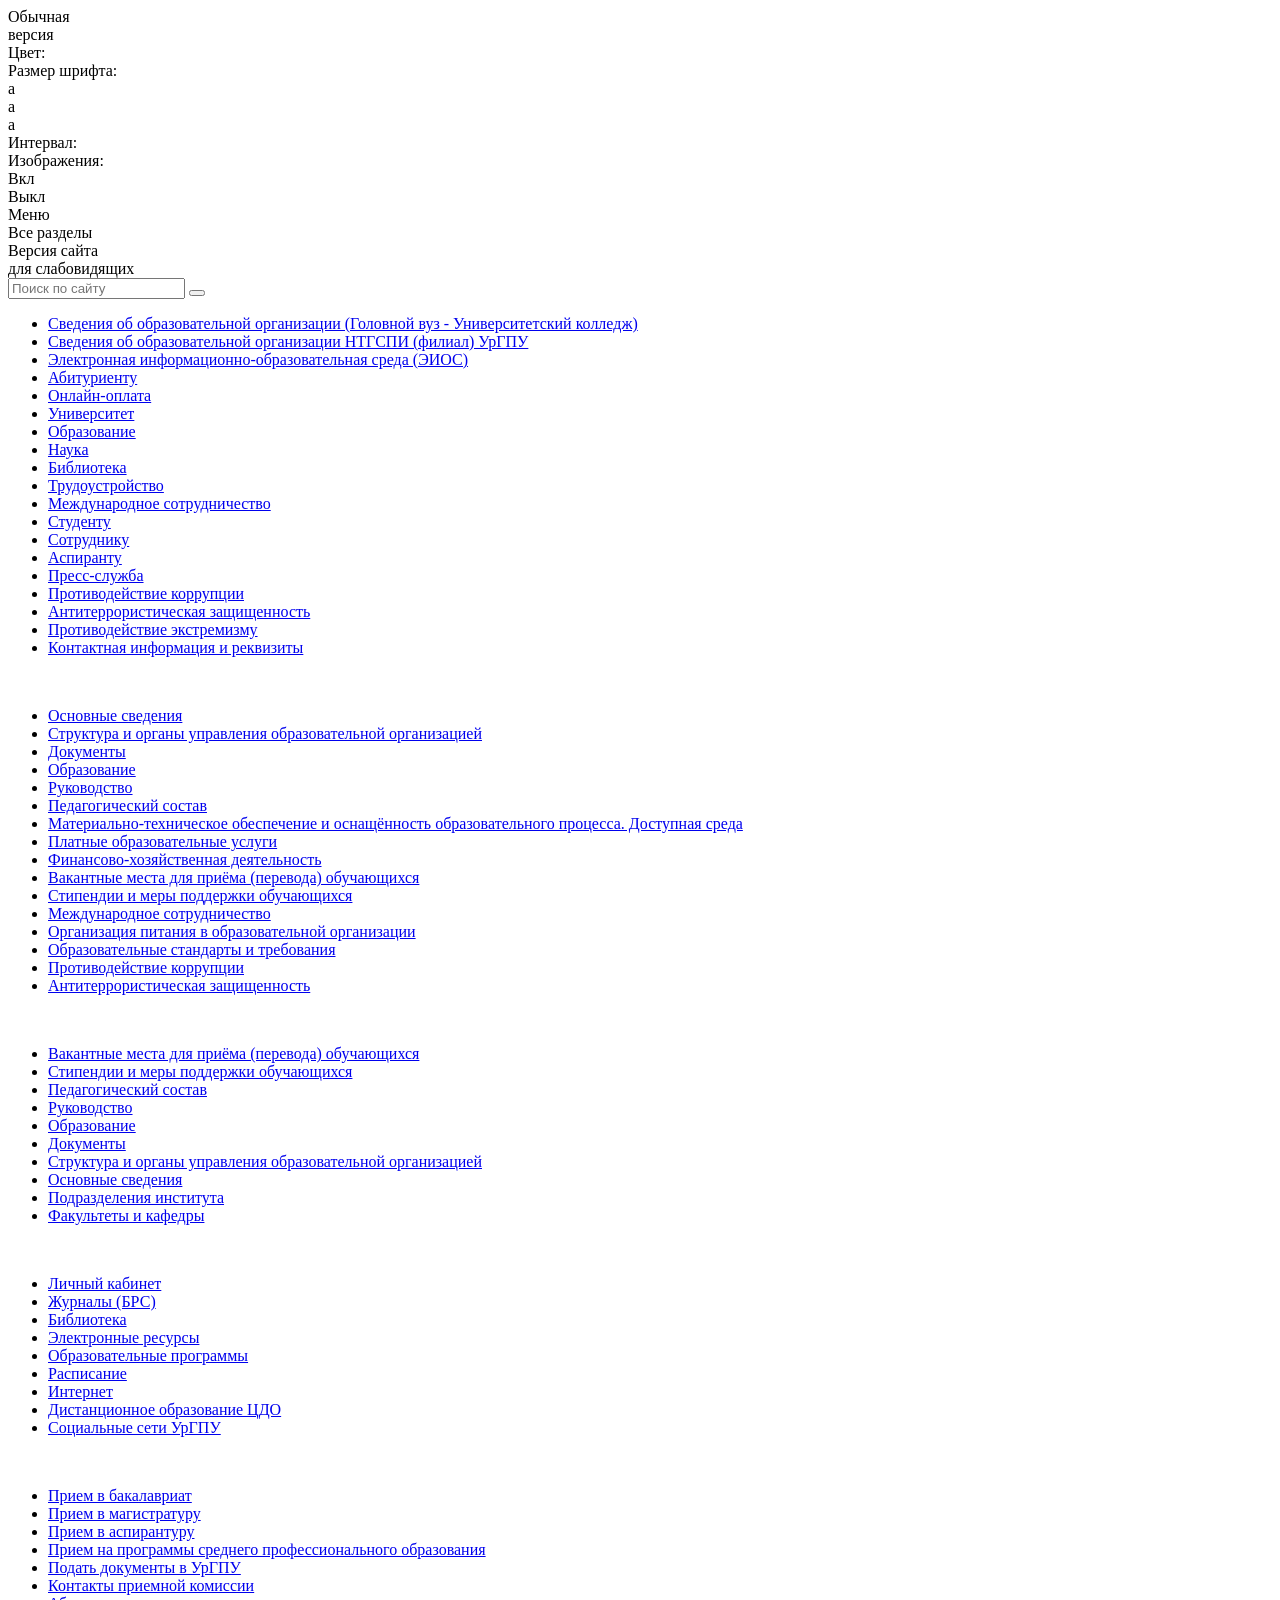
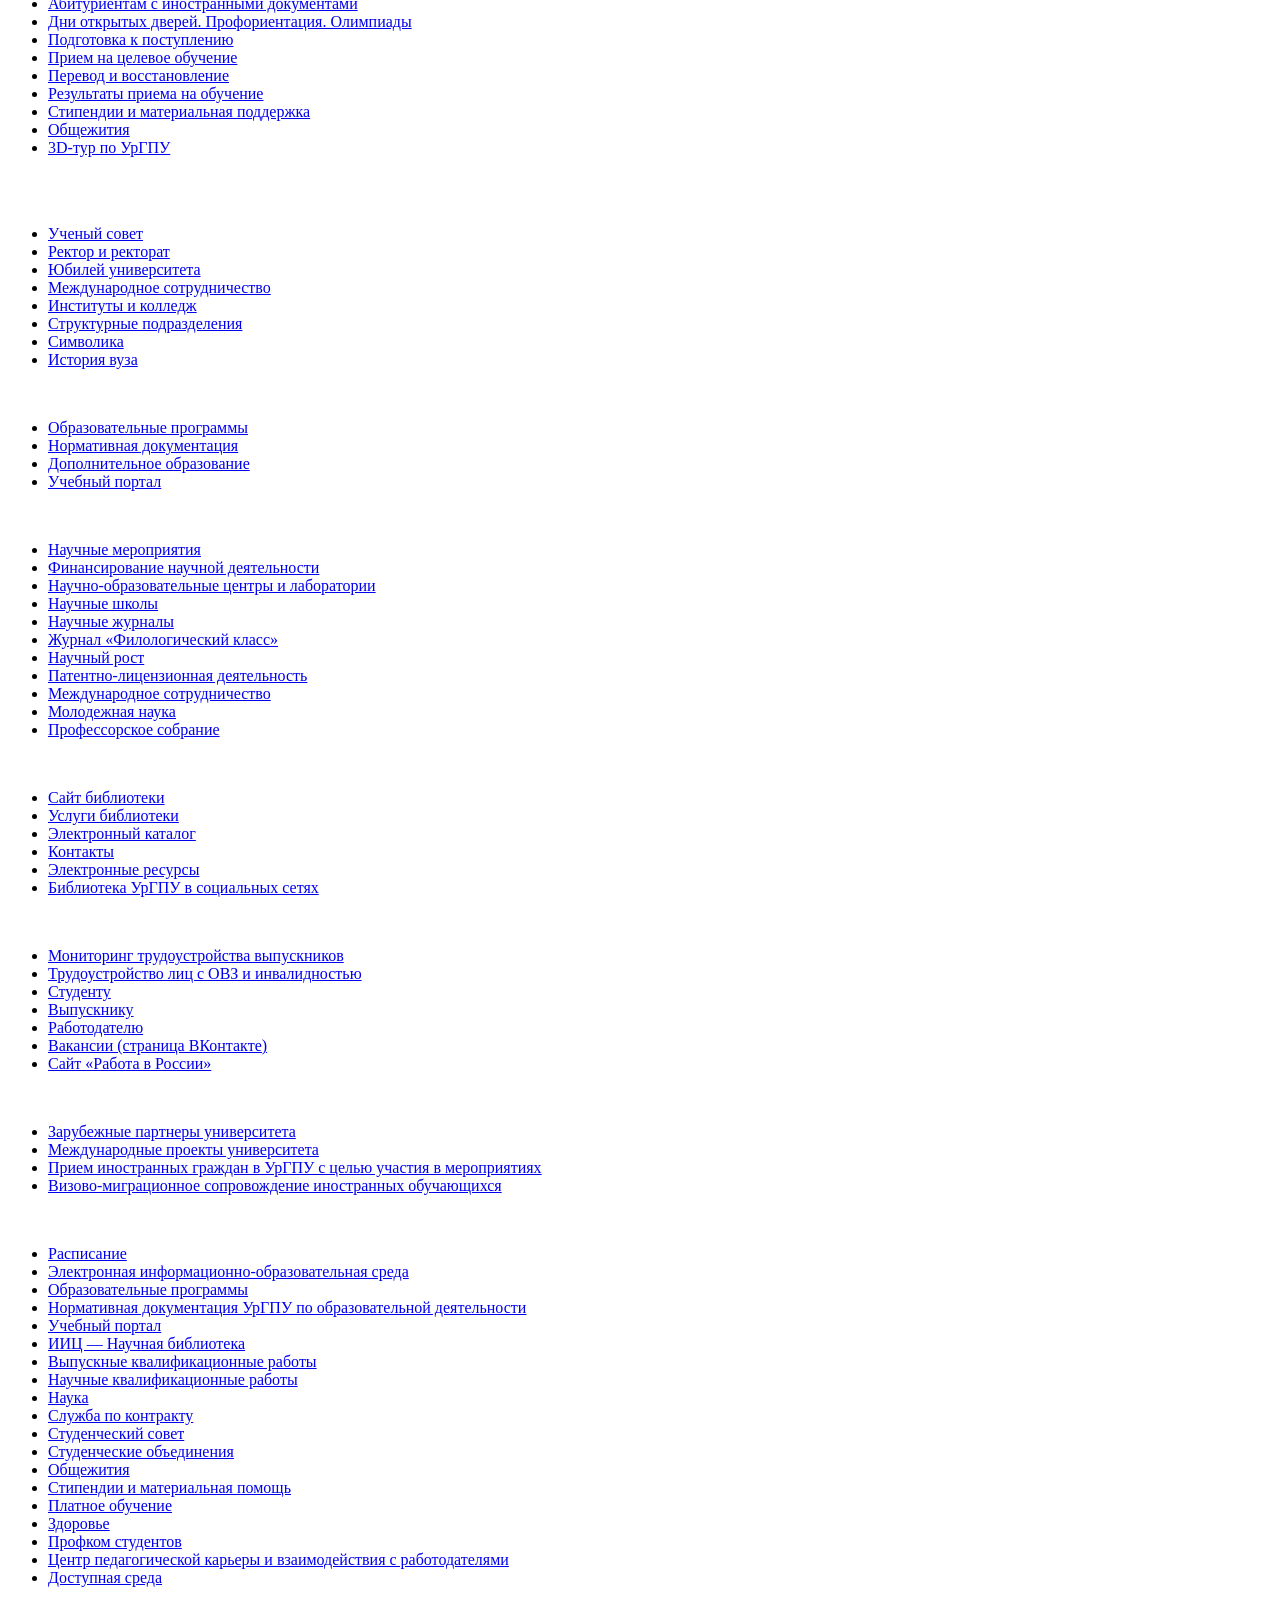
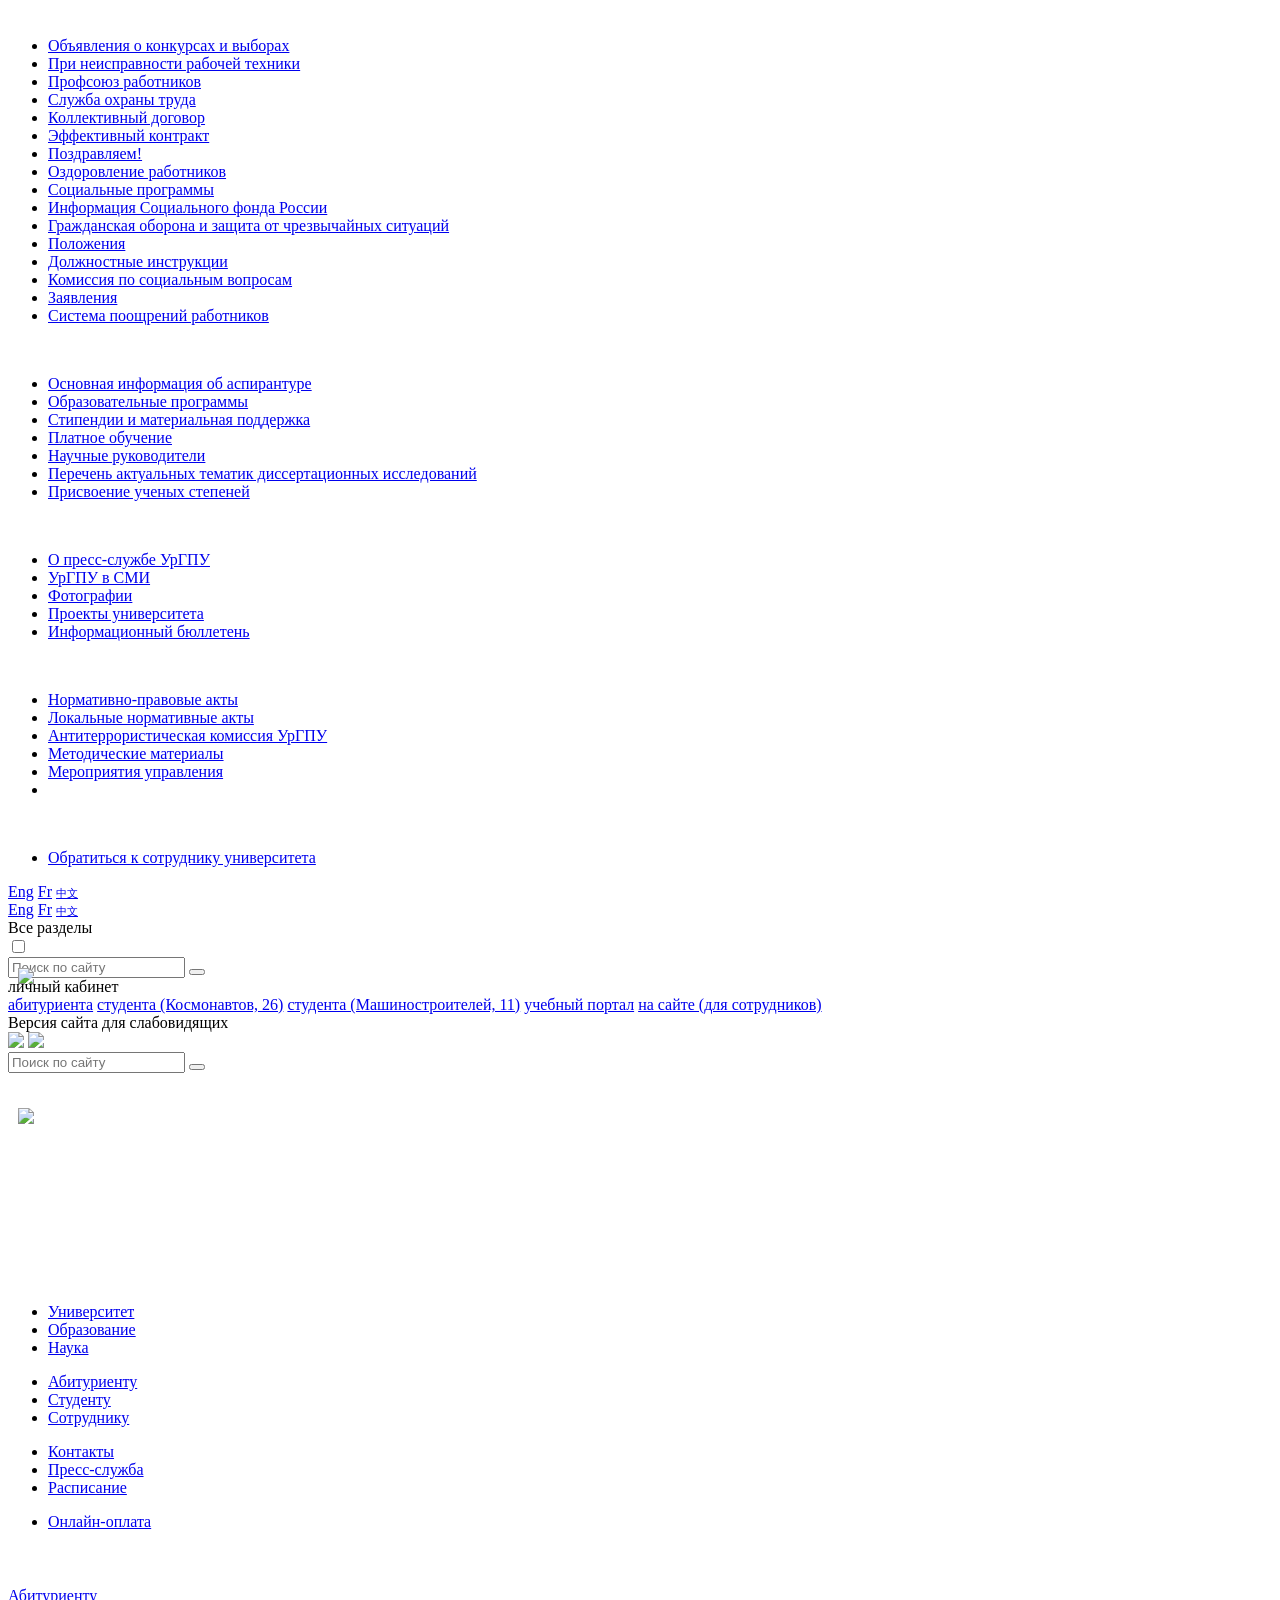
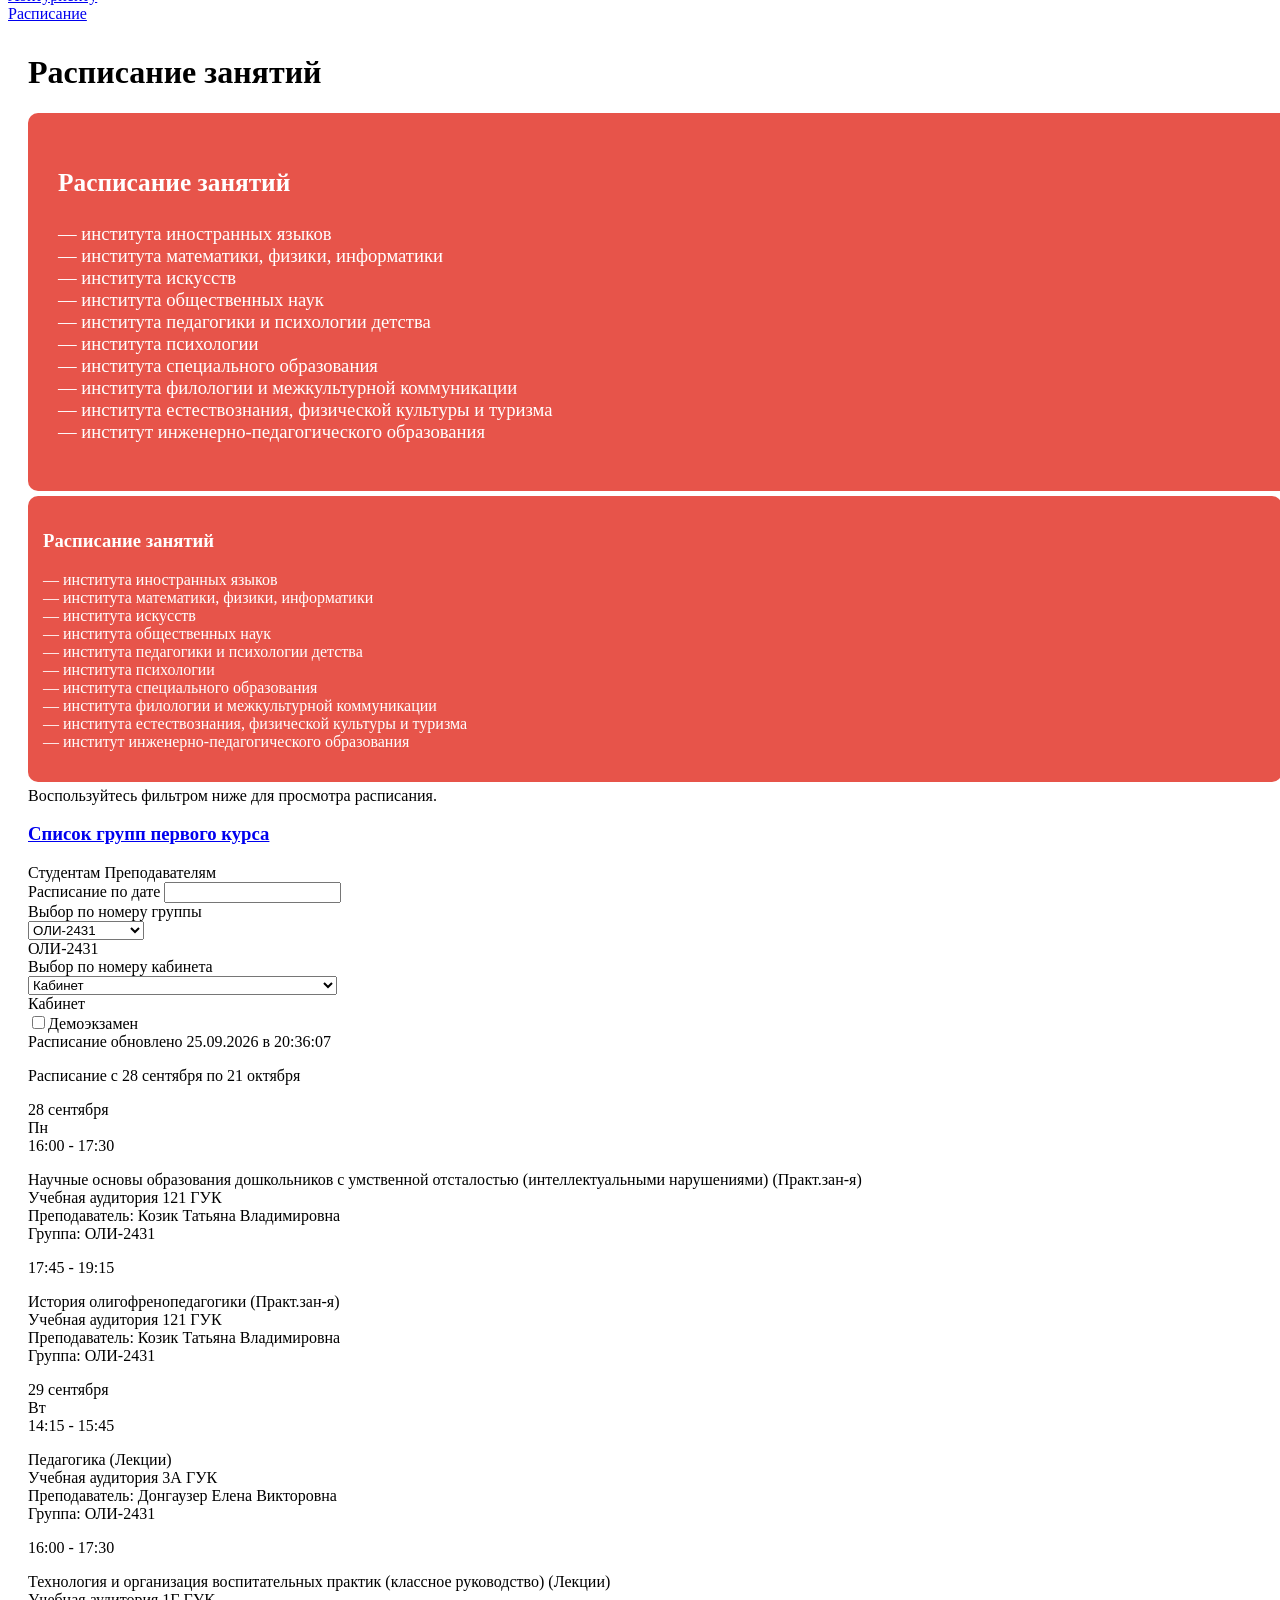
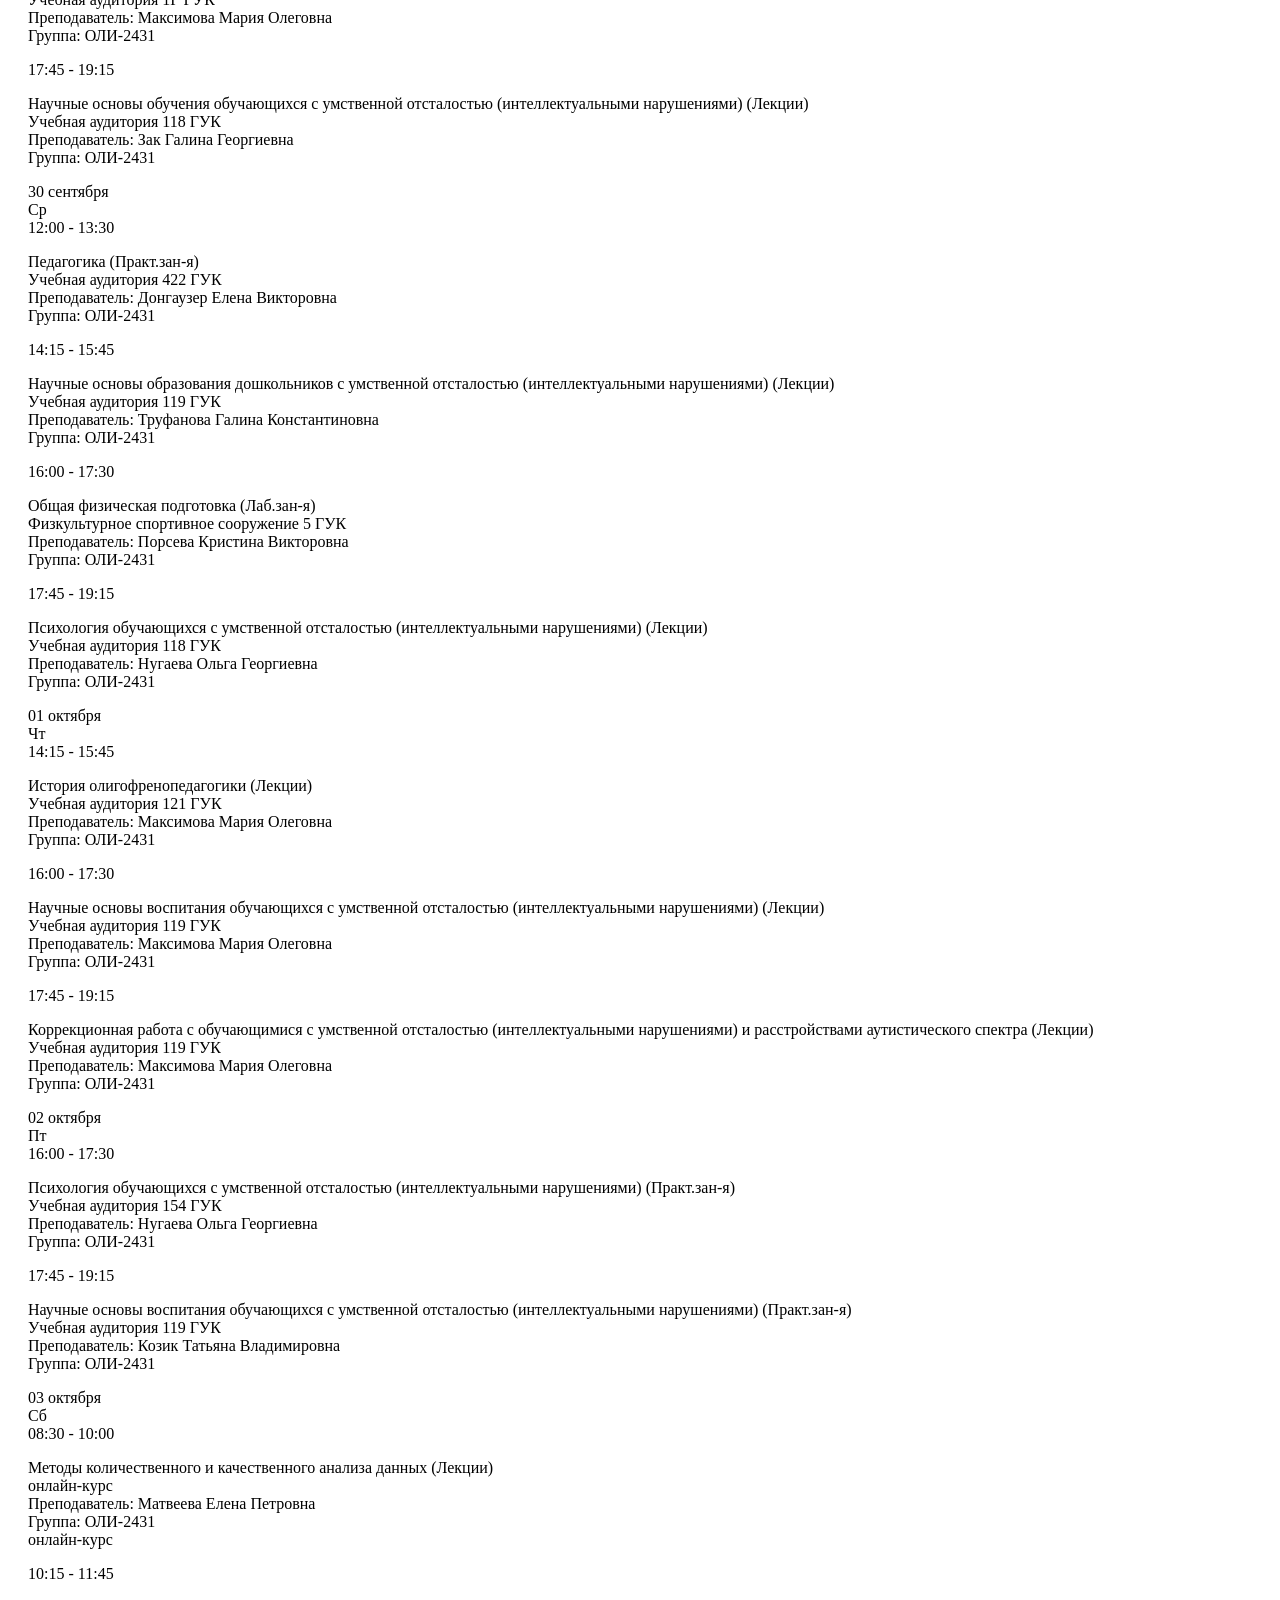
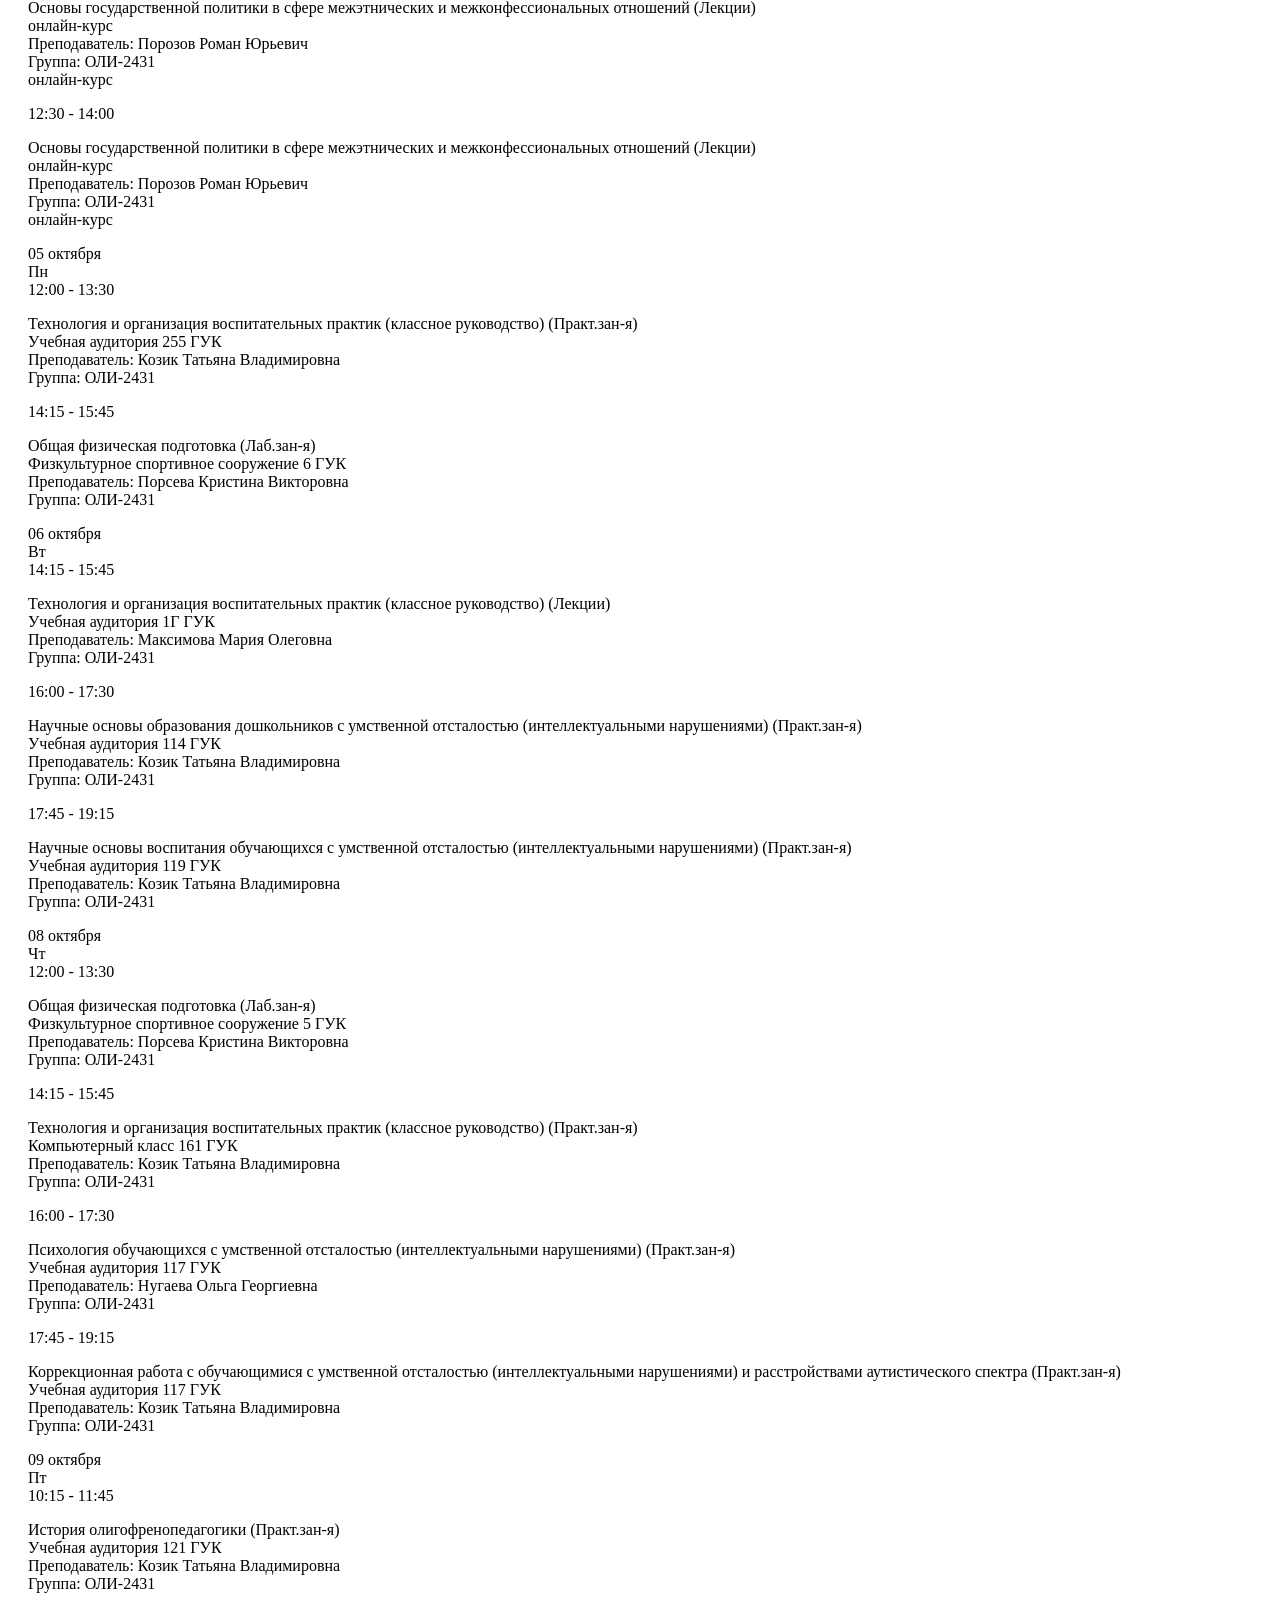
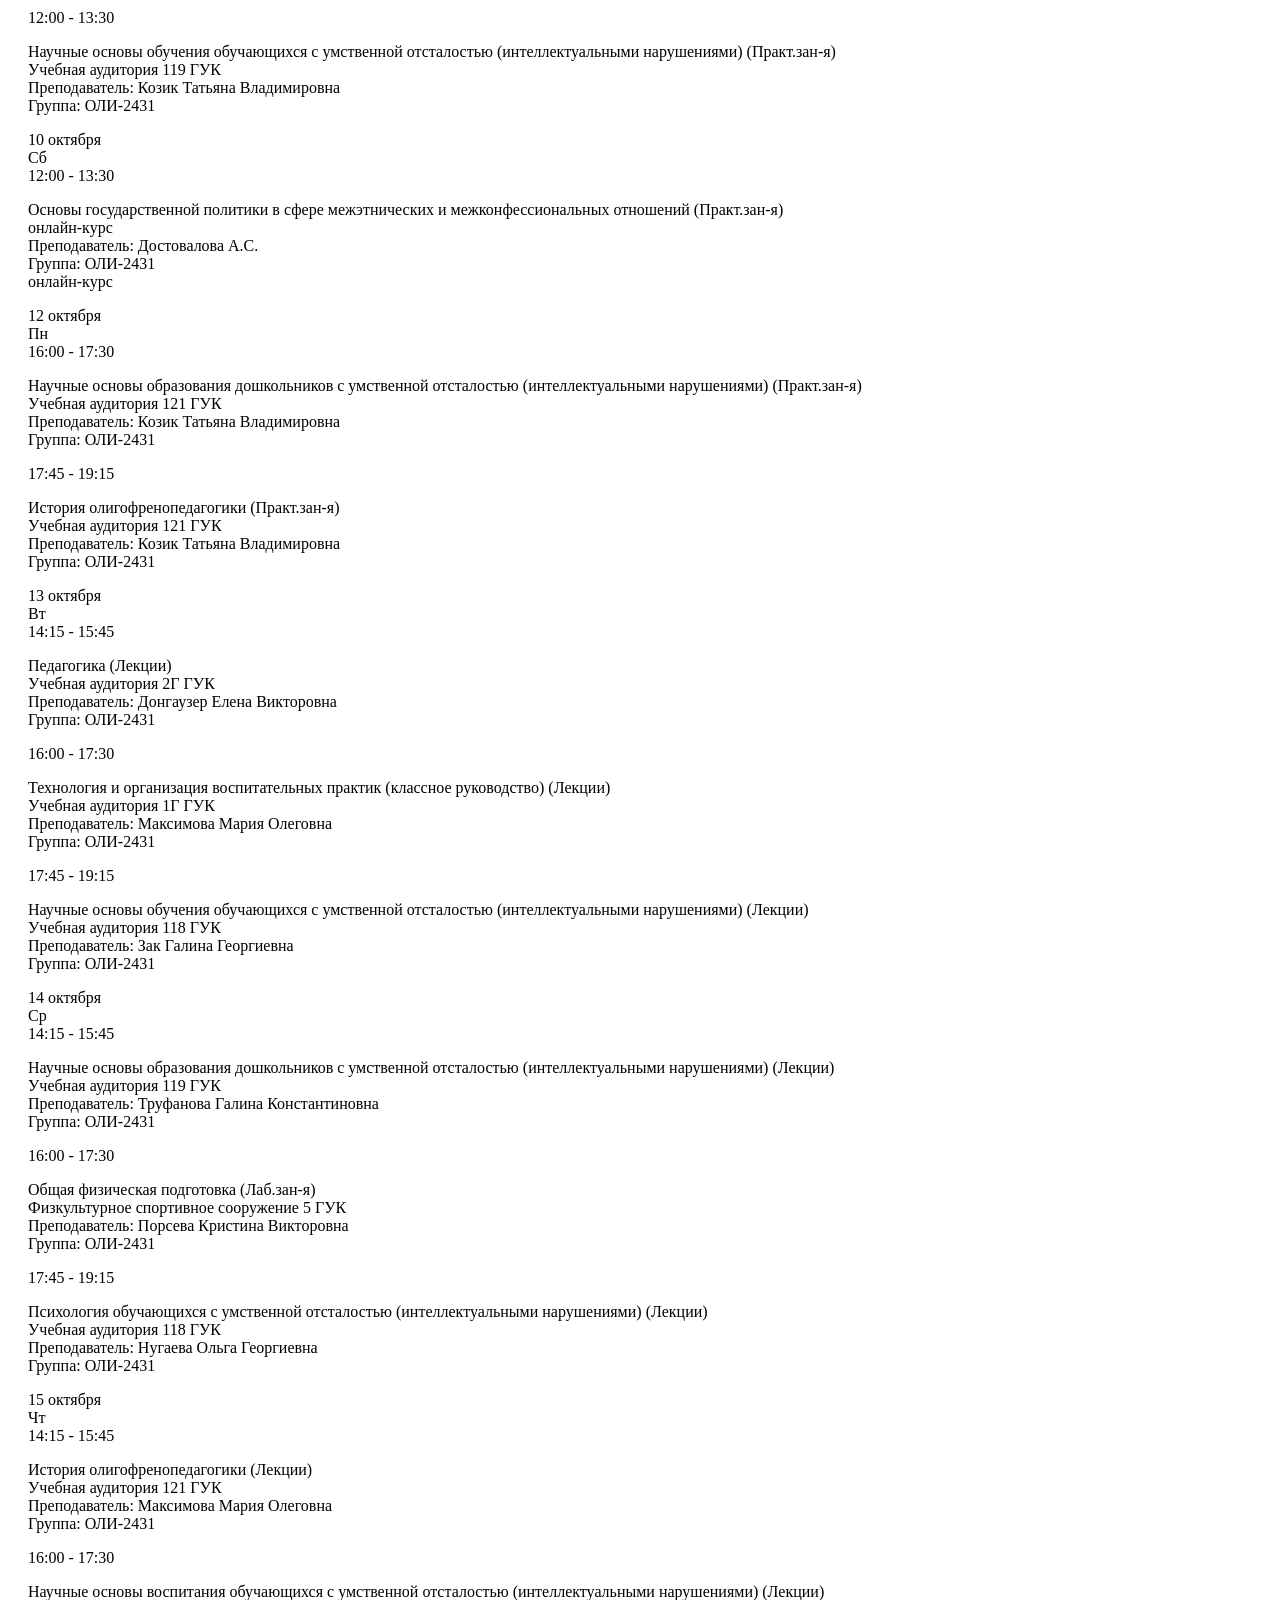
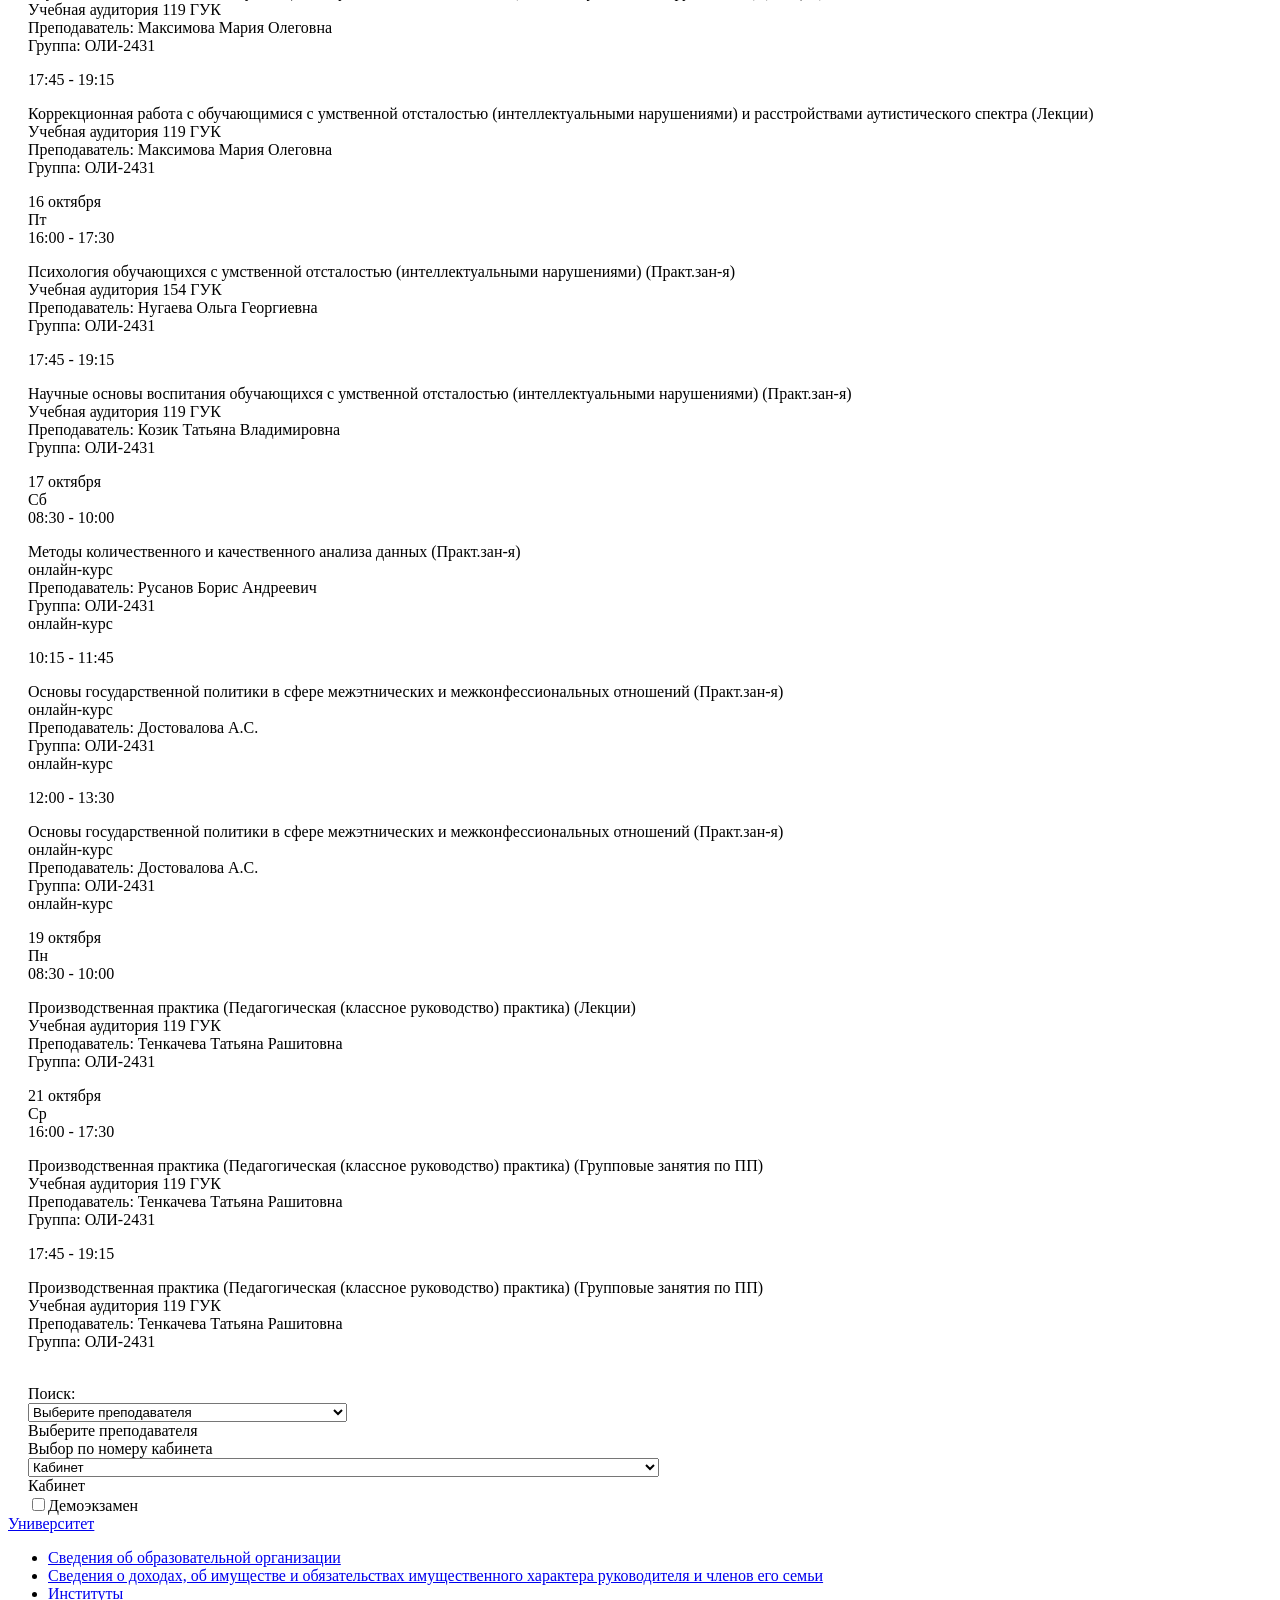
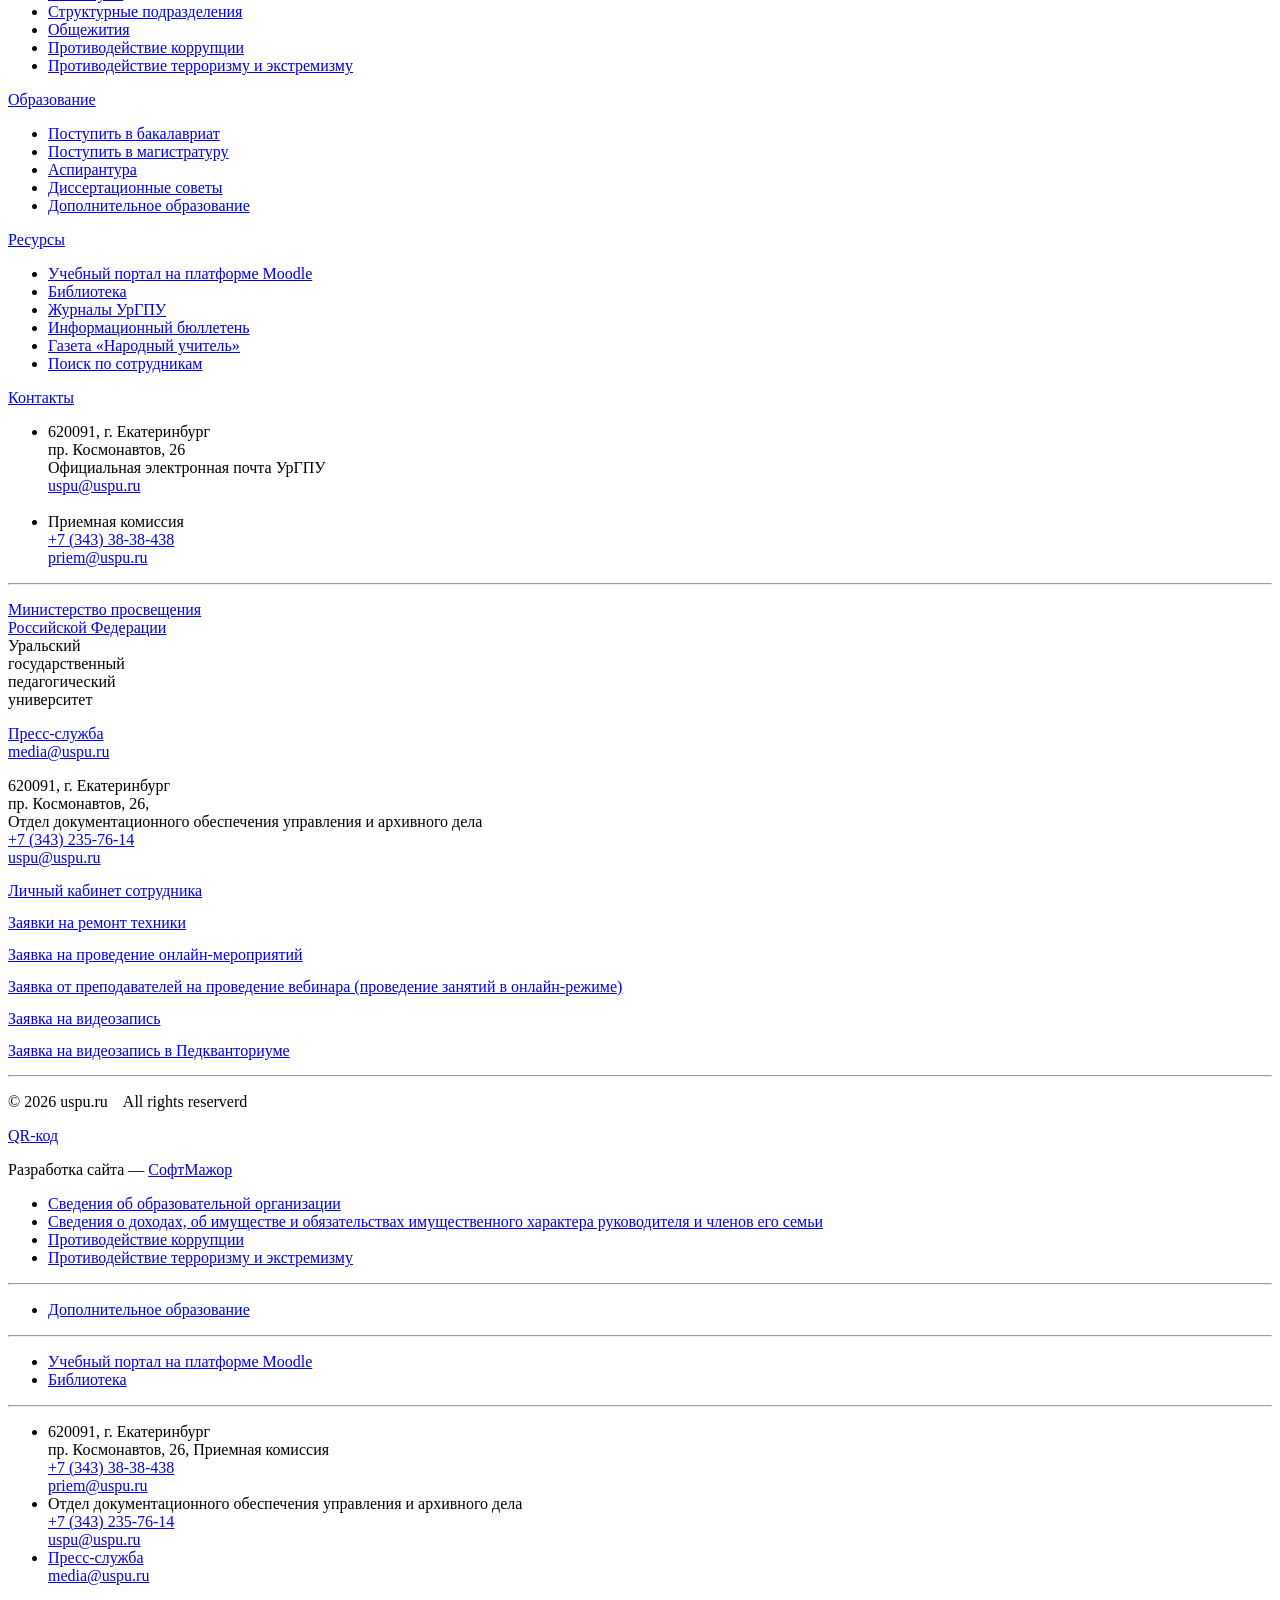
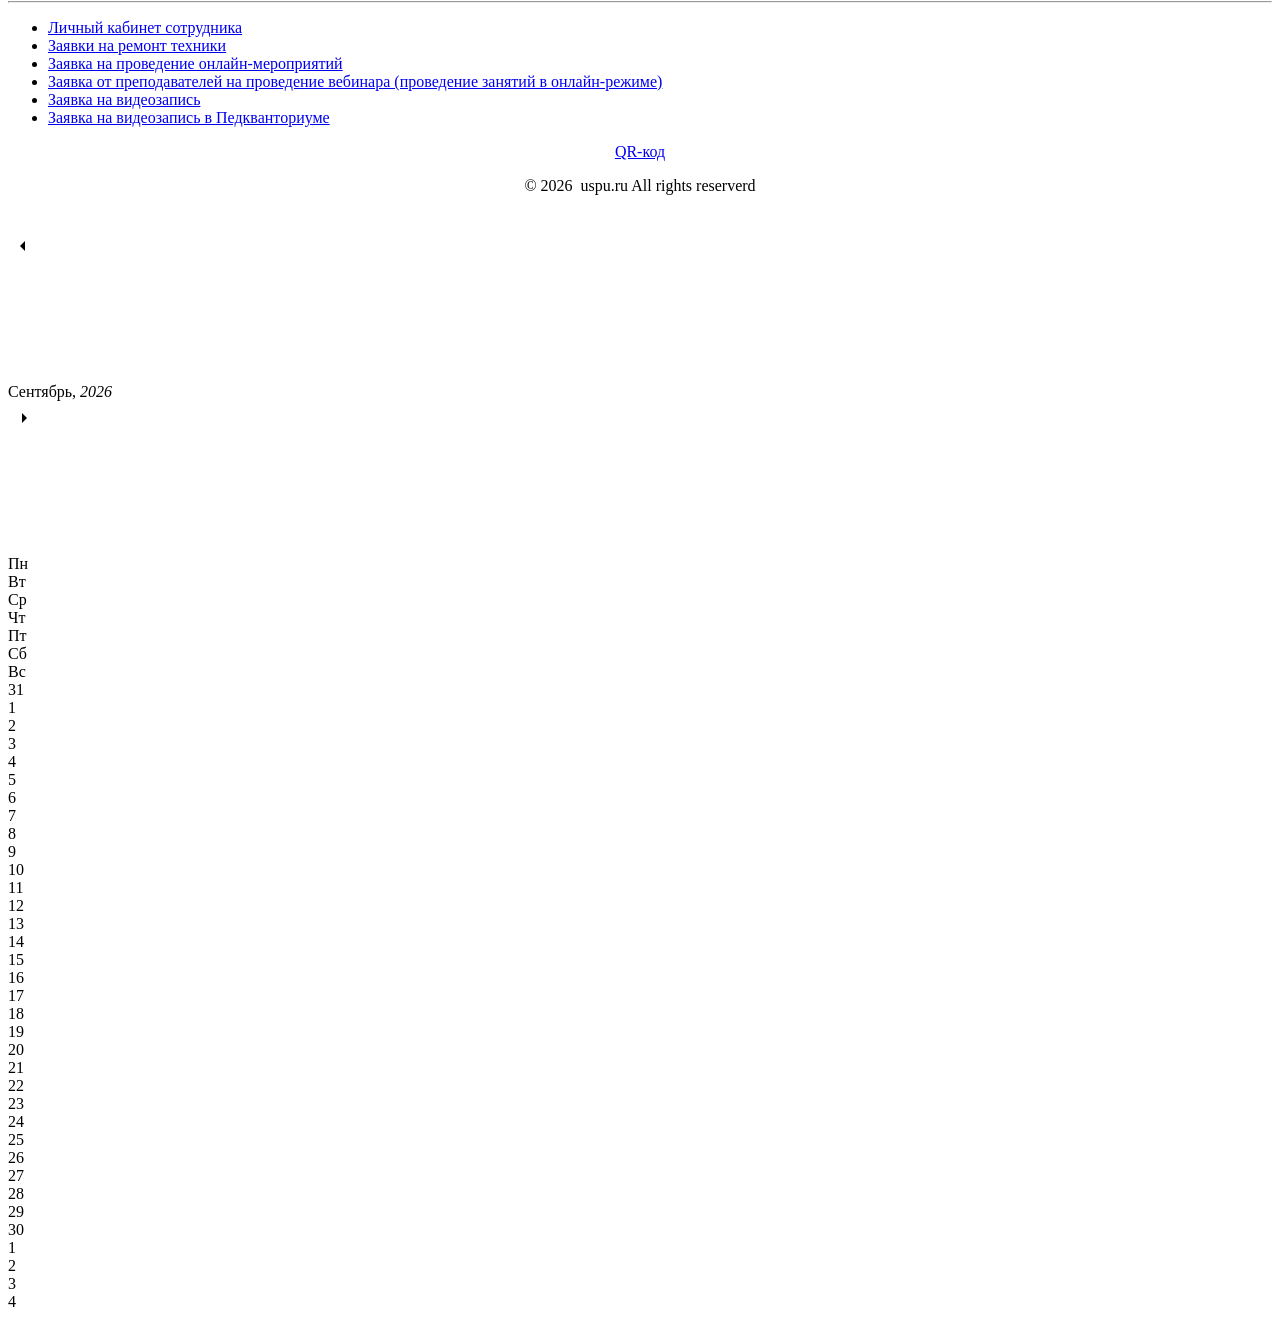
==== commit b3c0ea53: "new update" ====
--- a/Расписание.html
+++ b/Расписание.html
@@ -47,7 +47,7 @@
 <script>BX.setJSList(['/bitrix/js/main/core/core_ajax.js','/bitrix/js/main/core/core_promise.js','/bitrix/js/main/polyfill/promise/js/promise.js','/bitrix/js/main/loadext/loadext.js','/bitrix/js/main/loadext/extension.js','/bitrix/js/main/polyfill/promise/js/promise.js','/bitrix/js/main/polyfill/find/js/find.js','/bitrix/js/main/polyfill/includes/js/includes.js','/bitrix/js/main/polyfill/matches/js/matches.js','/bitrix/js/ui/polyfill/closest/js/closest.js','/bitrix/js/main/polyfill/fill/main.polyfill.fill.js','/bitrix/js/main/polyfill/find/js/find.js','/bitrix/js/main/polyfill/matches/js/matches.js','/bitrix/js/main/polyfill/core/dist/polyfill.bundle.js','/bitrix/js/main/core/core.js','/bitrix/js/main/polyfill/intersectionobserver/js/intersectionobserver.js','/bitrix/js/main/lazyload/dist/lazyload.bundle.js','/bitrix/js/main/polyfill/core/dist/polyfill.bundle.js','/bitrix/js/main/parambag/dist/parambag.bundle.js']);
 </script>
 <script>BX.Runtime.registerExtension({'name':'fx','namespace':'window','loaded':true});</script>
-<script>(window.BX||top.BX).message({'LANGUAGE_ID':'ru','FORMAT_DATE':'DD.MM.YYYY','FORMAT_DATETIME':'DD.MM.YYYY HH:MI:SS','COOKIE_PREFIX':'BITRIX_SM','SERVER_TZ_OFFSET':'18000','UTF_MODE':'Y','SITE_ID':'s1','SITE_DIR':'/','USER_ID':'','SERVER_TIME':'1789929665','USER_TZ_OFFSET':'0','USER_TZ_AUTO':'Y','bitrix_sessid':'98a2f6504c29250afff1ed473073c995'});</script>
+<script>(window.BX||top.BX).message({'LANGUAGE_ID':'ru','FORMAT_DATE':'DD.MM.YYYY','FORMAT_DATETIME':'DD.MM.YYYY HH:MI:SS','COOKIE_PREFIX':'BITRIX_SM','SERVER_TZ_OFFSET':'18000','UTF_MODE':'Y','SITE_ID':'s1','SITE_DIR':'/','USER_ID':'','SERVER_TIME':'1790490675','USER_TZ_OFFSET':'0','USER_TZ_AUTO':'Y','bitrix_sessid':'738d47d2064a51455e75bbcd5aec96bd'});</script>
 
 
 <script src="./Расписание занятий_files/kernel_main_v1.js.загрузка"></script>
@@ -788,6 +788,7 @@
                                                     <option value="ГЭТ-2541">ГЭТ-2541</option>
                                                     <option value="ГЭТ-2641">ГЭТ-2641</option>
                                                     <option value="Д-2631">Д-2631</option>
+                                                    <option value="Д-2631з">Д-2631з</option>
                                                     <option value="Д-2632">Д-2632</option>
                                                     <option value="Д-2641">Д-2641</option>
                                                     <option value="Да-205">Да-205</option>
@@ -803,6 +804,7 @@
                                                     <option value="ДД-2531">ДД-2531</option>
                                                     <option value="ДД-2631з">ДД-2631з</option>
                                                     <option value="ДЗВЭП-311С">ДЗВЭП-311С</option>
+                                                    <option value="ДЗИТц-201С">ДЗИТц-201С</option>
                                                     <option value="ДЗПР-212С">ДЗПР-212С</option>
                                                     <option value="ДЗПР-213С">ДЗПР-213С</option>
                                                     <option value="ДЗПР-311С">ДЗПР-311С</option>
@@ -842,18 +844,23 @@
                                                     <option value="ЕНО-2241">ЕНО-2241</option>
                                                     <option value="ЕНО-2341">ЕНО-2341</option>
                                                     <option value="ЕНО-2441з">ЕНО-2441з</option>
+                                                    <option value="ЗВТС-205С">ЗВТС-205С</option>
                                                     <option value="ЗВЭП-311С">ЗВЭП-311С</option>
                                                     <option value="ЗДг-306">ЗДг-306</option>
                                                     <option value="ЗДг-405">ЗДг-405</option>
                                                     <option value="ЗИТ-307С">ЗИТ-307С</option>
+                                                    <option value="ЗМС-206С">ЗМС-206С</option>
+                                                    <option value="ЗМС-207С">ЗМС-207С</option>
                                                     <option value="ЗМС-304С">ЗМС-304С</option>
                                                     <option value="ЗМС-305С">ЗМС-305С</option>
                                                     <option value="ЗП-2441з">ЗП-2441з</option>
                                                     <option value="ЗП-2541з">ЗП-2541з</option>
                                                     <option value="ЗП-2641з">ЗП-2641з</option>
+                                                    <option value="ЗПСО-309">ЗПСО-309</option>
                                                     <option value="ЗПСО-408">ЗПСО-408</option>
                                                     <option value="ЗСП-311С">ЗСП-311С</option>
                                                     <option value="ЗСФТ-301">ЗСФТ-301</option>
+                                                    <option value="ЗТГС-306">ЗТГС-306</option>
                                                     <option value="ЗТГС-405">ЗТГС-405</option>
                                                     <option value="ЗТИ-305">ЗТИ-305</option>
                                                     <option value="ЗТИ-404">ЗТИ-404</option>
@@ -864,6 +871,7 @@
                                                     <option value="ЗФСД-305">ЗФСД-305</option>
                                                     <option value="ЗФСД-404">ЗФСД-404</option>
                                                     <option value="ЗЦТэ-302С">ЗЦТэ-302С</option>
+                                                    <option value="ЗЭр-207С">ЗЭр-207С</option>
                                                     <option value="ЗЭУм-407">ЗЭУм-407</option>
                                                     <option value="ЗЭЭт-213С">ЗЭЭт-213С</option>
                                                     <option value="ЗЭЭт-214С">ЗЭЭт-214С</option>
@@ -927,6 +935,7 @@
                                                     <option value="ИПО-2461">ИПО-2461</option>
                                                     <option value="ИПО-2561">ИПО-2561</option>
                                                     <option value="ИР-2541">ИР-2541</option>
+                                                    <option value="ИР-2541з">ИР-2541з</option>
                                                     <option value="ИР-2641з">ИР-2641з</option>
                                                     <option value="ИСиТ-1931z">ИСиТ-1931z</option>
                                                     <option value="ИСиТ-2031">ИСиТ-2031</option>
@@ -964,6 +973,7 @@
                                                     <option value="КП-2642оз">КП-2642оз</option>
                                                     <option value="КТ-2531">КТ-2531</option>
                                                     <option value="КТ-2631">КТ-2631</option>
+                                                    <option value="КТ-2631з">КТ-2631з</option>
                                                     <option value="КТи-201">КТи-201</option>
                                                     <option value="КТм-201">КТм-201</option>
                                                     <option value="ЛГП-1931z">ЛГП-1931z</option>
@@ -1542,34 +1552,33 @@
                                                     <option value="ЭУр-305">ЭУр-305</option>
                                                     <option value="ЯО-2141z">ЯО-2141z</option>
                                                     <option value="ЯО-2441з">ЯО-2441з</option>
-                        					</select><div class="jq-selectbox__select"><div class="jq-selectbox__select-text">ОЛИ-2431</div><div class="jq-selectbox__trigger"><div class="jq-selectbox__trigger-arrow"></div></div></div><div class="jq-selectbox__dropdown" style="display: none;"><div class="jq-selectbox__search"><input type="search" autocomplete="off" placeholder="Поиск..."></div><div class="jq-selectbox__not-found" style="display: none;">Совпадений не найдено</div><ul><li class="disabled" style="">Группа</li><li style="">АИ-1931</li><li style="">АИ-2031</li><li style="">АИ-2032</li><li style="">АИ-2131</li><li style="">АИ-2132</li><li style="">АИ-2231</li><li style="">АИ-2331</li><li style="">АИ-2431</li><li style="">АИ-2531</li><li style="">АИ-2532</li><li style="">АИ-2631</li><li style="">АИ-2632</li><li style="">АК-2231</li><li style="">АК-2232</li><li style="">АК-2331</li><li style="">АК-2332</li><li style="">АК-2431</li><li style="">АК-2531</li><li style="">АК-2532</li><li style="">АК-2631</li><li style="">АК-2632</li><li style="">АН-1931oz</li><li style="">АР-2331</li><li style="">АР-2431</li><li style="">АРТ-2341з</li><li style="">АРТ-2441з</li><li style="">АРТ-2541з</li><li style="">АРТ-2641з</li><li style="">АЯ-2141oz</li><li style="">АЯ-2241оз</li><li style="">АЯ-2341оз</li><li style="">АЯ-2441оз</li><li style="">АЯ-2531</li><li style="">АЯ-2541оз</li><li style="">БЖ-1931z</li><li style="">БУА-201</li><li style="">БУА-2531</li><li style="">БУА-2631</li><li style="">БХ-1931</li><li style="">БХ-2031</li><li style="">БХ-2131</li><li style="">БХ-2231</li><li style="">БХ-2331</li><li style="">БХ-2431</li><li style="">БХ-2531</li><li style="">БХ-2532</li><li style="">БХ-2631</li><li style="">БХ-2632</li><li style="">БХО-2541з</li><li style="">БХО-2641з</li><li style="">ВЕБ-2141z</li><li style="">ВЕБ-2241з</li><li style="">ВЕБ-2341з</li><li style="">ВЕБ-2441з</li><li style="">ВЕБ-2541</li><li style="">ВЕБ-2641з</li><li style="">ВИ-2161z</li><li style="">ВИ-2461</li><li style="">ВИ-2561</li><li style="">ВН-2161z</li><li style="">ВР-2331з</li><li style="">ВР-2431з</li><li style="">ВР-2432з</li><li style="">ВР-2531з</li><li style="">ВР-2532з</li><li style="">ВР-2631з</li><li style="">ВТС-205</li><li style="">ВТС-2531</li><li style="">ВТС-2631</li><li style="">ГБ-1801z</li><li style="">ГБ-1931z</li><li style="">ГБ-2231з</li><li style="">ГБ-2331з</li><li style="">ГБ-2431з</li><li style="">ГБ-2531з</li><li style="">ГБ-2631з</li><li style="">ГБЖ-2131z</li><li style="">ГБЖ-2331</li><li style="">ГД-2431</li><li style="">ГД-2631</li><li style="">ГЕО-2461</li><li style="">ГЕО-2561</li><li style="">ГИ-1931</li><li style="">ГИ-2031</li><li style="">ГИ-2131</li><li style="">ГИ-2231</li><li style="">ГИ-2531</li><li style="">ГИ-2532</li><li style="">ГМУ-1931z</li><li style="">ГМУ-2031z</li><li style="">ГП-2441з</li><li style="">ГТ-2241</li><li style="">ГЭТ-2441</li><li style="">ГЭТ-2541</li><li style="">ГЭТ-2641</li><li style="">Д-2631</li><li style="">Д-2632</li><li style="">Д-2641</li><li style="">Да-205</li><li style="">Да-2533</li><li style="">Да-303</li><li style="">ДВЦБ-213С</li><li style="">ДВЦБ-214С</li><li style="">ДВЦБ-311С</li><li style="">Дг-206</li><li style="">Дг-2532</li><li style="">Дг-304</li><li style="">ДД-2431</li><li style="">ДД-2531</li><li style="">ДД-2631з</li><li style="">ДЗВЭП-311С</li><li style="">ДЗПР-212С</li><li style="">ДЗПР-213С</li><li style="">ДЗПР-311С</li><li style="">ДЗПСО-213С</li><li style="">ДЗПСО-214С</li><li style="">ДЗПСО-311С</li><li style="">ДЗПСО-312С</li><li style="">ДЗУС-201</li><li style="">ДЗЭЭ-311С</li><li style="">Ди-205</li><li style="">Ди-2531</li><li style="">ДМ-2231з</li><li style="">ДМ-2331з</li><li style="">ДМ-2431з</li><li style="">ДМ-2531з</li><li style="">ДН-2431</li><li style="">ДН-2531</li><li style="">ДН-2532</li><li style="">ДН-2631</li><li style="">ДН-2632</li><li style="">ДНП-2641з</li><li style="">ДНф-2531</li><li style="">ДО-1931z</li><li style="">ДО-2031z</li><li style="">ДО-2131z</li><li style="">ДО-2631з</li><li style="">ДОД-1931</li><li style="">ДОД-2031</li><li style="">ДОД-2131</li><li style="">ДОД-2231</li><li style="">ДОД-2331</li><li style="">ДОиДО-1801z</li><li style="">ДПО-2541з</li><li style="">ДПО-2641з</li><li style="">ЕД-2541</li><li style="">ЕНО-2141z</li><li style="">ЕНО-2241</li><li style="">ЕНО-2341</li><li style="">ЕНО-2441з</li><li style="">ЗВЭП-311С</li><li style="">ЗДг-306</li><li style="">ЗДг-405</li><li style="">ЗИТ-307С</li><li style="">ЗМС-304С</li><li style="">ЗМС-305С</li><li style="">ЗП-2441з</li><li style="">ЗП-2541з</li><li style="">ЗП-2641з</li><li style="">ЗПСО-408</li><li style="">ЗСП-311С</li><li style="">ЗСФТ-301</li><li style="">ЗТГС-405</li><li style="">ЗТИ-305</li><li style="">ЗТИ-404</li><li style="">ЗУДЦ-403</li><li style="">ЗФБо-202</li><li style="">ЗФБэ-301</li><li style="">ЗФКм-312С</li><li style="">ЗФСД-305</li><li style="">ЗФСД-404</li><li style="">ЗЦТэ-302С</li><li style="">ЗЭУм-407</li><li style="">ЗЭЭт-213С</li><li style="">ЗЭЭт-214С</li><li style="">ЗЭЭэ-216С</li><li style="">ЗЭЭэ-217С</li><li style="">ИА-1931</li><li style="">ИА-206</li><li style="">ИА-2331</li><li style="">ИА-305</li><li style="">ИДК-2631</li><li style="">ИЗО-1931</li><li style="">ИЗО-2131</li><li style="">ИЗО-2231</li><li style="">ИЗО-2331</li><li style="">ИЗО-2431</li><li style="">ИЗО-2432</li><li style="">ИЗО-2531</li><li style="">ИЗО-2532</li><li style="">ИЗОД-2631</li><li style="">ИКО-2541з</li><li style="">ИКО-2641з</li><li style="">ИКП-2461</li><li style="">ИКП-2561</li><li style="">ИН-2261</li><li style="">ИНК-2441з</li><li style="">ИНК-2541з</li><li style="">ИНК-2641з</li><li style="">ИНФ-2161</li><li style="">ИНФ-2331з</li><li style="">ИНФ-2431з</li><li style="">ИНФ-2461</li><li style="">ИНФ-2462</li><li style="">ИНФ-2531з</li><li style="">ИНФ-2631з</li><li style="">ИО-1801z</li><li style="">ИО-1931</li><li style="">ИО-1931z</li><li style="">ИО-2031</li><li style="">ИО-2031z</li><li style="">ИО-2131</li><li style="">ИО-2131z</li><li style="">ИО-2132</li><li style="">ИО-2141z</li><li style="">ИО-2231</li><li style="">ИО-2231з</li><li style="">ИО-2232</li><li style="">ИО-2331</li><li style="">ИО-2331з</li><li style="">ИО-2332</li><li style="">ИО-2431</li><li style="">ИО-2431з</li><li style="">ИО-2432</li><li style="">ИО-2531</li><li style="">ИО-2531з</li><li style="">ИО-2532</li><li style="">ИО-2631</li><li style="">ИО-2631з</li><li style="">ИО-2632</li><li style="">ИП-2541</li><li style="">ИП-2641з</li><li style="">ИПО-2461</li><li style="">ИПО-2561</li><li style="">ИР-2541</li><li style="">ИР-2641з</li><li style="">ИСиТ-1931z</li><li style="">ИСиТ-2031</li><li style="">ИСиТ-2031z</li><li style="">ИСиТ-2131</li><li style="">ИСиТ-2131z</li><li style="">ИСиТ-2231з</li><li style="">ИТ-2631</li><li style="">ИТ-2632</li><li style="">ИТб-2531</li><li style="">ИТб-301</li><li style="">ИТмс-206</li><li style="">ИТмт-207</li><li style="">ИТмт-305</li><li style="">ИТФ-2531</li><li style="">ИТФк-202</li><li style="">ИТФк-301</li><li style="">ИТц-203</li><li style="">ИТц-2532</li><li style="">ИТц-302</li><li style="">ИЯ-2161</li><li style="">ИЯ-2161z</li><li style="">КИ-2541</li><li style="">КИ-2641</li><li style="">КН-2261</li><li style="">КП-2141oz</li><li style="">КП-2161z</li><li style="">КП-2241оз</li><li style="">КП-2341оз</li><li style="">КП-2441оз</li><li style="">КП-2541оз</li><li style="">КП-2542оз</li><li style="">КП-2561</li><li style="">КП-2641оз</li><li style="">КП-2642оз</li><li style="">КТ-2531</li><li style="">КТ-2631</li><li style="">КТи-201</li><li style="">КТм-201</li><li style="">ЛГП-1931z</li><li style="">ЛГП-1932z</li><li style="">ЛГП-2031</li><li style="">ЛГП-2031z</li><li style="">ЛГП-2032z</li><li style="">ЛГП-2131</li><li style="">ЛГП-2131z</li><li style="">ЛГП-2132</li><li style="">ЛГП-2132z</li><li style="">ЛГП-2133z</li><li style="">ЛГП-2141z</li><li style="">ЛГП-2231</li><li style="">ЛГП-2231з</li><li style="">ЛГП-2232</li><li style="">ЛГП-2232з</li><li style="">ЛГП-2233з</li><li style="">ЛГП-2241</li><li style="">ЛГП-2241з</li><li style="">ЛГП-2331</li><li style="">ЛГП-2331з</li><li style="">ЛГП-2332</li><li style="">ЛГП-2332з</li><li style="">ЛГП-2333з</li><li style="">ЛГП-2341</li><li style="">ЛГП-2341з</li><li style="">ЛГП-2342з</li><li style="">ЛГП-2431</li><li style="">ЛГП-2431з</li><li style="">ЛГП-2432</li><li style="">ЛГП-2432з</li><li style="">ЛГП-2433з</li><li style="">ЛГП-2441з</li><li style="">ЛГП-2442з</li><li style="">ЛГП-2531</li><li style="">ЛГП-2531з</li><li style="">ЛГП-2532</li><li style="">ЛГП-2532з</li><li style="">ЛГП-2533з</li><li style="">ЛГП-2541з</li><li style="">ЛГП-2631</li><li style="">ЛГП-2631з</li><li style="">ЛГП-2632</li><li style="">ЛГП-2632з</li><li style="">ЛГП-2633з</li><li style="">ЛГП-2641з</li><li style="">ЛИТ-2161z</li><li style="">МАТ-1931z</li><li style="">МАТ-2031z</li><li style="">МАТ-2131z</li><li style="">МАТ-2231з</li><li style="">МАТ-2331з</li><li style="">МАТ-2431з</li><li style="">МАТ-2531з</li><li style="">МАТ-2631з</li><li style="">МАТЕМ-2161</li><li style="">мДВПСК-211</li><li style="">мДВПСК-212</li><li style="">мДВПСо-211</li><li style="">мДВУК-211</li><li style="">мДЗЛМ-201</li><li style="">мДЗОПН-201</li><li style="">мДЗППС-201</li><li style="">мДЗСОП-201</li><li style="">мДЗУПД-201</li><li style="">мДЗУПО-201</li><li style="">МЗ-202</li><li style="">МЗ-301</li><li style="">мЗДПО-209</li><li style="">мЗИПк-201</li><li style="">мЗИПт-201</li><li style="">мЗИР-204</li><li style="">мЗППР-206</li><li style="">мЗУОФ-202</li><li style="">мЗФКо-209</li><li style="">МИ-1931</li><li style="">МИ-1932</li><li style="">МИ-2031</li><li style="">МИ-2131</li><li style="">МИ-2132</li><li style="">МИ-2231</li><li style="">МИ-2232</li><li style="">МИ-2233</li><li style="">МИ-2331</li><li style="">МИ-2332</li><li style="">МИ-2333</li><li style="">МИ-2431</li><li style="">МИ-2432</li><li style="">МИ-2433</li><li style="">МИ-2531</li><li style="">МИ-2532</li><li style="">МИ-2533</li><li style="">МИ-2631</li><li style="">МИ-2632</li><li style="">МИ-2633</li><li style="">МК-2341з</li><li style="">МК-2441з</li><li style="">МК-2541з</li><li style="">МК-2641з</li><li style="">МКТ-2531</li><li style="">МКТ-2541</li><li style="">МКТ-2631</li><li style="">МКТ-2641</li><li style="">ММ-2531</li><li style="">ММ-2631</li><li style="">МО-2031</li><li style="">МО-2141z</li><li style="">МО-2231</li><li style="">МО-2241з</li><li style="">МО-2341з</li><li style="">МОД-1931</li><li style="">МОД-2031</li><li style="">МОД-2131</li><li style="">МОД-2231</li><li style="">МОД-2331</li><li style="">МОД-2431</li><li style="">МОД-2531</li><li style="">МОД-2631</li><li style="">МОС-2441з</li><li style="">МП-2241</li><li style="">МС-204</li><li style="">МУЗ-1931z</li><li style="">МУЗ-2031z</li><li style="">МУЗ-2131z</li><li style="">МУЗ-2141z</li><li style="">МУЗ-2161</li><li style="">МУЗ-2161z</li><li style="">МУЗ-2231з</li><li style="">МУЗ-2331з</li><li style="">МУЗ-2431з</li><li style="">МУЗ-2531з</li><li style="">МУЗ-2631з</li><li style="">МХО-2241</li><li style="">МХО-2241з</li><li style="">МХО-2341</li><li style="">МХО-2341з</li><li style="">МХО-2441</li><li style="">МХО-2441з</li><li style="">МХО-2541</li><li style="">МХО-2541з</li><li style="">МХО-2641</li><li style="">МХО-2641з</li><li style="">НА-1931</li><li style="">НА-2031</li><li style="">НА-2131</li><li style="">НА-2231</li><li style="">НА-2331</li><li style="">НА-2431</li><li style="">НА-2531</li><li style="">НА-2631</li><li style="">не назначено</li><li style="">НЗ-2361</li><li style="">НМ-2231з</li><li style="">НМ-2331з</li><li style="">НМ-2431з</li><li style="">НМ-2531з</li><li style="">НМ-2532з</li><li style="">НО-1931z</li><li style="">НО-2031z</li><li style="">НО-2032z</li><li style="">НО-2131z</li><li style="">НО-2631з</li><li style="">НО-2632з</li><li style="">НОА-1931</li><li style="">НОА-2031</li><li style="">НОА-2131</li><li style="">НОА-2231</li><li style="">НОА-2331</li><li style="">НОА-2431</li><li style="">НОА-2531</li><li style="">НОА-2631</li><li style="">НОД-1931</li><li style="">НОД-2131</li><li style="">НОД-2231</li><li style="">НОД-2331</li><li style="">НОИ-2031</li><li style="">НОИ-2431</li><li style="">НОМ-2531</li><li style="">НОМ-2532</li><li style="">НОМ-2631</li><li style="">ОДК-2431</li><li style="">ОИ-2461</li><li style="">ОИ-2561</li><li style="">ОЛИ-1931z</li><li style="">ОЛИ-2031</li><li style="">ОЛИ-2031z</li><li style="">ОЛИ-2131</li><li style="">ОЛИ-2131z</li><li style="">ОЛИ-2231</li><li style="">ОЛИ-2231з</li><li style="">ОЛИ-2331</li><li style="">ОЛИ-2331з</li><li class="selected sel" style="">ОЛИ-2431</li><li style="">ОЛИ-2431з</li><li style="">ОЛИ-2531</li><li style="">ОЛИ-2531з</li><li style="">ОЛИ-2631</li><li style="">ОЛИ-2631з</li><li style="">ОН-2341з</li><li style="">ОНТ-2341з</li><li style="">ОНТ-2441з</li><li style="">ОНТ-2541з</li><li style="">ОП-2461</li><li style="">ОП-2541оз</li><li style="">ОП-2561</li><li style="">ОП-2641оз</li><li style="">ОПИП-2161z</li><li style="">ОПН-2541з</li><li style="">ОПС-2161z</li><li style="">ОРМ-2531з</li><li style="">ОРМ-2631з</li><li style="">ОРТ-2641з</li><li style="">ОТР-2241з</li><li style="">ОТР-2341з</li><li style="">ОТР-2541з</li><li style="">ОФК-2141z</li><li style="">ОФК-2241</li><li style="">ОФК-2341</li><li style="">ОФК-2441</li><li style="">ОФК-2541</li><li style="">ОФК-2641</li><li style="">ОЭ-2331</li><li style="">ПВД-2541</li><li style="">ПВД-2641</li><li style="">ПД-2141z</li><li style="">ПДК-2531</li><li style="">ПДК-2532</li><li style="">ПДК-2631</li><li style="">ПЕД-2461</li><li style="">ПиР-207</li><li style="">ПиР-306</li><li style="">ПК-2541оз</li><li style="">ПК-2542оз</li><li style="">ПК-2641оз</li><li style="">ПК-2642оз</li><li style="">ПЛ-2031</li><li style="">ПЛ-2231</li><li style="">ПЛ-2331</li><li style="">ПЛ-2431</li><li style="">ПЛ-2531</li><li style="">ПЛ-2532</li><li style="">ПЛ-2631</li><li style="">ПЛК-2341з</li><li style="">ПМ-2231</li><li style="">ПМ-2231з</li><li style="">ПМ-2232</li><li style="">ПМ-2232з</li><li style="">ПМ-2331</li><li style="">ПМ-2331з</li><li style="">ПМ-2332</li><li style="">ПМ-2332з</li><li style="">ПМ-2431</li><li style="">ПМ-2431з</li><li style="">ПМ-2432</li><li style="">ПМ-2432з</li><li style="">ПМ-2531</li><li style="">ПМ-2531з</li><li style="">ПМ-2532</li><li style="">ПМ-2532з</li><li style="">ПМ-2533з</li><li style="">ПМ-2631</li><li style="">ПМ-2631з</li><li style="">ПМ-2632</li><li style="">ПМ-2632з</li><li style="">ПМ-2633з</li><li style="">ПН-2261</li><li style="">ПО-1931z</li><li style="">ПО-2031</li><li style="">ПО-2031z</li><li style="">ПО-2131</li><li style="">ПО-2131z</li><li style="">ПО-2132z</li><li style="">ПО-2533зу</li><li style="">ПО-2561</li><li style="">ПОс-301</li><li style="">ПОэ-302</li><li style="">ПП-2141z</li><li style="">ПП-2461</li><li style="">ПП-2561</li><li style="">ППК-2641з</li><li style="">ППО-2531</li><li style="">ППО-2631</li><li style="">ППР-2541з</li><li style="">ППР-2641з</li><li style="">ППС-2161z</li><li style="">ППС-2541з</li><li style="">ППТ-2531у</li><li style="">ПР-206</li><li style="">ПР-2531</li><li style="">ПР-2631</li><li style="">ПР-305</li><li style="">ПРАВ-1931z</li><li style="">ПРАВ-2531</li><li style="">ПРАВ-2631</li><li style="">ПРАВ-2632</li><li style="">ПС-1931z</li><li style="">ПС-2031</li><li style="">ПС-2031z</li><li style="">ПС-2032z</li><li style="">ПС-2131</li><li style="">ПС-2131oz</li><li style="">ПС-2231оз</li><li style="">ПС-2261</li><li style="">ПС-2331оз</li><li style="">ПС-2431оз</li><li style="">ПС-2432оз</li><li style="">ПС-2531оз</li><li style="">ПС-2532оз</li><li style="">ПС-2533оз</li><li style="">ПС-2631оз</li><li style="">ПС-2632оз</li><li style="">ПСД-211</li><li style="">ПСК-2141z</li><li style="">ПСК-2241</li><li style="">ПСК-2341</li><li style="">ПСК-2441</li><li style="">ПСК-2541</li><li style="">ПСК-2641</li><li style="">ПСПО-209</li><li style="">ПСПО-308</li><li style="">ПСт-312</li><li style="">ПТ-2241з</li><li style="">ПТ-2531з</li><li style="">ПУВР-1931</li><li style="">РАС-2341</li><li style="">РАС-2441</li><li style="">РАС-2541</li><li style="">РАС-2641</li><li style="">РиА-1931</li><li style="">РиК-1931</li><li style="">РиК-2031</li><li style="">РИЛ-1801z</li><li style="">РиЛ-1931</li><li style="">РиЛ-1931z</li><li style="">РиЛ-1932</li><li style="">РиЛ-2031</li><li style="">РиЛ-2031z</li><li style="">РиЛ-2032</li><li style="">РиЛ-2131</li><li style="">РиЛ-2131z</li><li style="">РиЛ-2132</li><li style="">РиЛ-2231</li><li style="">РиЛ-2231з</li><li style="">РиЛ-2232</li><li style="">РиЛ-2233</li><li style="">РиЛ-2331</li><li style="">РиЛ-2331з</li><li style="">РиЛ-2332</li><li style="">РиЛ-2332з</li><li style="">РиЛ-2333</li><li style="">РиЛ-2431</li><li style="">РиЛ-2431з</li><li style="">РиЛ-2432</li><li style="">РиЛ-2433</li><li style="">РиЛ-2531</li><li style="">РиЛ-2531з</li><li style="">РиЛ-2532</li><li style="">РиЛ-2533</li><li style="">РиЛ-2534</li><li style="">РиЛ-2631</li><li style="">РиЛ-2631з</li><li style="">РиЛ-2632</li><li style="">РиЛ-2632з</li><li style="">РиЛ-2633</li><li style="">РиЛ-2634</li><li style="">РК-2131</li><li style="">РКИА-2131</li><li style="">РКИА-2231</li><li style="">РКИА-2331</li><li style="">РКИА-2431</li><li style="">РКИА-2631</li><li style="">РКИК-2131</li><li style="">РКП-2141z</li><li style="">РЛ-2461</li><li style="">РЛ-2561</li><li style="">РЛП-2341</li><li style="">РЛП-2441</li><li style="">РЛП-2641з</li><li style="">РТ-2431</li><li style="">РЯ-2161z</li><li style="">РЯ-2461</li><li style="">РЯ-2561</li><li style="">Св-412 ПСО</li><li style="">СДО-2541з</li><li style="">СДО-2641з</li><li style="">СДП-2331з</li><li style="">СИ-2241з</li><li style="">СЛ-2141z</li><li style="">СЛ-2441з</li><li style="">СЛ-2641з</li><li style="">СМ-2631з</li><li style="">СОД-2241з</li><li style="">СОД-2341з</li><li style="">СОД-2441з</li><li style="">СОД-2541з</li><li style="">СОЦ-2031</li><li style="">СП-2031z</li><li style="">СП-2231з</li><li style="">СП-2331</li><li style="">СП-2431з</li><li style="">СП-2531з</li><li style="">СП-2631</li><li style="">СПЕЦ-1931z</li><li style="">СПЕЦ-2131z</li><li style="">СПП-2131</li><li style="">СПП-2231</li><li style="">СПП-2331</li><li style="">СПП-2431</li><li style="">СППО-2631</li><li style="">СР-1931z</li><li style="">СР-2031z</li><li style="">ССЛ-2461</li><li style="">ССЛ-2561</li><li style="">ССО-2241з</li><li style="">ССО-2341з</li><li style="">ССО-2441з</li><li style="">ССО-2541з</li><li style="">ССО-2641з</li><li style="">СТЭМ-2141z</li><li style="">СУВР-2231з</li><li style="">СУР-2431</li><li style="">СУР-2531</li><li style="">СФО-2141z</li><li style="">СФО-2241з</li><li style="">СФО-2541з</li><li style="">СФО-2641з</li><li style="">СФТ-202</li><li style="">СФТ-2531</li><li style="">СФТ-301</li><li style="">ТГС-207</li><li style="">ТГС-2531</li><li style="">ТГС-2631</li><li style="">ТГС-2631з</li><li style="">ТГС-2632</li><li style="">ТГС-306</li><li style="">ТЕХ-2131</li><li style="">ТЕХ-2231</li><li style="">ТЕХ-2331</li><li style="">ТИи-305</li><li style="">ТИм-305</li><li style="">ТМУ-2461</li><li style="">ТС-2141z</li><li style="">ТС-2241з</li><li style="">ТС-2341з</li><li style="">ТТП-2541</li><li style="">ТТП-2641з</li><li style="">ТУР-1931z</li><li style="">ТУР-2031z</li><li style="">ТФ-2031</li><li style="">ТФ-2131</li><li style="">ТФ-2231</li><li style="">ТФ-2631</li><li style="">ТЭ-2461</li><li style="">УВР-1931z</li><li style="">УВР-2031z</li><li style="">УВР-2131z</li><li style="">УВР-2431</li><li style="">УВР-2531</li><li style="">УВР-2532</li><li style="">УВР-2631</li><li style="">УД-2531</li><li style="">УД-2631</li><li style="">УДЦ-206</li><li style="">УДЦ-305</li><li style="">УК-2541оз</li><li style="">УНМД-2641з</li><li style="">УПО-2541з</li><li style="">УПО-2641з</li><li style="">УС-204</li><li style="">УС-2531</li><li style="">УС-2631</li><li style="">УС-2631з</li><li style="">УС-2632</li><li style="">УС-303</li><li style="">ФА-1931</li><li style="">ФА-2031</li><li style="">ФА-2131</li><li style="">ФА-2231</li><li style="">ФА-2331</li><li style="">ФА-2431</li><li style="">ФА-2531</li><li style="">ФА-2631</li><li style="">ФБЖ-2531</li><li style="">ФБо-202</li><li style="">ФБэ-301</li><li style="">ФГ-2161z</li><li style="">ФГ-2461</li><li style="">ФГ-2561</li><li style="">ФГО-2241з</li><li style="">ФГО-2242з</li><li style="">ФИ-1931</li><li style="">ФИ-2131</li><li style="">ФИ-2231</li><li style="">ФИ-2331</li><li style="">ФИ-2431</li><li style="">ФИЗ-1861</li><li style="">ФИЗ-2161</li><li style="">ФИЛ-2341з</li><li style="">ФК-1931</li><li style="">ФК-1931z</li><li style="">ФК-1932</li><li style="">ФК-1932z</li><li style="">ФК-2031</li><li style="">ФК-2031z</li><li style="">ФК-2032z</li><li style="">ФК-2131</li><li style="">ФК-2131z</li><li style="">ФК-2132</li><li style="">ФК-2132z</li><li style="">ФК-2231</li><li style="">ФК-2231з</li><li style="">ФК-2232</li><li style="">ФК-2232з</li><li style="">ФК-2331</li><li style="">ФК-2331з</li><li style="">ФК-2332</li><li style="">ФК-2332з</li><li style="">ФК-2431</li><li style="">ФК-2431з</li><li style="">ФК-2432</li><li style="">ФК-2432з</li><li style="">ФК-2461</li><li style="">ФК-2531</li><li style="">ФК-2531з</li><li style="">ФК-2532</li><li style="">ФК-2541з</li><li style="">ФК-2561</li><li style="">ФК-2631</li><li style="">ФК-2631з</li><li style="">ФК-2632</li><li style="">ФКС-2461</li><li style="">ФКС-2561</li><li style="">ФМО-2541з</li><li style="">ФМО-2641</li><li style="">ФСД-207</li><li style="">ФСД-2531</li><li style="">ФСД-2631</li><li style="">ФСД-2631з</li><li style="">ФСД-2632</li><li style="">ФСД-306</li><li style="">ФТ-2031</li><li style="">ФТ-2531</li><li style="">ФТ-2631</li><li style="">ХОР-1931oz</li><li style="">ХОР-2031oz</li><li style="">ХОР-2131</li><li style="">ХОР-2231</li><li style="">ХОР-2331</li><li style="">ХОР-2431</li><li style="">ХОР-2432</li><li style="">ХОР-2531</li><li style="">ХОР-2532</li><li style="">ХОР-2631</li><li style="">ХОР-2631з</li><li style="">ХОР-2632</li><li style="">ХУД-2141z</li><li style="">ЦТ-2141z</li><li style="">ЦТ-2241з</li><li style="">ЦТ-2341</li><li style="">ЦТ-2441</li><li style="">ЦТ-2541</li><li style="">ЦТ-2641</li><li style="">ЦУБ-2531оз</li><li style="">ЦУБ-2532озу</li><li style="">Э-2531</li><li style="">Э-2631</li><li style="">ЭПОП-2531оз</li><li style="">ЭПОП-2532озу</li><li style="">Эс-207</li><li style="">ЭУ-2531</li><li style="">ЭУ-2631</li><li style="">ЭУ-2631з</li><li style="">ЭУ-2632</li><li style="">ЭУп-206</li><li style="">ЭУр-305</li><li style="">ЯО-2141z</li><li style="">ЯО-2441з</li></ul></div></div>
+                        					</select><div class="jq-selectbox__select"><div class="jq-selectbox__select-text">ОЛИ-2431</div><div class="jq-selectbox__trigger"><div class="jq-selectbox__trigger-arrow"></div></div></div><div class="jq-selectbox__dropdown" style="display: none;"><div class="jq-selectbox__search"><input type="search" autocomplete="off" placeholder="Поиск..."></div><div class="jq-selectbox__not-found" style="display: none;">Совпадений не найдено</div><ul><li class="disabled" style="">Группа</li><li style="">АИ-1931</li><li style="">АИ-2031</li><li style="">АИ-2032</li><li style="">АИ-2131</li><li style="">АИ-2132</li><li style="">АИ-2231</li><li style="">АИ-2331</li><li style="">АИ-2431</li><li style="">АИ-2531</li><li style="">АИ-2532</li><li style="">АИ-2631</li><li style="">АИ-2632</li><li style="">АК-2231</li><li style="">АК-2232</li><li style="">АК-2331</li><li style="">АК-2332</li><li style="">АК-2431</li><li style="">АК-2531</li><li style="">АК-2532</li><li style="">АК-2631</li><li style="">АК-2632</li><li style="">АН-1931oz</li><li style="">АР-2331</li><li style="">АР-2431</li><li style="">АРТ-2341з</li><li style="">АРТ-2441з</li><li style="">АРТ-2541з</li><li style="">АРТ-2641з</li><li style="">АЯ-2141oz</li><li style="">АЯ-2241оз</li><li style="">АЯ-2341оз</li><li style="">АЯ-2441оз</li><li style="">АЯ-2531</li><li style="">АЯ-2541оз</li><li style="">БЖ-1931z</li><li style="">БУА-201</li><li style="">БУА-2531</li><li style="">БУА-2631</li><li style="">БХ-1931</li><li style="">БХ-2031</li><li style="">БХ-2131</li><li style="">БХ-2231</li><li style="">БХ-2331</li><li style="">БХ-2431</li><li style="">БХ-2531</li><li style="">БХ-2532</li><li style="">БХ-2631</li><li style="">БХ-2632</li><li style="">БХО-2541з</li><li style="">БХО-2641з</li><li style="">ВЕБ-2141z</li><li style="">ВЕБ-2241з</li><li style="">ВЕБ-2341з</li><li style="">ВЕБ-2441з</li><li style="">ВЕБ-2541</li><li style="">ВЕБ-2641з</li><li style="">ВИ-2161z</li><li style="">ВИ-2461</li><li style="">ВИ-2561</li><li style="">ВН-2161z</li><li style="">ВР-2331з</li><li style="">ВР-2431з</li><li style="">ВР-2432з</li><li style="">ВР-2531з</li><li style="">ВР-2532з</li><li style="">ВР-2631з</li><li style="">ВТС-205</li><li style="">ВТС-2531</li><li style="">ВТС-2631</li><li style="">ГБ-1801z</li><li style="">ГБ-1931z</li><li style="">ГБ-2231з</li><li style="">ГБ-2331з</li><li style="">ГБ-2431з</li><li style="">ГБ-2531з</li><li style="">ГБ-2631з</li><li style="">ГБЖ-2131z</li><li style="">ГБЖ-2331</li><li style="">ГД-2431</li><li style="">ГД-2631</li><li style="">ГЕО-2461</li><li style="">ГЕО-2561</li><li style="">ГИ-1931</li><li style="">ГИ-2031</li><li style="">ГИ-2131</li><li style="">ГИ-2231</li><li style="">ГИ-2531</li><li style="">ГИ-2532</li><li style="">ГМУ-1931z</li><li style="">ГМУ-2031z</li><li style="">ГП-2441з</li><li style="">ГТ-2241</li><li style="">ГЭТ-2441</li><li style="">ГЭТ-2541</li><li style="">ГЭТ-2641</li><li style="">Д-2631</li><li style="">Д-2631з</li><li style="">Д-2632</li><li style="">Д-2641</li><li style="">Да-205</li><li style="">Да-2533</li><li style="">Да-303</li><li style="">ДВЦБ-213С</li><li style="">ДВЦБ-214С</li><li style="">ДВЦБ-311С</li><li style="">Дг-206</li><li style="">Дг-2532</li><li style="">Дг-304</li><li style="">ДД-2431</li><li style="">ДД-2531</li><li style="">ДД-2631з</li><li style="">ДЗВЭП-311С</li><li style="">ДЗИТц-201С</li><li style="">ДЗПР-212С</li><li style="">ДЗПР-213С</li><li style="">ДЗПР-311С</li><li style="">ДЗПСО-213С</li><li style="">ДЗПСО-214С</li><li style="">ДЗПСО-311С</li><li style="">ДЗПСО-312С</li><li style="">ДЗУС-201</li><li style="">ДЗЭЭ-311С</li><li style="">Ди-205</li><li style="">Ди-2531</li><li style="">ДМ-2231з</li><li style="">ДМ-2331з</li><li style="">ДМ-2431з</li><li style="">ДМ-2531з</li><li style="">ДН-2431</li><li style="">ДН-2531</li><li style="">ДН-2532</li><li style="">ДН-2631</li><li style="">ДН-2632</li><li style="">ДНП-2641з</li><li style="">ДНф-2531</li><li style="">ДО-1931z</li><li style="">ДО-2031z</li><li style="">ДО-2131z</li><li style="">ДО-2631з</li><li style="">ДОД-1931</li><li style="">ДОД-2031</li><li style="">ДОД-2131</li><li style="">ДОД-2231</li><li style="">ДОД-2331</li><li style="">ДОиДО-1801z</li><li style="">ДПО-2541з</li><li style="">ДПО-2641з</li><li style="">ЕД-2541</li><li style="">ЕНО-2141z</li><li style="">ЕНО-2241</li><li style="">ЕНО-2341</li><li style="">ЕНО-2441з</li><li style="">ЗВТС-205С</li><li style="">ЗВЭП-311С</li><li style="">ЗДг-306</li><li style="">ЗДг-405</li><li style="">ЗИТ-307С</li><li style="">ЗМС-206С</li><li style="">ЗМС-207С</li><li style="">ЗМС-304С</li><li style="">ЗМС-305С</li><li style="">ЗП-2441з</li><li style="">ЗП-2541з</li><li style="">ЗП-2641з</li><li style="">ЗПСО-309</li><li style="">ЗПСО-408</li><li style="">ЗСП-311С</li><li style="">ЗСФТ-301</li><li style="">ЗТГС-306</li><li style="">ЗТГС-405</li><li style="">ЗТИ-305</li><li style="">ЗТИ-404</li><li style="">ЗУДЦ-403</li><li style="">ЗФБо-202</li><li style="">ЗФБэ-301</li><li style="">ЗФКм-312С</li><li style="">ЗФСД-305</li><li style="">ЗФСД-404</li><li style="">ЗЦТэ-302С</li><li style="">ЗЭр-207С</li><li style="">ЗЭУм-407</li><li style="">ЗЭЭт-213С</li><li style="">ЗЭЭт-214С</li><li style="">ЗЭЭэ-216С</li><li style="">ЗЭЭэ-217С</li><li style="">ИА-1931</li><li style="">ИА-206</li><li style="">ИА-2331</li><li style="">ИА-305</li><li style="">ИДК-2631</li><li style="">ИЗО-1931</li><li style="">ИЗО-2131</li><li style="">ИЗО-2231</li><li style="">ИЗО-2331</li><li style="">ИЗО-2431</li><li style="">ИЗО-2432</li><li style="">ИЗО-2531</li><li style="">ИЗО-2532</li><li style="">ИЗОД-2631</li><li style="">ИКО-2541з</li><li style="">ИКО-2641з</li><li style="">ИКП-2461</li><li style="">ИКП-2561</li><li style="">ИН-2261</li><li style="">ИНК-2441з</li><li style="">ИНК-2541з</li><li style="">ИНК-2641з</li><li style="">ИНФ-2161</li><li style="">ИНФ-2331з</li><li style="">ИНФ-2431з</li><li style="">ИНФ-2461</li><li style="">ИНФ-2462</li><li style="">ИНФ-2531з</li><li style="">ИНФ-2631з</li><li style="">ИО-1801z</li><li style="">ИО-1931</li><li style="">ИО-1931z</li><li style="">ИО-2031</li><li style="">ИО-2031z</li><li style="">ИО-2131</li><li style="">ИО-2131z</li><li style="">ИО-2132</li><li style="">ИО-2141z</li><li style="">ИО-2231</li><li style="">ИО-2231з</li><li style="">ИО-2232</li><li style="">ИО-2331</li><li style="">ИО-2331з</li><li style="">ИО-2332</li><li style="">ИО-2431</li><li style="">ИО-2431з</li><li style="">ИО-2432</li><li style="">ИО-2531</li><li style="">ИО-2531з</li><li style="">ИО-2532</li><li style="">ИО-2631</li><li style="">ИО-2631з</li><li style="">ИО-2632</li><li style="">ИП-2541</li><li style="">ИП-2641з</li><li style="">ИПО-2461</li><li style="">ИПО-2561</li><li style="">ИР-2541</li><li style="">ИР-2541з</li><li style="">ИР-2641з</li><li style="">ИСиТ-1931z</li><li style="">ИСиТ-2031</li><li style="">ИСиТ-2031z</li><li style="">ИСиТ-2131</li><li style="">ИСиТ-2131z</li><li style="">ИСиТ-2231з</li><li style="">ИТ-2631</li><li style="">ИТ-2632</li><li style="">ИТб-2531</li><li style="">ИТб-301</li><li style="">ИТмс-206</li><li style="">ИТмт-207</li><li style="">ИТмт-305</li><li style="">ИТФ-2531</li><li style="">ИТФк-202</li><li style="">ИТФк-301</li><li style="">ИТц-203</li><li style="">ИТц-2532</li><li style="">ИТц-302</li><li style="">ИЯ-2161</li><li style="">ИЯ-2161z</li><li style="">КИ-2541</li><li style="">КИ-2641</li><li style="">КН-2261</li><li style="">КП-2141oz</li><li style="">КП-2161z</li><li style="">КП-2241оз</li><li style="">КП-2341оз</li><li style="">КП-2441оз</li><li style="">КП-2541оз</li><li style="">КП-2542оз</li><li style="">КП-2561</li><li style="">КП-2641оз</li><li style="">КП-2642оз</li><li style="">КТ-2531</li><li style="">КТ-2631</li><li style="">КТ-2631з</li><li style="">КТи-201</li><li style="">КТм-201</li><li style="">ЛГП-1931z</li><li style="">ЛГП-1932z</li><li style="">ЛГП-2031</li><li style="">ЛГП-2031z</li><li style="">ЛГП-2032z</li><li style="">ЛГП-2131</li><li style="">ЛГП-2131z</li><li style="">ЛГП-2132</li><li style="">ЛГП-2132z</li><li style="">ЛГП-2133z</li><li style="">ЛГП-2141z</li><li style="">ЛГП-2231</li><li style="">ЛГП-2231з</li><li style="">ЛГП-2232</li><li style="">ЛГП-2232з</li><li style="">ЛГП-2233з</li><li style="">ЛГП-2241</li><li style="">ЛГП-2241з</li><li style="">ЛГП-2331</li><li style="">ЛГП-2331з</li><li style="">ЛГП-2332</li><li style="">ЛГП-2332з</li><li style="">ЛГП-2333з</li><li style="">ЛГП-2341</li><li style="">ЛГП-2341з</li><li style="">ЛГП-2342з</li><li style="">ЛГП-2431</li><li style="">ЛГП-2431з</li><li style="">ЛГП-2432</li><li style="">ЛГП-2432з</li><li style="">ЛГП-2433з</li><li style="">ЛГП-2441з</li><li style="">ЛГП-2442з</li><li style="">ЛГП-2531</li><li style="">ЛГП-2531з</li><li style="">ЛГП-2532</li><li style="">ЛГП-2532з</li><li style="">ЛГП-2533з</li><li style="">ЛГП-2541з</li><li style="">ЛГП-2631</li><li style="">ЛГП-2631з</li><li style="">ЛГП-2632</li><li style="">ЛГП-2632з</li><li style="">ЛГП-2633з</li><li style="">ЛГП-2641з</li><li style="">ЛИТ-2161z</li><li style="">МАТ-1931z</li><li style="">МАТ-2031z</li><li style="">МАТ-2131z</li><li style="">МАТ-2231з</li><li style="">МАТ-2331з</li><li style="">МАТ-2431з</li><li style="">МАТ-2531з</li><li style="">МАТ-2631з</li><li style="">МАТЕМ-2161</li><li style="">мДВПСК-211</li><li style="">мДВПСК-212</li><li style="">мДВПСо-211</li><li style="">мДВУК-211</li><li style="">мДЗЛМ-201</li><li style="">мДЗОПН-201</li><li style="">мДЗППС-201</li><li style="">мДЗСОП-201</li><li style="">мДЗУПД-201</li><li style="">мДЗУПО-201</li><li style="">МЗ-202</li><li style="">МЗ-301</li><li style="">мЗДПО-209</li><li style="">мЗИПк-201</li><li style="">мЗИПт-201</li><li style="">мЗИР-204</li><li style="">мЗППР-206</li><li style="">мЗУОФ-202</li><li style="">мЗФКо-209</li><li style="">МИ-1931</li><li style="">МИ-1932</li><li style="">МИ-2031</li><li style="">МИ-2131</li><li style="">МИ-2132</li><li style="">МИ-2231</li><li style="">МИ-2232</li><li style="">МИ-2233</li><li style="">МИ-2331</li><li style="">МИ-2332</li><li style="">МИ-2333</li><li style="">МИ-2431</li><li style="">МИ-2432</li><li style="">МИ-2433</li><li style="">МИ-2531</li><li style="">МИ-2532</li><li style="">МИ-2533</li><li style="">МИ-2631</li><li style="">МИ-2632</li><li style="">МИ-2633</li><li style="">МК-2341з</li><li style="">МК-2441з</li><li style="">МК-2541з</li><li style="">МК-2641з</li><li style="">МКТ-2531</li><li style="">МКТ-2541</li><li style="">МКТ-2631</li><li style="">МКТ-2641</li><li style="">ММ-2531</li><li style="">ММ-2631</li><li style="">МО-2031</li><li style="">МО-2141z</li><li style="">МО-2231</li><li style="">МО-2241з</li><li style="">МО-2341з</li><li style="">МОД-1931</li><li style="">МОД-2031</li><li style="">МОД-2131</li><li style="">МОД-2231</li><li style="">МОД-2331</li><li style="">МОД-2431</li><li style="">МОД-2531</li><li style="">МОД-2631</li><li style="">МОС-2441з</li><li style="">МП-2241</li><li style="">МС-204</li><li style="">МУЗ-1931z</li><li style="">МУЗ-2031z</li><li style="">МУЗ-2131z</li><li style="">МУЗ-2141z</li><li style="">МУЗ-2161</li><li style="">МУЗ-2161z</li><li style="">МУЗ-2231з</li><li style="">МУЗ-2331з</li><li style="">МУЗ-2431з</li><li style="">МУЗ-2531з</li><li style="">МУЗ-2631з</li><li style="">МХО-2241</li><li style="">МХО-2241з</li><li style="">МХО-2341</li><li style="">МХО-2341з</li><li style="">МХО-2441</li><li style="">МХО-2441з</li><li style="">МХО-2541</li><li style="">МХО-2541з</li><li style="">МХО-2641</li><li style="">МХО-2641з</li><li style="">НА-1931</li><li style="">НА-2031</li><li style="">НА-2131</li><li style="">НА-2231</li><li style="">НА-2331</li><li style="">НА-2431</li><li style="">НА-2531</li><li style="">НА-2631</li><li style="">не назначено</li><li style="">НЗ-2361</li><li style="">НМ-2231з</li><li style="">НМ-2331з</li><li style="">НМ-2431з</li><li style="">НМ-2531з</li><li style="">НМ-2532з</li><li style="">НО-1931z</li><li style="">НО-2031z</li><li style="">НО-2032z</li><li style="">НО-2131z</li><li style="">НО-2631з</li><li style="">НО-2632з</li><li style="">НОА-1931</li><li style="">НОА-2031</li><li style="">НОА-2131</li><li style="">НОА-2231</li><li style="">НОА-2331</li><li style="">НОА-2431</li><li style="">НОА-2531</li><li style="">НОА-2631</li><li style="">НОД-1931</li><li style="">НОД-2131</li><li style="">НОД-2231</li><li style="">НОД-2331</li><li style="">НОИ-2031</li><li style="">НОИ-2431</li><li style="">НОМ-2531</li><li style="">НОМ-2532</li><li style="">НОМ-2631</li><li style="">ОДК-2431</li><li style="">ОИ-2461</li><li style="">ОИ-2561</li><li style="">ОЛИ-1931z</li><li style="">ОЛИ-2031</li><li style="">ОЛИ-2031z</li><li style="">ОЛИ-2131</li><li style="">ОЛИ-2131z</li><li style="">ОЛИ-2231</li><li style="">ОЛИ-2231з</li><li style="">ОЛИ-2331</li><li style="">ОЛИ-2331з</li><li class="selected sel" style="">ОЛИ-2431</li><li style="">ОЛИ-2431з</li><li style="">ОЛИ-2531</li><li style="">ОЛИ-2531з</li><li style="">ОЛИ-2631</li><li style="">ОЛИ-2631з</li><li style="">ОН-2341з</li><li style="">ОНТ-2341з</li><li style="">ОНТ-2441з</li><li style="">ОНТ-2541з</li><li style="">ОП-2461</li><li style="">ОП-2541оз</li><li style="">ОП-2561</li><li style="">ОП-2641оз</li><li style="">ОПИП-2161z</li><li style="">ОПН-2541з</li><li style="">ОПС-2161z</li><li style="">ОРМ-2531з</li><li style="">ОРМ-2631з</li><li style="">ОРТ-2641з</li><li style="">ОТР-2241з</li><li style="">ОТР-2341з</li><li style="">ОТР-2541з</li><li style="">ОФК-2141z</li><li style="">ОФК-2241</li><li style="">ОФК-2341</li><li style="">ОФК-2441</li><li style="">ОФК-2541</li><li style="">ОФК-2641</li><li style="">ОЭ-2331</li><li style="">ПВД-2541</li><li style="">ПВД-2641</li><li style="">ПД-2141z</li><li style="">ПДК-2531</li><li style="">ПДК-2532</li><li style="">ПДК-2631</li><li style="">ПЕД-2461</li><li style="">ПиР-207</li><li style="">ПиР-306</li><li style="">ПК-2541оз</li><li style="">ПК-2542оз</li><li style="">ПК-2641оз</li><li style="">ПК-2642оз</li><li style="">ПЛ-2031</li><li style="">ПЛ-2231</li><li style="">ПЛ-2331</li><li style="">ПЛ-2431</li><li style="">ПЛ-2531</li><li style="">ПЛ-2532</li><li style="">ПЛ-2631</li><li style="">ПЛК-2341з</li><li style="">ПМ-2231</li><li style="">ПМ-2231з</li><li style="">ПМ-2232</li><li style="">ПМ-2232з</li><li style="">ПМ-2331</li><li style="">ПМ-2331з</li><li style="">ПМ-2332</li><li style="">ПМ-2332з</li><li style="">ПМ-2431</li><li style="">ПМ-2431з</li><li style="">ПМ-2432</li><li style="">ПМ-2432з</li><li style="">ПМ-2531</li><li style="">ПМ-2531з</li><li style="">ПМ-2532</li><li style="">ПМ-2532з</li><li style="">ПМ-2533з</li><li style="">ПМ-2631</li><li style="">ПМ-2631з</li><li style="">ПМ-2632</li><li style="">ПМ-2632з</li><li style="">ПМ-2633з</li><li style="">ПН-2261</li><li style="">ПО-1931z</li><li style="">ПО-2031</li><li style="">ПО-2031z</li><li style="">ПО-2131</li><li style="">ПО-2131z</li><li style="">ПО-2132z</li><li style="">ПО-2533зу</li><li style="">ПО-2561</li><li style="">ПОс-301</li><li style="">ПОэ-302</li><li style="">ПП-2141z</li><li style="">ПП-2461</li><li style="">ПП-2561</li><li style="">ППК-2641з</li><li style="">ППО-2531</li><li style="">ППО-2631</li><li style="">ППР-2541з</li><li style="">ППР-2641з</li><li style="">ППС-2161z</li><li style="">ППС-2541з</li><li style="">ППТ-2531у</li><li style="">ПР-206</li><li style="">ПР-2531</li><li style="">ПР-2631</li><li style="">ПР-305</li><li style="">ПРАВ-1931z</li><li style="">ПРАВ-2531</li><li style="">ПРАВ-2631</li><li style="">ПРАВ-2632</li><li style="">ПС-1931z</li><li style="">ПС-2031</li><li style="">ПС-2031z</li><li style="">ПС-2032z</li><li style="">ПС-2131</li><li style="">ПС-2131oz</li><li style="">ПС-2231оз</li><li style="">ПС-2261</li><li style="">ПС-2331оз</li><li style="">ПС-2431оз</li><li style="">ПС-2432оз</li><li style="">ПС-2531оз</li><li style="">ПС-2532оз</li><li style="">ПС-2533оз</li><li style="">ПС-2631оз</li><li style="">ПС-2632оз</li><li style="">ПСД-211</li><li style="">ПСК-2141z</li><li style="">ПСК-2241</li><li style="">ПСК-2341</li><li style="">ПСК-2441</li><li style="">ПСК-2541</li><li style="">ПСК-2641</li><li style="">ПСПО-209</li><li style="">ПСПО-308</li><li style="">ПСт-312</li><li style="">ПТ-2241з</li><li style="">ПТ-2531з</li><li style="">ПУВР-1931</li><li style="">РАС-2341</li><li style="">РАС-2441</li><li style="">РАС-2541</li><li style="">РАС-2641</li><li style="">РиА-1931</li><li style="">РиК-1931</li><li style="">РиК-2031</li><li style="">РИЛ-1801z</li><li style="">РиЛ-1931</li><li style="">РиЛ-1931z</li><li style="">РиЛ-1932</li><li style="">РиЛ-2031</li><li style="">РиЛ-2031z</li><li style="">РиЛ-2032</li><li style="">РиЛ-2131</li><li style="">РиЛ-2131z</li><li style="">РиЛ-2132</li><li style="">РиЛ-2231</li><li style="">РиЛ-2231з</li><li style="">РиЛ-2232</li><li style="">РиЛ-2233</li><li style="">РиЛ-2331</li><li style="">РиЛ-2331з</li><li style="">РиЛ-2332</li><li style="">РиЛ-2332з</li><li style="">РиЛ-2333</li><li style="">РиЛ-2431</li><li style="">РиЛ-2431з</li><li style="">РиЛ-2432</li><li style="">РиЛ-2433</li><li style="">РиЛ-2531</li><li style="">РиЛ-2531з</li><li style="">РиЛ-2532</li><li style="">РиЛ-2533</li><li style="">РиЛ-2534</li><li style="">РиЛ-2631</li><li style="">РиЛ-2631з</li><li style="">РиЛ-2632</li><li style="">РиЛ-2632з</li><li style="">РиЛ-2633</li><li style="">РиЛ-2634</li><li style="">РК-2131</li><li style="">РКИА-2131</li><li style="">РКИА-2231</li><li style="">РКИА-2331</li><li style="">РКИА-2431</li><li style="">РКИА-2631</li><li style="">РКИК-2131</li><li style="">РКП-2141z</li><li style="">РЛ-2461</li><li style="">РЛ-2561</li><li style="">РЛП-2341</li><li style="">РЛП-2441</li><li style="">РЛП-2641з</li><li style="">РТ-2431</li><li style="">РЯ-2161z</li><li style="">РЯ-2461</li><li style="">РЯ-2561</li><li style="">Св-412 ПСО</li><li style="">СДО-2541з</li><li style="">СДО-2641з</li><li style="">СДП-2331з</li><li style="">СИ-2241з</li><li style="">СЛ-2141z</li><li style="">СЛ-2441з</li><li style="">СЛ-2641з</li><li style="">СМ-2631з</li><li style="">СОД-2241з</li><li style="">СОД-2341з</li><li style="">СОД-2441з</li><li style="">СОД-2541з</li><li style="">СОЦ-2031</li><li style="">СП-2031z</li><li style="">СП-2231з</li><li style="">СП-2331</li><li style="">СП-2431з</li><li style="">СП-2531з</li><li style="">СП-2631</li><li style="">СПЕЦ-1931z</li><li style="">СПЕЦ-2131z</li><li style="">СПП-2131</li><li style="">СПП-2231</li><li style="">СПП-2331</li><li style="">СПП-2431</li><li style="">СППО-2631</li><li style="">СР-1931z</li><li style="">СР-2031z</li><li style="">ССЛ-2461</li><li style="">ССЛ-2561</li><li style="">ССО-2241з</li><li style="">ССО-2341з</li><li style="">ССО-2441з</li><li style="">ССО-2541з</li><li style="">ССО-2641з</li><li style="">СТЭМ-2141z</li><li style="">СУВР-2231з</li><li style="">СУР-2431</li><li style="">СУР-2531</li><li style="">СФО-2141z</li><li style="">СФО-2241з</li><li style="">СФО-2541з</li><li style="">СФО-2641з</li><li style="">СФТ-202</li><li style="">СФТ-2531</li><li style="">СФТ-301</li><li style="">ТГС-207</li><li style="">ТГС-2531</li><li style="">ТГС-2631</li><li style="">ТГС-2631з</li><li style="">ТГС-2632</li><li style="">ТГС-306</li><li style="">ТЕХ-2131</li><li style="">ТЕХ-2231</li><li style="">ТЕХ-2331</li><li style="">ТИи-305</li><li style="">ТИм-305</li><li style="">ТМУ-2461</li><li style="">ТС-2141z</li><li style="">ТС-2241з</li><li style="">ТС-2341з</li><li style="">ТТП-2541</li><li style="">ТТП-2641з</li><li style="">ТУР-1931z</li><li style="">ТУР-2031z</li><li style="">ТФ-2031</li><li style="">ТФ-2131</li><li style="">ТФ-2231</li><li style="">ТФ-2631</li><li style="">ТЭ-2461</li><li style="">УВР-1931z</li><li style="">УВР-2031z</li><li style="">УВР-2131z</li><li style="">УВР-2431</li><li style="">УВР-2531</li><li style="">УВР-2532</li><li style="">УВР-2631</li><li style="">УД-2531</li><li style="">УД-2631</li><li style="">УДЦ-206</li><li style="">УДЦ-305</li><li style="">УК-2541оз</li><li style="">УНМД-2641з</li><li style="">УПО-2541з</li><li style="">УПО-2641з</li><li style="">УС-204</li><li style="">УС-2531</li><li style="">УС-2631</li><li style="">УС-2631з</li><li style="">УС-2632</li><li style="">УС-303</li><li style="">ФА-1931</li><li style="">ФА-2031</li><li style="">ФА-2131</li><li style="">ФА-2231</li><li style="">ФА-2331</li><li style="">ФА-2431</li><li style="">ФА-2531</li><li style="">ФА-2631</li><li style="">ФБЖ-2531</li><li style="">ФБо-202</li><li style="">ФБэ-301</li><li style="">ФГ-2161z</li><li style="">ФГ-2461</li><li style="">ФГ-2561</li><li style="">ФГО-2241з</li><li style="">ФГО-2242з</li><li style="">ФИ-1931</li><li style="">ФИ-2131</li><li style="">ФИ-2231</li><li style="">ФИ-2331</li><li style="">ФИ-2431</li><li style="">ФИЗ-1861</li><li style="">ФИЗ-2161</li><li style="">ФИЛ-2341з</li><li style="">ФК-1931</li><li style="">ФК-1931z</li><li style="">ФК-1932</li><li style="">ФК-1932z</li><li style="">ФК-2031</li><li style="">ФК-2031z</li><li style="">ФК-2032z</li><li style="">ФК-2131</li><li style="">ФК-2131z</li><li style="">ФК-2132</li><li style="">ФК-2132z</li><li style="">ФК-2231</li><li style="">ФК-2231з</li><li style="">ФК-2232</li><li style="">ФК-2232з</li><li style="">ФК-2331</li><li style="">ФК-2331з</li><li style="">ФК-2332</li><li style="">ФК-2332з</li><li style="">ФК-2431</li><li style="">ФК-2431з</li><li style="">ФК-2432</li><li style="">ФК-2432з</li><li style="">ФК-2461</li><li style="">ФК-2531</li><li style="">ФК-2531з</li><li style="">ФК-2532</li><li style="">ФК-2541з</li><li style="">ФК-2561</li><li style="">ФК-2631</li><li style="">ФК-2631з</li><li style="">ФК-2632</li><li style="">ФКС-2461</li><li style="">ФКС-2561</li><li style="">ФМО-2541з</li><li style="">ФМО-2641</li><li style="">ФСД-207</li><li style="">ФСД-2531</li><li style="">ФСД-2631</li><li style="">ФСД-2631з</li><li style="">ФСД-2632</li><li style="">ФСД-306</li><li style="">ФТ-2031</li><li style="">ФТ-2531</li><li style="">ФТ-2631</li><li style="">ХОР-1931oz</li><li style="">ХОР-2031oz</li><li style="">ХОР-2131</li><li style="">ХОР-2231</li><li style="">ХОР-2331</li><li style="">ХОР-2431</li><li style="">ХОР-2432</li><li style="">ХОР-2531</li><li style="">ХОР-2532</li><li style="">ХОР-2631</li><li style="">ХОР-2631з</li><li style="">ХОР-2632</li><li style="">ХУД-2141z</li><li style="">ЦТ-2141z</li><li style="">ЦТ-2241з</li><li style="">ЦТ-2341</li><li style="">ЦТ-2441</li><li style="">ЦТ-2541</li><li style="">ЦТ-2641</li><li style="">ЦУБ-2531оз</li><li style="">ЦУБ-2532озу</li><li style="">Э-2531</li><li style="">Э-2631</li><li style="">ЭПОП-2531оз</li><li style="">ЭПОП-2532озу</li><li style="">Эс-207</li><li style="">ЭУ-2531</li><li style="">ЭУ-2631</li><li style="">ЭУ-2631з</li><li style="">ЭУ-2632</li><li style="">ЭУп-206</li><li style="">ЭУр-305</li><li style="">ЯО-2141z</li><li style="">ЯО-2441з</li></ul></div></div>
                 </label>
                 <label>
                     <span>Выбор по номеру кабинета</span>
                     <div class="jq-selectbox jqselect"><select name="kab_stud"><option selected="" value="-1">Кабинет</option>
 <option value="ГУК: Учебная аудитория 121">ГУК: Учебная аудитория 121</option>
+<option value="ГУК: Учебная аудитория 3А">ГУК: Учебная аудитория 3А</option>
+<option value="ГУК: Учебная аудитория 1Г">ГУК: Учебная аудитория 1Г</option>
+<option value="ГУК: Учебная аудитория 118">ГУК: Учебная аудитория 118</option>
+<option value="ГУК: Учебная аудитория 422">ГУК: Учебная аудитория 422</option>
+<option value="ГУК: Учебная аудитория 119">ГУК: Учебная аудитория 119</option>
+<option value="ГУК: Физкультурное спортивное сооружение 5">ГУК: Физкультурное спортивное сооружение 5</option>
+<option value="ГУК: Учебная аудитория 154">ГУК: Учебная аудитория 154</option>
+<option value="не назначено: онлайн-курс">не назначено: онлайн-курс</option>
 <option value="ГУК: Учебная аудитория 255">ГУК: Учебная аудитория 255</option>
 <option value="ГУК: Физкультурное спортивное сооружение 6">ГУК: Физкультурное спортивное сооружение 6</option>
-<option value="ГУК: Учебная аудитория 3А">ГУК: Учебная аудитория 3А</option>
-<option value="ГУК: Учебная аудитория 1Г">ГУК: Учебная аудитория 1Г</option>
 <option value="ГУК: Учебная аудитория 114">ГУК: Учебная аудитория 114</option>
-<option value="ГУК: Физкультурное спортивное сооружение 5">ГУК: Физкультурное спортивное сооружение 5</option>
 <option value="ГУК: Компьютерный класс 161">ГУК: Компьютерный класс 161</option>
 <option value="ГУК: Учебная аудитория 117">ГУК: Учебная аудитория 117</option>
-<option value="ГУК: Учебная аудитория 119">ГУК: Учебная аудитория 119</option>
-<option value="ГУК: Учебная аудитория 420">ГУК: Учебная аудитория 420</option>
-<option value="не назначено: онлайн-курс">не назначено: онлайн-курс</option>
-<option value="ГУК: Учебная аудитория 118">ГУК: Учебная аудитория 118</option>
-<option value="ГУК: Учебная аудитория 154">ГУК: Учебная аудитория 154</option>
-<option value="ГУК: Учебная аудитория 422">ГУК: Учебная аудитория 422</option>
 <option value="ГУК: Учебная аудитория 2Г">ГУК: Учебная аудитория 2Г</option>
-</select><div class="jq-selectbox__select"><div class="jq-selectbox__select-text">Кабинет</div><div class="jq-selectbox__trigger"><div class="jq-selectbox__trigger-arrow"></div></div></div><div class="jq-selectbox__dropdown" style="width: 346.087px; display: none;"><div class="jq-selectbox__search"><input type="search" autocomplete="off" placeholder="Поиск..."></div><div class="jq-selectbox__not-found" style="display: none;">Совпадений не найдено</div><ul><li class="selected sel" style="">Кабинет</li><li style="">ГУК: Учебная аудитория 121</li><li style="">ГУК: Учебная аудитория 255</li><li style="">ГУК: Физкультурное спортивное сооружение 6</li><li style="">ГУК: Учебная аудитория 3А</li><li style="">ГУК: Учебная аудитория 1Г</li><li style="">ГУК: Учебная аудитория 114</li><li style="">ГУК: Физкультурное спортивное сооружение 5</li><li style="">ГУК: Компьютерный класс 161</li><li style="">ГУК: Учебная аудитория 117</li><li style="">ГУК: Учебная аудитория 119</li><li style="">ГУК: Учебная аудитория 420</li><li style="">не назначено: онлайн-курс</li><li style="">ГУК: Учебная аудитория 118</li><li style="">ГУК: Учебная аудитория 154</li><li style="">ГУК: Учебная аудитория 422</li><li style="">ГУК: Учебная аудитория 2Г</li></ul></div></div>
+</select><div class="jq-selectbox__select"><div class="jq-selectbox__select-text">Кабинет</div><div class="jq-selectbox__trigger"><div class="jq-selectbox__trigger-arrow"></div></div></div><div class="jq-selectbox__dropdown" style="width: 346.087px; display: none;"><div class="jq-selectbox__search"><input type="search" autocomplete="off" placeholder="Поиск..."></div><div class="jq-selectbox__not-found" style="display: none;">Совпадений не найдено</div><ul><li class="selected sel" style="">Кабинет</li><li style="">ГУК: Учебная аудитория 121</li><li style="">ГУК: Учебная аудитория 3А</li><li style="">ГУК: Учебная аудитория 1Г</li><li style="">ГУК: Учебная аудитория 118</li><li style="">ГУК: Учебная аудитория 422</li><li style="">ГУК: Учебная аудитория 119</li><li style="">ГУК: Физкультурное спортивное сооружение 5</li><li style="">ГУК: Учебная аудитория 154</li><li style="">не назначено: онлайн-курс</li><li style="">ГУК: Учебная аудитория 255</li><li style="">ГУК: Физкультурное спортивное сооружение 6</li><li style="">ГУК: Учебная аудитория 114</li><li style="">ГУК: Компьютерный класс 161</li><li style="">ГУК: Учебная аудитория 117</li><li style="">ГУК: Учебная аудитория 2Г</li></ul></div></div>
                 </label>
                 <label class="checkbox"><input type="checkbox" name="exam_stud">Демоэкзамен</label>
             </div>
-            <div class="rasp-update">Расписание обновлено 18.09.2026 в 15:06:35</div>
+            <div class="rasp-update">Расписание обновлено 25.09.2026 в 20:36:07</div>
             <div class="rasp-row">
-                <p class="rasp-zag rasp-zag-group">Расписание c 21 сентября по 17 октября</p>
+                <p class="rasp-zag rasp-zag-group">Расписание c 28 сентября по 21 октября</p>
                 <span class="pechat"></span>
                 <!--div class="dat">
                 <span class="datepicker-rasp">Загрузить календарь</span>
@@ -1584,173 +1593,6 @@
 
             <div class="rasp-list rasp-list-group"><div>
                                 <div class="rasp-item">
-        <span class="rasp-day">21 сентября</span>
-        <div class="rasp-descr">
-            <div class="rasp-week">Пн</div>
-            <div class="rasp-item-inner">
-                                <div class="rasp-para">
-                    <span class="para-time">10:15 - 11:45</span>
-                    <div class="rasp-desc">
-                        <p>Научные основы воспитания обучающихся с умственной отсталостью (интеллектуальными нарушениями) (Практ.зан-я)<br>
-                            <span><!--Подгруппа: 0<br>-->Учебная аудитория 121 ГУК<br>
-                            Преподаватель: Козик Татьяна Владимировна<br>
-                            Группа: ОЛИ-2431<br>
-                                                </span></p></div>
-                </div>
-                                                                            <div class="rasp-para">
-                    <span class="para-time">12:00 - 13:30</span>
-                    <div class="rasp-desc">
-                        <p>Технология и организация воспитательных практик (классное руководство) (Практ.зан-я)<br>
-                            <span><!--Подгруппа: 0<br>-->Учебная аудитория 255 ГУК<br>
-                            Преподаватель: Козик Татьяна Владимировна<br>
-                            Группа: ОЛИ-2431<br>
-                                                </span></p></div>
-                </div>
-                                                                            <div class="rasp-para">
-                    <span class="para-time">14:15 - 15:45</span>
-                    <div class="rasp-desc">
-                        <p>Общая физическая подготовка (Лаб.зан-я)<br>
-                            <span><!--Подгруппа: 0<br>-->Физкультурное спортивное сооружение 6 ГУК<br>
-                            Преподаватель: Порсева Кристина Викторовна<br>
-                            Группа: ОЛИ-2431<br>
-                                                </span></p></div>
-                </div>
-                                                                        </div>
-        </div>
-        </div>
-        <div class="rasp-item">
-        <span class="rasp-day">22 сентября</span>
-        <div class="rasp-descr">
-            <div class="rasp-week">Вт</div>
-            <div class="rasp-item-inner">
-                                <div class="rasp-para">
-                    <span class="para-time">12:00 - 13:30</span>
-                    <div class="rasp-desc">
-                        <p>Педагогика (Лекции)<br>
-                            <span><!--Подгруппа: 0<br>-->Учебная аудитория 3А ГУК<br>
-                            Преподаватель: Донгаузер Елена Викторовна<br>
-                            Группа: ОЛИ-2431<br>
-                                                </span></p></div>
-                </div>
-                                                                            <div class="rasp-para">
-                    <span class="para-time">14:15 - 15:45</span>
-                    <div class="rasp-desc">
-                        <p>Технология и организация воспитательных практик (классное руководство) (Лекции)<br>
-                            <span><!--Подгруппа: 0<br>-->Учебная аудитория 1Г ГУК<br>
-                            Преподаватель: Максимова Мария Олеговна<br>
-                            Группа: ОЛИ-2431<br>
-                                                </span></p></div>
-                </div>
-                                                                            <div class="rasp-para">
-                    <span class="para-time">16:00 - 17:30</span>
-                    <div class="rasp-desc">
-                        <p>Научные основы образования дошкольников с умственной отсталостью (интеллектуальными нарушениями) (Практ.зан-я)<br>
-                            <span><!--Подгруппа: 0<br>-->Учебная аудитория 114 ГУК<br>
-                            Преподаватель: Козик Татьяна Владимировна<br>
-                            Группа: ОЛИ-2431<br>
-                                                </span></p></div>
-                </div>
-                                                                        </div>
-        </div>
-        </div>
-        <div class="rasp-item">
-        <span class="rasp-day">24 сентября</span>
-        <div class="rasp-descr">
-            <div class="rasp-week">Чт</div>
-            <div class="rasp-item-inner">
-                                <div class="rasp-para">
-                    <span class="para-time">12:00 - 13:30</span>
-                    <div class="rasp-desc">
-                        <p>Общая физическая подготовка (Лаб.зан-я)<br>
-                            <span><!--Подгруппа: 0<br>-->Физкультурное спортивное сооружение 5 ГУК<br>
-                            Преподаватель: Порсева Кристина Викторовна<br>
-                            Группа: ОЛИ-2431<br>
-                                                </span></p></div>
-                </div>
-                                                                            <div class="rasp-para">
-                    <span class="para-time">14:15 - 15:45</span>
-                    <div class="rasp-desc">
-                        <p>Технология и организация воспитательных практик (классное руководство) (Практ.зан-я)<br>
-                            <span><!--Подгруппа: 0<br>-->Компьютерный класс 161 ГУК<br>
-                            Преподаватель: Козик Татьяна Владимировна<br>
-                            Группа: ОЛИ-2431<br>
-                                                </span></p></div>
-                </div>
-                                                                            <div class="rasp-para">
-                    <span class="para-time">16:00 - 17:30</span>
-                    <div class="rasp-desc">
-                        <p>Психология обучающихся с умственной отсталостью (интеллектуальными нарушениями) (Практ.зан-я)<br>
-                            <span><!--Подгруппа: 0<br>-->Учебная аудитория 117 ГУК<br>
-                            Преподаватель: Нугаева Ольга Георгиевна<br>
-                            Группа: ОЛИ-2431<br>
-                                                </span></p></div>
-                </div>
-                                                                            <div class="rasp-para">
-                    <span class="para-time">17:45 - 19:15</span>
-                    <div class="rasp-desc">
-                        <p>Коррекционная работа с обучающимися с умственной отсталостью (интеллектуальными нарушениями) и расстройствами аутистического спектра (Практ.зан-я)<br>
-                            <span><!--Подгруппа: 0<br>-->Учебная аудитория 117 ГУК<br>
-                            Преподаватель: Козик Татьяна Владимировна<br>
-                            Группа: ОЛИ-2431<br>
-                                                </span></p></div>
-                </div>
-                                                                        </div>
-        </div>
-        </div>
-        <div class="rasp-item">
-        <span class="rasp-day">25 сентября</span>
-        <div class="rasp-descr">
-            <div class="rasp-week">Пт</div>
-            <div class="rasp-item-inner">
-                                <div class="rasp-para">
-                    <span class="para-time">12:00 - 13:30</span>
-                    <div class="rasp-desc">
-                        <p>Научные основы обучения обучающихся с умственной отсталостью (интеллектуальными нарушениями) (Практ.зан-я)<br>
-                            <span><!--Подгруппа: 0<br>-->Учебная аудитория 119 ГУК<br>
-                            Преподаватель: Козик Татьяна Владимировна<br>
-                            Группа: ОЛИ-2431<br>
-                                                </span></p></div>
-                </div>
-                                                                            <div class="rasp-para">
-                    <span class="para-time">14:15 - 15:45</span>
-                    <div class="rasp-desc">
-                        <p>Педагогика (Практ.зан-я)<br>
-                            <span><!--Подгруппа: 0<br>-->Учебная аудитория 420 ГУК<br>
-                            Преподаватель: Донгаузер Елена Викторовна<br>
-                            Группа: ОЛИ-2431<br>
-                                                </span></p></div>
-                </div>
-                                                                            <div class="rasp-para">
-                    <span class="para-time">16:00 - 17:30</span>
-                    <div class="rasp-desc">
-                        <p>История олигофренопедагогики (Практ.зан-я)<br>
-                            <span><!--Подгруппа: 0<br>-->Учебная аудитория 114 ГУК<br>
-                            Преподаватель: Козик Татьяна Владимировна<br>
-                            Группа: ОЛИ-2431<br>
-                                                </span></p></div>
-                </div>
-                                                                        </div>
-        </div>
-        </div>
-        <div class="rasp-item">
-        <span class="rasp-day">26 сентября</span>
-        <div class="rasp-descr">
-            <div class="rasp-week">Сб</div>
-            <div class="rasp-item-inner">
-                                <div class="rasp-para">
-                    <span class="para-time">12:00 - 13:30</span>
-                    <div class="rasp-desc">
-                        <p>Основы государственной политики в сфере межэтнических и межконфессиональных отношений (Практ.зан-я)<br>
-                            <span><!--Подгруппа: 0<br>-->онлайн-курс <br>
-                            Преподаватель: Достовалова А.С.<br>
-                            Группа: ОЛИ-2431<br>
-                                                            онлайн-курс</span></p>
-                                            </div>
-                </div>
-                                                                        </div>
-        </div>
-        </div>
-        <div class="rasp-item">
         <span class="rasp-day">28 сентября</span>
         <div class="rasp-descr">
             <div class="rasp-week">Пн</div>
@@ -1817,6 +1659,15 @@
             <div class="rasp-week">Ср</div>
             <div class="rasp-item-inner">
                                 <div class="rasp-para">
+                    <span class="para-time">12:00 - 13:30</span>
+                    <div class="rasp-desc">
+                        <p>Педагогика (Практ.зан-я)<br>
+                            <span><!--Подгруппа: 0<br>-->Учебная аудитория 422 ГУК<br>
+                            Преподаватель: Донгаузер Елена Викторовна<br>
+                            Группа: ОЛИ-2431<br>
+                                                </span></p></div>
+                </div>
+                                                                            <div class="rasp-para">
                     <span class="para-time">14:15 - 15:45</span>
                     <div class="rasp-desc">
                         <p>Научные основы образования дошкольников с умственной отсталостью (интеллектуальными нарушениями) (Лекции)<br>
@@ -2056,28 +1907,19 @@
             <div class="rasp-week">Пт</div>
             <div class="rasp-item-inner">
                                 <div class="rasp-para">
+                    <span class="para-time">10:15 - 11:45</span>
+                    <div class="rasp-desc">
+                        <p>История олигофренопедагогики (Практ.зан-я)<br>
+                            <span><!--Подгруппа: 0<br>-->Учебная аудитория 121 ГУК<br>
+                            Преподаватель: Козик Татьяна Владимировна<br>
+                            Группа: ОЛИ-2431<br>
+                                                </span></p></div>
+                </div>
+                                                                            <div class="rasp-para">
                     <span class="para-time">12:00 - 13:30</span>
                     <div class="rasp-desc">
                         <p>Научные основы обучения обучающихся с умственной отсталостью (интеллектуальными нарушениями) (Практ.зан-я)<br>
                             <span><!--Подгруппа: 0<br>-->Учебная аудитория 119 ГУК<br>
-                            Преподаватель: Козик Татьяна Владимировна<br>
-                            Группа: ОЛИ-2431<br>
-                                                </span></p></div>
-                </div>
-                                                                            <div class="rasp-para">
-                    <span class="para-time">14:15 - 15:45</span>
-                    <div class="rasp-desc">
-                        <p>Педагогика (Практ.зан-я)<br>
-                            <span><!--Подгруппа: 0<br>-->Учебная аудитория 422 ГУК<br>
-                            Преподаватель: Донгаузер Елена Викторовна<br>
-                            Группа: ОЛИ-2431<br>
-                                                </span></p></div>
-                </div>
-                                                                            <div class="rasp-para">
-                    <span class="para-time">16:00 - 17:30</span>
-                    <div class="rasp-desc">
-                        <p>История олигофренопедагогики (Практ.зан-я)<br>
-                            <span><!--Подгруппа: 0<br>-->Учебная аудитория 114 ГУК<br>
                             Преподаватель: Козик Татьяна Владимировна<br>
                             Группа: ОЛИ-2431<br>
                                                 </span></p></div>
@@ -2295,14 +2137,57 @@
                                                             онлайн-курс</span></p>
                                             </div>
                 </div>
+                                                                        </div>
+        </div>
+        </div>
+        <div class="rasp-item">
+        <span class="rasp-day">19 октября</span>
+        <div class="rasp-descr">
+            <div class="rasp-week">Пн</div>
+            <div class="rasp-item-inner">
+                                <div class="rasp-para">
+                    <span class="para-time">08:30 - 10:00</span>
+                    <div class="rasp-desc">
+                        <p>Производственная практика (Педагогическая (классное руководство) практика) (Лекции)<br>
+                            <span><!--Подгруппа: 0<br>-->Учебная аудитория 119 ГУК<br>
+                            Преподаватель: Тенкачева Татьяна Рашитовна<br>
+                            Группа: ОЛИ-2431<br>
+                                                </span></p></div>
+                </div>
+                                                                        </div>
+        </div>
+        </div>
+        <div class="rasp-item">
+        <span class="rasp-day">21 октября</span>
+        <div class="rasp-descr">
+            <div class="rasp-week">Ср</div>
+            <div class="rasp-item-inner">
+                                <div class="rasp-para">
+                    <span class="para-time">16:00 - 17:30</span>
+                    <div class="rasp-desc">
+                        <p>Производственная практика (Педагогическая (классное руководство) практика) (Групповые занятия по ПП)<br>
+                            <span><!--Подгруппа: 0<br>-->Учебная аудитория 119 ГУК<br>
+                            Преподаватель: Тенкачева Татьяна Рашитовна<br>
+                            Группа: ОЛИ-2431<br>
+                                                </span></p></div>
+                </div>
+                                                                            <div class="rasp-para">
+                    <span class="para-time">17:45 - 19:15</span>
+                    <div class="rasp-desc">
+                        <p>Производственная практика (Педагогическая (классное руководство) практика) (Групповые занятия по ПП)<br>
+                            <span><!--Подгруппа: 0<br>-->Учебная аудитория 119 ГУК<br>
+                            Преподаватель: Тенкачева Татьяна Рашитовна<br>
+                            Группа: ОЛИ-2431<br>
+                                                </span></p></div>
+                </div>
                                                             </div>
         </div>
     </div>
                 <br>        <script type="text/javascript">
         $(function () {
             //alert('group');
-            $('.rasp-zag-group').html('Расписание c 21 сентября по 17 октября');
-            $('.stud-r .rasp-update').html('Расписание обновлено 18.09.2026 в 15:06:35');
+            $('.rasp-zag-group').html('Расписание c 28 сентября по 21 октября');
+            $('.stud-r .rasp-update').html('Расписание обновлено 25.09.2026 в 20:36:07');
         });
     </script>
 </div></div>
@@ -2426,6 +2311,7 @@
                                                     <option value="12486361">Воробьева Светлана Дмитриевна</option>
                                                     <option value="8308209">Воронина Людмила Валентиновна</option>
                                                     <option value="15821780">Гаев Максим Александрович</option>
+                                                    <option value="16393911">Гаёв Максим Александрович</option>
                                                     <option value="8309857">Газейкина Анна Ивановна</option>
                                                     <option value="11211707">Гайнетдинова Зимфира Габдрафиковна</option>
                                                     <option value="8309535">Галагузова Юлия Николаевна</option>
@@ -2699,6 +2585,7 @@
                                                     <option value="8314485">Милованов Александр Дмитриевич</option>
                                                     <option value="15766506">Минеева И.А.</option>
                                                     <option value="16153896">Минеева Ирина Александровна</option>
+                                                    <option value="16533967">Минеева Ирина Алексеевна</option>
                                                     <option value="9487534">Минюрова Светлана Алигарьевна</option>
                                                     <option value="15768412">Миронова Светлана Петровна</option>
                                                     <option value="15771842">Михайлова Татьяна Борисовна</option>
@@ -2889,6 +2776,7 @@
                                                     <option value="8308689">Суменкова Елена Михайловна</option>
                                                     <option value="15768393">Суриков Виктор Павлович</option>
                                                     <option value="8763367">Сутягина Татьяна Евгеньевна</option>
+                                                    <option value="16548420">Сыромятников Дмитрий Юрьевич</option>
                                                     <option value="8312247">Тагильцев Александр Васильевич</option>
                                                     <option value="9690792">Тагильцева Н.Г.</option>
                                                     <option value="8314452">Тагильцева Наталия Григорьевна</option>
@@ -3013,12 +2901,13 @@
                                                     <option value="15766856">Ярина Светлана Юрьевна</option>
                                                     <option value="16123232">Ясинских Л.В.</option>
                                                     <option value="8309418">Ясинских Людмила Владимировна</option>
-                                            </select><div class="jq-selectbox__select"><div class="jq-selectbox__select-text">Выберите преподавателя</div><div class="jq-selectbox__trigger"><div class="jq-selectbox__trigger-arrow"></div></div></div><div class="jq-selectbox__dropdown" style="left: 0px; top: 0px; display: none;"><div class="jq-selectbox__search"><input type="search" autocomplete="off" placeholder="Поиск..."></div><div class="jq-selectbox__not-found" style="display: none;">Совпадений не найдено</div><ul><li class="selected sel disabled" style="">Выберите преподавателя</li><li style="">Абдулов Рашид Миниахметович</li><li style="">Абдулова Елена Владимировна</li><li style="">Аболина Наталья Семеновна</li><li style="">Абрамова Надежда Леонидовна</li><li style="">Абрамова Надежда Сергеевна</li><li style="">Аввакумова Ирина Александровна</li><li style="">Авдюкова Алла Евгеньевна</li><li style="">Авербух Наталья Владимировна</li><li style="">Агзамов Марат Ильясович</li><li style="">Адушкина Ксения Валериевна</li><li style="">Акимова Елена Александровна</li><li style="">Аксенова Ольга Владимировна</li><li style="">Алексеева Елена Михайловна</li><li style="">Алексеева Марина Сергеевна</li><li style="">Алексеева Мария Леонардовна</li><li style="">Алексеевский Петр Иванович</li><li style="">Альбрехт Нина Васильевна</li><li style="">Анахов Сергей Вадимович</li><li style="">Андреев А.В.</li><li style="">Андреев Александр Владимирович</li><li style="">Андреева Екатерина Евгеньевна</li><li style="">Андрущак Андрей Александрович</li><li style="">Андрюнина Анна Сергеевна</li><li style="">Андрюхина Людмила Михайловна</li><li style="">Андрюхина Татьяна Владимировна</li><li style="">Анисимова Елена Вячеславовна</li><li style="">Аношина Ольга Владимировна</li><li style="">Ансимова Елена Вячеславовна</li><li style="">Антонова Анна Валерьевна</li><li style="">Ануфриенко Екатерина Владимировна</li><li style="">Арбузов Сергей Сергеевич</li><li style="">Артемьева Анна Михайловна</li><li style="">Артемьева Валентина Валентиновна</li><li style="">Архипов Макар Сергеевич</li><li style="">Асаенок Артур Андреевич</li><li style="">Асаёнок Артур Андреевич</li><li style="">Афонина К.Е.</li><li style="">Афонина Ксения Евгеньевна</li><li style="">Бабикова Марина Рашитовна</li><li style="">Бабич Галина Николаевна</li><li style="">Бабич Ольга Валентиновна</li><li style="">Багдасарян Ольга Юрьевна</li><li style="">Багичева Надежда Васильевна</li><li style="">Балакина Ирина Александровна</li><li style="">Бараковских Ксения Николаевна</li><li style="">Баранова Ирина Сергеевна</li><li style="">Баринова Елена Сергеевна</li><li style="">Барковская Нина Владимировна</li><li style="">Барышникова Екатерина Леонидовна</li><li style="">Бахтина Ирина Леонидовна</li><li style="">Башкова Светлана Александровна</li><li style="">Бездетко Сергей Николаевич</li><li style="">Безруков Иван Вячеславович</li><li style="">Бекетова Юлия Алексеевна</li><li style="">Белеева Ирина Дамировна</li><li style="">Белова Е.Д.</li><li style="">Белова Елена Дмитриевна</li><li style="">Белоусова Наталья Сагидулловна</li><li style="">Белоусова Светлана Степановна</li><li style="">Белоцерковская Екатерина Геннадьевна</li><li style="">Бельтюков Алексей Олегович</li><li style="">Беляева Людмила Александровна</li><li style="">Березина Вероника Александровна</li><li style="">Биктуганов Юрий Иванович</li><li style="">Билалов Дамир Харасович</li><li style="">Блинов Дмитрий Иванович</li><li style="">Блинова Татьяна Леонидовна</li><li style="">Богданов Матвей Сергеевич</li><li style="">Богданова Светлана Анатольевна</li><li style="">Бодряков Владимир Юрьевич</li><li style="">Бородина Елена Николаевна</li><li style="">Братчикова Юлия Владимировна</li><li style="">Брусницына Галина Григорьевна</li><li style="">Брызгалова Светлана Олеговна</li><li style="">Буглова Наталья Павловна</li><li style="">Будаев Эдуард Владимирович</li><li style="">Букина Елизавета Евгеньевна</li><li style="">Бунькова Анна Дмитриевна</li><li style="">Бухарова Инна Сергеевна</li><li style="">Быков Антон Александрович</li><li style="">Вакансия (Алексеева М.С., библ)</li><li style="">Вакансия (Самошина С.Н., библ)</li><li style="">Вакансия 1 (ассистент)</li><li style="">Вакансия 2 (ассистент)</li><li style="">Валеева Светлана Анатольевна</li><li style="">Валиев Равиль Азатович</li><li style="">Валиева Т.В.</li><li style="">Валиева Татьяна Владимировна</li><li style="">Вандышева Светлана Викторовна</li><li style="">Васягина Наталия Николаевна</li><li style="">Ватлина Н.А.</li><li style="">Ваулина Ирина Александровна</li><li style="">Веденина Ольга Александровна</li><li style="">Вербицкая Наталья Олеговна</li><li style="">Веретенникова Ксения Владимировна</li><li style="">Верхотурова Юлия Анатольевна</li><li style="">Вершинина Наталья Александровна</li><li style="">Ветлугина Наталия Олеговна</li><li style="">Ветошкин Сергей Александрович</li><li style="">Витюнин Максим Александрович</li><li style="">Власова Екатерина Яковлевна</li><li style="">Власова Наталья Сергеевна</li><li style="">Водяха Сергей Анатольевич</li><li style="">Водяха Юлия Евгеньевна</li><li style="">Волкова Наталия Алексеевна</li><li style="">Волконский Максим Алексеевич</li><li style="">Воробьева Ирина Владимировна</li><li style="">Воробьева Марина Анатольевна</li><li style="">Воробьева Светлана Дмитриевна</li><li style="">Воронина Людмила Валентиновна</li><li style="">Гаев Максим Александрович</li><li style="">Газейкина Анна Ивановна</li><li style="">Гайнетдинова Зимфира Габдрафиковна</li><li style="">Галагузова Юлия Николаевна</li><li style="">Галенко Дмитрий Русланович</li><li style="">Галимова Сания Альтафовна</li><li style="">Гаспирович Олеся Олеговна</li><li style="">Гафнер Василий Викторович</li><li style="">Гейн Е.А.</li><li style="">Гейн Екатерина Андреевна</li><li style="">Герасименко Юлия Алексеевна</li><li style="">Герт Валерий Александрович</li><li style="">Гладкова Ольга Константиновна</li><li style="">Глинских Татьяна Александровна</li><li style="">Глух Константин Юрьевич</li><li style="">Глухих Светлана Ивановна</li><li style="">Гоголина Татьяна Владимировна</li><li style="">Голотина Алена Игоревна</li><li style="">Гончаренко Илья Георгиевич</li><li style="">Гончаров Денис Юрьевич</li><li style="">Гончарова Светлана Германовна</li><li style="">Гордеева Ольга Игоревна</li><li style="">Городилов Василий Евгеньевич</li><li style="">Горфинкель Виталий Аркадьевич</li><li style="">Грачев Сергей Викторович</li><li style="">Грибан Ирина Владимировна</li><li style="">Грибан Олег Николаевич</li><li style="">Григорян Елена Николаевна</li><li style="">Гридина Татьяна Александровна</li><li style="">Гришин А.А.</li><li style="">Гришин Александр Андреевич</li><li style="">Губанова Юлия Васильевна</li><li style="">Гузева Анна Игоревна</li><li style="">Гуринова Полина Даниловна</li><li style="">Гурьевских Ольга Юрьевна</li><li style="">Гусельникова Марина Львовна</li><li style="">Гутрина Лилия Дмитриевна</li><li style="">Данилов Алексей Николаевич</li><li style="">Демина Юлия Владимировна</li><li style="">Депаз Эчверриа Фидель Амадор</li><li style="">Депаз Эчеверриа Фидель Амадор</li><li style="">Докучаев Егор Игоревич</li><li style="">Долгов Антон Александрович</li><li style="">Долгушина Юлия Алексеевна</li><li style="">Долженкова</li><li style="">Донгаузер Елена Викторовна</li><li style="">Дорохова Татьяна Сергеевна</li><li style="">Достовалова А.С.</li><li style="">Доценко Елена Георгиевна</li><li style="">Дружинина Елена Николаевна</li><li style="">Дубах Татьяна Михайловна</li><li style="">Дударева Наталия Владимировна</li><li style="">Дулисов Михаил Александрович</li><li style="">Дьяченко Александр Петрович</li><li style="">Дьяченко Елена Александровна</li><li style="">Дятлов Олег Алексеевич</li><li style="">Евтюгина Алла Александровна</li><li style="">Ежов Павел Юрьевич</li><li style="">Елисафенко Марина Константинова</li><li style="">Елисафенко Марина Константиновна</li><li style="">Елисеева Алена Андреевна</li><li style="">Емельянова Марина Николаевна</li><li style="">Епанчинцев Михаил Юрьевич</li><li style="">Еремина Светлана Александровна</li><li style="">Ермоленко Светлана Ивановна</li><li style="">Ерофеева Елена Владимировна</li><li style="">Ефанов Андрей Викторович</li><li style="">Ефимова Анастасия Александровна</li><li style="">Жданова Наталья Евгеньевна</li><li style="">Жиляков Никита Александрович</li><li style="">Журавлев Анатолий Юрьевич</li><li style="">Заводчиков Дмитрий Павлович</li><li style="">Заволжанская Ирина Юрьевна</li><li style="">Завьялова Наталья Алексеевна</li><li style="">Заглодина Татьяна Алексеевна</li><li style="">Зайцева Евгения Анатольевна</li><li style="">Зак Галина Георгиевна</li><li style="">Захаровский Леонид Владимирович</li><li style="">Захарчук Анжела Владимировна</li><li style="">Зеер Эвальд Фридрихович</li><li style="">Зеленина Лилия Евгеньевна</li><li style="">Зеленов Юрий Николаевич</li><li style="">Зеленцов Валерий Иванович</li><li style="">Зелянская Светлана Борисовна</li><li style="">Земцов Владимир Николаевич</li><li style="">Земцов Н.Е.</li><li style="">Земцов Никита Евгеньевич</li><li style="">Зингерова Е.О.</li><li style="">Зингерова Елена Олеговна</li><li style="">Зонова Светлана Юрьевна</li><li style="">Зуев Петр Владимирович</li><li style="">Зюзев Анатолий Михайлович</li><li style="">Иваненко Дарья Олеговна</li><li style="">Иванов Андрей Викторович</li><li style="">Иванов Павел Андреевич</li><li style="">Иванова Евгения Николаевна</li><li style="">Иванова Екатерина Анатольевна</li><li style="">Ивлиев Андрей Дмитриевич</li><li style="">Игишев Константин Андреевич</li><li style="">Игошев Борис Михайлович</li><li style="">Идерова Ирина Валерьевна</li><li style="">Изиланова Светлана Валерьевна</li><li style="">Ильина Наталья Николаевна</li><li style="">Ильченко Вера Никитична</li><li style="">Ипполитов Владимир Владимирович</li><li style="">Ирошников Евгений Сергеевич</li><li style="">Исакова Н.С.</li><li style="">Исакова Наталия Сергеевна</li><li style="">Исмагилова Дарья Викторовна</li><li style="">Исхаков Ринад Хакимулович</li><li style="">Кадешников Василий Владиславович</li><li style="">Кадцын Кирилл Павлович</li><li style="">Казаева Евгения Анатольевна</li><li style="">Казакова Ольга Павловна</li><li style="">Казанцев Никита Сергеевич</li><li style="">Кайгородова Анастасия Евгеньевна</li><li style="">Калашников Александр Игоревич</li><li style="">Калинина Ангелина Владимировна</li><li style="">Калинкина Светлана Ивановна</li><li style="">Каплан Яна Борисовна</li><li style="">Каракулова Елена Викторовна</li><li style="">Кардашев Арсен Владимирович</li><li style="">Кардашин Денис Александрович</li><li style="">Каримова Валентина Геннадийевна</li><li style="">Каримова Валентина Геннадьевна</li><li style="">Кармазин Евгений Николаевич</li><li style="">Карпов Николай Николаевич</li><li style="">Карпушкина Елена Михайловна</li><li style="">Кашина Н.И.</li><li style="">Кашина Наталья Ивановна</li><li style="">Кетриш Евгения Валерьевна</li><li style="">Килина Марина Игоревна</li><li style="">Кирданов Юрий Сергеевич</li><li style="">Кислов А.Г.</li><li style="">Кислов Александр Геннадьевич</li><li style="">Кислых Анастасия Андреевна</li><li style="">Клименко Иван Михайлович</li><li style="">Климентьева Инна Вячеславовна</li><li style="">Клюсова Полина Сергеевна</li><li style="">Кобыльсков Никита Алексеевич</li><li style="">Ковалева Ульяна Юрьевна</li><li style="">Кожевникова Анна Александровна</li><li style="">Козик Татьяна Владимировна</li><li style="">Колесникова Юлия Алексеевна</li><li style="">Колесова Елена Михайловна</li><li style="">Колесова Ирина Семеновна</li><li style="">Колованов Иван Александрович</li><li style="">Колотовкина Ирина Михайловна</li><li style="">Колясникова Людмила Викторовна</li><li style="">Комарова Марина Витальевна</li><li style="">Комлева Светлана Витальевна</li><li style="">Кондратенко Наталья Рафековна</li><li style="">Кондюрина Ирина Михайловна</li><li style="">Конева Екатерина Александровна</li><li style="">Конева М.В.</li><li style="">Конева Нина Алексеевна</li><li style="">Коновалова Надежда Ильинична</li><li style="">Константинов Андрей Николаевич</li><li style="">Контрерас Бенитес Хосе Мануэль</li><li style="">Копалова Ольга Сергеевна</li><li style="">Копылов Сергей Николаевич</li><li style="">Кордель Игорь Витальевич</li><li style="">Коробейникова Елена Юрьевна</li><li style="">Коробкова Оксана Федоровна</li><li style="">Королева Светлана Викторовна</li><li style="">Коротаева Евгения Владиславовна</li><li style="">Коротун Анна Валериановна</li><li style="">Коряковцев Андрей Александрович</li><li style="">Костарева Елена Николаевна</li><li style="">Костюк Анна Владимировна</li><li style="">Котов Александр Евгеньевич</li><li style="">Котова Ирина Анатольевна</li><li style="">Кошкаров Вадим Сергеевич</li><li style="">Кощеева Елена Сергеевна</li><li style="">Краева Алевтина Анатольевна</li><li style="">Красноперова Евгения Сергеевна</li><li style="">Кращенко С.А.</li><li style="">Кращенко Сергей Александрович</li><li style="">Краюхина Ольга Евгеньевна</li><li style="">Крель Дмитрий Федорович</li><li style="">Кривощёкова Марина Сергеевна</li><li style="">Кропотухина Ольга Сергеевна</li><li style="">Кропотухина Полина Владимировна</li><li style="">Кругликова Галина Александровна</li><li style="">Кружкова Ольга Владимировна</li><li style="">Крылова Светлана Геннадьевна</li><li style="">Крюков Максим Михайлович</li><li style="">Крюков Максим Михайлович работодатель</li><li style="">Кубасов Александр Васильевич</li><li style="">Кудайберген Айжан Бахытжан Кызы</li><li style="">Кудреватых Анастасия Николаевна</li><li style="">Кудрявцев Александр Владимирович</li><li style="">Кузина Юлия Викторовна</li><li style="">Кузминых Вероника Николаевна</li><li style="">Кузнецова Инна Николаевна</li><li style="">Кузьминых Павел Александрович</li><li style="">Куимов Виталий Сергеевич</li><li style="">Куликов Владимир Геннадьевич</li><li style="">Куприна Надежда Григорьевна</li><li style="">Курбанов Денис Ильдусович</li><li style="">Курочкина Ирина Александровна</li><li style="">Кусова Маргарита Львовна</li><li style="">Куцаев Владислав Валерьевич</li><li style="">Кшнякин Роман Андреевич</li><li style="">Лазарева Ольга Николаевна</li><li style="">Лазарева Полина Игоревна</li><li style="">Ланских Светлана Фанисовна</li><li style="">Лапенок Марина Вадимовна</li><li style="">Ларина Александра Валерьевна</li><li style="">Ларина Татьяна Сергеевна</li><li style="">Ларионова Дарья Игоревна</li><li style="">Лебедева В.А.</li><li style="">Лебедева Виктория Анатольевна</li><li style="">Лебедева Екатерина Владимировна</li><li style="">Левинская Марина Кадировна</li><li style="">Левченко Юлия Юрьевна</li><li style="">Лемонова Инна Борисовна</li><li style="">Лепихин Алексей Александрович</li><li style="">Липухин Дмитрий Николаевич</li><li style="">Лисицына Вера Алексеевна</li><li style="">Лихачева Екатерина Валерьевна</li><li style="">Лобанова Мария Евгеньевна</li><li style="">Логинова Светлана Леонидовна</li><li style="">Ложкова Татьяна Анатольевна</li><li style="">Лозгачева Оксана Викторовна</li><li style="">Лопес Елена Геннадьевна</li><li style="">Лузянина Татьяна Васильевна</li><li style="">Лукина Виктория Игоревна</li><li style="">Лукина Ольга Ивановна</li><li style="">Лялин Антон Евгеньевич</li><li style="">Магомедов Данил Басирович</li><li style="">Мазурина Наталья Евгеньевна</li><li style="">Мазурчук Екатерина Олеговна</li><li style="">Мазурчук Нина Ивановна</li><li style="">Макарова Елена Викторовна</li><li style="">Макарова Людмила Юрьевна</li><li style="">Макеева Светлана Олеговна</li><li style="">Маковеева Наталья Анатольевна</li><li style="">Максимов Леонид Владимирович</li><li style="">Максимова Людмила Александровна</li><li style="">Максимова Мария Олеговна</li><li style="">Макуха Алексей Николаевич</li><li style="">Малафеева Светлана Николаевна</li><li style="">Малецкая Екатерина Юрьевна</li><li style="">Малоземова Ирина Ивановна</li><li style="">Мальцева Инга Геннадьевна</li><li style="">Маратканова Елена Викторовна</li><li style="">Марейченко М.А.</li><li style="">Марейченко Мария Алексеевна</li><li style="">Маркевич Виктория Михайловна</li><li style="">Марченко Ирина Петровна</li><li style="">Маршалкин Александр Павлович</li><li style="">Маскина Ольга Геннадьевна</li><li style="">Матвеева Елена Петровна</li><li style="">Матвеева Лада Викторовна</li><li style="">Матушкин Анатолий Владимирович</li><li style="">Матушкин Анатолий Владимирович,</li><li style="">Махнева Светлана Георгиевна</li><li style="">Мацук Олег Владимирович</li><li style="">Мелехов Александр Васильевич</li><li style="">Мельников Никита Николаевич</li><li style="">Мельников Юрий Борисович</li><li style="">Мельникова Маргарита Леонидовна</li><li style="">Мерзлякова Ольга Павловна</li><li style="">Метаева Олеся Юрьевна</li><li style="">Мехоношина Ольга Васильевна</li><li style="">Мешков Владислав Витальевич</li><li style="">Мигачева Галина Николаевна</li><li style="">Миков Вениамин Юрьевич</li><li style="">Микушина Марина Михайловна</li><li style="">Микшевич Николай Владиславович</li><li style="">Милованов Александр Дмитриевич</li><li style="">Минеева И.А.</li><li style="">Минеева Ирина Александровна</li><li style="">Минюрова Светлана Алигарьевна</li><li style="">Миронова Светлана Петровна</li><li style="">Михайлова Татьяна Борисовна</li><li style="">Моисеева Людмила Владимировна</li><li style="">Морозова Юлия Александровна</li><li style="">Москаленко О.А.</li><li style="">Москаленко Оксана Алексеевна</li><li style="">Музипова Татьяна Емельяновна</li><li style="">Мурзич Александра Николаевна</li><li style="">Мухина Екатерина Михайловна</li><li style="">Мухлынина Ольга Викторовна</li><li style="">Мышинский А.Л.</li><li style="">Мышинский Алексей Леонидович</li><li style="">Мягкоступова Татьяна Васильевна</li><li style="">Набойченко Евгения Сергеевна</li><li style="">Нахимова Елена Анатольевна</li><li style="">Начапкин Максим Николаевич</li><li style="">не назначено</li><li style="">Невоструева Екатерина Михайловна</li><li style="">Нежинская Татьяна Альбертовна</li><li style="">Неупокоева Елена Евгеньевна</li><li style="">Неустроева  О.С.</li><li style="">Неустроева О.С.</li><li style="">Неустроева Ольга Сергеевна</li><li style="">Нечаева Александра Алексеевна</li><li style="">Нечаева Наталья Юрьевна</li><li style="">Никифорова Марина Владимировна</li><li style="">Николаева Марина Алексеевна</li><li style="">Новгородова Наталья Григорьевна</li><li style="">Новикова Ольга Васильевна</li><li style="">Новоселов Андрей Сергеевич</li><li style="">Новоселов Сергей Аркадьевич</li><li style="">Новосёлова Анастасия Евгеньевна</li><li style="">Носакова Татьяна Владимировна</li><li style="">Нугаева Ольга Георгиевна</li><li style="">Нурмухаметова А.С.</li><li style="">Обухова Нина Владимировна</li><li style="">Оганесян Эвелина Джонридовна</li><li style="">Огоновская Изабелла Станиславовна</li><li style="">Ожиганова Мария Владимировна</li><li style="">Окуловская Анастасия Георгиевна</li><li style="">Ольховская Елена Борисовна</li><li style="">Омельченко Сергей Владимирович</li><li style="">Осадчая Елена Константиновна</li><li style="">Осипова Ирина Васильевна</li><li style="">Павленко Алексей Павлович</li><li style="">Павлушина Татьяна Олеговна</li><li style="">Падерина Юлия Андреевна</li><li style="">Пайвин Алексей Сергеевич</li><li style="">Палицын Александр Сергеевич</li><li style="">Палтусова Юлия Владимировна</li><li style="">Панкратова Лариса Эльмировна</li><li style="">Панфиленкова Анна Александровна</li><li style="">Панькова Анна Михайловна</li><li style="">Паус Тимофей Сергеевич</li><li style="">Пачиков Виталий Иванович</li><li style="">Пачикова Людмила Петровна</li><li style="">Перевалова Татьяна Валентиновна</li><li style="">Перевышина Наталия Юрьевна</li><li style="">Перминов Евгений Александрович</li><li style="">Перминова Татьяна Борисовна</li><li style="">Пермяков Олег Михайлович</li><li style="">Пермякова Татьяна Владимировна</li><li style="">Петров Илья Вадимович</li><li style="">Петрова Галина Ивановна</li><li style="">Петухова Анастасия Валерьевна</li><li style="">Пилипченко Александра Игоревна</li><li style="">Пирогова Елена Павловна</li><li style="">Пичугина Людмила Николаевна</li><li style="">Плаксина Елена Борисовна</li><li style="">Плаксина Любовь Тимофеевна</li><li style="">Плеханова Ольга Евгеньевна</li><li style="">Плотникова Светлана Владимировна</li><li style="">Полудина Инга Александровна</li><li style="">Поляков А.В.</li><li style="">Поляков Александр Владимирович</li><li style="">Полякова Марина Васильевна</li><li style="">Помелова Татьяна Алексеевна</li><li style="">Пономарева Светлана Алексеевна</li><li style="">Понятовская Татьяна Евгеньевна</li><li style="">Понятовская Татьяна Евгеньевна работодатель</li><li style="">Попель Петр Станиславович</li><li style="">Попов Михаил Валерьевич</li><li style="">Попова Мария Юрьевна</li><li style="">Попп Иван Александрович</li><li style="">Порозов Роман Юрьевич</li><li style="">Порсева Кристина Викторовна</li><li style="">Портнягин Василий Петрович</li><li style="">Постникова Алена Александровна</li><li style="">Походзей Галина Викторовна</li><li style="">Привалова Светлана Евгеньевна</li><li style="">Притужалов Евгений Сергеевич</li><li style="">Прокопьев А.А.</li><li style="">Прокопьев Анатолий Алексеевич</li><li style="">Прокубовская Алла Олеговна</li><li style="">Протасова Эльвира Евгеньевна</li><li style="">Прямикова Елена Викторовна</li><li style="">Пушкарева Инна Николаевна</li><li style="">Равлик В.В.</li><li style="">Равлик Василий Владимирович</li><li style="">Радченко Елена Викторовна</li><li style="">Ребрина Светлана Александровна</li><li style="">Реймер Владимир Андреевич</li><li style="">Репина А.И.</li><li style="">Родионенко Егор Игоревич</li><li style="">Рожина Ирина Венокентьевна</li><li style="">Романов</li><li style="">Романов А.В.</li><li style="">Романов Андрей Владимирович</li><li style="">Романова И.В.</li><li style="">Романова Ирина Викторовна</li><li style="">Ронжина Наталья Владимировна</li><li style="">Роспономарев Николай Сергеевич</li><li style="">Ростовцева Тамара Михайловна</li><li style="">Руденкин Василий Николаевич</li><li style="">Рудницкая Анастасия Ивановна</li><li style="">Руженцева Наталья Борисовна</li><li style="">Русанов Борис Андреевич</li><li style="">Русинова Мария Павловна</li><li style="">Рыбин Егор Андреевич</li><li style="">Рыжкова О.В.</li><li style="">Рыжкова Ольга Васильевна</li><li style="">Рыжкова Татьяна Валерьевна</li><li style="">Сабуров Владимир Викторович</li><li style="">Савва Ксения Михайловна</li><li style="">Савин Никита Леонидович</li><li style="">Савиновских Василина Вадимовна</li><li style="">Садовникова Надежда Олеговна</li><li style="">Садчиков Илья Александрович</li><li style="">Сажина Наталья Сергеевна</li><li style="">Саитова Ксения Фаридовна</li><li style="">Самошина Светлана Николаевна</li><li style="">Самсонова Любовь Витальевна</li><li style="">Сандалова Н.А.</li><li style="">Сандалова Н.В.</li><li style="">Сандалова Наталья Владимировна</li><li style="">Сапегина Татьяна Алексеевна</li><li style="">Сарапульцева Лилия Агияровна</li><li style="">Сардак Любовь Владимировна</li><li style="">Сафонова Екатерина Дмитриевна</li><li style="">Сафронова Наталья Александровна</li><li style="">Сафронович Ирина Евгеньевна</li><li style="">Свечникова Ирина Алексеевна</li><li style="">Сегал Ирина Васильевна</li><li style="">Семенов И.А.</li><li style="">Семенов И.М.</li><li style="">Семенов Иван Максимович</li><li style="">Семенова Елена Владимировна</li><li style="">Семенова Ирина Николаевна</li><li style="">Семухина Ирина Александровна</li><li style="">Сергеева Наталья Николаевна</li><li style="">Сидоров Валерий Евгеньевич</li><li style="">Сидоров Роман Васильевич</li><li style="">Симбирцева Наталья Алексеевна</li><li style="">Скок Наталия Васильевна</li><li style="">Скотникова Екатерина Алексеевна</li><li style="">Скрипова Ольга Александровна</li><li style="">Слепухин Александр Владимирович</li><li style="">Слюнко Татьяна Викторовна</li><li style="">Смирнов Александр Васильевич</li><li style="">Смирнова Светлана Игоревна</li><li style="">Снегирева Мария Васильевна</li><li style="">Соколкова Екатерина Михайловна</li><li style="">Соколова Анжела Владимировна</li><li style="">Соколова Анна Валерьевна</li><li style="">Соколова Татьяна Борисовна</li><li style="">Соловьева Алена Андреевна</li><li style="">Соловьева Елизавета Михайловна</li><li style="">Сомова Евгения Александровна</li><li style="">Сон Леонид Дмитриевич</li><li style="">Сродных Наталия Леонидовна</li><li style="">Стариков Александр Евгеньевич</li><li style="">Стариков Дмитрий Александрович</li><li style="">Старикова Александра Алексеевна</li><li style="">Старикова Людмила Дмитриевна</li><li style="">Стариченко Борис Евгеньевич</li><li style="">Старкова Анна Михайловна</li><li style="">Старкова Дарья Александровна</li><li style="">Степанов Александр Владимирович</li><li style="">Столярова Елена Евгеньевна</li><li style="">Стурикова Марина Владимировна</li><li style="">Стянина Анастасия Васильевна</li><li style="">Субботина Н.И.</li><li style="">Субботина Наталья Ивановна</li><li style="">Суворов Максим Викторович</li><li style="">Суворов Олег Антонович</li><li style="">Сулейманова Надежда Александровна</li><li style="">Суменкова Елена Михайловна</li><li style="">Суриков Виктор Павлович</li><li style="">Сутягина Татьяна Евгеньевна</li><li style="">Тагильцев Александр Васильевич</li><li style="">Тагильцева Н.Г.</li><li style="">Тагильцева Наталия Григорьевна</li><li style="">Тактуева Юлия Германовна</li><li style="">Талашманов Сергей Сергеевич</li><li style="">Тарасова Анжелика Геннадьевна</li><li style="">Тарасюк Ольга Вениаминовна</li><li style="">Таршис Людмила Григорьевна</li><li style="">Телепова Татьяна Петровна</li><li style="">Тенихина Анастасия Сергеевна</li><li style="">Тенкачева Татьяна Рашитовна</li><li style="">Терешкин Анатолий Федорович</li><li style="">Терпелец Алексей Евгеньевич</li><li style="">Терпелец Анастасия Ивановна</li><li style="">Тиллоева С.М.</li><li style="">Тиллоева Саодат Махмадкуловна</li><li style="">Тимирова А.М.</li><li style="">Тимирова Анна Михайловна</li><li style="">Ткаченко Юлия Геннадьевна</li><li style="">Токарева Юлия Александровна</li><li style="">Толкачев Евгений Борисович</li><li style="">Толстова Наталья Сергеевна</li><li style="">Томак Анастасия Михайловна</li><li style="">Томилова Светлана Дмитриевна</li><li style="">Третьякова Вера Степановна</li><li style="">Труфанова Галина Константиновна</li><li style="">Трясунова Евгения Сергеевна</li><li style="">Тычкина Кристина Анатольевна</li><li style="">Улатов Антон Александрович</li><li style="">Ульяшин Николай Иванович</li><li style="">Урибе Мора Эдвин Даниан</li><li style="">Усольцев Александр Петрович</li><li style="">Усольцева Ольга Ивановна</li><li style="">Уставщикова Наталья Викторовна</li><li style="">Устьянцева Ольга Михайловна</li><li style="">Уткин Анатолий Валерьевич</li><li style="">Утюмова Екатерина Александровна</li><li style="">Уфимцева</li><li style="">Уфимцева М.А.</li><li style="">Уфимцева Мария Алексеевна</li><li style="">Фалалеева Светлана Сергеевна</li><li style="">Фалько Вера Павловна</li><li style="">Фартеев Евгений Константинович</li><li style="">Фартеева М.В.</li><li style="">Фартеева Мария Владимировна</li><li style="">Фаттаева Екатерина Владимировна</li><li style="">Федулова Ксения Анатольевна</li><li style="">Федулова Марина Александровна</li><li style="">Феоктистова Олеся Владимировна</li><li style="">Фидель Амадор Денас Эчеверрия</li><li style="">Филинкова Екатерина Александровна</li><li style="">Филинкова Татьяна Николаевна</li><li style="">Фоменко Светлана Леонидовна</li><li style="">Фоминых Елена Александровна</li><li style="">Фоминых Мария Вячеславовна</li><li style="">Хадыко Александр Владимирович</li><li style="">Халикова Галина Андреевна</li><li style="">Ханевская Галина Валентиновна</li><li style="">Харина Галина Валерьяновна</li><li style="">Харюшина Н.Е.</li><li style="">Харюшина Наталья Ефимовна</li><li style="">Хасбатов Р.С.</li><li style="">Хасбатов Ренат Саримович</li><li style="">Хачёва Лариса Витальевна</li><li style="">Хинкина Марина Игоревна</li><li style="">Ходаковский И.Б.</li><li style="">Ходаковский Игорь Борисович</li><li style="">Хозяинова Татьяна Константиновна</li><li style="">Холопова Екатерина Сергеевна</li><li style="">Хохлова Наталья Викторовна</li><li style="">Храмко Вера Владимировна</li><li style="">Христолюбова Людмила Викторовна</li><li style="">Хрящева Нина Петровна</li><li style="">Царегородцева Елена Анатольевна</li><li style="">Целищева Татьяна Анатольевна</li><li style="">Церковникова Наталья Геннадьевна</li><li style="">Цыганкова Анна Владиславовна</li><li style="">Чебыкин Евгений Васильевич</li><li style="">Чебыкина Ирина Витальевна</li><li style="">Ченушкина Светлана Владимировна</li><li style="">Черемных Екатерина Алексеевна</li><li style="">Чернов Даниил Евгеньевич</li><li style="">Черноухов Эдуард Анатольевич</li><li style="">Чечулина Любовь Семеновна</li><li style="">Чикова Ольга Анатольевна</li><li style="">Чикунов Юрий Федорович</li><li style="">Чиликова Ирина Александровна</li><li style="">Чугаева Ирина Григорьевна</li><li style="">Чудинов Анатолий Прокопьевич</li><li style="">Чучкалова Елена Ивисстальевна</li><li style="">Шайдуров Андрей Александрович</li><li style="">Шайдурова Татьяна Юрьевна</li><li style="">Шайхадарова Надежда Владимировна</li><li style="">Шалагина Елена Владимировна</li><li style="">Шанчуров Сергей Михайлович</li><li style="">Шапко Ирина Валерьевна</li><li style="">Шапошников Владислав Александрович</li><li style="">Шашкова Мария Игоревна</li><li style="">Швецова Анастасия Владимировна</li><li style="">Шестакова Надежда Федоровна</li><li style="">Шехтман Наталия Георгиевна</li><li style="">Шимов Иван Владимирович</li><li style="">Шитов Андрей Константинович</li><li style="">Шихова Ольга Николаевна</li><li style="">Шишулина Татьяна Петровна</li><li style="">Шмакова Лариса Евгеньевна</li><li style="">Шрамко Нэлли Викторовна</li><li style="">Штерман Анастасия Андреевна</li><li style="">Шубина Наталья Андреевна</li><li style="">Шуплецова Елена Жановна</li><li style="">Щепин Евгений Сергеевич</li><li style="">Щепина Анна Евгеньевна</li><li style="">Щербакова Кристина Михайловна</li><li style="">Щипанова Дина Евгеньевна</li><li style="">Эдвин Даниан Урибе Мора</li><li style="">Югова Елена Анатольевна</li><li style="">Юкневичус Илья Николаевич</li><li style="">Юровских Анастасия Михайловна</li><li style="">Юровских Константин Владимирович</li><li style="">Ян Бо</li><li style="">Янцер Оксана Васильевна</li><li style="">Ярина Светлана Юрьевна</li><li style="">Ясинских Л.В.</li><li style="">Ясинских Людмила Владимировна</li></ul></div></div>
+                                            </select><div class="jq-selectbox__select"><div class="jq-selectbox__select-text">Выберите преподавателя</div><div class="jq-selectbox__trigger"><div class="jq-selectbox__trigger-arrow"></div></div></div><div class="jq-selectbox__dropdown" style="left: 0px; top: 0px; display: none;"><div class="jq-selectbox__search"><input type="search" autocomplete="off" placeholder="Поиск..."></div><div class="jq-selectbox__not-found" style="display: none;">Совпадений не найдено</div><ul><li class="selected sel disabled" style="">Выберите преподавателя</li><li style="">Абдулов Рашид Миниахметович</li><li style="">Абдулова Елена Владимировна</li><li style="">Аболина Наталья Семеновна</li><li style="">Абрамова Надежда Леонидовна</li><li style="">Абрамова Надежда Сергеевна</li><li style="">Аввакумова Ирина Александровна</li><li style="">Авдюкова Алла Евгеньевна</li><li style="">Авербух Наталья Владимировна</li><li style="">Агзамов Марат Ильясович</li><li style="">Адушкина Ксения Валериевна</li><li style="">Акимова Елена Александровна</li><li style="">Аксенова Ольга Владимировна</li><li style="">Алексеева Елена Михайловна</li><li style="">Алексеева Марина Сергеевна</li><li style="">Алексеева Мария Леонардовна</li><li style="">Алексеевский Петр Иванович</li><li style="">Альбрехт Нина Васильевна</li><li style="">Анахов Сергей Вадимович</li><li style="">Андреев А.В.</li><li style="">Андреев Александр Владимирович</li><li style="">Андреева Екатерина Евгеньевна</li><li style="">Андрущак Андрей Александрович</li><li style="">Андрюнина Анна Сергеевна</li><li style="">Андрюхина Людмила Михайловна</li><li style="">Андрюхина Татьяна Владимировна</li><li style="">Анисимова Елена Вячеславовна</li><li style="">Аношина Ольга Владимировна</li><li style="">Ансимова Елена Вячеславовна</li><li style="">Антонова Анна Валерьевна</li><li style="">Ануфриенко Екатерина Владимировна</li><li style="">Арбузов Сергей Сергеевич</li><li style="">Артемьева Анна Михайловна</li><li style="">Артемьева Валентина Валентиновна</li><li style="">Архипов Макар Сергеевич</li><li style="">Асаенок Артур Андреевич</li><li style="">Асаёнок Артур Андреевич</li><li style="">Афонина К.Е.</li><li style="">Афонина Ксения Евгеньевна</li><li style="">Бабикова Марина Рашитовна</li><li style="">Бабич Галина Николаевна</li><li style="">Бабич Ольга Валентиновна</li><li style="">Багдасарян Ольга Юрьевна</li><li style="">Багичева Надежда Васильевна</li><li style="">Балакина Ирина Александровна</li><li style="">Бараковских Ксения Николаевна</li><li style="">Баранова Ирина Сергеевна</li><li style="">Баринова Елена Сергеевна</li><li style="">Барковская Нина Владимировна</li><li style="">Барышникова Екатерина Леонидовна</li><li style="">Бахтина Ирина Леонидовна</li><li style="">Башкова Светлана Александровна</li><li style="">Бездетко Сергей Николаевич</li><li style="">Безруков Иван Вячеславович</li><li style="">Бекетова Юлия Алексеевна</li><li style="">Белеева Ирина Дамировна</li><li style="">Белова Е.Д.</li><li style="">Белова Елена Дмитриевна</li><li style="">Белоусова Наталья Сагидулловна</li><li style="">Белоусова Светлана Степановна</li><li style="">Белоцерковская Екатерина Геннадьевна</li><li style="">Бельтюков Алексей Олегович</li><li style="">Беляева Людмила Александровна</li><li style="">Березина Вероника Александровна</li><li style="">Биктуганов Юрий Иванович</li><li style="">Билалов Дамир Харасович</li><li style="">Блинов Дмитрий Иванович</li><li style="">Блинова Татьяна Леонидовна</li><li style="">Богданов Матвей Сергеевич</li><li style="">Богданова Светлана Анатольевна</li><li style="">Бодряков Владимир Юрьевич</li><li style="">Бородина Елена Николаевна</li><li style="">Братчикова Юлия Владимировна</li><li style="">Брусницына Галина Григорьевна</li><li style="">Брызгалова Светлана Олеговна</li><li style="">Буглова Наталья Павловна</li><li style="">Будаев Эдуард Владимирович</li><li style="">Букина Елизавета Евгеньевна</li><li style="">Бунькова Анна Дмитриевна</li><li style="">Бухарова Инна Сергеевна</li><li style="">Быков Антон Александрович</li><li style="">Вакансия (Алексеева М.С., библ)</li><li style="">Вакансия (Самошина С.Н., библ)</li><li style="">Вакансия 1 (ассистент)</li><li style="">Вакансия 2 (ассистент)</li><li style="">Валеева Светлана Анатольевна</li><li style="">Валиев Равиль Азатович</li><li style="">Валиева Т.В.</li><li style="">Валиева Татьяна Владимировна</li><li style="">Вандышева Светлана Викторовна</li><li style="">Васягина Наталия Николаевна</li><li style="">Ватлина Н.А.</li><li style="">Ваулина Ирина Александровна</li><li style="">Веденина Ольга Александровна</li><li style="">Вербицкая Наталья Олеговна</li><li style="">Веретенникова Ксения Владимировна</li><li style="">Верхотурова Юлия Анатольевна</li><li style="">Вершинина Наталья Александровна</li><li style="">Ветлугина Наталия Олеговна</li><li style="">Ветошкин Сергей Александрович</li><li style="">Витюнин Максим Александрович</li><li style="">Власова Екатерина Яковлевна</li><li style="">Власова Наталья Сергеевна</li><li style="">Водяха Сергей Анатольевич</li><li style="">Водяха Юлия Евгеньевна</li><li style="">Волкова Наталия Алексеевна</li><li style="">Волконский Максим Алексеевич</li><li style="">Воробьева Ирина Владимировна</li><li style="">Воробьева Марина Анатольевна</li><li style="">Воробьева Светлана Дмитриевна</li><li style="">Воронина Людмила Валентиновна</li><li style="">Гаев Максим Александрович</li><li style="">Гаёв Максим Александрович</li><li style="">Газейкина Анна Ивановна</li><li style="">Гайнетдинова Зимфира Габдрафиковна</li><li style="">Галагузова Юлия Николаевна</li><li style="">Галенко Дмитрий Русланович</li><li style="">Галимова Сания Альтафовна</li><li style="">Гаспирович Олеся Олеговна</li><li style="">Гафнер Василий Викторович</li><li style="">Гейн Е.А.</li><li style="">Гейн Екатерина Андреевна</li><li style="">Герасименко Юлия Алексеевна</li><li style="">Герт Валерий Александрович</li><li style="">Гладкова Ольга Константиновна</li><li style="">Глинских Татьяна Александровна</li><li style="">Глух Константин Юрьевич</li><li style="">Глухих Светлана Ивановна</li><li style="">Гоголина Татьяна Владимировна</li><li style="">Голотина Алена Игоревна</li><li style="">Гончаренко Илья Георгиевич</li><li style="">Гончаров Денис Юрьевич</li><li style="">Гончарова Светлана Германовна</li><li style="">Гордеева Ольга Игоревна</li><li style="">Городилов Василий Евгеньевич</li><li style="">Горфинкель Виталий Аркадьевич</li><li style="">Грачев Сергей Викторович</li><li style="">Грибан Ирина Владимировна</li><li style="">Грибан Олег Николаевич</li><li style="">Григорян Елена Николаевна</li><li style="">Гридина Татьяна Александровна</li><li style="">Гришин А.А.</li><li style="">Гришин Александр Андреевич</li><li style="">Губанова Юлия Васильевна</li><li style="">Гузева Анна Игоревна</li><li style="">Гуринова Полина Даниловна</li><li style="">Гурьевских Ольга Юрьевна</li><li style="">Гусельникова Марина Львовна</li><li style="">Гутрина Лилия Дмитриевна</li><li style="">Данилов Алексей Николаевич</li><li style="">Демина Юлия Владимировна</li><li style="">Депаз Эчверриа Фидель Амадор</li><li style="">Депаз Эчеверриа Фидель Амадор</li><li style="">Докучаев Егор Игоревич</li><li style="">Долгов Антон Александрович</li><li style="">Долгушина Юлия Алексеевна</li><li style="">Долженкова</li><li style="">Донгаузер Елена Викторовна</li><li style="">Дорохова Татьяна Сергеевна</li><li style="">Достовалова А.С.</li><li style="">Доценко Елена Георгиевна</li><li style="">Дружинина Елена Николаевна</li><li style="">Дубах Татьяна Михайловна</li><li style="">Дударева Наталия Владимировна</li><li style="">Дулисов Михаил Александрович</li><li style="">Дьяченко Александр Петрович</li><li style="">Дьяченко Елена Александровна</li><li style="">Дятлов Олег Алексеевич</li><li style="">Евтюгина Алла Александровна</li><li style="">Ежов Павел Юрьевич</li><li style="">Елисафенко Марина Константинова</li><li style="">Елисафенко Марина Константиновна</li><li style="">Елисеева Алена Андреевна</li><li style="">Емельянова Марина Николаевна</li><li style="">Епанчинцев Михаил Юрьевич</li><li style="">Еремина Светлана Александровна</li><li style="">Ермоленко Светлана Ивановна</li><li style="">Ерофеева Елена Владимировна</li><li style="">Ефанов Андрей Викторович</li><li style="">Ефимова Анастасия Александровна</li><li style="">Жданова Наталья Евгеньевна</li><li style="">Жиляков Никита Александрович</li><li style="">Журавлев Анатолий Юрьевич</li><li style="">Заводчиков Дмитрий Павлович</li><li style="">Заволжанская Ирина Юрьевна</li><li style="">Завьялова Наталья Алексеевна</li><li style="">Заглодина Татьяна Алексеевна</li><li style="">Зайцева Евгения Анатольевна</li><li style="">Зак Галина Георгиевна</li><li style="">Захаровский Леонид Владимирович</li><li style="">Захарчук Анжела Владимировна</li><li style="">Зеер Эвальд Фридрихович</li><li style="">Зеленина Лилия Евгеньевна</li><li style="">Зеленов Юрий Николаевич</li><li style="">Зеленцов Валерий Иванович</li><li style="">Зелянская Светлана Борисовна</li><li style="">Земцов Владимир Николаевич</li><li style="">Земцов Н.Е.</li><li style="">Земцов Никита Евгеньевич</li><li style="">Зингерова Е.О.</li><li style="">Зингерова Елена Олеговна</li><li style="">Зонова Светлана Юрьевна</li><li style="">Зуев Петр Владимирович</li><li style="">Зюзев Анатолий Михайлович</li><li style="">Иваненко Дарья Олеговна</li><li style="">Иванов Андрей Викторович</li><li style="">Иванов Павел Андреевич</li><li style="">Иванова Евгения Николаевна</li><li style="">Иванова Екатерина Анатольевна</li><li style="">Ивлиев Андрей Дмитриевич</li><li style="">Игишев Константин Андреевич</li><li style="">Игошев Борис Михайлович</li><li style="">Идерова Ирина Валерьевна</li><li style="">Изиланова Светлана Валерьевна</li><li style="">Ильина Наталья Николаевна</li><li style="">Ильченко Вера Никитична</li><li style="">Ипполитов Владимир Владимирович</li><li style="">Ирошников Евгений Сергеевич</li><li style="">Исакова Н.С.</li><li style="">Исакова Наталия Сергеевна</li><li style="">Исмагилова Дарья Викторовна</li><li style="">Исхаков Ринад Хакимулович</li><li style="">Кадешников Василий Владиславович</li><li style="">Кадцын Кирилл Павлович</li><li style="">Казаева Евгения Анатольевна</li><li style="">Казакова Ольга Павловна</li><li style="">Казанцев Никита Сергеевич</li><li style="">Кайгородова Анастасия Евгеньевна</li><li style="">Калашников Александр Игоревич</li><li style="">Калинина Ангелина Владимировна</li><li style="">Калинкина Светлана Ивановна</li><li style="">Каплан Яна Борисовна</li><li style="">Каракулова Елена Викторовна</li><li style="">Кардашев Арсен Владимирович</li><li style="">Кардашин Денис Александрович</li><li style="">Каримова Валентина Геннадийевна</li><li style="">Каримова Валентина Геннадьевна</li><li style="">Кармазин Евгений Николаевич</li><li style="">Карпов Николай Николаевич</li><li style="">Карпушкина Елена Михайловна</li><li style="">Кашина Н.И.</li><li style="">Кашина Наталья Ивановна</li><li style="">Кетриш Евгения Валерьевна</li><li style="">Килина Марина Игоревна</li><li style="">Кирданов Юрий Сергеевич</li><li style="">Кислов А.Г.</li><li style="">Кислов Александр Геннадьевич</li><li style="">Кислых Анастасия Андреевна</li><li style="">Клименко Иван Михайлович</li><li style="">Климентьева Инна Вячеславовна</li><li style="">Клюсова Полина Сергеевна</li><li style="">Кобыльсков Никита Алексеевич</li><li style="">Ковалева Ульяна Юрьевна</li><li style="">Кожевникова Анна Александровна</li><li style="">Козик Татьяна Владимировна</li><li style="">Колесникова Юлия Алексеевна</li><li style="">Колесова Елена Михайловна</li><li style="">Колесова Ирина Семеновна</li><li style="">Колованов Иван Александрович</li><li style="">Колотовкина Ирина Михайловна</li><li style="">Колясникова Людмила Викторовна</li><li style="">Комарова Марина Витальевна</li><li style="">Комлева Светлана Витальевна</li><li style="">Кондратенко Наталья Рафековна</li><li style="">Кондюрина Ирина Михайловна</li><li style="">Конева Екатерина Александровна</li><li style="">Конева М.В.</li><li style="">Конева Нина Алексеевна</li><li style="">Коновалова Надежда Ильинична</li><li style="">Константинов Андрей Николаевич</li><li style="">Контрерас Бенитес Хосе Мануэль</li><li style="">Копалова Ольга Сергеевна</li><li style="">Копылов Сергей Николаевич</li><li style="">Кордель Игорь Витальевич</li><li style="">Коробейникова Елена Юрьевна</li><li style="">Коробкова Оксана Федоровна</li><li style="">Королева Светлана Викторовна</li><li style="">Коротаева Евгения Владиславовна</li><li style="">Коротун Анна Валериановна</li><li style="">Коряковцев Андрей Александрович</li><li style="">Костарева Елена Николаевна</li><li style="">Костюк Анна Владимировна</li><li style="">Котов Александр Евгеньевич</li><li style="">Котова Ирина Анатольевна</li><li style="">Кошкаров Вадим Сергеевич</li><li style="">Кощеева Елена Сергеевна</li><li style="">Краева Алевтина Анатольевна</li><li style="">Красноперова Евгения Сергеевна</li><li style="">Кращенко С.А.</li><li style="">Кращенко Сергей Александрович</li><li style="">Краюхина Ольга Евгеньевна</li><li style="">Крель Дмитрий Федорович</li><li style="">Кривощёкова Марина Сергеевна</li><li style="">Кропотухина Ольга Сергеевна</li><li style="">Кропотухина Полина Владимировна</li><li style="">Кругликова Галина Александровна</li><li style="">Кружкова Ольга Владимировна</li><li style="">Крылова Светлана Геннадьевна</li><li style="">Крюков Максим Михайлович</li><li style="">Крюков Максим Михайлович работодатель</li><li style="">Кубасов Александр Васильевич</li><li style="">Кудайберген Айжан Бахытжан Кызы</li><li style="">Кудреватых Анастасия Николаевна</li><li style="">Кудрявцев Александр Владимирович</li><li style="">Кузина Юлия Викторовна</li><li style="">Кузминых Вероника Николаевна</li><li style="">Кузнецова Инна Николаевна</li><li style="">Кузьминых Павел Александрович</li><li style="">Куимов Виталий Сергеевич</li><li style="">Куликов Владимир Геннадьевич</li><li style="">Куприна Надежда Григорьевна</li><li style="">Курбанов Денис Ильдусович</li><li style="">Курочкина Ирина Александровна</li><li style="">Кусова Маргарита Львовна</li><li style="">Куцаев Владислав Валерьевич</li><li style="">Кшнякин Роман Андреевич</li><li style="">Лазарева Ольга Николаевна</li><li style="">Лазарева Полина Игоревна</li><li style="">Ланских Светлана Фанисовна</li><li style="">Лапенок Марина Вадимовна</li><li style="">Ларина Александра Валерьевна</li><li style="">Ларина Татьяна Сергеевна</li><li style="">Ларионова Дарья Игоревна</li><li style="">Лебедева В.А.</li><li style="">Лебедева Виктория Анатольевна</li><li style="">Лебедева Екатерина Владимировна</li><li style="">Левинская Марина Кадировна</li><li style="">Левченко Юлия Юрьевна</li><li style="">Лемонова Инна Борисовна</li><li style="">Лепихин Алексей Александрович</li><li style="">Липухин Дмитрий Николаевич</li><li style="">Лисицына Вера Алексеевна</li><li style="">Лихачева Екатерина Валерьевна</li><li style="">Лобанова Мария Евгеньевна</li><li style="">Логинова Светлана Леонидовна</li><li style="">Ложкова Татьяна Анатольевна</li><li style="">Лозгачева Оксана Викторовна</li><li style="">Лопес Елена Геннадьевна</li><li style="">Лузянина Татьяна Васильевна</li><li style="">Лукина Виктория Игоревна</li><li style="">Лукина Ольга Ивановна</li><li style="">Лялин Антон Евгеньевич</li><li style="">Магомедов Данил Басирович</li><li style="">Мазурина Наталья Евгеньевна</li><li style="">Мазурчук Екатерина Олеговна</li><li style="">Мазурчук Нина Ивановна</li><li style="">Макарова Елена Викторовна</li><li style="">Макарова Людмила Юрьевна</li><li style="">Макеева Светлана Олеговна</li><li style="">Маковеева Наталья Анатольевна</li><li style="">Максимов Леонид Владимирович</li><li style="">Максимова Людмила Александровна</li><li style="">Максимова Мария Олеговна</li><li style="">Макуха Алексей Николаевич</li><li style="">Малафеева Светлана Николаевна</li><li style="">Малецкая Екатерина Юрьевна</li><li style="">Малоземова Ирина Ивановна</li><li style="">Мальцева Инга Геннадьевна</li><li style="">Маратканова Елена Викторовна</li><li style="">Марейченко М.А.</li><li style="">Марейченко Мария Алексеевна</li><li style="">Маркевич Виктория Михайловна</li><li style="">Марченко Ирина Петровна</li><li style="">Маршалкин Александр Павлович</li><li style="">Маскина Ольга Геннадьевна</li><li style="">Матвеева Елена Петровна</li><li style="">Матвеева Лада Викторовна</li><li style="">Матушкин Анатолий Владимирович</li><li style="">Матушкин Анатолий Владимирович,</li><li style="">Махнева Светлана Георгиевна</li><li style="">Мацук Олег Владимирович</li><li style="">Мелехов Александр Васильевич</li><li style="">Мельников Никита Николаевич</li><li style="">Мельников Юрий Борисович</li><li style="">Мельникова Маргарита Леонидовна</li><li style="">Мерзлякова Ольга Павловна</li><li style="">Метаева Олеся Юрьевна</li><li style="">Мехоношина Ольга Васильевна</li><li style="">Мешков Владислав Витальевич</li><li style="">Мигачева Галина Николаевна</li><li style="">Миков Вениамин Юрьевич</li><li style="">Микушина Марина Михайловна</li><li style="">Микшевич Николай Владиславович</li><li style="">Милованов Александр Дмитриевич</li><li style="">Минеева И.А.</li><li style="">Минеева Ирина Александровна</li><li style="">Минеева Ирина Алексеевна</li><li style="">Минюрова Светлана Алигарьевна</li><li style="">Миронова Светлана Петровна</li><li style="">Михайлова Татьяна Борисовна</li><li style="">Моисеева Людмила Владимировна</li><li style="">Морозова Юлия Александровна</li><li style="">Москаленко О.А.</li><li style="">Москаленко Оксана Алексеевна</li><li style="">Музипова Татьяна Емельяновна</li><li style="">Мурзич Александра Николаевна</li><li style="">Мухина Екатерина Михайловна</li><li style="">Мухлынина Ольга Викторовна</li><li style="">Мышинский А.Л.</li><li style="">Мышинский Алексей Леонидович</li><li style="">Мягкоступова Татьяна Васильевна</li><li style="">Набойченко Евгения Сергеевна</li><li style="">Нахимова Елена Анатольевна</li><li style="">Начапкин Максим Николаевич</li><li style="">не назначено</li><li style="">Невоструева Екатерина Михайловна</li><li style="">Нежинская Татьяна Альбертовна</li><li style="">Неупокоева Елена Евгеньевна</li><li style="">Неустроева  О.С.</li><li style="">Неустроева О.С.</li><li style="">Неустроева Ольга Сергеевна</li><li style="">Нечаева Александра Алексеевна</li><li style="">Нечаева Наталья Юрьевна</li><li style="">Никифорова Марина Владимировна</li><li style="">Николаева Марина Алексеевна</li><li style="">Новгородова Наталья Григорьевна</li><li style="">Новикова Ольга Васильевна</li><li style="">Новоселов Андрей Сергеевич</li><li style="">Новоселов Сергей Аркадьевич</li><li style="">Новосёлова Анастасия Евгеньевна</li><li style="">Носакова Татьяна Владимировна</li><li style="">Нугаева Ольга Георгиевна</li><li style="">Нурмухаметова А.С.</li><li style="">Обухова Нина Владимировна</li><li style="">Оганесян Эвелина Джонридовна</li><li style="">Огоновская Изабелла Станиславовна</li><li style="">Ожиганова Мария Владимировна</li><li style="">Окуловская Анастасия Георгиевна</li><li style="">Ольховская Елена Борисовна</li><li style="">Омельченко Сергей Владимирович</li><li style="">Осадчая Елена Константиновна</li><li style="">Осипова Ирина Васильевна</li><li style="">Павленко Алексей Павлович</li><li style="">Павлушина Татьяна Олеговна</li><li style="">Падерина Юлия Андреевна</li><li style="">Пайвин Алексей Сергеевич</li><li style="">Палицын Александр Сергеевич</li><li style="">Палтусова Юлия Владимировна</li><li style="">Панкратова Лариса Эльмировна</li><li style="">Панфиленкова Анна Александровна</li><li style="">Панькова Анна Михайловна</li><li style="">Паус Тимофей Сергеевич</li><li style="">Пачиков Виталий Иванович</li><li style="">Пачикова Людмила Петровна</li><li style="">Перевалова Татьяна Валентиновна</li><li style="">Перевышина Наталия Юрьевна</li><li style="">Перминов Евгений Александрович</li><li style="">Перминова Татьяна Борисовна</li><li style="">Пермяков Олег Михайлович</li><li style="">Пермякова Татьяна Владимировна</li><li style="">Петров Илья Вадимович</li><li style="">Петрова Галина Ивановна</li><li style="">Петухова Анастасия Валерьевна</li><li style="">Пилипченко Александра Игоревна</li><li style="">Пирогова Елена Павловна</li><li style="">Пичугина Людмила Николаевна</li><li style="">Плаксина Елена Борисовна</li><li style="">Плаксина Любовь Тимофеевна</li><li style="">Плеханова Ольга Евгеньевна</li><li style="">Плотникова Светлана Владимировна</li><li style="">Полудина Инга Александровна</li><li style="">Поляков А.В.</li><li style="">Поляков Александр Владимирович</li><li style="">Полякова Марина Васильевна</li><li style="">Помелова Татьяна Алексеевна</li><li style="">Пономарева Светлана Алексеевна</li><li style="">Понятовская Татьяна Евгеньевна</li><li style="">Понятовская Татьяна Евгеньевна работодатель</li><li style="">Попель Петр Станиславович</li><li style="">Попов Михаил Валерьевич</li><li style="">Попова Мария Юрьевна</li><li style="">Попп Иван Александрович</li><li style="">Порозов Роман Юрьевич</li><li style="">Порсева Кристина Викторовна</li><li style="">Портнягин Василий Петрович</li><li style="">Постникова Алена Александровна</li><li style="">Походзей Галина Викторовна</li><li style="">Привалова Светлана Евгеньевна</li><li style="">Притужалов Евгений Сергеевич</li><li style="">Прокопьев А.А.</li><li style="">Прокопьев Анатолий Алексеевич</li><li style="">Прокубовская Алла Олеговна</li><li style="">Протасова Эльвира Евгеньевна</li><li style="">Прямикова Елена Викторовна</li><li style="">Пушкарева Инна Николаевна</li><li style="">Равлик В.В.</li><li style="">Равлик Василий Владимирович</li><li style="">Радченко Елена Викторовна</li><li style="">Ребрина Светлана Александровна</li><li style="">Реймер Владимир Андреевич</li><li style="">Репина А.И.</li><li style="">Родионенко Егор Игоревич</li><li style="">Рожина Ирина Венокентьевна</li><li style="">Романов</li><li style="">Романов А.В.</li><li style="">Романов Андрей Владимирович</li><li style="">Романова И.В.</li><li style="">Романова Ирина Викторовна</li><li style="">Ронжина Наталья Владимировна</li><li style="">Роспономарев Николай Сергеевич</li><li style="">Ростовцева Тамара Михайловна</li><li style="">Руденкин Василий Николаевич</li><li style="">Рудницкая Анастасия Ивановна</li><li style="">Руженцева Наталья Борисовна</li><li style="">Русанов Борис Андреевич</li><li style="">Русинова Мария Павловна</li><li style="">Рыбин Егор Андреевич</li><li style="">Рыжкова О.В.</li><li style="">Рыжкова Ольга Васильевна</li><li style="">Рыжкова Татьяна Валерьевна</li><li style="">Сабуров Владимир Викторович</li><li style="">Савва Ксения Михайловна</li><li style="">Савин Никита Леонидович</li><li style="">Савиновских Василина Вадимовна</li><li style="">Садовникова Надежда Олеговна</li><li style="">Садчиков Илья Александрович</li><li style="">Сажина Наталья Сергеевна</li><li style="">Саитова Ксения Фаридовна</li><li style="">Самошина Светлана Николаевна</li><li style="">Самсонова Любовь Витальевна</li><li style="">Сандалова Н.А.</li><li style="">Сандалова Н.В.</li><li style="">Сандалова Наталья Владимировна</li><li style="">Сапегина Татьяна Алексеевна</li><li style="">Сарапульцева Лилия Агияровна</li><li style="">Сардак Любовь Владимировна</li><li style="">Сафонова Екатерина Дмитриевна</li><li style="">Сафронова Наталья Александровна</li><li style="">Сафронович Ирина Евгеньевна</li><li style="">Свечникова Ирина Алексеевна</li><li style="">Сегал Ирина Васильевна</li><li style="">Семенов И.А.</li><li style="">Семенов И.М.</li><li style="">Семенов Иван Максимович</li><li style="">Семенова Елена Владимировна</li><li style="">Семенова Ирина Николаевна</li><li style="">Семухина Ирина Александровна</li><li style="">Сергеева Наталья Николаевна</li><li style="">Сидоров Валерий Евгеньевич</li><li style="">Сидоров Роман Васильевич</li><li style="">Симбирцева Наталья Алексеевна</li><li style="">Скок Наталия Васильевна</li><li style="">Скотникова Екатерина Алексеевна</li><li style="">Скрипова Ольга Александровна</li><li style="">Слепухин Александр Владимирович</li><li style="">Слюнко Татьяна Викторовна</li><li style="">Смирнов Александр Васильевич</li><li style="">Смирнова Светлана Игоревна</li><li style="">Снегирева Мария Васильевна</li><li style="">Соколкова Екатерина Михайловна</li><li style="">Соколова Анжела Владимировна</li><li style="">Соколова Анна Валерьевна</li><li style="">Соколова Татьяна Борисовна</li><li style="">Соловьева Алена Андреевна</li><li style="">Соловьева Елизавета Михайловна</li><li style="">Сомова Евгения Александровна</li><li style="">Сон Леонид Дмитриевич</li><li style="">Сродных Наталия Леонидовна</li><li style="">Стариков Александр Евгеньевич</li><li style="">Стариков Дмитрий Александрович</li><li style="">Старикова Александра Алексеевна</li><li style="">Старикова Людмила Дмитриевна</li><li style="">Стариченко Борис Евгеньевич</li><li style="">Старкова Анна Михайловна</li><li style="">Старкова Дарья Александровна</li><li style="">Степанов Александр Владимирович</li><li style="">Столярова Елена Евгеньевна</li><li style="">Стурикова Марина Владимировна</li><li style="">Стянина Анастасия Васильевна</li><li style="">Субботина Н.И.</li><li style="">Субботина Наталья Ивановна</li><li style="">Суворов Максим Викторович</li><li style="">Суворов Олег Антонович</li><li style="">Сулейманова Надежда Александровна</li><li style="">Суменкова Елена Михайловна</li><li style="">Суриков Виктор Павлович</li><li style="">Сутягина Татьяна Евгеньевна</li><li style="">Сыромятников Дмитрий Юрьевич</li><li style="">Тагильцев Александр Васильевич</li><li style="">Тагильцева Н.Г.</li><li style="">Тагильцева Наталия Григорьевна</li><li style="">Тактуева Юлия Германовна</li><li style="">Талашманов Сергей Сергеевич</li><li style="">Тарасова Анжелика Геннадьевна</li><li style="">Тарасюк Ольга Вениаминовна</li><li style="">Таршис Людмила Григорьевна</li><li style="">Телепова Татьяна Петровна</li><li style="">Тенихина Анастасия Сергеевна</li><li style="">Тенкачева Татьяна Рашитовна</li><li style="">Терешкин Анатолий Федорович</li><li style="">Терпелец Алексей Евгеньевич</li><li style="">Терпелец Анастасия Ивановна</li><li style="">Тиллоева С.М.</li><li style="">Тиллоева Саодат Махмадкуловна</li><li style="">Тимирова А.М.</li><li style="">Тимирова Анна Михайловна</li><li style="">Ткаченко Юлия Геннадьевна</li><li style="">Токарева Юлия Александровна</li><li style="">Толкачев Евгений Борисович</li><li style="">Толстова Наталья Сергеевна</li><li style="">Томак Анастасия Михайловна</li><li style="">Томилова Светлана Дмитриевна</li><li style="">Третьякова Вера Степановна</li><li style="">Труфанова Галина Константиновна</li><li style="">Трясунова Евгения Сергеевна</li><li style="">Тычкина Кристина Анатольевна</li><li style="">Улатов Антон Александрович</li><li style="">Ульяшин Николай Иванович</li><li style="">Урибе Мора Эдвин Даниан</li><li style="">Усольцев Александр Петрович</li><li style="">Усольцева Ольга Ивановна</li><li style="">Уставщикова Наталья Викторовна</li><li style="">Устьянцева Ольга Михайловна</li><li style="">Уткин Анатолий Валерьевич</li><li style="">Утюмова Екатерина Александровна</li><li style="">Уфимцева</li><li style="">Уфимцева М.А.</li><li style="">Уфимцева Мария Алексеевна</li><li style="">Фалалеева Светлана Сергеевна</li><li style="">Фалько Вера Павловна</li><li style="">Фартеев Евгений Константинович</li><li style="">Фартеева М.В.</li><li style="">Фартеева Мария Владимировна</li><li style="">Фаттаева Екатерина Владимировна</li><li style="">Федулова Ксения Анатольевна</li><li style="">Федулова Марина Александровна</li><li style="">Феоктистова Олеся Владимировна</li><li style="">Фидель Амадор Денас Эчеверрия</li><li style="">Филинкова Екатерина Александровна</li><li style="">Филинкова Татьяна Николаевна</li><li style="">Фоменко Светлана Леонидовна</li><li style="">Фоминых Елена Александровна</li><li style="">Фоминых Мария Вячеславовна</li><li style="">Хадыко Александр Владимирович</li><li style="">Халикова Галина Андреевна</li><li style="">Ханевская Галина Валентиновна</li><li style="">Харина Галина Валерьяновна</li><li style="">Харюшина Н.Е.</li><li style="">Харюшина Наталья Ефимовна</li><li style="">Хасбатов Р.С.</li><li style="">Хасбатов Ренат Саримович</li><li style="">Хачёва Лариса Витальевна</li><li style="">Хинкина Марина Игоревна</li><li style="">Ходаковский И.Б.</li><li style="">Ходаковский Игорь Борисович</li><li style="">Хозяинова Татьяна Константиновна</li><li style="">Холопова Екатерина Сергеевна</li><li style="">Хохлова Наталья Викторовна</li><li style="">Храмко Вера Владимировна</li><li style="">Христолюбова Людмила Викторовна</li><li style="">Хрящева Нина Петровна</li><li style="">Царегородцева Елена Анатольевна</li><li style="">Целищева Татьяна Анатольевна</li><li style="">Церковникова Наталья Геннадьевна</li><li style="">Цыганкова Анна Владиславовна</li><li style="">Чебыкин Евгений Васильевич</li><li style="">Чебыкина Ирина Витальевна</li><li style="">Ченушкина Светлана Владимировна</li><li style="">Черемных Екатерина Алексеевна</li><li style="">Чернов Даниил Евгеньевич</li><li style="">Черноухов Эдуард Анатольевич</li><li style="">Чечулина Любовь Семеновна</li><li style="">Чикова Ольга Анатольевна</li><li style="">Чикунов Юрий Федорович</li><li style="">Чиликова Ирина Александровна</li><li style="">Чугаева Ирина Григорьевна</li><li style="">Чудинов Анатолий Прокопьевич</li><li style="">Чучкалова Елена Ивисстальевна</li><li style="">Шайдуров Андрей Александрович</li><li style="">Шайдурова Татьяна Юрьевна</li><li style="">Шайхадарова Надежда Владимировна</li><li style="">Шалагина Елена Владимировна</li><li style="">Шанчуров Сергей Михайлович</li><li style="">Шапко Ирина Валерьевна</li><li style="">Шапошников Владислав Александрович</li><li style="">Шашкова Мария Игоревна</li><li style="">Швецова Анастасия Владимировна</li><li style="">Шестакова Надежда Федоровна</li><li style="">Шехтман Наталия Георгиевна</li><li style="">Шимов Иван Владимирович</li><li style="">Шитов Андрей Константинович</li><li style="">Шихова Ольга Николаевна</li><li style="">Шишулина Татьяна Петровна</li><li style="">Шмакова Лариса Евгеньевна</li><li style="">Шрамко Нэлли Викторовна</li><li style="">Штерман Анастасия Андреевна</li><li style="">Шубина Наталья Андреевна</li><li style="">Шуплецова Елена Жановна</li><li style="">Щепин Евгений Сергеевич</li><li style="">Щепина Анна Евгеньевна</li><li style="">Щербакова Кристина Михайловна</li><li style="">Щипанова Дина Евгеньевна</li><li style="">Эдвин Даниан Урибе Мора</li><li style="">Югова Елена Анатольевна</li><li style="">Юкневичус Илья Николаевич</li><li style="">Юровских Анастасия Михайловна</li><li style="">Юровских Константин Владимирович</li><li style="">Ян Бо</li><li style="">Янцер Оксана Васильевна</li><li style="">Ярина Светлана Юрьевна</li><li style="">Ясинских Л.В.</li><li style="">Ясинских Людмила Владимировна</li></ul></div></div>
                 </label>
                 <label>
                     <span>Выбор по номеру кабинета</span>
                     <div class="jq-selectbox jqselect"><select name="kab_prep">
                         <option selected="" value="-1">Кабинет</option>
+                                                    <option value="ГУК: Демозона 234">ГУК: Демозона 234</option>
                                                     <option value="ГУК: Демозона 237">ГУК: Демозона 237</option>
                                                     <option value="ГУК: Демозона 239">ГУК: Демозона 239</option>
                                                     <option value="ГУК: Кабинет анатомии 424">ГУК: Кабинет анатомии 424</option>
@@ -3145,6 +3034,7 @@
                                                     <option value="ГУК: Физкультурное спортивное сооружение 6">ГУК: Физкультурное спортивное сооружение 6</option>
                                                     <option value="ГУК: Физкультурное спортивное сооружение 7">ГУК: Физкультурное спортивное сооружение 7</option>
                                                     <option value="ГУК: Физкультурное спортивное сооружение 8">ГУК: Физкультурное спортивное сооружение 8</option>
+                                                    <option value="ГУК: Физкультурное спортивное сооружение 9">ГУК: Физкультурное спортивное сооружение 9</option>
                                                     <option value="ГУК: Центр поддержки и продвижения РЯ,  233">ГУК: Центр поддержки и продвижения РЯ,  233</option>
                                                     <option value="дистант: Виртуальная аудитория">дистант: Виртуальная аудитория</option>
                                                     <option value="дистант: Учебный портал">дистант: Учебный портал</option>
@@ -3268,6 +3158,7 @@
                                                     <option value="УК М11: Учебная лаборатория 3D-прототипирования, 2-301">УК М11: Учебная лаборатория 3D-прототипирования, 2-301</option>
                                                     <option value="УК М11: Учебно-экспериментальная лаборатория (0-107)">УК М11: Учебно-экспериментальная лаборатория (0-107)</option>
                                                     <option value="УК М11: Учебный центр радиоэлектронных технологий &quot;Tesla&quot; (0-223)">УК М11: Учебный центр радиоэлектронных технологий "Tesla" (0-223)</option>
+                                                    <option value="УК М11: Центр высоких технологий сварки и плазменной обработки материалов, 8-107">УК М11: Центр высоких технологий сварки и плазменной обработки материалов, 8-107</option>
                                                     <option value="УК М2: Лаборатория механики и молекулярной физики (1-308)">УК М2: Лаборатория механики и молекулярной физики (1-308)</option>
                                                     <option value="УК М2: Лаборатория химии и экологии (1-410)">УК М2: Лаборатория химии и экологии (1-410)</option>
                                                     <option value="УК М2: Лаборатория электричества и магнетизма (1-305)">УК М2: Лаборатория электричества и магнетизма (1-305)</option>
@@ -3292,6 +3183,8 @@
                                                     <option value="УК М2: Учебная аудитория физиологии (1-409)">УК М2: Учебная аудитория физиологии (1-409)</option>
                                                     <option value="УК М9: 11-200, Учебная аудитория композиционного формообразования">УК М9: 11-200, Учебная аудитория композиционного формообразования</option>
                                                     <option value="УК М9: 11-303, Учебная аудитория творческого моделирования">УК М9: 11-303, Учебная аудитория творческого моделирования</option>
+                                                    <option value="УК М9: 11-405, Учебная аудитория проектирования и художественного моделирования">УК М9: 11-405, Учебная аудитория проектирования и художественного моделирования</option>
+                                                    <option value="УК М9: 11-418, Мастерская художественного текстиля">УК М9: 11-418, Мастерская художественного текстиля</option>
                                                     <option value="УК М9: 12-211, Учебная аудитория проектирования и методики обучения">УК М9: 12-211, Учебная аудитория проектирования и методики обучения</option>
                                                     <option value="УК М9: Класс академического и эстрадного вокала, 11-220">УК М9: Класс академического и эстрадного вокала, 11-220</option>
                                                     <option value="УК М9: Класс дирижирования, 11-218">УК М9: Класс дирижирования, 11-218</option>
@@ -3310,6 +3203,8 @@
                                                     <option value="УК М9: Учебная аудитория 11-409">УК М9: Учебная аудитория 11-409</option>
                                                     <option value="УК М9: Учебная аудитория 12-200">УК М9: Учебная аудитория 12-200</option>
                                                     <option value="УК М9: Учебная аудитория 12-204">УК М9: Учебная аудитория 12-204</option>
+                                                    <option value="УК М9: Учебная аудитория 12-205">УК М9: Учебная аудитория 12-205</option>
+                                                    <option value="УК М9: Учебная аудитория 12-212">УК М9: Учебная аудитория 12-212</option>
                                                     <option value="УК М9: Учебная аудитория 12-214">УК М9: Учебная аудитория 12-214</option>
                                                     <option value="УК М9: Учебная аудитория 12-226">УК М9: Учебная аудитория 12-226</option>
                                                     <option value="УК М9: Учебная аудитория графики 11-302">УК М9: Учебная аудитория графики 11-302</option>
@@ -3322,7 +3217,7 @@
                                                     <option value="УК М9: Учебная аудитория проектирования и художественного моделирования интерьера, 11-316">УК М9: Учебная аудитория проектирования и художественного моделирования интерьера, 11-316</option>
                                                     <option value="УК М9: Учебная аудитория современного искусства и колористики, 11-401">УК М9: Учебная аудитория современного искусства и колористики, 11-401</option>
                                                     <option value="УК М9: Швейная мастерская 12-218">УК М9: Швейная мастерская 12-218</option>
-                                            </select><div class="jq-selectbox__select"><div class="jq-selectbox__select-text">Кабинет</div><div class="jq-selectbox__trigger"><div class="jq-selectbox__trigger-arrow"></div></div></div><div class="jq-selectbox__dropdown" style="left: 0px; top: 0px; display: none;"><div class="jq-selectbox__search"><input type="search" autocomplete="off" placeholder="Поиск..."></div><div class="jq-selectbox__not-found" style="display: none;">Совпадений не найдено</div><ul><li class="selected sel" style="">Кабинет</li><li style="">ГУК: Демозона 237</li><li style="">ГУК: Демозона 239</li><li style="">ГУК: Кабинет анатомии 424</li><li style="">ГУК: Кабинет БЖ 322</li><li style="">ГУК: Кабинет Зоологии 430</li><li style="">ГУК: Кабинет искусств, 482</li><li style="">ГУК: Кабинет методики географии 332</li><li style="">ГУК: Кабинет методики географии 333</li><li style="">ГУК: Кабинет химии 329</li><li style="">ГУК: Кабинет экологии 328</li><li style="">ГУК: Компьютерный класс 151</li><li style="">ГУК: Компьютерный класс 158</li><li style="">ГУК: Компьютерный класс 159</li><li style="">ГУК: Компьютерный класс 161</li><li style="">ГУК: Компьютерный класс 256</li><li style="">ГУК: Компьютерный класс 258</li><li style="">ГУК: Компьютерный класс 272</li><li style="">ГУК: Компьютерный класс 277</li><li style="">ГУК: Компьютерный класс 353</li><li style="">ГУК: Компьютерный класс 355</li><li style="">ГУК: Компьютерный класс 358</li><li style="">ГУК: Компьютерный класс 359</li><li style="">ГУК: Компьютерный класс 381</li><li style="">ГУК: Компьютерный класс 404</li><li style="">ГУК: Компьютерный класс 409</li><li style="">ГУК: Компьютерный класс 477</li><li style="">ГУК: Лаборатория биологии 429</li><li style="">ГУК: Лаборатория вожатского мастерства, 419</li><li style="">ГУК: Лаборатория химии 330</li><li style="">ГУК: Мастерская психолого-педагогических практик, 230</li><li style="">ГУК: Учебная аудитория 113</li><li style="">ГУК: Учебная аудитория 114</li><li style="">ГУК: Учебная аудитория 115</li><li style="">ГУК: Учебная аудитория 117</li><li style="">ГУК: Учебная аудитория 118</li><li style="">ГУК: Учебная аудитория 119</li><li style="">ГУК: Учебная аудитория 121</li><li style="">ГУК: Учебная аудитория 149</li><li style="">ГУК: Учебная аудитория 152</li><li style="">ГУК: Учебная аудитория 154</li><li style="">ГУК: Учебная аудитория 156</li><li style="">ГУК: Учебная аудитория 162</li><li style="">ГУК: Учебная аудитория 165</li><li style="">ГУК: Учебная аудитория 166</li><li style="">ГУК: Учебная аудитория 168</li><li style="">ГУК: Учебная аудитория 171</li><li style="">ГУК: Учебная аудитория 1А</li><li style="">ГУК: Учебная аудитория 1Г</li><li style="">ГУК: Учебная аудитория 1Д</li><li style="">ГУК: Учебная аудитория 1Е</li><li style="">ГУК: Учебная аудитория 251</li><li style="">ГУК: Учебная аудитория 255</li><li style="">ГУК: Учебная аудитория 261</li><li style="">ГУК: Учебная аудитория 263</li><li style="">ГУК: Учебная аудитория 264</li><li style="">ГУК: Учебная аудитория 266</li><li style="">ГУК: Учебная аудитория 273</li><li style="">ГУК: Учебная аудитория 275</li><li style="">ГУК: Учебная аудитория 279</li><li style="">ГУК: Учебная аудитория 283</li><li style="">ГУК: Учебная аудитория 284</li><li style="">ГУК: Учебная аудитория 286</li><li style="">ГУК: Учебная аудитория 2А</li><li style="">ГУК: Учебная аудитория 2Г</li><li style="">ГУК: Учебная аудитория 2Е</li><li style="">ГУК: Учебная аудитория 325</li><li style="">ГУК: Учебная аудитория 361</li><li style="">ГУК: Учебная аудитория 362</li><li style="">ГУК: Учебная аудитория 367</li><li style="">ГУК: Учебная аудитория 369</li><li style="">ГУК: Учебная аудитория 370</li><li style="">ГУК: Учебная аудитория 371</li><li style="">ГУК: Учебная аудитория 372</li><li style="">ГУК: Учебная аудитория 374</li><li style="">ГУК: Учебная аудитория 376</li><li style="">ГУК: Учебная аудитория 378</li><li style="">ГУК: Учебная аудитория 380</li><li style="">ГУК: Учебная аудитория 383</li><li style="">ГУК: Учебная аудитория 385</li><li style="">ГУК: Учебная аудитория 3А</li><li style="">ГУК: Учебная аудитория 401</li><li style="">ГУК: Учебная аудитория 405</li><li style="">ГУК: Учебная аудитория 406</li><li style="">ГУК: Учебная аудитория 408</li><li style="">ГУК: Учебная аудитория 416</li><li style="">ГУК: Учебная аудитория 420</li><li style="">ГУК: Учебная аудитория 421</li><li style="">ГУК: Учебная аудитория 422</li><li style="">ГУК: Учебная аудитория 423</li><li style="">ГУК: Учебная аудитория 425</li><li style="">ГУК: Учебная аудитория 451</li><li style="">ГУК: Учебная аудитория 452</li><li style="">ГУК: Учебная аудитория 453</li><li style="">ГУК: Учебная аудитория 454</li><li style="">ГУК: Учебная аудитория 455</li><li style="">ГУК: Учебная аудитория 456</li><li style="">ГУК: Учебная аудитория 457</li><li style="">ГУК: Учебная аудитория 458</li><li style="">ГУК: Учебная аудитория 460</li><li style="">ГУК: Учебная аудитория 461</li><li style="">ГУК: Учебная аудитория 463</li><li style="">ГУК: Учебная аудитория 466</li><li style="">ГУК: Учебная аудитория 467</li><li style="">ГУК: Учебная аудитория 468</li><li style="">ГУК: Учебная аудитория 469</li><li style="">ГУК: Учебная аудитория 470</li><li style="">ГУК: Учебная аудитория 471</li><li style="">ГУК: Учебная аудитория 472</li><li style="">ГУК: Учебная аудитория 473</li><li style="">ГУК: Учебная аудитория 474</li><li style="">ГУК: Учебная аудитория 476</li><li style="">ГУК: Учебная аудитория 479</li><li style="">ГУК: Учебная аудитория 480</li><li style="">ГУК: Учебная аудитория 483</li><li style="">ГУК: Учебная аудитория 485</li><li style="">ГУК: Учебная аудитория 4А</li><li style="">ГУК: Учебная аудитория, 475</li><li style="">ГУК: Учебная аудитория, 477</li><li style="">ГУК: Физкультурное спортивное сооружение 1</li><li style="">ГУК: Физкультурное спортивное сооружение 2</li><li style="">ГУК: Физкультурное спортивное сооружение 3</li><li style="">ГУК: Физкультурное спортивное сооружение 4</li><li style="">ГУК: Физкультурное спортивное сооружение 5</li><li style="">ГУК: Физкультурное спортивное сооружение 6</li><li style="">ГУК: Физкультурное спортивное сооружение 7</li><li style="">ГУК: Физкультурное спортивное сооружение 8</li><li style="">ГУК: Центр поддержки и продвижения РЯ,  233</li><li style="">дистант: Виртуальная аудитория</li><li style="">дистант: Учебный портал</li><li style="">не назначено: 0-220</li><li style="">не назначено: Виртуальная аудитория дистант</li><li style="">не назначено: выезд</li><li style="">не назначено: Выезд в центр «Воин». Студенческая, 19</li><li style="">не назначено: не назначено</li><li style="">не назначено: онлайн-курс</li><li style="">не назначено: Студия звукозаписи</li><li style="">не назначено: уч. маст 1</li><li style="">общ 6: Учебная мастерская 1</li><li style="">общ 6: Учебная мастерская 2</li><li style="">УК И26Б: Учебная аудитория  9-201</li><li style="">УК И26Б: Учебная аудитория 9-202</li><li style="">УК И26Б: Учебная аудитория 9-203</li><li style="">УК И26Б: Учебная аудитория 9-206</li><li style="">УК КЛ9А: Компьютерный класс (Лаборатория роботехники), 25</li><li style="">УК КЛ9А: Компьютерный класс робототехники и микроэлектроники, 38</li><li style="">УК КЛ9А: Компьютерный класс робототехники, 36</li><li style="">УК КЛ9А: Компьютерный класс, 26</li><li style="">УК КЛ9А: Компьютерный класс, 35</li><li style="">УК КЛ9А: Компьютерный класс, 44</li><li style="">УК КЛ9А: Компьютерный класс, 46</li><li style="">УК КЛ9А: Компьютерный класс, 48</li><li style="">УК КЛ9А: Лаборатория оптики и квантовой физики, 31</li><li style="">УК КЛ9А: Учебная аудитория "Технология" 21</li><li style="">УК КЛ9А: Учебная аудитория "Технология" 22</li><li style="">УК КЛ9А: Учебная аудитория 16</li><li style="">УК КЛ9А: Учебная аудитория математики, 43</li><li style="">УК КЛ9А: Учебная аудитория математики, 45</li><li style="">УК КЛ9А: Учебная аудитория математики, 51</li><li style="">УК КЛ9А: Учебная аудитория методики обучения физике, 32</li><li style="">УК КЛ9А: Учебная аудитория механики и молекулярной физики, 33</li><li style="">УК КЛ9А: Учебная аудитория прикладной математики, 42</li><li style="">УК КЛ9А: Учебная аудитория технологии (швейное дело), 41</li><li style="">УК КЛ9А: Учебная аудитория физического эксперимента, 23</li><li style="">УК КЛ9А: Учебная аудитория электромагнетизма, 34</li><li style="">УК КЛ9А: Учебная аудитория, 53</li><li style="">УК КЛ9А: Учебная аудитория, 54</li><li style="">УК КЛ9А: Учебная аудитория, 55</li><li style="">УК М11: Doctoral Training Center (0-103)</li><li style="">УК М11: FabLab (0-113)</li><li style="">УК М11: Автоматизированный учебный центр (0-114)</li><li style="">УК М11: Кабинет искусств, 12-200</li><li style="">УК М11: Кабинет химии (0-405)</li><li style="">УК М11: Компьютерный класс 0-211</li><li style="">УК М11: Компьютерный класс 0-213</li><li style="">УК М11: Компьютерный класс 0-215</li><li style="">УК М11: Компьютерный класс 0-217</li><li style="">УК М11: Компьютерный класс 2-326</li><li style="">УК М11: Компьютерный класс аналоговой и цифровой электроники (0-216)</li><li style="">УК М11: Компьютерный класс им. Г. М. Лисовской</li><li style="">УК М11: Компьютерный класс им. Г. М. Лисовской, 7-205</li><li style="">УК М11: Компьютерный класс им. первого Президента РФ Б. Н. Ельцина (0-225)</li><li style="">УК М11: Компьютерный класс мехатроники и автоматики (0-218)</li><li style="">УК М11: КОЦ</li><li style="">УК М11: Лаборатория "VR/AR" (0-104)</li><li style="">УК М11: Лаборатория "Альтернативная энергетика" (0-108)</li><li style="">УК М11: Лаборатория "Генетика" (0-102)</li><li style="">УК М11: Лаборатория "Психолого-педагогическая служба" (0-112)</li><li style="">УК М11: Лаборатория "Робототехнические системы" (0-110)</li><li style="">УК М11: Лаборатория материаловедения и металлографии (2-338)</li><li style="">УК М11: Лаборатория метрологии и технических измерений (2-336)</li><li style="">УК М11: Лаборатория проектирования энергосистем (0-314)</li><li style="">УК М11: Лаборатория релейной защиты и автоматики в системах электроснабжения (0-321)</li><li style="">УК М11: Лаборатория электрических цепей и основ электроники 0-408</li><li style="">УК М11: Лаборатория электроснабжения и энергоаудита (0-410)</li><li style="">УК М11: Лекторий (0-105)</li><li style="">УК М11: Мастерская прикладных художественных технологий , 11-411</li><li style="">УК М11: Оркестровый класс, 7-108</li><li style="">УК М11: Полигон для проведения демонстрационного экзамена (0-419)</li><li style="">УК М11: Проектировочная мастерская (2-102)</li><li style="">УК М11: Спортивный зал</li><li style="">УК М11: Учебная аудитория 0-203</li><li style="">УК М11: Учебная аудитория 0-224</li><li style="">УК М11: Учебная аудитория 0-312</li><li style="">УК М11: Учебная аудитория 0-323</li><li style="">УК М11: Учебная аудитория 0-324/1</li><li style="">УК М11: Учебная аудитория 0-329</li><li style="">УК М11: Учебная аудитория 0-400</li><li style="">УК М11: Учебная аудитория 0-401</li><li style="">УК М11: Учебная аудитория 0-402</li><li style="">УК М11: Учебная аудитория 0-403</li><li style="">УК М11: Учебная аудитория 0-407</li><li style="">УК М11: Учебная аудитория 0-409</li><li style="">УК М11: Учебная аудитория 0-411</li><li style="">УК М11: Учебная аудитория 0-414</li><li style="">УК М11: Учебная аудитория 0-415</li><li style="">УК М11: Учебная аудитория 0-416</li><li style="">УК М11: Учебная аудитория 0-421</li><li style="">УК М11: Учебная аудитория 2-303</li><li style="">УК М11: Учебная аудитория 2-329</li><li style="">УК М11: Учебная аудитория 2-333</li><li style="">УК М11: Учебная аудитория 2-403</li><li style="">УК М11: Учебная аудитория 2-405</li><li style="">УК М11: Учебная аудитория 2-407</li><li style="">УК М11: Учебная аудитория 2-409</li><li style="">УК М11: Учебная аудитория 2-411</li><li style="">УК М11: Учебная аудитория 2-413</li><li style="">УК М11: Учебная аудитория 2-415</li><li style="">УК М11: Учебная аудитория 2-503</li><li style="">УК М11: Учебная аудитория 2-509</li><li style="">УК М11: Учебная аудитория 2-514</li><li style="">УК М11: Учебная аудитория 2-522</li><li style="">УК М11: Учебная аудитория 2-523</li><li style="">УК М11: Учебная аудитория 2-524</li><li style="">УК М11: Учебная аудитория 2-525</li><li style="">УК М11: Учебная аудитория 7-203</li><li style="">УК М11: Учебная аудитория им. Российского педагога К. Д. Ушинского (0-412)</li><li style="">УК М11: Учебная аудитория имени академика Г. М. Романцева (0-220)</li><li style="">УК М11: Учебная аудитория имени первого ректора В. В. Блюхера (0-404)</li><li style="">УК М11: Учебная аудитория программирования систем ЧПУ, 8-105а</li><li style="">УК М11: Учебная аудитория САПР технологических процессов, 8-105</li><li style="">УК М11: Учебная аудитория сетевых технологий "D-Link - Компьютерный класс" (0-214)</li><li style="">УК М11: Учебная аудитория, 0-405</li><li style="">УК М11: Учебная аудитория, 0-409</li><li style="">УК М11: Учебная аудитория, 0-411</li><li style="">УК М11: Учебная аудитория, 11-210</li><li style="">УК М11: Учебная аудитория, 7-200</li><li style="">УК М11: Учебная лаборатория 3D-прототипирования, 2-301</li><li style="">УК М11: Учебно-экспериментальная лаборатория (0-107)</li><li style="">УК М11: Учебный центр радиоэлектронных технологий "Tesla" (0-223)</li><li style="">УК М2: Лаборатория механики и молекулярной физики (1-308)</li><li style="">УК М2: Лаборатория химии и экологии (1-410)</li><li style="">УК М2: Лаборатория электричества и магнетизма (1-305)</li><li style="">УК М2: Учебная аудитория 1-100а</li><li style="">УК М2: Учебная аудитория 1-101</li><li style="">УК М2: Учебная аудитория 1-201</li><li style="">УК М2: Учебная аудитория 1-202</li><li style="">УК М2: Учебная аудитория 1-203</li><li style="">УК М2: Учебная аудитория 1-204</li><li style="">УК М2: Учебная аудитория 1-205</li><li style="">УК М2: Учебная аудитория 1-206</li><li style="">УК М2: Учебная аудитория 1-301</li><li style="">УК М2: Учебная аудитория 1-302</li><li style="">УК М2: Учебная аудитория 1-303</li><li style="">УК М2: Учебная аудитория 1-304</li><li style="">УК М2: Учебная аудитория 1-309</li><li style="">УК М2: Учебная аудитория 1-401</li><li style="">УК М2: Учебная аудитория 1-402</li><li style="">УК М2: Учебная аудитория 1-405</li><li style="">УК М2: Учебная аудитория 1-407</li><li style="">УК М2: Учебная аудитория 1-412</li><li style="">УК М2: Учебная аудитория физиологии (1-409)</li><li style="">УК М9: 11-200, Учебная аудитория композиционного формообразования</li><li style="">УК М9: 11-303, Учебная аудитория творческого моделирования</li><li style="">УК М9: 12-211, Учебная аудитория проектирования и методики обучения</li><li style="">УК М9: Класс академического и эстрадного вокала, 11-220</li><li style="">УК М9: Класс дирижирования, 11-218</li><li style="">УК М9: Компьютерный класс, 11-314</li><li style="">УК М9: Мастерская живописи и рисунка,11-410</li><li style="">УК М9: Мастерская художественного текстиля</li><li style="">УК М9: Репетиторий "2 рояля", 11-207</li><li style="">УК М9: Спортивный зал</li><li style="">УК М9: Учебная аудитория "Теории и истории музыки", 11-209</li><li style="">УК М9: Учебная аудитория "Хоровой класс", 11-216</li><li style="">УК М9: Учебная аудитория 11-204</li><li style="">УК М9: Учебная аудитория 11-207</li><li style="">УК М9: Учебная аудитория 11-209</li><li style="">УК М9: Учебная аудитория 11-313</li><li style="">УК М9: Учебная аудитория 11-404</li><li style="">УК М9: Учебная аудитория 11-409</li><li style="">УК М9: Учебная аудитория 12-200</li><li style="">УК М9: Учебная аудитория 12-204</li><li style="">УК М9: Учебная аудитория 12-214</li><li style="">УК М9: Учебная аудитория 12-226</li><li style="">УК М9: Учебная аудитория графики 11-302</li><li style="">УК М9: Учебная аудитория декоративной живописи, 11-309</li><li style="">УК М9: Учебная аудитория живописи и рисунка, 11-300</li><li style="">УК М9: Учебная аудитория композиционного формообразования, 11-203</li><li style="">УК М9: Учебная аудитория конструирования, моделирования и дизайна костюма</li><li style="">УК М9: Учебная аудитория парикмахерского искусства</li><li style="">УК М9: Учебная аудитория проектирования и художественного моделирования</li><li style="">УК М9: Учебная аудитория проектирования и художественного моделирования интерьера, 11-316</li><li style="">УК М9: Учебная аудитория современного искусства и колористики, 11-401</li><li style="">УК М9: Швейная мастерская 12-218</li></ul></div></div>
+                                            </select><div class="jq-selectbox__select"><div class="jq-selectbox__select-text">Кабинет</div><div class="jq-selectbox__trigger"><div class="jq-selectbox__trigger-arrow"></div></div></div><div class="jq-selectbox__dropdown" style="left: 0px; top: 0px; display: none;"><div class="jq-selectbox__search"><input type="search" autocomplete="off" placeholder="Поиск..."></div><div class="jq-selectbox__not-found" style="display: none;">Совпадений не найдено</div><ul><li class="selected sel" style="">Кабинет</li><li style="">ГУК: Демозона 234</li><li style="">ГУК: Демозона 237</li><li style="">ГУК: Демозона 239</li><li style="">ГУК: Кабинет анатомии 424</li><li style="">ГУК: Кабинет БЖ 322</li><li style="">ГУК: Кабинет Зоологии 430</li><li style="">ГУК: Кабинет искусств, 482</li><li style="">ГУК: Кабинет методики географии 332</li><li style="">ГУК: Кабинет методики географии 333</li><li style="">ГУК: Кабинет химии 329</li><li style="">ГУК: Кабинет экологии 328</li><li style="">ГУК: Компьютерный класс 151</li><li style="">ГУК: Компьютерный класс 158</li><li style="">ГУК: Компьютерный класс 159</li><li style="">ГУК: Компьютерный класс 161</li><li style="">ГУК: Компьютерный класс 256</li><li style="">ГУК: Компьютерный класс 258</li><li style="">ГУК: Компьютерный класс 272</li><li style="">ГУК: Компьютерный класс 277</li><li style="">ГУК: Компьютерный класс 353</li><li style="">ГУК: Компьютерный класс 355</li><li style="">ГУК: Компьютерный класс 358</li><li style="">ГУК: Компьютерный класс 359</li><li style="">ГУК: Компьютерный класс 381</li><li style="">ГУК: Компьютерный класс 404</li><li style="">ГУК: Компьютерный класс 409</li><li style="">ГУК: Компьютерный класс 477</li><li style="">ГУК: Лаборатория биологии 429</li><li style="">ГУК: Лаборатория вожатского мастерства, 419</li><li style="">ГУК: Лаборатория химии 330</li><li style="">ГУК: Мастерская психолого-педагогических практик, 230</li><li style="">ГУК: Учебная аудитория 113</li><li style="">ГУК: Учебная аудитория 114</li><li style="">ГУК: Учебная аудитория 115</li><li style="">ГУК: Учебная аудитория 117</li><li style="">ГУК: Учебная аудитория 118</li><li style="">ГУК: Учебная аудитория 119</li><li style="">ГУК: Учебная аудитория 121</li><li style="">ГУК: Учебная аудитория 149</li><li style="">ГУК: Учебная аудитория 152</li><li style="">ГУК: Учебная аудитория 154</li><li style="">ГУК: Учебная аудитория 156</li><li style="">ГУК: Учебная аудитория 162</li><li style="">ГУК: Учебная аудитория 165</li><li style="">ГУК: Учебная аудитория 166</li><li style="">ГУК: Учебная аудитория 168</li><li style="">ГУК: Учебная аудитория 171</li><li style="">ГУК: Учебная аудитория 1А</li><li style="">ГУК: Учебная аудитория 1Г</li><li style="">ГУК: Учебная аудитория 1Д</li><li style="">ГУК: Учебная аудитория 1Е</li><li style="">ГУК: Учебная аудитория 251</li><li style="">ГУК: Учебная аудитория 255</li><li style="">ГУК: Учебная аудитория 261</li><li style="">ГУК: Учебная аудитория 263</li><li style="">ГУК: Учебная аудитория 264</li><li style="">ГУК: Учебная аудитория 266</li><li style="">ГУК: Учебная аудитория 273</li><li style="">ГУК: Учебная аудитория 275</li><li style="">ГУК: Учебная аудитория 279</li><li style="">ГУК: Учебная аудитория 283</li><li style="">ГУК: Учебная аудитория 284</li><li style="">ГУК: Учебная аудитория 286</li><li style="">ГУК: Учебная аудитория 2А</li><li style="">ГУК: Учебная аудитория 2Г</li><li style="">ГУК: Учебная аудитория 2Е</li><li style="">ГУК: Учебная аудитория 325</li><li style="">ГУК: Учебная аудитория 361</li><li style="">ГУК: Учебная аудитория 362</li><li style="">ГУК: Учебная аудитория 367</li><li style="">ГУК: Учебная аудитория 369</li><li style="">ГУК: Учебная аудитория 370</li><li style="">ГУК: Учебная аудитория 371</li><li style="">ГУК: Учебная аудитория 372</li><li style="">ГУК: Учебная аудитория 374</li><li style="">ГУК: Учебная аудитория 376</li><li style="">ГУК: Учебная аудитория 378</li><li style="">ГУК: Учебная аудитория 380</li><li style="">ГУК: Учебная аудитория 383</li><li style="">ГУК: Учебная аудитория 385</li><li style="">ГУК: Учебная аудитория 3А</li><li style="">ГУК: Учебная аудитория 401</li><li style="">ГУК: Учебная аудитория 405</li><li style="">ГУК: Учебная аудитория 406</li><li style="">ГУК: Учебная аудитория 408</li><li style="">ГУК: Учебная аудитория 416</li><li style="">ГУК: Учебная аудитория 420</li><li style="">ГУК: Учебная аудитория 421</li><li style="">ГУК: Учебная аудитория 422</li><li style="">ГУК: Учебная аудитория 423</li><li style="">ГУК: Учебная аудитория 425</li><li style="">ГУК: Учебная аудитория 451</li><li style="">ГУК: Учебная аудитория 452</li><li style="">ГУК: Учебная аудитория 453</li><li style="">ГУК: Учебная аудитория 454</li><li style="">ГУК: Учебная аудитория 455</li><li style="">ГУК: Учебная аудитория 456</li><li style="">ГУК: Учебная аудитория 457</li><li style="">ГУК: Учебная аудитория 458</li><li style="">ГУК: Учебная аудитория 460</li><li style="">ГУК: Учебная аудитория 461</li><li style="">ГУК: Учебная аудитория 463</li><li style="">ГУК: Учебная аудитория 466</li><li style="">ГУК: Учебная аудитория 467</li><li style="">ГУК: Учебная аудитория 468</li><li style="">ГУК: Учебная аудитория 469</li><li style="">ГУК: Учебная аудитория 470</li><li style="">ГУК: Учебная аудитория 471</li><li style="">ГУК: Учебная аудитория 472</li><li style="">ГУК: Учебная аудитория 473</li><li style="">ГУК: Учебная аудитория 474</li><li style="">ГУК: Учебная аудитория 476</li><li style="">ГУК: Учебная аудитория 479</li><li style="">ГУК: Учебная аудитория 480</li><li style="">ГУК: Учебная аудитория 483</li><li style="">ГУК: Учебная аудитория 485</li><li style="">ГУК: Учебная аудитория 4А</li><li style="">ГУК: Учебная аудитория, 475</li><li style="">ГУК: Учебная аудитория, 477</li><li style="">ГУК: Физкультурное спортивное сооружение 1</li><li style="">ГУК: Физкультурное спортивное сооружение 2</li><li style="">ГУК: Физкультурное спортивное сооружение 3</li><li style="">ГУК: Физкультурное спортивное сооружение 4</li><li style="">ГУК: Физкультурное спортивное сооружение 5</li><li style="">ГУК: Физкультурное спортивное сооружение 6</li><li style="">ГУК: Физкультурное спортивное сооружение 7</li><li style="">ГУК: Физкультурное спортивное сооружение 8</li><li style="">ГУК: Физкультурное спортивное сооружение 9</li><li style="">ГУК: Центр поддержки и продвижения РЯ,  233</li><li style="">дистант: Виртуальная аудитория</li><li style="">дистант: Учебный портал</li><li style="">не назначено: 0-220</li><li style="">не назначено: Виртуальная аудитория дистант</li><li style="">не назначено: выезд</li><li style="">не назначено: Выезд в центр «Воин». Студенческая, 19</li><li style="">не назначено: не назначено</li><li style="">не назначено: онлайн-курс</li><li style="">не назначено: Студия звукозаписи</li><li style="">не назначено: уч. маст 1</li><li style="">общ 6: Учебная мастерская 1</li><li style="">общ 6: Учебная мастерская 2</li><li style="">УК И26Б: Учебная аудитория  9-201</li><li style="">УК И26Б: Учебная аудитория 9-202</li><li style="">УК И26Б: Учебная аудитория 9-203</li><li style="">УК И26Б: Учебная аудитория 9-206</li><li style="">УК КЛ9А: Компьютерный класс (Лаборатория роботехники), 25</li><li style="">УК КЛ9А: Компьютерный класс робототехники и микроэлектроники, 38</li><li style="">УК КЛ9А: Компьютерный класс робототехники, 36</li><li style="">УК КЛ9А: Компьютерный класс, 26</li><li style="">УК КЛ9А: Компьютерный класс, 35</li><li style="">УК КЛ9А: Компьютерный класс, 44</li><li style="">УК КЛ9А: Компьютерный класс, 46</li><li style="">УК КЛ9А: Компьютерный класс, 48</li><li style="">УК КЛ9А: Лаборатория оптики и квантовой физики, 31</li><li style="">УК КЛ9А: Учебная аудитория "Технология" 21</li><li style="">УК КЛ9А: Учебная аудитория "Технология" 22</li><li style="">УК КЛ9А: Учебная аудитория 16</li><li style="">УК КЛ9А: Учебная аудитория математики, 43</li><li style="">УК КЛ9А: Учебная аудитория математики, 45</li><li style="">УК КЛ9А: Учебная аудитория математики, 51</li><li style="">УК КЛ9А: Учебная аудитория методики обучения физике, 32</li><li style="">УК КЛ9А: Учебная аудитория механики и молекулярной физики, 33</li><li style="">УК КЛ9А: Учебная аудитория прикладной математики, 42</li><li style="">УК КЛ9А: Учебная аудитория технологии (швейное дело), 41</li><li style="">УК КЛ9А: Учебная аудитория физического эксперимента, 23</li><li style="">УК КЛ9А: Учебная аудитория электромагнетизма, 34</li><li style="">УК КЛ9А: Учебная аудитория, 53</li><li style="">УК КЛ9А: Учебная аудитория, 54</li><li style="">УК КЛ9А: Учебная аудитория, 55</li><li style="">УК М11: Doctoral Training Center (0-103)</li><li style="">УК М11: FabLab (0-113)</li><li style="">УК М11: Автоматизированный учебный центр (0-114)</li><li style="">УК М11: Кабинет искусств, 12-200</li><li style="">УК М11: Кабинет химии (0-405)</li><li style="">УК М11: Компьютерный класс 0-211</li><li style="">УК М11: Компьютерный класс 0-213</li><li style="">УК М11: Компьютерный класс 0-215</li><li style="">УК М11: Компьютерный класс 0-217</li><li style="">УК М11: Компьютерный класс 2-326</li><li style="">УК М11: Компьютерный класс аналоговой и цифровой электроники (0-216)</li><li style="">УК М11: Компьютерный класс им. Г. М. Лисовской</li><li style="">УК М11: Компьютерный класс им. Г. М. Лисовской, 7-205</li><li style="">УК М11: Компьютерный класс им. первого Президента РФ Б. Н. Ельцина (0-225)</li><li style="">УК М11: Компьютерный класс мехатроники и автоматики (0-218)</li><li style="">УК М11: КОЦ</li><li style="">УК М11: Лаборатория "VR/AR" (0-104)</li><li style="">УК М11: Лаборатория "Альтернативная энергетика" (0-108)</li><li style="">УК М11: Лаборатория "Генетика" (0-102)</li><li style="">УК М11: Лаборатория "Психолого-педагогическая служба" (0-112)</li><li style="">УК М11: Лаборатория "Робототехнические системы" (0-110)</li><li style="">УК М11: Лаборатория материаловедения и металлографии (2-338)</li><li style="">УК М11: Лаборатория метрологии и технических измерений (2-336)</li><li style="">УК М11: Лаборатория проектирования энергосистем (0-314)</li><li style="">УК М11: Лаборатория релейной защиты и автоматики в системах электроснабжения (0-321)</li><li style="">УК М11: Лаборатория электрических цепей и основ электроники 0-408</li><li style="">УК М11: Лаборатория электроснабжения и энергоаудита (0-410)</li><li style="">УК М11: Лекторий (0-105)</li><li style="">УК М11: Мастерская прикладных художественных технологий , 11-411</li><li style="">УК М11: Оркестровый класс, 7-108</li><li style="">УК М11: Полигон для проведения демонстрационного экзамена (0-419)</li><li style="">УК М11: Проектировочная мастерская (2-102)</li><li style="">УК М11: Спортивный зал</li><li style="">УК М11: Учебная аудитория 0-203</li><li style="">УК М11: Учебная аудитория 0-224</li><li style="">УК М11: Учебная аудитория 0-312</li><li style="">УК М11: Учебная аудитория 0-323</li><li style="">УК М11: Учебная аудитория 0-324/1</li><li style="">УК М11: Учебная аудитория 0-329</li><li style="">УК М11: Учебная аудитория 0-400</li><li style="">УК М11: Учебная аудитория 0-401</li><li style="">УК М11: Учебная аудитория 0-402</li><li style="">УК М11: Учебная аудитория 0-403</li><li style="">УК М11: Учебная аудитория 0-407</li><li style="">УК М11: Учебная аудитория 0-409</li><li style="">УК М11: Учебная аудитория 0-411</li><li style="">УК М11: Учебная аудитория 0-414</li><li style="">УК М11: Учебная аудитория 0-415</li><li style="">УК М11: Учебная аудитория 0-416</li><li style="">УК М11: Учебная аудитория 0-421</li><li style="">УК М11: Учебная аудитория 2-303</li><li style="">УК М11: Учебная аудитория 2-329</li><li style="">УК М11: Учебная аудитория 2-333</li><li style="">УК М11: Учебная аудитория 2-403</li><li style="">УК М11: Учебная аудитория 2-405</li><li style="">УК М11: Учебная аудитория 2-407</li><li style="">УК М11: Учебная аудитория 2-409</li><li style="">УК М11: Учебная аудитория 2-411</li><li style="">УК М11: Учебная аудитория 2-413</li><li style="">УК М11: Учебная аудитория 2-415</li><li style="">УК М11: Учебная аудитория 2-503</li><li style="">УК М11: Учебная аудитория 2-509</li><li style="">УК М11: Учебная аудитория 2-514</li><li style="">УК М11: Учебная аудитория 2-522</li><li style="">УК М11: Учебная аудитория 2-523</li><li style="">УК М11: Учебная аудитория 2-524</li><li style="">УК М11: Учебная аудитория 2-525</li><li style="">УК М11: Учебная аудитория 7-203</li><li style="">УК М11: Учебная аудитория им. Российского педагога К. Д. Ушинского (0-412)</li><li style="">УК М11: Учебная аудитория имени академика Г. М. Романцева (0-220)</li><li style="">УК М11: Учебная аудитория имени первого ректора В. В. Блюхера (0-404)</li><li style="">УК М11: Учебная аудитория программирования систем ЧПУ, 8-105а</li><li style="">УК М11: Учебная аудитория САПР технологических процессов, 8-105</li><li style="">УК М11: Учебная аудитория сетевых технологий "D-Link - Компьютерный класс" (0-214)</li><li style="">УК М11: Учебная аудитория, 0-405</li><li style="">УК М11: Учебная аудитория, 0-409</li><li style="">УК М11: Учебная аудитория, 0-411</li><li style="">УК М11: Учебная аудитория, 11-210</li><li style="">УК М11: Учебная аудитория, 7-200</li><li style="">УК М11: Учебная лаборатория 3D-прототипирования, 2-301</li><li style="">УК М11: Учебно-экспериментальная лаборатория (0-107)</li><li style="">УК М11: Учебный центр радиоэлектронных технологий "Tesla" (0-223)</li><li style="">УК М11: Центр высоких технологий сварки и плазменной обработки материалов, 8-107</li><li style="">УК М2: Лаборатория механики и молекулярной физики (1-308)</li><li style="">УК М2: Лаборатория химии и экологии (1-410)</li><li style="">УК М2: Лаборатория электричества и магнетизма (1-305)</li><li style="">УК М2: Учебная аудитория 1-100а</li><li style="">УК М2: Учебная аудитория 1-101</li><li style="">УК М2: Учебная аудитория 1-201</li><li style="">УК М2: Учебная аудитория 1-202</li><li style="">УК М2: Учебная аудитория 1-203</li><li style="">УК М2: Учебная аудитория 1-204</li><li style="">УК М2: Учебная аудитория 1-205</li><li style="">УК М2: Учебная аудитория 1-206</li><li style="">УК М2: Учебная аудитория 1-301</li><li style="">УК М2: Учебная аудитория 1-302</li><li style="">УК М2: Учебная аудитория 1-303</li><li style="">УК М2: Учебная аудитория 1-304</li><li style="">УК М2: Учебная аудитория 1-309</li><li style="">УК М2: Учебная аудитория 1-401</li><li style="">УК М2: Учебная аудитория 1-402</li><li style="">УК М2: Учебная аудитория 1-405</li><li style="">УК М2: Учебная аудитория 1-407</li><li style="">УК М2: Учебная аудитория 1-412</li><li style="">УК М2: Учебная аудитория физиологии (1-409)</li><li style="">УК М9: 11-200, Учебная аудитория композиционного формообразования</li><li style="">УК М9: 11-303, Учебная аудитория творческого моделирования</li><li style="">УК М9: 11-405, Учебная аудитория проектирования и художественного моделирования</li><li style="">УК М9: 11-418, Мастерская художественного текстиля</li><li style="">УК М9: 12-211, Учебная аудитория проектирования и методики обучения</li><li style="">УК М9: Класс академического и эстрадного вокала, 11-220</li><li style="">УК М9: Класс дирижирования, 11-218</li><li style="">УК М9: Компьютерный класс, 11-314</li><li style="">УК М9: Мастерская живописи и рисунка,11-410</li><li style="">УК М9: Мастерская художественного текстиля</li><li style="">УК М9: Репетиторий "2 рояля", 11-207</li><li style="">УК М9: Спортивный зал</li><li style="">УК М9: Учебная аудитория "Теории и истории музыки", 11-209</li><li style="">УК М9: Учебная аудитория "Хоровой класс", 11-216</li><li style="">УК М9: Учебная аудитория 11-204</li><li style="">УК М9: Учебная аудитория 11-207</li><li style="">УК М9: Учебная аудитория 11-209</li><li style="">УК М9: Учебная аудитория 11-313</li><li style="">УК М9: Учебная аудитория 11-404</li><li style="">УК М9: Учебная аудитория 11-409</li><li style="">УК М9: Учебная аудитория 12-200</li><li style="">УК М9: Учебная аудитория 12-204</li><li style="">УК М9: Учебная аудитория 12-205</li><li style="">УК М9: Учебная аудитория 12-212</li><li style="">УК М9: Учебная аудитория 12-214</li><li style="">УК М9: Учебная аудитория 12-226</li><li style="">УК М9: Учебная аудитория графики 11-302</li><li style="">УК М9: Учебная аудитория декоративной живописи, 11-309</li><li style="">УК М9: Учебная аудитория живописи и рисунка, 11-300</li><li style="">УК М9: Учебная аудитория композиционного формообразования, 11-203</li><li style="">УК М9: Учебная аудитория конструирования, моделирования и дизайна костюма</li><li style="">УК М9: Учебная аудитория парикмахерского искусства</li><li style="">УК М9: Учебная аудитория проектирования и художественного моделирования</li><li style="">УК М9: Учебная аудитория проектирования и художественного моделирования интерьера, 11-316</li><li style="">УК М9: Учебная аудитория современного искусства и колористики, 11-401</li><li style="">УК М9: Швейная мастерская 12-218</li></ul></div></div>
                 </label>
                 <label class="checkbox"><input type="checkbox" name="exam_prep">Демоэкзамен</label>
             </div>
@@ -3694,4 +3589,4 @@
 </div>
 
 
-<div class="title-search-result"></div><div class="title-search-result"></div><div class="title-search-result"></div><div class="datepickers-container" id="datepickers-container"><div class="datepicker -bottom-left- -from-bottom-"><i class="datepicker--pointer"></i><nav class="datepicker--nav"><div class="datepicker--nav-action" data-action="prev"><svg><path d="M 17,12 l -5,5 l 5,5"></path></svg></div><div class="datepicker--nav-title">Сентябрь, <i>2026</i></div><div class="datepicker--nav-action" data-action="next"><svg><path d="M 14,12 l 5,5 l -5,5"></path></svg></div></nav><div class="datepicker--content"><div class="datepicker--days datepicker--body active"><div class="datepicker--days-names"><div class="datepicker--day-name">Пн</div><div class="datepicker--day-name">Вт</div><div class="datepicker--day-name">Ср</div><div class="datepicker--day-name">Чт</div><div class="datepicker--day-name">Пт</div><div class="datepicker--day-name -weekend-">Сб</div><div class="datepicker--day-name -weekend-">Вс</div></div><div class="datepicker--cells datepicker--cells-days"><div class="datepicker--cell datepicker--cell-day -other-month-" data-date="31" data-month="7" data-year="2026">31</div><div class="datepicker--cell datepicker--cell-day" data-date="1" data-month="8" data-year="2026">1</div><div class="datepicker--cell datepicker--cell-day" data-date="2" data-month="8" data-year="2026">2</div><div class="datepicker--cell datepicker--cell-day" data-date="3" data-month="8" data-year="2026">3</div><div class="datepicker--cell datepicker--cell-day" data-date="4" data-month="8" data-year="2026">4</div><div class="datepicker--cell datepicker--cell-day -weekend-" data-date="5" data-month="8" data-year="2026">5</div><div class="datepicker--cell datepicker--cell-day -weekend-" data-date="6" data-month="8" data-year="2026">6</div><div class="datepicker--cell datepicker--cell-day" data-date="7" data-month="8" data-year="2026">7</div><div class="datepicker--cell datepicker--cell-day" data-date="8" data-month="8" data-year="2026">8</div><div class="datepicker--cell datepicker--cell-day" data-date="9" data-month="8" data-year="2026">9</div><div class="datepicker--cell datepicker--cell-day" data-date="10" data-month="8" data-year="2026">10</div><div class="datepicker--cell datepicker--cell-day" data-date="11" data-month="8" data-year="2026">11</div><div class="datepicker--cell datepicker--cell-day -weekend-" data-date="12" data-month="8" data-year="2026">12</div><div class="datepicker--cell datepicker--cell-day -weekend-" data-date="13" data-month="8" data-year="2026">13</div><div class="datepicker--cell datepicker--cell-day" data-date="14" data-month="8" data-year="2026">14</div><div class="datepicker--cell datepicker--cell-day" data-date="15" data-month="8" data-year="2026">15</div><div class="datepicker--cell datepicker--cell-day" data-date="16" data-month="8" data-year="2026">16</div><div class="datepicker--cell datepicker--cell-day" data-date="17" data-month="8" data-year="2026">17</div><div class="datepicker--cell datepicker--cell-day" data-date="18" data-month="8" data-year="2026">18</div><div class="datepicker--cell datepicker--cell-day -weekend-" data-date="19" data-month="8" data-year="2026">19</div><div class="datepicker--cell datepicker--cell-day -weekend- -current-" data-date="20" data-month="8" data-year="2026">20</div><div class="datepicker--cell datepicker--cell-day" data-date="21" data-month="8" data-year="2026">21</div><div class="datepicker--cell datepicker--cell-day" data-date="22" data-month="8" data-year="2026">22</div><div class="datepicker--cell datepicker--cell-day" data-date="23" data-month="8" data-year="2026">23</div><div class="datepicker--cell datepicker--cell-day" data-date="24" data-month="8" data-year="2026">24</div><div class="datepicker--cell datepicker--cell-day" data-date="25" data-month="8" data-year="2026">25</div><div class="datepicker--cell datepicker--cell-day -weekend-" data-date="26" data-month="8" data-year="2026">26</div><div class="datepicker--cell datepicker--cell-day -weekend-" data-date="27" data-month="8" data-year="2026">27</div><div class="datepicker--cell datepicker--cell-day" data-date="28" data-month="8" data-year="2026">28</div><div class="datepicker--cell datepicker--cell-day" data-date="29" data-month="8" data-year="2026">29</div><div class="datepicker--cell datepicker--cell-day" data-date="30" data-month="8" data-year="2026">30</div><div class="datepicker--cell datepicker--cell-day -other-month-" data-date="1" data-month="9" data-year="2026">1</div><div class="datepicker--cell datepicker--cell-day -other-month-" data-date="2" data-month="9" data-year="2026">2</div><div class="datepicker--cell datepicker--cell-day -weekend- -other-month-" data-date="3" data-month="9" data-year="2026">3</div><div class="datepicker--cell datepicker--cell-day -weekend- -other-month-" data-date="4" data-month="9" data-year="2026">4</div></div></div></div></div></div></body></html>+<div class="title-search-result"></div><div class="title-search-result"></div><div class="title-search-result"></div><div class="datepickers-container" id="datepickers-container"><div class="datepicker -bottom-left- -from-bottom-"><i class="datepicker--pointer"></i><nav class="datepicker--nav"><div class="datepicker--nav-action" data-action="prev"><svg><path d="M 17,12 l -5,5 l 5,5"></path></svg></div><div class="datepicker--nav-title">Сентябрь, <i>2026</i></div><div class="datepicker--nav-action" data-action="next"><svg><path d="M 14,12 l 5,5 l -5,5"></path></svg></div></nav><div class="datepicker--content"><div class="datepicker--days datepicker--body active"><div class="datepicker--days-names"><div class="datepicker--day-name">Пн</div><div class="datepicker--day-name">Вт</div><div class="datepicker--day-name">Ср</div><div class="datepicker--day-name">Чт</div><div class="datepicker--day-name">Пт</div><div class="datepicker--day-name -weekend-">Сб</div><div class="datepicker--day-name -weekend-">Вс</div></div><div class="datepicker--cells datepicker--cells-days"><div class="datepicker--cell datepicker--cell-day -other-month-" data-date="31" data-month="7" data-year="2026">31</div><div class="datepicker--cell datepicker--cell-day" data-date="1" data-month="8" data-year="2026">1</div><div class="datepicker--cell datepicker--cell-day" data-date="2" data-month="8" data-year="2026">2</div><div class="datepicker--cell datepicker--cell-day" data-date="3" data-month="8" data-year="2026">3</div><div class="datepicker--cell datepicker--cell-day" data-date="4" data-month="8" data-year="2026">4</div><div class="datepicker--cell datepicker--cell-day -weekend-" data-date="5" data-month="8" data-year="2026">5</div><div class="datepicker--cell datepicker--cell-day -weekend-" data-date="6" data-month="8" data-year="2026">6</div><div class="datepicker--cell datepicker--cell-day" data-date="7" data-month="8" data-year="2026">7</div><div class="datepicker--cell datepicker--cell-day" data-date="8" data-month="8" data-year="2026">8</div><div class="datepicker--cell datepicker--cell-day" data-date="9" data-month="8" data-year="2026">9</div><div class="datepicker--cell datepicker--cell-day" data-date="10" data-month="8" data-year="2026">10</div><div class="datepicker--cell datepicker--cell-day" data-date="11" data-month="8" data-year="2026">11</div><div class="datepicker--cell datepicker--cell-day -weekend-" data-date="12" data-month="8" data-year="2026">12</div><div class="datepicker--cell datepicker--cell-day -weekend-" data-date="13" data-month="8" data-year="2026">13</div><div class="datepicker--cell datepicker--cell-day" data-date="14" data-month="8" data-year="2026">14</div><div class="datepicker--cell datepicker--cell-day" data-date="15" data-month="8" data-year="2026">15</div><div class="datepicker--cell datepicker--cell-day" data-date="16" data-month="8" data-year="2026">16</div><div class="datepicker--cell datepicker--cell-day" data-date="17" data-month="8" data-year="2026">17</div><div class="datepicker--cell datepicker--cell-day" data-date="18" data-month="8" data-year="2026">18</div><div class="datepicker--cell datepicker--cell-day -weekend-" data-date="19" data-month="8" data-year="2026">19</div><div class="datepicker--cell datepicker--cell-day -weekend-" data-date="20" data-month="8" data-year="2026">20</div><div class="datepicker--cell datepicker--cell-day" data-date="21" data-month="8" data-year="2026">21</div><div class="datepicker--cell datepicker--cell-day" data-date="22" data-month="8" data-year="2026">22</div><div class="datepicker--cell datepicker--cell-day" data-date="23" data-month="8" data-year="2026">23</div><div class="datepicker--cell datepicker--cell-day" data-date="24" data-month="8" data-year="2026">24</div><div class="datepicker--cell datepicker--cell-day" data-date="25" data-month="8" data-year="2026">25</div><div class="datepicker--cell datepicker--cell-day -weekend-" data-date="26" data-month="8" data-year="2026">26</div><div class="datepicker--cell datepicker--cell-day -weekend- -current-" data-date="27" data-month="8" data-year="2026">27</div><div class="datepicker--cell datepicker--cell-day" data-date="28" data-month="8" data-year="2026">28</div><div class="datepicker--cell datepicker--cell-day" data-date="29" data-month="8" data-year="2026">29</div><div class="datepicker--cell datepicker--cell-day" data-date="30" data-month="8" data-year="2026">30</div><div class="datepicker--cell datepicker--cell-day -other-month-" data-date="1" data-month="9" data-year="2026">1</div><div class="datepicker--cell datepicker--cell-day -other-month-" data-date="2" data-month="9" data-year="2026">2</div><div class="datepicker--cell datepicker--cell-day -weekend- -other-month-" data-date="3" data-month="9" data-year="2026">3</div><div class="datepicker--cell datepicker--cell-day -weekend- -other-month-" data-date="4" data-month="9" data-year="2026">4</div></div></div></div></div></div></body></html>
